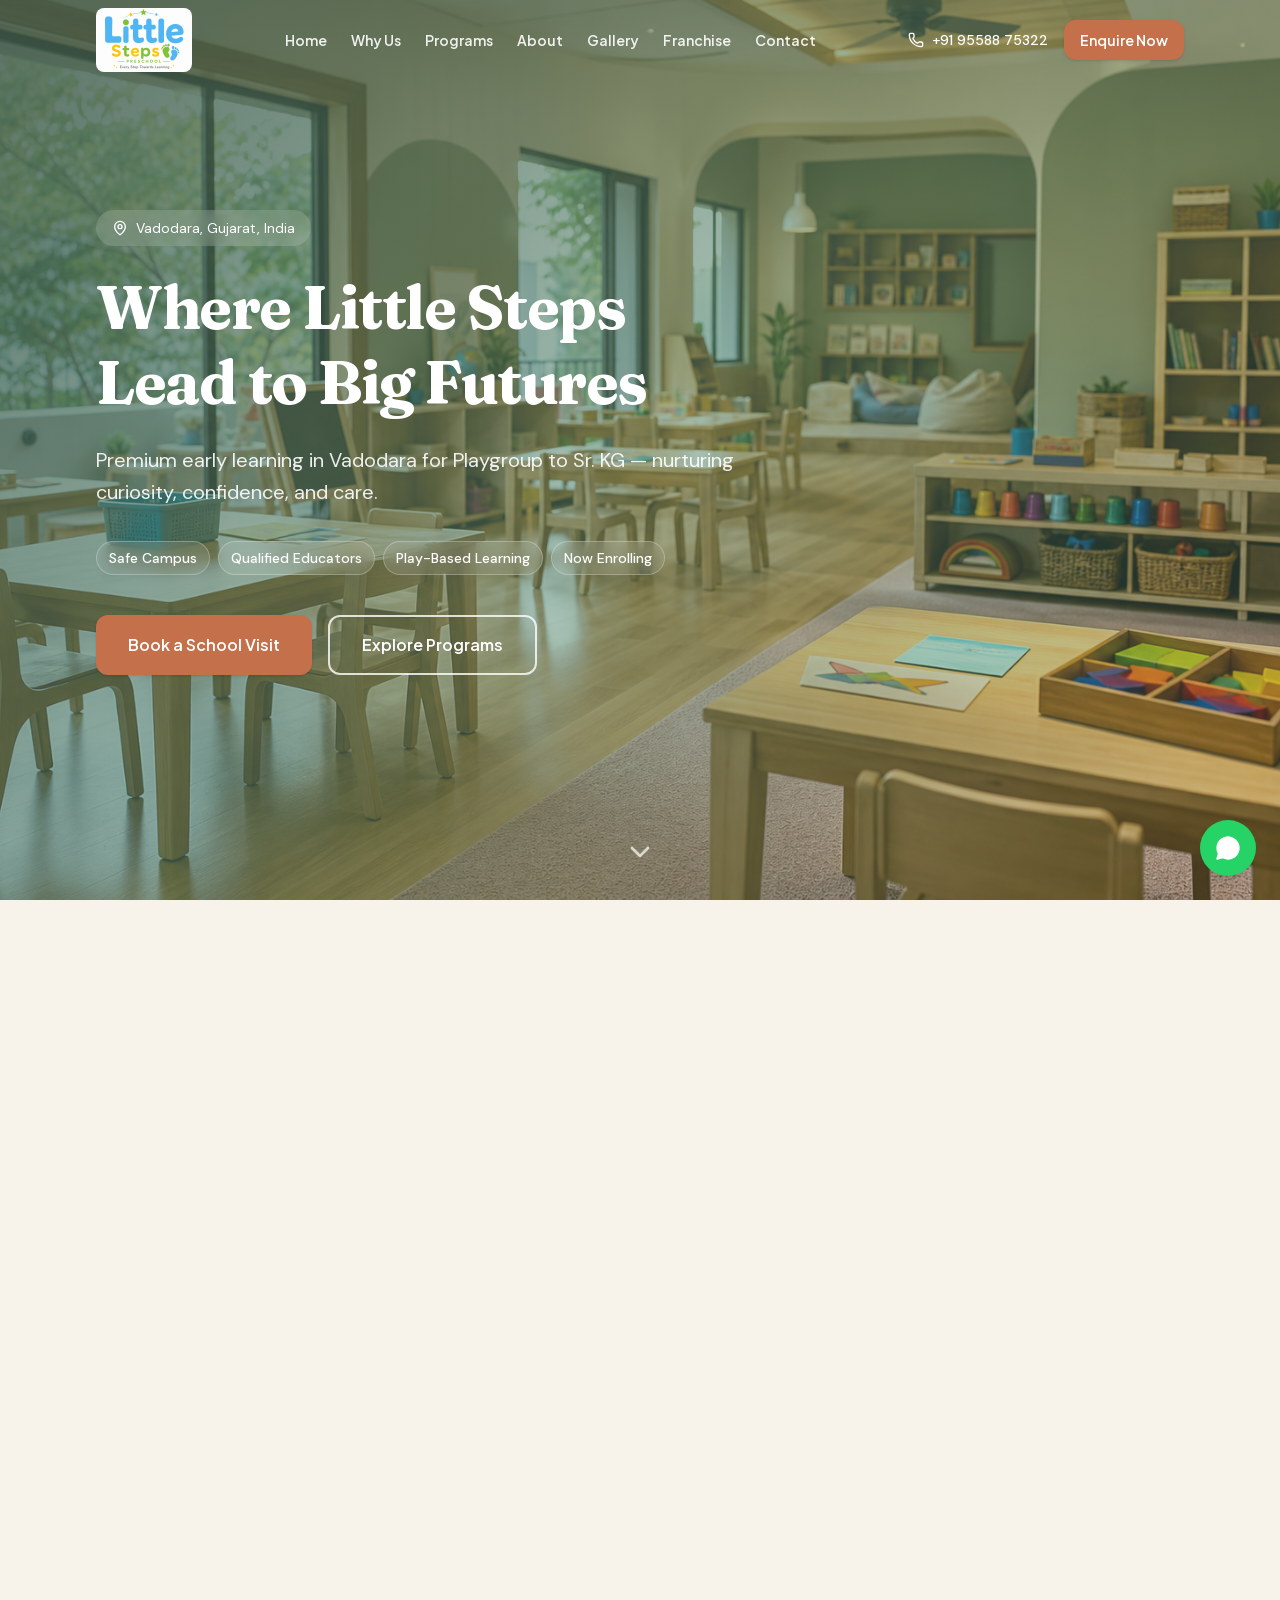
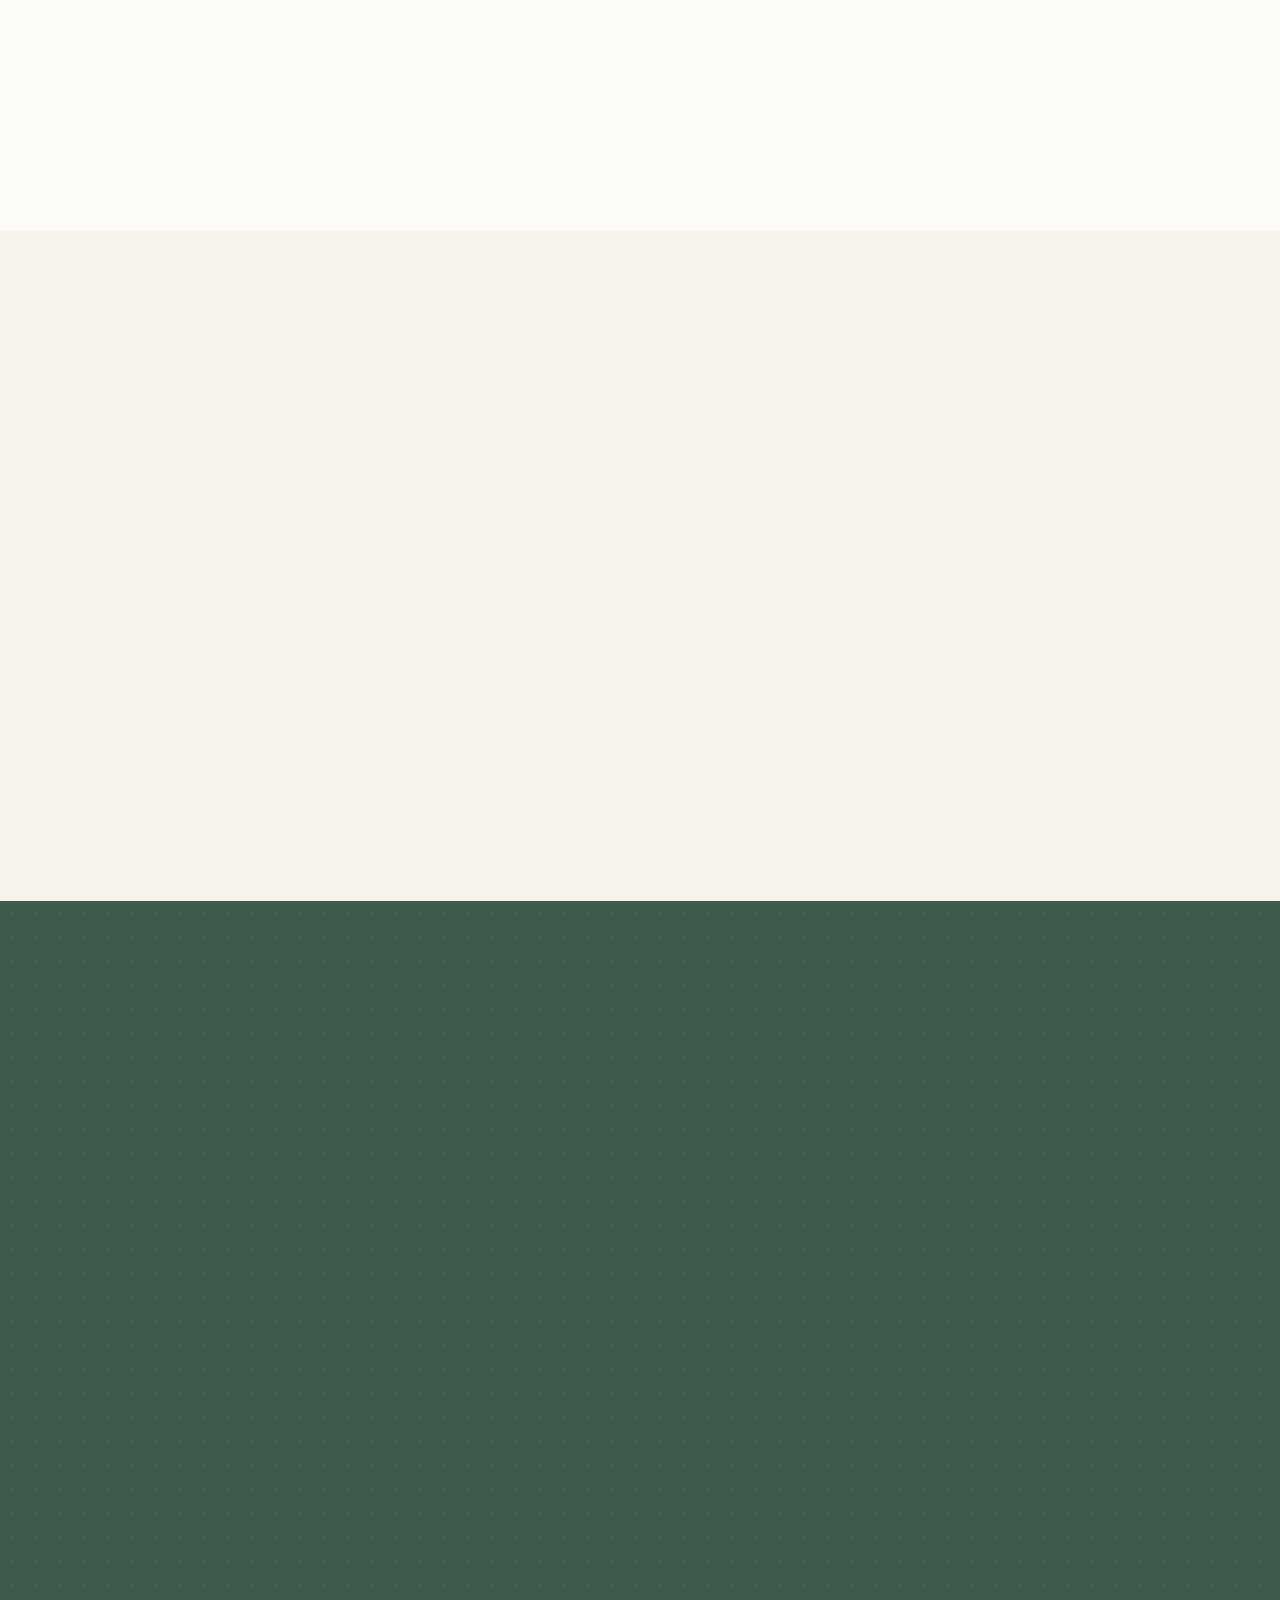
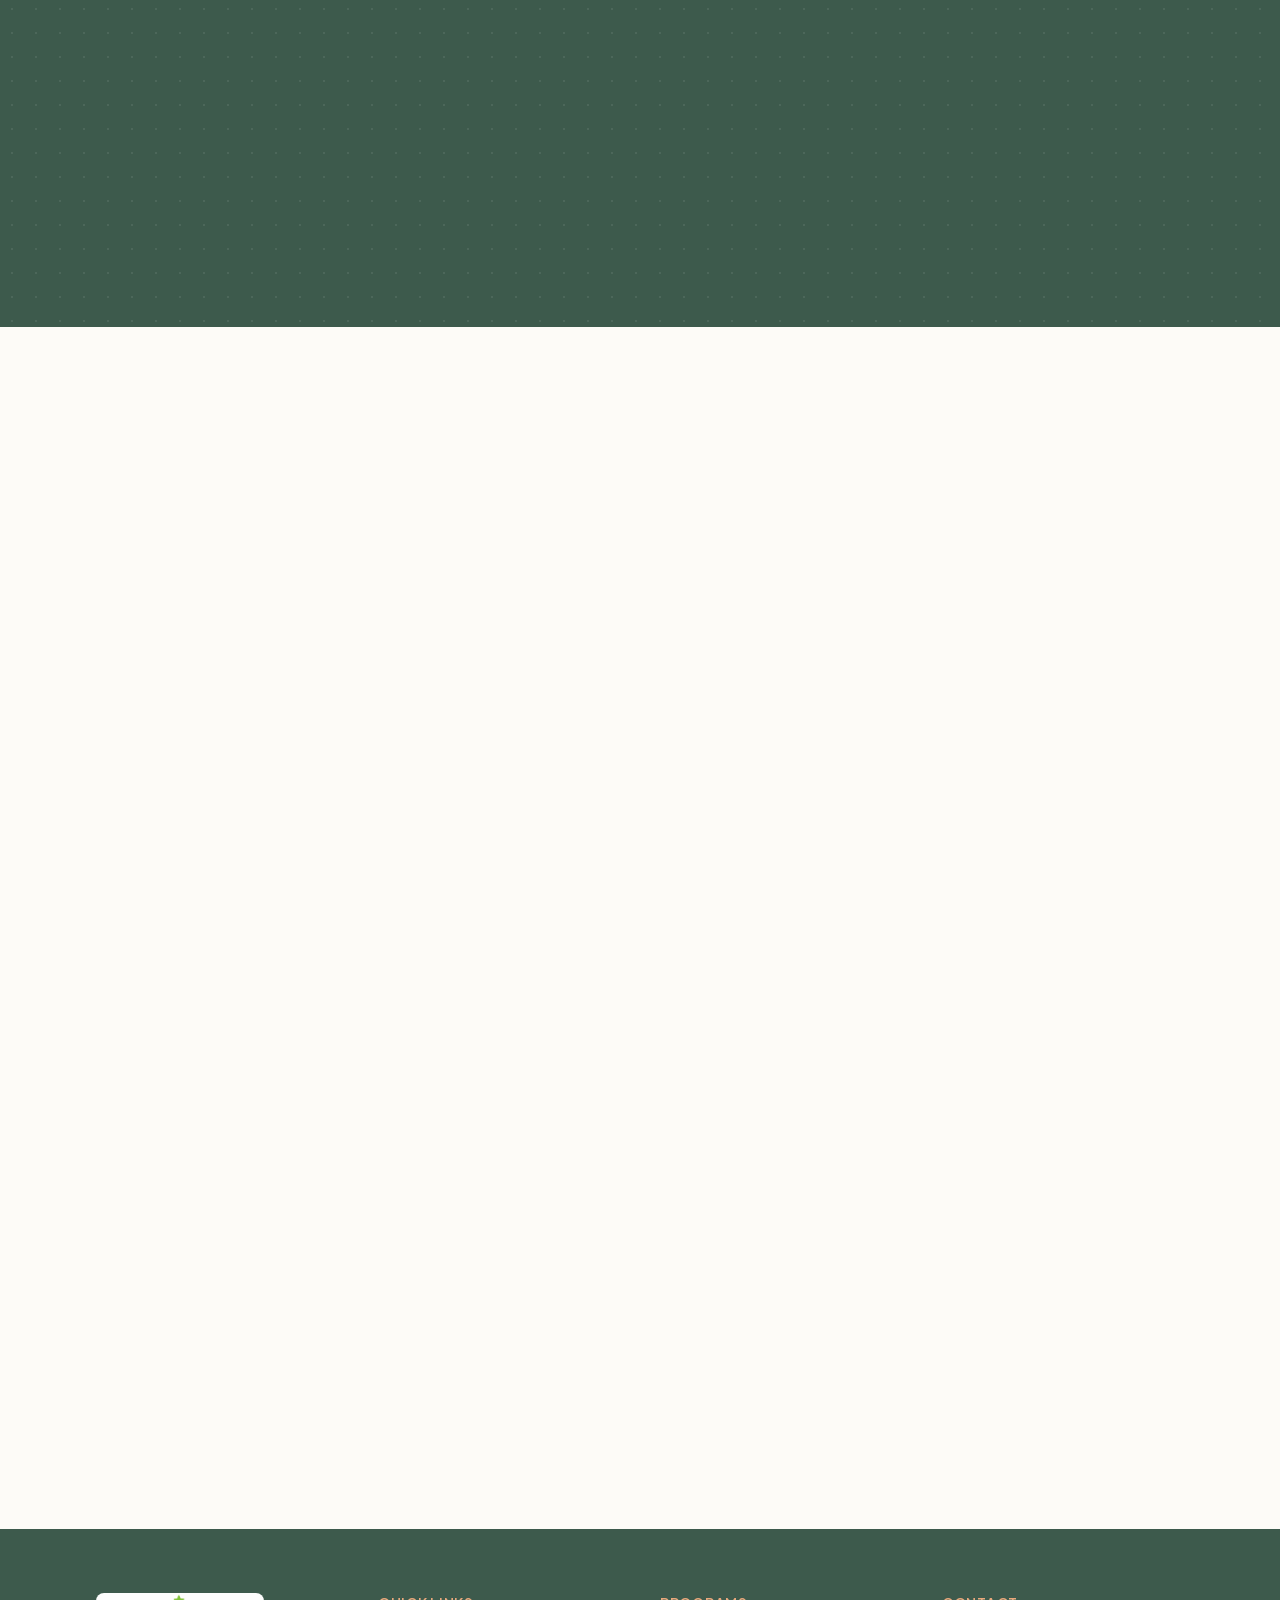
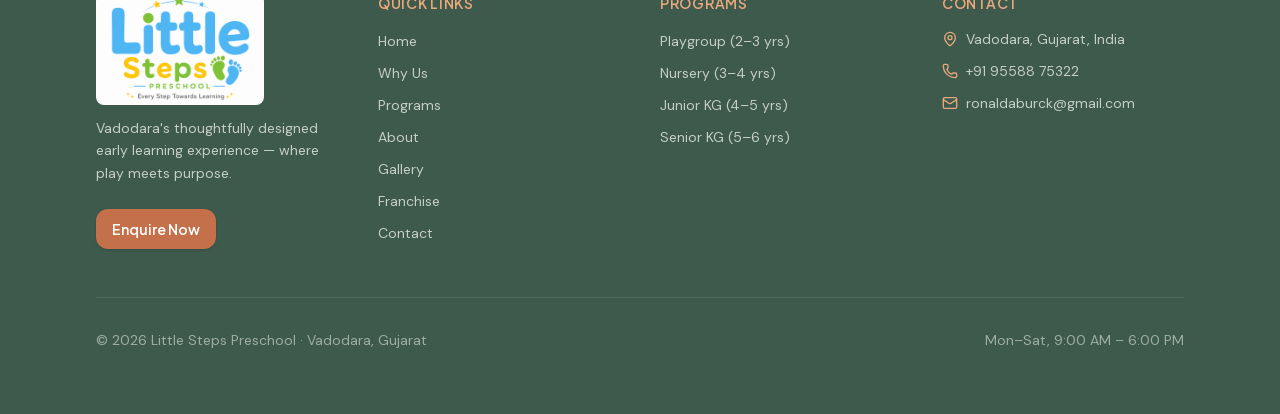
==== index.html @ 7e593a02 "Initial commit" ====
<!DOCTYPE html><html lang="en-IN" class="fraunces_17a0dd88-module__ssbtvq__variable dm_sans_423a29f3-module__rloEhq__variable plus_jakarta_sans_2dc584d7-module__QfGPyW__variable scroll-smooth"><head><meta charSet="utf-8"/><meta name="viewport" content="width=device-width, initial-scale=1"/><link rel="preload" href="/_next/static/media/03bda585a99c6450-s.p.32sris142tqlb.woff2" as="font" crossorigin="" type="font/woff2"/><link rel="preload" href="/_next/static/media/5c285b27cdda1fe8-s.p.2_mbdogr7ni8i.woff2" as="font" crossorigin="" type="font/woff2"/><link rel="preload" href="/_next/static/media/fba5a26ea33df6a3-s.p.18rizl4rsrl42.woff2" as="font" crossorigin="" type="font/woff2"/><link rel="preload" as="image" href="/images/brand/logo-full.png" fetchPriority="high"/><link rel="preload" as="image" href="/images/hero/hero-main.png" fetchPriority="high"/><link rel="stylesheet" href="/_next/static/chunks/2g18uvmetubva.css" data-precedence="next"/><link rel="preload" as="script" fetchPriority="low" href="/_next/static/chunks/1jq4o6yq14o4c.js"/><script src="/_next/static/chunks/2imbn557mdp29.js" async=""></script><script src="/_next/static/chunks/3n7dm2ojtyzwn.js" async=""></script><script src="/_next/static/chunks/turbopack-0_ef9nardpfaq.js" async=""></script><script src="/_next/static/chunks/342ohno5mhzrk.js" async=""></script><script src="/_next/static/chunks/158myu8e_yme3.js" async=""></script><script src="/_next/static/chunks/0pj2k2yqp6k7s.js" async=""></script><meta name="next-size-adjust" content=""/><title>Little Steps Preschool Vadodara | Nursery &amp; Kindergarten</title><meta name="description" content="Little Steps Preschool in Vadodara offers play-based early learning for Playgroup to Sr. KG. Safe campus, caring educators. Enquire today or explore franchise opportunities in Gujarat."/><meta name="author" content="Little Steps Preschool"/><meta name="keywords" content="preschool in Vadodara,nursery school Vadodara,kindergarten Vadodara,early learning centre Vadodara,best preschool Vadodara,play school Vadodara,preschool franchise Gujarat,nursery franchise Vadodara,playgroup admission Vadodara,junior kg school Vadodara"/><meta name="robots" content="index, follow"/><meta property="og:title" content="Little Steps Preschool — Premium Early Learning in Vadodara"/><meta property="og:description" content="Little Steps Preschool in Vadodara offers play-based early learning for Playgroup to Sr. KG. Safe campus, caring educators. Enquire today or explore franchise opportunities in Gujarat."/><meta property="og:url" content="https://littlestepspreschool.in/"/><meta property="og:site_name" content="Little Steps Preschool"/><meta property="og:locale" content="en_IN"/><meta property="og:image" content="https://littlestepspreschool.in/images/og/og-image.png"/><meta property="og:image:width" content="1200"/><meta property="og:image:height" content="630"/><meta property="og:image:alt" content="Little Steps Preschool Vadodara"/><meta property="og:type" content="website"/><meta name="twitter:card" content="summary_large_image"/><meta name="twitter:title" content="Little Steps Preschool — Premium Early Learning in Vadodara"/><meta name="twitter:description" content="Play-based early learning in Vadodara for Playgroup to Sr. KG. Enquire today."/><meta name="twitter:image" content="https://littlestepspreschool.in/images/og/og-image.png"/><link rel="icon" href="/favicon.ico?favicon.2vob68tjqpejf.ico" sizes="256x256" type="image/x-icon"/><script src="/_next/static/chunks/0cz1d0mv5g_q7.js" noModule=""></script></head><body class="font-[family-name:var(--font-dm-sans)] antialiased"><div hidden=""><!--$--><!--/$--></div><script type="application/ld+json">{"@context":"https://schema.org","@graph":[{"@type":"EducationalOrganization","@id":"https://littlestepspreschool.in/#organization","name":"Little Steps Preschool","url":"https://littlestepspreschool.in","description":"Premium early learning in Vadodara for Playgroup to Sr. KG — nurturing curiosity, confidence, and care.","email":"ronaldaburck@gmail.com","telephone":"+91-9558875322","address":{"@type":"PostalAddress","addressLocality":"Vadodara","addressRegion":"Gujarat","addressCountry":"IN"},"areaServed":{"@type":"City","name":"Vadodara"}},{"@type":"LocalBusiness","@id":"https://littlestepspreschool.in/#localbusiness","name":"Little Steps Preschool","image":"https://littlestepspreschool.in/images/og/og-image.png","url":"https://littlestepspreschool.in","telephone":"+91-9558875322","email":"ronaldaburck@gmail.com","address":{"@type":"PostalAddress","addressLocality":"Vadodara","addressRegion":"Gujarat","addressCountry":"IN"},"openingHoursSpecification":{"@type":"OpeningHoursSpecification","dayOfWeek":["Monday","Tuesday","Wednesday","Thursday","Friday","Saturday"],"opens":"09:00","closes":"18:00"},"priceRange":"$$"},{"@type":"WebSite","@id":"https://littlestepspreschool.in/#website","url":"https://littlestepspreschool.in","name":"Little Steps Preschool","publisher":{"@id":"https://littlestepspreschool.in/#organization"}}]}</script><header class="fixed inset-x-0 top-0 z-50 transition-all duration-300 bg-transparent"><div class="section-container flex h-16 items-center justify-between sm:h-20"><button class="shrink-0" aria-label="Little Steps Preschool home"><img src="/images/brand/logo-full.png" alt="Little Steps Preschool — Every Step Towards Learning" class="rounded-lg object-contain h-12 w-auto max-w-[220px] sm:h-16 sm:max-w-[280px]" decoding="async" loading="eager" fetchPriority="high"/></button><nav class="hidden items-center gap-6 lg:flex" aria-label="Main navigation"><button class="font-button relative text-sm font-medium transition-colors after:absolute after:-bottom-1 after:left-0 after:h-0.5 after:w-0 after:bg-accent after:transition-all hover:after:w-full text-white/90 hover:text-white">Home</button><button class="font-button relative text-sm font-medium transition-colors after:absolute after:-bottom-1 after:left-0 after:h-0.5 after:w-0 after:bg-accent after:transition-all hover:after:w-full text-white/90 hover:text-white">Why Us</button><button class="font-button relative text-sm font-medium transition-colors after:absolute after:-bottom-1 after:left-0 after:h-0.5 after:w-0 after:bg-accent after:transition-all hover:after:w-full text-white/90 hover:text-white">Programs</button><button class="font-button relative text-sm font-medium transition-colors after:absolute after:-bottom-1 after:left-0 after:h-0.5 after:w-0 after:bg-accent after:transition-all hover:after:w-full text-white/90 hover:text-white">About</button><button class="font-button relative text-sm font-medium transition-colors after:absolute after:-bottom-1 after:left-0 after:h-0.5 after:w-0 after:bg-accent after:transition-all hover:after:w-full text-white/90 hover:text-white">Gallery</button><button class="font-button relative text-sm font-medium transition-colors after:absolute after:-bottom-1 after:left-0 after:h-0.5 after:w-0 after:bg-accent after:transition-all hover:after:w-full text-white/90 hover:text-white">Franchise</button><button class="font-button relative text-sm font-medium transition-colors after:absolute after:-bottom-1 after:left-0 after:h-0.5 after:w-0 after:bg-accent after:transition-all hover:after:w-full text-white/90 hover:text-white">Contact</button></nav><div class="hidden items-center gap-4 lg:flex"><a href="tel:9558875322" class="flex items-center gap-2 text-sm font-medium transition-colors text-white"><svg xmlns="http://www.w3.org/2000/svg" width="24" height="24" viewBox="0 0 24 24" fill="none" stroke="currentColor" stroke-width="2" stroke-linecap="round" stroke-linejoin="round" class="lucide lucide-phone h-4 w-4" aria-hidden="true"><path d="M13.832 16.568a1 1 0 0 0 1.213-.303l.355-.465A2 2 0 0 1 17 15h3a2 2 0 0 1 2 2v3a2 2 0 0 1-2 2A18 18 0 0 1 2 4a2 2 0 0 1 2-2h3a2 2 0 0 1 2 2v3a2 2 0 0 1-.8 1.6l-.468.351a1 1 0 0 0-.292 1.233 14 14 0 0 0 6.392 6.384"></path></svg>+91 95588 75322</a><button class="font-button inline-flex items-center justify-center gap-2 rounded-xl font-semibold transition-all duration-200 disabled:cursor-not-allowed disabled:opacity-60 bg-accent text-white hover:bg-[#b06342] active:scale-[0.98] shadow-sm min-h-10 px-4 py-2 text-sm">Enquire Now</button></div><button class="rounded-lg p-2 lg:hidden text-white" aria-label="Open menu"><svg xmlns="http://www.w3.org/2000/svg" width="24" height="24" viewBox="0 0 24 24" fill="none" stroke="currentColor" stroke-width="2" stroke-linecap="round" stroke-linejoin="round" class="lucide lucide-menu h-6 w-6" aria-hidden="true"><path d="M4 5h16"></path><path d="M4 12h16"></path><path d="M4 19h16"></path></svg></button></div></header><main><section id="hero" class="relative flex min-h-screen scroll-mt-20 items-center overflow-hidden"><div class="absolute inset-0"><img src="/images/hero/hero-main.png" alt="Warm preschool classroom at Little Steps Preschool Vadodara" class="absolute inset-0 h-full w-full object-cover animate-ken-burns" decoding="async" loading="eager" fetchPriority="high"/><div class="hero-gradient absolute inset-0"></div></div><div class="section-container relative z-10 py-32 pt-28"><div class="max-w-2xl"><div class="mb-6 inline-flex items-center gap-2 rounded-full bg-white/15 px-4 py-2 text-sm text-white backdrop-blur-sm"><svg xmlns="http://www.w3.org/2000/svg" width="24" height="24" viewBox="0 0 24 24" fill="none" stroke="currentColor" stroke-width="2" stroke-linecap="round" stroke-linejoin="round" class="lucide lucide-map-pin h-4 w-4" aria-hidden="true"><path d="M20 10c0 4.993-5.539 10.193-7.399 11.799a1 1 0 0 1-1.202 0C9.539 20.193 4 14.993 4 10a8 8 0 0 1 16 0"></path><circle cx="12" cy="10" r="3"></circle></svg>Vadodara, Gujarat, India</div><h1 class="font-heading text-4xl font-bold leading-tight tracking-tight text-white sm:text-5xl lg:text-6xl">Where Little Steps Lead to Big Futures</h1><p class="mt-6 text-lg leading-relaxed text-white/90 sm:text-xl">Premium early learning in Vadodara for Playgroup to Sr. KG — nurturing curiosity, confidence, and care.</p><div class="mt-8 flex flex-wrap gap-2"><span class="rounded-full border border-white/25 bg-white/10 px-3 py-1.5 text-xs font-medium text-white backdrop-blur-sm sm:text-sm">Safe Campus</span><span class="rounded-full border border-white/25 bg-white/10 px-3 py-1.5 text-xs font-medium text-white backdrop-blur-sm sm:text-sm">Qualified Educators</span><span class="rounded-full border border-white/25 bg-white/10 px-3 py-1.5 text-xs font-medium text-white backdrop-blur-sm sm:text-sm">Play-Based Learning</span><span class="rounded-full border border-white/25 bg-white/10 px-3 py-1.5 text-xs font-medium text-white backdrop-blur-sm sm:text-sm">Now Enrolling</span></div><div class="mt-10 flex flex-col gap-4 sm:flex-row"><button class="font-button inline-flex items-center justify-center gap-2 rounded-xl font-semibold transition-all duration-200 disabled:cursor-not-allowed disabled:opacity-60 bg-accent text-white hover:bg-[#b06342] active:scale-[0.98] shadow-sm min-h-14 px-8 py-4 text-base">Book a School Visit</button><button class="font-button inline-flex items-center justify-center gap-2 rounded-xl font-semibold transition-all duration-200 disabled:cursor-not-allowed disabled:opacity-60 border-2 border-white/80 text-white hover:bg-white/10 active:scale-[0.98] min-h-14 px-8 py-4 text-base">Explore Programs</button></div></div></div><button class="absolute bottom-8 left-1/2 z-10 -translate-x-1/2 text-white/70 transition-colors hover:text-white" aria-label="Scroll to next section"><svg xmlns="http://www.w3.org/2000/svg" width="24" height="24" viewBox="0 0 24 24" fill="none" stroke="currentColor" stroke-width="2" stroke-linecap="round" stroke-linejoin="round" class="lucide lucide-chevron-down animate-bounce-subtle h-8 w-8" aria-hidden="true"><path d="m6 9 6 6 6-6"></path></svg></button></section><section id="why-us" class="bg-secondary py-20 sm:py-28"><div class="section-container"><div style="opacity:0;transform:translateY(20px)"><div class="mb-12 max-w-2xl mx-auto text-center"><h2 class="font-heading text-3xl font-semibold tracking-tight sm:text-4xl text-primary-dark">Why Vadodara Parents Trust Little Steps</h2><p class="mt-4 text-base leading-relaxed sm:text-lg text-text-muted">You want to know your child is safe, nurtured, and truly learning — so do we. Here is what sets us apart.</p></div></div><div class="grid gap-6 sm:grid-cols-2 lg:grid-cols-3"><div style="opacity:0;transform:translateY(20px)"><div class="card-base h-full p-6"><div class="mb-4 flex h-12 w-12 items-center justify-center rounded-full bg-primary/10"><svg xmlns="http://www.w3.org/2000/svg" width="24" height="24" viewBox="0 0 24 24" fill="none" stroke="currentColor" stroke-width="2" stroke-linecap="round" stroke-linejoin="round" class="lucide lucide-shield h-6 w-6 text-primary" aria-hidden="true"><path d="M20 13c0 5-3.5 7.5-7.66 8.95a1 1 0 0 1-.67-.01C7.5 20.5 4 18 4 13V6a1 1 0 0 1 1-1c2 0 4.5-1.2 6.24-2.72a1.17 1.17 0 0 1 1.52 0C14.51 3.81 17 5 19 5a1 1 0 0 1 1 1z"></path></svg></div><h3 class="font-heading text-xl font-semibold text-primary-dark">Safe &amp; Secure Environment</h3><p class="mt-2 text-sm leading-relaxed text-text-muted">Child-proof campus with hygiene protocols and attentive supervision at every step.</p></div></div><div style="opacity:0;transform:translateY(20px)"><div class="card-base h-full p-6"><div class="mb-4 flex h-12 w-12 items-center justify-center rounded-full bg-primary/10"><svg xmlns="http://www.w3.org/2000/svg" width="24" height="24" viewBox="0 0 24 24" fill="none" stroke="currentColor" stroke-width="2" stroke-linecap="round" stroke-linejoin="round" class="lucide lucide-graduation-cap h-6 w-6 text-primary" aria-hidden="true"><path d="M21.42 10.922a1 1 0 0 0-.019-1.838L12.83 5.18a2 2 0 0 0-1.66 0L2.6 9.08a1 1 0 0 0 0 1.832l8.57 3.908a2 2 0 0 0 1.66 0z"></path><path d="M22 10v6"></path><path d="M6 12.5V16a6 3 0 0 0 12 0v-3.5"></path></svg></div><h3 class="font-heading text-xl font-semibold text-primary-dark">Experienced Educators</h3><p class="mt-2 text-sm leading-relaxed text-text-muted">Caring teachers trained in early childhood development who know every child by name.</p></div></div><div style="opacity:0;transform:translateY(20px)"><div class="card-base h-full p-6"><div class="mb-4 flex h-12 w-12 items-center justify-center rounded-full bg-primary/10"><svg xmlns="http://www.w3.org/2000/svg" width="24" height="24" viewBox="0 0 24 24" fill="none" stroke="currentColor" stroke-width="2" stroke-linecap="round" stroke-linejoin="round" class="lucide lucide-book-open h-6 w-6 text-primary" aria-hidden="true"><path d="M12 7v14"></path><path d="M3 18a1 1 0 0 1-1-1V4a1 1 0 0 1 1-1h5a4 4 0 0 1 4 4 4 4 0 0 1 4-4h5a1 1 0 0 1 1 1v13a1 1 0 0 1-1 1h-6a3 3 0 0 0-3 3 3 3 0 0 0-3-3z"></path></svg></div><h3 class="font-heading text-xl font-semibold text-primary-dark">Holistic Curriculum</h3><p class="mt-2 text-sm leading-relaxed text-text-muted">Structured learning that nurtures cognitive, social, emotional, and physical growth.</p></div></div><div style="opacity:0;transform:translateY(20px)"><div class="card-base h-full p-6"><div class="mb-4 flex h-12 w-12 items-center justify-center rounded-full bg-primary/10"><svg xmlns="http://www.w3.org/2000/svg" width="24" height="24" viewBox="0 0 24 24" fill="none" stroke="currentColor" stroke-width="2" stroke-linecap="round" stroke-linejoin="round" class="lucide lucide-users h-6 w-6 text-primary" aria-hidden="true"><path d="M16 21v-2a4 4 0 0 0-4-4H6a4 4 0 0 0-4 4v2"></path><path d="M16 3.128a4 4 0 0 1 0 7.744"></path><path d="M22 21v-2a4 4 0 0 0-3-3.87"></path><circle cx="9" cy="7" r="4"></circle></svg></div><h3 class="font-heading text-xl font-semibold text-primary-dark">Small Group Attention</h3><p class="mt-2 text-sm leading-relaxed text-text-muted">Low student-to-teacher ratios so each child receives the guidance they deserve.</p></div></div><div style="opacity:0;transform:translateY(20px)"><div class="card-base h-full p-6"><div class="mb-4 flex h-12 w-12 items-center justify-center rounded-full bg-primary/10"><svg xmlns="http://www.w3.org/2000/svg" width="24" height="24" viewBox="0 0 24 24" fill="none" stroke="currentColor" stroke-width="2" stroke-linecap="round" stroke-linejoin="round" class="lucide lucide-message-circle h-6 w-6 text-primary" aria-hidden="true"><path d="M2.992 16.342a2 2 0 0 1 .094 1.167l-1.065 3.29a1 1 0 0 0 1.236 1.168l3.413-.998a2 2 0 0 1 1.099.092 10 10 0 1 0-4.777-4.719"></path></svg></div><h3 class="font-heading text-xl font-semibold text-primary-dark">Parent Partnership</h3><p class="mt-2 text-sm leading-relaxed text-text-muted">Transparent communication and regular updates so you stay connected to your child&#x27;s journey.</p></div></div><div style="opacity:0;transform:translateY(20px)"><div class="card-base h-full p-6"><div class="mb-4 flex h-12 w-12 items-center justify-center rounded-full bg-primary/10"><svg xmlns="http://www.w3.org/2000/svg" width="24" height="24" viewBox="0 0 24 24" fill="none" stroke="currentColor" stroke-width="2" stroke-linecap="round" stroke-linejoin="round" class="lucide lucide-sparkles h-6 w-6 text-primary" aria-hidden="true"><path d="M11.017 2.814a1 1 0 0 1 1.966 0l1.051 5.558a2 2 0 0 0 1.594 1.594l5.558 1.051a1 1 0 0 1 0 1.966l-5.558 1.051a2 2 0 0 0-1.594 1.594l-1.051 5.558a1 1 0 0 1-1.966 0l-1.051-5.558a2 2 0 0 0-1.594-1.594l-5.558-1.051a1 1 0 0 1 0-1.966l5.558-1.051a2 2 0 0 0 1.594-1.594z"></path><path d="M20 2v4"></path><path d="M22 4h-4"></path><circle cx="4" cy="20" r="2"></circle></svg></div><h3 class="font-heading text-xl font-semibold text-primary-dark">Joyful Learning Spaces</h3><p class="mt-2 text-sm leading-relaxed text-text-muted">Bright, thoughtfully designed classrooms and play areas that inspire curiosity.</p></div></div></div></div></section><section id="about" class="bg-background py-20 sm:py-28"><div class="section-container"><div style="opacity:0;transform:translateY(20px)"><div class="mb-12 max-w-2xl"><h2 class="font-heading text-3xl font-semibold tracking-tight sm:text-4xl text-primary-dark">About Little Steps</h2><p class="mt-4 text-base leading-relaxed sm:text-lg text-text-muted">Every big future begins with little steps — and we walk beside your child from the very first one.</p></div></div><div class="grid items-center gap-12 lg:grid-cols-2"><div style="opacity:0;transform:translateY(20px)"><div class="space-y-6"><p class="text-base leading-relaxed text-text-muted sm:text-lg">Little Steps Preschool was founded with a simple belief: early childhood is not just about care — it is about laying the foundation for a lifetime of learning. In Vadodara, we have built a warm, premium environment where every child is known, valued, and encouraged to grow at their own pace.</p><div class="space-y-4"><div><p class="font-button text-sm font-semibold uppercase tracking-wider text-primary">Our Mission</p><p class="mt-1 text-text-muted">To nurture confident, curious learners through play-based education in a safe and caring environment.</p></div><div><p class="font-button text-sm font-semibold uppercase tracking-wider text-primary">Our Vision</p><p class="mt-1 text-text-muted">To be Vadodara&#x27;s most trusted early learning partner — and expand that trust across Gujarat.</p></div><div><p class="font-button text-sm font-semibold uppercase tracking-wider text-primary">Our Values</p><ul class="mt-1 list-inside list-disc space-y-1 text-text-muted"><li>Safety and care above all</li><li>Play with purpose</li><li>Partnership with parents</li><li>Excellence in early education</li></ul></div></div><blockquote class="border-l-4 border-accent pl-4 italic text-text-muted">“We don&#x27;t just teach children — we nurture the whole child, every single day.”            </blockquote></div></div><div style="opacity:0;transform:translateY(20px)"><div class="relative"><div class="absolute -right-4 -top-4 h-full w-full rounded-3xl bg-primary/10"></div><div class="blob-mask relative aspect-[4/3] overflow-hidden"><img src="/images/about/about-campus.png" alt="Little Steps Preschool campus in Vadodara" class="absolute inset-0 h-full w-full object-cover object-cover" decoding="async" loading="lazy"/></div></div></div></div><div style="opacity:0;transform:translateY(20px)"><div class="mt-16 grid grid-cols-3 gap-8 rounded-2xl border border-card-border bg-white p-8 shadow-sm"><div class="text-center"><p class="font-heading text-4xl font-bold text-primary sm:text-5xl">0<!-- -->+</p><p class="mt-2 text-sm font-medium text-text-muted sm:text-base">Happy Families</p></div><div class="text-center"><p class="font-heading text-4xl font-bold text-primary sm:text-5xl">0</p><p class="mt-2 text-sm font-medium text-text-muted sm:text-base">Programs</p></div><div class="text-center"><p class="font-heading text-4xl font-bold text-primary sm:text-5xl">0<!-- -->+</p><p class="mt-2 text-sm font-medium text-text-muted sm:text-base">Years of Excellence</p></div></div></div></div></section><section id="programs" class="bg-background-alt py-20 sm:py-28"><div class="section-container"><div style="opacity:0;transform:translateY(20px)"><div class="mb-12 max-w-2xl mx-auto text-center"><h2 class="font-heading text-3xl font-semibold tracking-tight sm:text-4xl text-primary-dark">Programs Designed for Every Stage</h2><p class="mt-4 text-base leading-relaxed sm:text-lg text-text-muted">From first steps to school readiness — find the right program for your child&#x27;s age and development.</p></div></div><div class="flex gap-6 overflow-x-auto pb-4 snap-x snap-mandatory lg:grid lg:grid-cols-4 lg:overflow-visible lg:pb-0"><div class="w-[280px] shrink-0 snap-start lg:w-auto" style="opacity:0;transform:translateY(20px)"><div class="card-base flex h-full flex-col overflow-hidden"><div class="relative aspect-[4/3]"><img src="/images/programs/playgroup.png" alt="Playgroup program at Little Steps Preschool Vadodara" class="absolute inset-0 h-full w-full object-cover" decoding="async" loading="lazy"/><span class="absolute left-4 top-4 rounded-full bg-accent px-3 py-1 text-xs font-semibold text-white">2–3 yrs</span></div><div class="flex flex-1 flex-col p-5"><h3 class="font-heading text-xl font-semibold text-primary-dark">Playgroup</h3><p class="mt-1 text-sm font-medium text-primary">Sensory play &amp; social skills</p><ul class="mt-4 flex-1 space-y-2"><li class="flex items-start gap-2 text-sm text-text-muted"><svg xmlns="http://www.w3.org/2000/svg" width="24" height="24" viewBox="0 0 24 24" fill="none" stroke="currentColor" stroke-width="2" stroke-linecap="round" stroke-linejoin="round" class="lucide lucide-check mt-0.5 h-4 w-4 shrink-0 text-primary" aria-hidden="true"><path d="M20 6 9 17l-5-5"></path></svg>Builds confidence in new environments</li><li class="flex items-start gap-2 text-sm text-text-muted"><svg xmlns="http://www.w3.org/2000/svg" width="24" height="24" viewBox="0 0 24 24" fill="none" stroke="currentColor" stroke-width="2" stroke-linecap="round" stroke-linejoin="round" class="lucide lucide-check mt-0.5 h-4 w-4 shrink-0 text-primary" aria-hidden="true"><path d="M20 6 9 17l-5-5"></path></svg>Develops early social interaction</li><li class="flex items-start gap-2 text-sm text-text-muted"><svg xmlns="http://www.w3.org/2000/svg" width="24" height="24" viewBox="0 0 24 24" fill="none" stroke="currentColor" stroke-width="2" stroke-linecap="round" stroke-linejoin="round" class="lucide lucide-check mt-0.5 h-4 w-4 shrink-0 text-primary" aria-hidden="true"><path d="M20 6 9 17l-5-5"></path></svg>Encourages sensory exploration</li></ul></div></div></div><div class="w-[280px] shrink-0 snap-start lg:w-auto" style="opacity:0;transform:translateY(20px)"><div class="card-base flex h-full flex-col overflow-hidden"><div class="relative aspect-[4/3]"><img src="/images/programs/nursery.png" alt="Nursery program at Little Steps Preschool Vadodara" class="absolute inset-0 h-full w-full object-cover" decoding="async" loading="lazy"/><span class="absolute left-4 top-4 rounded-full bg-accent px-3 py-1 text-xs font-semibold text-white">3–4 yrs</span></div><div class="flex flex-1 flex-col p-5"><h3 class="font-heading text-xl font-semibold text-primary-dark">Nursery</h3><p class="mt-1 text-sm font-medium text-primary">Language &amp; motor skills</p><ul class="mt-4 flex-1 space-y-2"><li class="flex items-start gap-2 text-sm text-text-muted"><svg xmlns="http://www.w3.org/2000/svg" width="24" height="24" viewBox="0 0 24 24" fill="none" stroke="currentColor" stroke-width="2" stroke-linecap="round" stroke-linejoin="round" class="lucide lucide-check mt-0.5 h-4 w-4 shrink-0 text-primary" aria-hidden="true"><path d="M20 6 9 17l-5-5"></path></svg>Strengthens vocabulary and expression</li><li class="flex items-start gap-2 text-sm text-text-muted"><svg xmlns="http://www.w3.org/2000/svg" width="24" height="24" viewBox="0 0 24 24" fill="none" stroke="currentColor" stroke-width="2" stroke-linecap="round" stroke-linejoin="round" class="lucide lucide-check mt-0.5 h-4 w-4 shrink-0 text-primary" aria-hidden="true"><path d="M20 6 9 17l-5-5"></path></svg>Develops fine and gross motor skills</li><li class="flex items-start gap-2 text-sm text-text-muted"><svg xmlns="http://www.w3.org/2000/svg" width="24" height="24" viewBox="0 0 24 24" fill="none" stroke="currentColor" stroke-width="2" stroke-linecap="round" stroke-linejoin="round" class="lucide lucide-check mt-0.5 h-4 w-4 shrink-0 text-primary" aria-hidden="true"><path d="M20 6 9 17l-5-5"></path></svg>Introduces structured routines</li></ul></div></div></div><div class="w-[280px] shrink-0 snap-start lg:w-auto" style="opacity:0;transform:translateY(20px)"><div class="card-base flex h-full flex-col overflow-hidden"><div class="relative aspect-[4/3]"><img src="/images/programs/junior-kg.png" alt="Junior KG program at Little Steps Preschool Vadodara" class="absolute inset-0 h-full w-full object-cover" decoding="async" loading="lazy"/><span class="absolute left-4 top-4 rounded-full bg-accent px-3 py-1 text-xs font-semibold text-white">4–5 yrs</span></div><div class="flex flex-1 flex-col p-5"><h3 class="font-heading text-xl font-semibold text-primary-dark">Junior KG</h3><p class="mt-1 text-sm font-medium text-primary">Pre-literacy &amp; numeracy foundations</p><ul class="mt-4 flex-1 space-y-2"><li class="flex items-start gap-2 text-sm text-text-muted"><svg xmlns="http://www.w3.org/2000/svg" width="24" height="24" viewBox="0 0 24 24" fill="none" stroke="currentColor" stroke-width="2" stroke-linecap="round" stroke-linejoin="round" class="lucide lucide-check mt-0.5 h-4 w-4 shrink-0 text-primary" aria-hidden="true"><path d="M20 6 9 17l-5-5"></path></svg>Builds letter and number recognition</li><li class="flex items-start gap-2 text-sm text-text-muted"><svg xmlns="http://www.w3.org/2000/svg" width="24" height="24" viewBox="0 0 24 24" fill="none" stroke="currentColor" stroke-width="2" stroke-linecap="round" stroke-linejoin="round" class="lucide lucide-check mt-0.5 h-4 w-4 shrink-0 text-primary" aria-hidden="true"><path d="M20 6 9 17l-5-5"></path></svg>Encourages problem-solving through play</li><li class="flex items-start gap-2 text-sm text-text-muted"><svg xmlns="http://www.w3.org/2000/svg" width="24" height="24" viewBox="0 0 24 24" fill="none" stroke="currentColor" stroke-width="2" stroke-linecap="round" stroke-linejoin="round" class="lucide lucide-check mt-0.5 h-4 w-4 shrink-0 text-primary" aria-hidden="true"><path d="M20 6 9 17l-5-5"></path></svg>Prepares for formal learning</li></ul></div></div></div><div class="w-[280px] shrink-0 snap-start lg:w-auto" style="opacity:0;transform:translateY(20px)"><div class="card-base flex h-full flex-col overflow-hidden"><div class="relative aspect-[4/3]"><img src="/images/programs/senior-kg.png" alt="Senior KG program at Little Steps Preschool Vadodara" class="absolute inset-0 h-full w-full object-cover" decoding="async" loading="lazy"/><span class="absolute left-4 top-4 rounded-full bg-accent px-3 py-1 text-xs font-semibold text-white">5–6 yrs</span></div><div class="flex flex-1 flex-col p-5"><h3 class="font-heading text-xl font-semibold text-primary-dark">Senior KG</h3><p class="mt-1 text-sm font-medium text-primary">School readiness &amp; confidence</p><ul class="mt-4 flex-1 space-y-2"><li class="flex items-start gap-2 text-sm text-text-muted"><svg xmlns="http://www.w3.org/2000/svg" width="24" height="24" viewBox="0 0 24 24" fill="none" stroke="currentColor" stroke-width="2" stroke-linecap="round" stroke-linejoin="round" class="lucide lucide-check mt-0.5 h-4 w-4 shrink-0 text-primary" aria-hidden="true"><path d="M20 6 9 17l-5-5"></path></svg>Develops reading and writing readiness</li><li class="flex items-start gap-2 text-sm text-text-muted"><svg xmlns="http://www.w3.org/2000/svg" width="24" height="24" viewBox="0 0 24 24" fill="none" stroke="currentColor" stroke-width="2" stroke-linecap="round" stroke-linejoin="round" class="lucide lucide-check mt-0.5 h-4 w-4 shrink-0 text-primary" aria-hidden="true"><path d="M20 6 9 17l-5-5"></path></svg>Builds independence and self-expression</li><li class="flex items-start gap-2 text-sm text-text-muted"><svg xmlns="http://www.w3.org/2000/svg" width="24" height="24" viewBox="0 0 24 24" fill="none" stroke="currentColor" stroke-width="2" stroke-linecap="round" stroke-linejoin="round" class="lucide lucide-check mt-0.5 h-4 w-4 shrink-0 text-primary" aria-hidden="true"><path d="M20 6 9 17l-5-5"></path></svg>Prepares for primary school transition</li></ul></div></div></div></div><div style="opacity:0;transform:translateY(20px)"><div class="mt-12 text-center"><button class="font-button inline-flex items-center justify-center gap-2 rounded-xl font-semibold transition-all duration-200 disabled:cursor-not-allowed disabled:opacity-60 bg-accent text-white hover:bg-[#b06342] active:scale-[0.98] shadow-sm min-h-14 px-8 py-4 text-base">Enquire About Admission</button></div></div></div></section><section id="methodology" class="bg-background py-20 sm:py-28"><div class="section-container"><div style="opacity:0;transform:translateY(20px)"><div class="mb-12 max-w-2xl mx-auto text-center"><h2 class="font-heading text-3xl font-semibold tracking-tight sm:text-4xl text-primary-dark">How We Help Children Learn &amp; Grow</h2><p class="mt-4 text-base leading-relaxed sm:text-lg text-text-muted">Our learning methodology blends the joy of play with purposeful education — because children learn best when they love what they are doing.</p></div></div><div class="space-y-0"><div style="opacity:0;transform:translateY(20px)"><div class="flex flex-col gap-4 py-8 sm:flex-row sm:items-center sm:gap-12 border-b border-card-border "><div class="flex h-12 w-12 shrink-0 items-center justify-center rounded-full bg-primary font-heading text-lg font-bold text-white">1</div><div class="flex-1 "><h3 class="font-heading text-xl font-semibold text-primary-dark">Play-Based Learning</h3><p class="mt-2 text-text-muted">Children learn best through purposeful play that sparks curiosity and builds real understanding.</p></div></div></div><div style="opacity:0;transform:translateY(20px)"><div class="flex flex-col gap-4 py-8 sm:flex-row sm:items-center sm:gap-12 border-b border-card-border sm:flex-row-reverse"><div class="flex h-12 w-12 shrink-0 items-center justify-center rounded-full bg-primary font-heading text-lg font-bold text-white">2</div><div class="flex-1 sm:text-right"><h3 class="font-heading text-xl font-semibold text-primary-dark">Theme-Based Activities</h3><p class="mt-2 text-text-muted">Weekly themes connect art, stories, and exploration into cohesive learning experiences.</p></div></div></div><div style="opacity:0;transform:translateY(20px)"><div class="flex flex-col gap-4 py-8 sm:flex-row sm:items-center sm:gap-12 border-b border-card-border "><div class="flex h-12 w-12 shrink-0 items-center justify-center rounded-full bg-primary font-heading text-lg font-bold text-white">3</div><div class="flex-1 "><h3 class="font-heading text-xl font-semibold text-primary-dark">Language Development</h3><p class="mt-2 text-text-muted">Rich conversations, stories, and songs build vocabulary and communication confidence.</p></div></div></div><div style="opacity:0;transform:translateY(20px)"><div class="flex flex-col gap-4 py-8 sm:flex-row sm:items-center sm:gap-12 border-b border-card-border sm:flex-row-reverse"><div class="flex h-12 w-12 shrink-0 items-center justify-center rounded-full bg-primary font-heading text-lg font-bold text-white">4</div><div class="flex-1 sm:text-right"><h3 class="font-heading text-xl font-semibold text-primary-dark">Creative Expression</h3><p class="mt-2 text-text-muted">Art, music, and movement give every child space to express their unique imagination.</p></div></div></div><div style="opacity:0;transform:translateY(20px)"><div class="flex flex-col gap-4 py-8 sm:flex-row sm:items-center sm:gap-12 border-b border-card-border "><div class="flex h-12 w-12 shrink-0 items-center justify-center rounded-full bg-primary font-heading text-lg font-bold text-white">5</div><div class="flex-1 "><h3 class="font-heading text-xl font-semibold text-primary-dark">Social-Emotional Learning</h3><p class="mt-2 text-text-muted">We nurture empathy, self-regulation, and friendship skills alongside academic growth.</p></div></div></div><div style="opacity:0;transform:translateY(20px)"><div class="flex flex-col gap-4 py-8 sm:flex-row sm:items-center sm:gap-12  sm:flex-row-reverse"><div class="flex h-12 w-12 shrink-0 items-center justify-center rounded-full bg-primary font-heading text-lg font-bold text-white">6</div><div class="flex-1 sm:text-right"><h3 class="font-heading text-xl font-semibold text-primary-dark">School Readiness</h3><p class="mt-2 text-text-muted">Structured milestones prepare children for the transition to primary school with confidence.</p></div></div></div></div></div></section><section id="facilities" class="bg-secondary py-20 sm:py-28"><div class="section-container"><div style="opacity:0;transform:translateY(20px)"><div class="mb-12 max-w-2xl mx-auto text-center"><h2 class="font-heading text-3xl font-semibold tracking-tight sm:text-4xl text-primary-dark">A Safe, Stimulating Environment</h2><p class="mt-4 text-base leading-relaxed sm:text-lg text-text-muted">Every corner of our campus is designed with your child&#x27;s safety, comfort, and curiosity in mind.</p></div></div><div class="grid gap-4 sm:grid-cols-2 sm:grid-rows-2"><div style="opacity:0;transform:translateY(20px)"><div class="group relative aspect-[4/3] overflow-hidden rounded-2xl sm:aspect-auto sm:min-h-[200px] sm:col-span-2 sm:row-span-2"><img src="/images/facilities/classroom.png" alt="Colorful Classrooms at Little Steps Preschool Vadodara" class="absolute inset-0 h-full w-full object-cover transition-transform duration-300 group-hover:scale-105" decoding="async" loading="lazy"/><div class="absolute inset-0 bg-gradient-to-t from-primary-dark/80 via-primary-dark/20 to-transparent"></div><p class="absolute bottom-4 left-4 font-heading text-xl font-semibold text-white">Colorful Classrooms</p></div></div><div style="opacity:0;transform:translateY(20px)"><div class="group relative aspect-[4/3] overflow-hidden rounded-2xl sm:aspect-auto sm:min-h-[200px] sm:col-span-1"><img src="/images/facilities/play-area.png" alt="Safe Play Areas at Little Steps Preschool Vadodara" class="absolute inset-0 h-full w-full object-cover transition-transform duration-300 group-hover:scale-105" decoding="async" loading="lazy"/><div class="absolute inset-0 bg-gradient-to-t from-primary-dark/80 via-primary-dark/20 to-transparent"></div><p class="absolute bottom-4 left-4 font-heading text-xl font-semibold text-white">Safe Play Areas</p></div></div><div style="opacity:0;transform:translateY(20px)"><div class="group relative aspect-[4/3] overflow-hidden rounded-2xl sm:aspect-auto sm:min-h-[200px] sm:col-span-1"><img src="/images/facilities/learning-corner.png" alt="Learning Corners at Little Steps Preschool Vadodara" class="absolute inset-0 h-full w-full object-cover transition-transform duration-300 group-hover:scale-105" decoding="async" loading="lazy"/><div class="absolute inset-0 bg-gradient-to-t from-primary-dark/80 via-primary-dark/20 to-transparent"></div><p class="absolute bottom-4 left-4 font-heading text-xl font-semibold text-white">Learning Corners</p></div></div><div style="opacity:0;transform:translateY(20px)"><div class="group relative aspect-[4/3] overflow-hidden rounded-2xl sm:aspect-auto sm:min-h-[200px] sm:col-span-2"><img src="/images/facilities/safety.png" alt="Hygiene &amp; Safety at Little Steps Preschool Vadodara" class="absolute inset-0 h-full w-full object-cover transition-transform duration-300 group-hover:scale-105" decoding="async" loading="lazy"/><div class="absolute inset-0 bg-gradient-to-t from-primary-dark/80 via-primary-dark/20 to-transparent"></div><p class="absolute bottom-4 left-4 font-heading text-xl font-semibold text-white">Hygiene &amp; Safety</p></div></div></div></div></section><section id="activities" class="bg-background-alt py-20 sm:py-28"><div class="section-container"><div style="opacity:0;transform:translateY(20px)"><div class="mb-12 max-w-2xl mx-auto text-center"><h2 class="font-heading text-3xl font-semibold tracking-tight sm:text-4xl text-primary-dark">A Day at Little Steps</h2><p class="mt-4 text-base leading-relaxed sm:text-lg text-text-muted">A balanced rhythm of learning, play, creativity, and rest — designed for young minds and bodies.</p></div></div><div class="grid gap-12 lg:grid-cols-2"><div style="opacity:0;transform:translateY(20px)"><div class="relative space-y-0 pl-8 before:absolute before:left-3 before:top-2 before:h-[calc(100%-16px)] before:w-0.5 before:bg-primary/20"><div class="relative pb-8 last:pb-0"><div class="absolute -left-5 top-1 h-4 w-4 rounded-full border-2 border-primary bg-white"></div><span class="font-button inline-block rounded-lg bg-primary/10 px-3 py-1 text-xs font-semibold text-primary">8:30 AM</span><p class="mt-2 font-heading text-lg font-medium text-primary-dark">Arrival &amp; Free Play</p><div class="sr-only">Next activity</div></div><div class="relative pb-8 last:pb-0"><div class="absolute -left-5 top-1 h-4 w-4 rounded-full border-2 border-primary bg-white"></div><span class="font-button inline-block rounded-lg bg-primary/10 px-3 py-1 text-xs font-semibold text-primary">9:00 AM</span><p class="mt-2 font-heading text-lg font-medium text-primary-dark">Circle Time</p><div class="sr-only">Next activity</div></div><div class="relative pb-8 last:pb-0"><div class="absolute -left-5 top-1 h-4 w-4 rounded-full border-2 border-primary bg-white"></div><span class="font-button inline-block rounded-lg bg-primary/10 px-3 py-1 text-xs font-semibold text-primary">9:30 AM</span><p class="mt-2 font-heading text-lg font-medium text-primary-dark">Learning Activities</p><div class="sr-only">Next activity</div></div><div class="relative pb-8 last:pb-0"><div class="absolute -left-5 top-1 h-4 w-4 rounded-full border-2 border-primary bg-white"></div><span class="font-button inline-block rounded-lg bg-primary/10 px-3 py-1 text-xs font-semibold text-primary">10:30 AM</span><p class="mt-2 font-heading text-lg font-medium text-primary-dark">Outdoor Play</p><div class="sr-only">Next activity</div></div><div class="relative pb-8 last:pb-0"><div class="absolute -left-5 top-1 h-4 w-4 rounded-full border-2 border-primary bg-white"></div><span class="font-button inline-block rounded-lg bg-primary/10 px-3 py-1 text-xs font-semibold text-primary">11:30 AM</span><p class="mt-2 font-heading text-lg font-medium text-primary-dark">Creative Arts</p><div class="sr-only">Next activity</div></div><div class="relative pb-8 last:pb-0"><div class="absolute -left-5 top-1 h-4 w-4 rounded-full border-2 border-primary bg-white"></div><span class="font-button inline-block rounded-lg bg-primary/10 px-3 py-1 text-xs font-semibold text-primary">12:00 PM</span><p class="mt-2 font-heading text-lg font-medium text-primary-dark">Story Time</p><div class="sr-only">Next activity</div></div><div class="relative pb-8 last:pb-0"><div class="absolute -left-5 top-1 h-4 w-4 rounded-full border-2 border-primary bg-white"></div><span class="font-button inline-block rounded-lg bg-primary/10 px-3 py-1 text-xs font-semibold text-primary">1:00 PM</span><p class="mt-2 font-heading text-lg font-medium text-primary-dark">Departure</p></div></div></div><div style="opacity:0;transform:translateY(20px)"><div><p class="font-button mb-6 text-sm font-semibold uppercase tracking-wider text-primary">Activity Types</p><div class="grid grid-cols-2 gap-4 sm:grid-cols-3"><div class="card-base flex flex-col items-center p-5 text-center"><div class="mb-3 flex h-12 w-12 items-center justify-center rounded-full bg-accent-soft/30"><svg xmlns="http://www.w3.org/2000/svg" width="24" height="24" viewBox="0 0 24 24" fill="none" stroke="currentColor" stroke-width="2" stroke-linecap="round" stroke-linejoin="round" class="lucide lucide-palette h-6 w-6 text-accent" aria-hidden="true"><path d="M12 22a1 1 0 0 1 0-20 10 9 0 0 1 10 9 5 5 0 0 1-5 5h-2.25a1.75 1.75 0 0 0-1.4 2.8l.3.4a1.75 1.75 0 0 1-1.4 2.8z"></path><circle cx="13.5" cy="6.5" r=".5" fill="currentColor"></circle><circle cx="17.5" cy="10.5" r=".5" fill="currentColor"></circle><circle cx="6.5" cy="12.5" r=".5" fill="currentColor"></circle><circle cx="8.5" cy="7.5" r=".5" fill="currentColor"></circle></svg></div><p class="text-sm font-medium text-primary-dark">Art &amp; Craft</p></div><div class="card-base flex flex-col items-center p-5 text-center"><div class="mb-3 flex h-12 w-12 items-center justify-center rounded-full bg-accent-soft/30"><svg xmlns="http://www.w3.org/2000/svg" width="24" height="24" viewBox="0 0 24 24" fill="none" stroke="currentColor" stroke-width="2" stroke-linecap="round" stroke-linejoin="round" class="lucide lucide-music h-6 w-6 text-accent" aria-hidden="true"><path d="M9 18V5l12-2v13"></path><circle cx="6" cy="18" r="3"></circle><circle cx="18" cy="16" r="3"></circle></svg></div><p class="text-sm font-medium text-primary-dark">Music</p></div><div class="card-base flex flex-col items-center p-5 text-center"><div class="mb-3 flex h-12 w-12 items-center justify-center rounded-full bg-accent-soft/30"><svg xmlns="http://www.w3.org/2000/svg" width="24" height="24" viewBox="0 0 24 24" fill="none" stroke="currentColor" stroke-width="2" stroke-linecap="round" stroke-linejoin="round" class="lucide lucide-heart h-6 w-6 text-accent" aria-hidden="true"><path d="M2 9.5a5.5 5.5 0 0 1 9.591-3.676.56.56 0 0 0 .818 0A5.49 5.49 0 0 1 22 9.5c0 2.29-1.5 4-3 5.5l-5.492 5.313a2 2 0 0 1-3 .019L5 15c-1.5-1.5-3-3.2-3-5.5"></path></svg></div><p class="text-sm font-medium text-primary-dark">Dance</p></div><div class="card-base flex flex-col items-center p-5 text-center"><div class="mb-3 flex h-12 w-12 items-center justify-center rounded-full bg-accent-soft/30"><svg xmlns="http://www.w3.org/2000/svg" width="24" height="24" viewBox="0 0 24 24" fill="none" stroke="currentColor" stroke-width="2" stroke-linecap="round" stroke-linejoin="round" class="lucide lucide-book h-6 w-6 text-accent" aria-hidden="true"><path d="M4 19.5v-15A2.5 2.5 0 0 1 6.5 2H19a1 1 0 0 1 1 1v18a1 1 0 0 1-1 1H6.5a1 1 0 0 1 0-5H20"></path></svg></div><p class="text-sm font-medium text-primary-dark">Storytelling</p></div><div class="card-base flex flex-col items-center p-5 text-center"><div class="mb-3 flex h-12 w-12 items-center justify-center rounded-full bg-accent-soft/30"><svg xmlns="http://www.w3.org/2000/svg" width="24" height="24" viewBox="0 0 24 24" fill="none" stroke="currentColor" stroke-width="2" stroke-linecap="round" stroke-linejoin="round" class="lucide lucide-puzzle h-6 w-6 text-accent" aria-hidden="true"><path d="M15.39 4.39a1 1 0 0 0 1.68-.474 2.5 2.5 0 1 1 3.014 3.015 1 1 0 0 0-.474 1.68l1.683 1.682a2.414 2.414 0 0 1 0 3.414L19.61 15.39a1 1 0 0 1-1.68-.474 2.5 2.5 0 1 0-3.014 3.015 1 1 0 0 1 .474 1.68l-1.683 1.682a2.414 2.414 0 0 1-3.414 0L8.61 19.61a1 1 0 0 0-1.68.474 2.5 2.5 0 1 1-3.014-3.015 1 1 0 0 0 .474-1.68l-1.683-1.682a2.414 2.414 0 0 1 0-3.414L4.39 8.61a1 1 0 0 1 1.68.474 2.5 2.5 0 1 0 3.014-3.015 1 1 0 0 1-.474-1.68l1.683-1.682a2.414 2.414 0 0 1 3.414 0z"></path></svg></div><p class="text-sm font-medium text-primary-dark">Puzzles</p></div><div class="card-base flex flex-col items-center p-5 text-center"><div class="mb-3 flex h-12 w-12 items-center justify-center rounded-full bg-accent-soft/30"><svg xmlns="http://www.w3.org/2000/svg" width="24" height="24" viewBox="0 0 24 24" fill="none" stroke="currentColor" stroke-width="2" stroke-linecap="round" stroke-linejoin="round" class="lucide lucide-sun h-6 w-6 text-accent" aria-hidden="true"><circle cx="12" cy="12" r="4"></circle><path d="M12 2v2"></path><path d="M12 20v2"></path><path d="m4.93 4.93 1.41 1.41"></path><path d="m17.66 17.66 1.41 1.41"></path><path d="M2 12h2"></path><path d="M20 12h2"></path><path d="m6.34 17.66-1.41 1.41"></path><path d="m19.07 4.93-1.41 1.41"></path></svg></div><p class="text-sm font-medium text-primary-dark">Outdoor Play</p></div></div></div></div></div></div></section><section id="gallery" class="bg-background py-20 sm:py-28"><div class="section-container"><div style="opacity:0;transform:translateY(20px)"><div class="mb-12 max-w-2xl mx-auto text-center"><h2 class="font-heading text-3xl font-semibold tracking-tight sm:text-4xl text-primary-dark">Life at Little Steps</h2><p class="mt-4 text-base leading-relaxed sm:text-lg text-text-muted">A glimpse into the warm, vibrant world your child will explore every day.</p></div></div><div style="opacity:0;transform:translateY(20px)"><div class="mb-8 flex flex-wrap justify-center gap-2"><button class="rounded-full px-4 py-2 text-sm font-medium transition-colors bg-primary text-white">All</button><button class="rounded-full px-4 py-2 text-sm font-medium transition-colors bg-white text-text-muted hover:bg-secondary">Classroom</button><button class="rounded-full px-4 py-2 text-sm font-medium transition-colors bg-white text-text-muted hover:bg-secondary">Activities</button><button class="rounded-full px-4 py-2 text-sm font-medium transition-colors bg-white text-text-muted hover:bg-secondary">Outdoor</button></div></div><div class="columns-2 gap-4 sm:columns-3"><div style="opacity:0;transform:translateY(20px)"><button class="group relative mb-4 block w-full overflow-hidden rounded-2xl break-inside-avoid"><img src="/images/gallery/01.png" alt="Bright classroom at Little Steps Preschool Vadodara" width="400" height="300" class="h-full w-full object-cover w-full transition-transform duration-300 group-hover:scale-105" decoding="async" loading="lazy"/><div class="absolute inset-0 flex items-end bg-gradient-to-t from-primary-dark/60 to-transparent p-4 opacity-0 transition-opacity group-hover:opacity-100"><span class="text-sm font-medium capitalize text-white">classroom</span></div></button></div><div style="opacity:0;transform:translateY(20px)"><button class="group relative mb-4 block w-full overflow-hidden rounded-2xl break-inside-avoid"><img src="/images/gallery/02.png" alt="Children engaged in learning activities" width="400" height="300" class="h-full w-full object-cover w-full transition-transform duration-300 group-hover:scale-105" decoding="async" loading="lazy"/><div class="absolute inset-0 flex items-end bg-gradient-to-t from-primary-dark/60 to-transparent p-4 opacity-0 transition-opacity group-hover:opacity-100"><span class="text-sm font-medium capitalize text-white">activities</span></div></button></div><div style="opacity:0;transform:translateY(20px)"><button class="group relative mb-4 block w-full overflow-hidden rounded-2xl break-inside-avoid"><img src="/images/gallery/03.png" alt="Outdoor play area at Little Steps Preschool" width="400" height="300" class="h-full w-full object-cover w-full transition-transform duration-300 group-hover:scale-105" decoding="async" loading="lazy"/><div class="absolute inset-0 flex items-end bg-gradient-to-t from-primary-dark/60 to-transparent p-4 opacity-0 transition-opacity group-hover:opacity-100"><span class="text-sm font-medium capitalize text-white">outdoor</span></div></button></div><div style="opacity:0;transform:translateY(20px)"><button class="group relative mb-4 block w-full overflow-hidden rounded-2xl break-inside-avoid"><img src="/images/gallery/04.png" alt="Learning corner with educational materials" width="400" height="300" class="h-full w-full object-cover w-full transition-transform duration-300 group-hover:scale-105" decoding="async" loading="lazy"/><div class="absolute inset-0 flex items-end bg-gradient-to-t from-primary-dark/60 to-transparent p-4 opacity-0 transition-opacity group-hover:opacity-100"><span class="text-sm font-medium capitalize text-white">classroom</span></div></button></div><div style="opacity:0;transform:translateY(20px)"><button class="group relative mb-4 block w-full overflow-hidden rounded-2xl break-inside-avoid"><img src="/images/gallery/05.png" alt="Art and craft session at preschool" width="400" height="300" class="h-full w-full object-cover w-full transition-transform duration-300 group-hover:scale-105" decoding="async" loading="lazy"/><div class="absolute inset-0 flex items-end bg-gradient-to-t from-primary-dark/60 to-transparent p-4 opacity-0 transition-opacity group-hover:opacity-100"><span class="text-sm font-medium capitalize text-white">activities</span></div></button></div><div style="opacity:0;transform:translateY(20px)"><button class="group relative mb-4 block w-full overflow-hidden rounded-2xl break-inside-avoid"><img src="/images/gallery/06.png" alt="Children playing outdoors safely" width="400" height="300" class="h-full w-full object-cover w-full transition-transform duration-300 group-hover:scale-105" decoding="async" loading="lazy"/><div class="absolute inset-0 flex items-end bg-gradient-to-t from-primary-dark/60 to-transparent p-4 opacity-0 transition-opacity group-hover:opacity-100"><span class="text-sm font-medium capitalize text-white">outdoor</span></div></button></div><div style="opacity:0;transform:translateY(20px)"><button class="group relative mb-4 block w-full overflow-hidden rounded-2xl break-inside-avoid"><img src="/images/gallery/07.png" alt="Group learning session in classroom" width="400" height="300" class="h-full w-full object-cover w-full transition-transform duration-300 group-hover:scale-105" decoding="async" loading="lazy"/><div class="absolute inset-0 flex items-end bg-gradient-to-t from-primary-dark/60 to-transparent p-4 opacity-0 transition-opacity group-hover:opacity-100"><span class="text-sm font-medium capitalize text-white">classroom</span></div></button></div><div style="opacity:0;transform:translateY(20px)"><button class="group relative mb-4 block w-full overflow-hidden rounded-2xl break-inside-avoid"><img src="/images/gallery/08.png" alt="Music and movement activity" width="400" height="300" class="h-full w-full object-cover w-full transition-transform duration-300 group-hover:scale-105" decoding="async" loading="lazy"/><div class="absolute inset-0 flex items-end bg-gradient-to-t from-primary-dark/60 to-transparent p-4 opacity-0 transition-opacity group-hover:opacity-100"><span class="text-sm font-medium capitalize text-white">activities</span></div></button></div><div style="opacity:0;transform:translateY(20px)"><button class="group relative mb-4 block w-full overflow-hidden rounded-2xl break-inside-avoid"><img src="/images/gallery/09.png" alt="Garden play area at Little Steps" width="400" height="300" class="h-full w-full object-cover w-full transition-transform duration-300 group-hover:scale-105" decoding="async" loading="lazy"/><div class="absolute inset-0 flex items-end bg-gradient-to-t from-primary-dark/60 to-transparent p-4 opacity-0 transition-opacity group-hover:opacity-100"><span class="text-sm font-medium capitalize text-white">outdoor</span></div></button></div><div style="opacity:0;transform:translateY(20px)"><button class="group relative mb-4 block w-full overflow-hidden rounded-2xl break-inside-avoid"><img src="/images/gallery/10.png" alt="Story time at Little Steps Preschool Vadodara" width="400" height="300" class="h-full w-full object-cover w-full transition-transform duration-300 group-hover:scale-105" decoding="async" loading="lazy"/><div class="absolute inset-0 flex items-end bg-gradient-to-t from-primary-dark/60 to-transparent p-4 opacity-0 transition-opacity group-hover:opacity-100"><span class="text-sm font-medium capitalize text-white">classroom</span></div></button></div><div style="opacity:0;transform:translateY(20px)"><button class="group relative mb-4 block w-full overflow-hidden rounded-2xl break-inside-avoid"><img src="/images/gallery/11.png" alt="Sensory play activity for toddlers" width="400" height="300" class="h-full w-full object-cover w-full transition-transform duration-300 group-hover:scale-105" decoding="async" loading="lazy"/><div class="absolute inset-0 flex items-end bg-gradient-to-t from-primary-dark/60 to-transparent p-4 opacity-0 transition-opacity group-hover:opacity-100"><span class="text-sm font-medium capitalize text-white">activities</span></div></button></div><div style="opacity:0;transform:translateY(20px)"><button class="group relative mb-4 block w-full overflow-hidden rounded-2xl break-inside-avoid"><img src="/images/gallery/12.png" alt="Safe playground equipment" width="400" height="300" class="h-full w-full object-cover w-full transition-transform duration-300 group-hover:scale-105" decoding="async" loading="lazy"/><div class="absolute inset-0 flex items-end bg-gradient-to-t from-primary-dark/60 to-transparent p-4 opacity-0 transition-opacity group-hover:opacity-100"><span class="text-sm font-medium capitalize text-white">outdoor</span></div></button></div></div></div></section><section id="testimonials" class="bg-secondary py-20 sm:py-28"><div class="section-container"><div style="opacity:0;transform:translateY(20px)"><div class="mb-12 max-w-2xl mx-auto text-center"><h2 class="font-heading text-3xl font-semibold tracking-tight sm:text-4xl text-primary-dark">What Parents Say</h2><p class="mt-4 text-base leading-relaxed sm:text-lg text-text-muted">Real stories from families who chose Little Steps for their child&#x27;s early learning journey.</p></div></div><div style="opacity:0;transform:translateY(20px)"><div class="relative"><div class="grid gap-6 lg:grid-cols-3"><div class="card-base relative p-6"><span class="font-heading absolute right-6 top-4 text-5xl leading-none text-primary/10">“</span><div class="mb-4 flex gap-1"><svg xmlns="http://www.w3.org/2000/svg" width="24" height="24" viewBox="0 0 24 24" fill="none" stroke="currentColor" stroke-width="2" stroke-linecap="round" stroke-linejoin="round" class="lucide lucide-star h-4 w-4 fill-accent text-accent" aria-hidden="true"><path d="M11.525 2.295a.53.53 0 0 1 .95 0l2.31 4.679a2.123 2.123 0 0 0 1.595 1.16l5.166.756a.53.53 0 0 1 .294.904l-3.736 3.638a2.123 2.123 0 0 0-.611 1.878l.882 5.14a.53.53 0 0 1-.771.56l-4.618-2.428a2.122 2.122 0 0 0-1.973 0L6.396 21.01a.53.53 0 0 1-.77-.56l.881-5.139a2.122 2.122 0 0 0-.611-1.879L2.16 9.795a.53.53 0 0 1 .294-.906l5.165-.755a2.122 2.122 0 0 0 1.597-1.16z"></path></svg><svg xmlns="http://www.w3.org/2000/svg" width="24" height="24" viewBox="0 0 24 24" fill="none" stroke="currentColor" stroke-width="2" stroke-linecap="round" stroke-linejoin="round" class="lucide lucide-star h-4 w-4 fill-accent text-accent" aria-hidden="true"><path d="M11.525 2.295a.53.53 0 0 1 .95 0l2.31 4.679a2.123 2.123 0 0 0 1.595 1.16l5.166.756a.53.53 0 0 1 .294.904l-3.736 3.638a2.123 2.123 0 0 0-.611 1.878l.882 5.14a.53.53 0 0 1-.771.56l-4.618-2.428a2.122 2.122 0 0 0-1.973 0L6.396 21.01a.53.53 0 0 1-.77-.56l.881-5.139a2.122 2.122 0 0 0-.611-1.879L2.16 9.795a.53.53 0 0 1 .294-.906l5.165-.755a2.122 2.122 0 0 0 1.597-1.16z"></path></svg><svg xmlns="http://www.w3.org/2000/svg" width="24" height="24" viewBox="0 0 24 24" fill="none" stroke="currentColor" stroke-width="2" stroke-linecap="round" stroke-linejoin="round" class="lucide lucide-star h-4 w-4 fill-accent text-accent" aria-hidden="true"><path d="M11.525 2.295a.53.53 0 0 1 .95 0l2.31 4.679a2.123 2.123 0 0 0 1.595 1.16l5.166.756a.53.53 0 0 1 .294.904l-3.736 3.638a2.123 2.123 0 0 0-.611 1.878l.882 5.14a.53.53 0 0 1-.771.56l-4.618-2.428a2.122 2.122 0 0 0-1.973 0L6.396 21.01a.53.53 0 0 1-.77-.56l.881-5.139a2.122 2.122 0 0 0-.611-1.879L2.16 9.795a.53.53 0 0 1 .294-.906l5.165-.755a2.122 2.122 0 0 0 1.597-1.16z"></path></svg><svg xmlns="http://www.w3.org/2000/svg" width="24" height="24" viewBox="0 0 24 24" fill="none" stroke="currentColor" stroke-width="2" stroke-linecap="round" stroke-linejoin="round" class="lucide lucide-star h-4 w-4 fill-accent text-accent" aria-hidden="true"><path d="M11.525 2.295a.53.53 0 0 1 .95 0l2.31 4.679a2.123 2.123 0 0 0 1.595 1.16l5.166.756a.53.53 0 0 1 .294.904l-3.736 3.638a2.123 2.123 0 0 0-.611 1.878l.882 5.14a.53.53 0 0 1-.771.56l-4.618-2.428a2.122 2.122 0 0 0-1.973 0L6.396 21.01a.53.53 0 0 1-.77-.56l.881-5.139a2.122 2.122 0 0 0-.611-1.879L2.16 9.795a.53.53 0 0 1 .294-.906l5.165-.755a2.122 2.122 0 0 0 1.597-1.16z"></path></svg><svg xmlns="http://www.w3.org/2000/svg" width="24" height="24" viewBox="0 0 24 24" fill="none" stroke="currentColor" stroke-width="2" stroke-linecap="round" stroke-linejoin="round" class="lucide lucide-star h-4 w-4 fill-accent text-accent" aria-hidden="true"><path d="M11.525 2.295a.53.53 0 0 1 .95 0l2.31 4.679a2.123 2.123 0 0 0 1.595 1.16l5.166.756a.53.53 0 0 1 .294.904l-3.736 3.638a2.123 2.123 0 0 0-.611 1.878l.882 5.14a.53.53 0 0 1-.771.56l-4.618-2.428a2.122 2.122 0 0 0-1.973 0L6.396 21.01a.53.53 0 0 1-.77-.56l.881-5.139a2.122 2.122 0 0 0-.611-1.879L2.16 9.795a.53.53 0 0 1 .294-.906l5.165-.755a2.122 2.122 0 0 0 1.597-1.16z"></path></svg></div><p class="text-sm leading-relaxed text-text-muted">Little Steps has been wonderful for our daughter. She looks forward to school every day, and we can see her confidence growing.</p><div class="mt-6 flex items-center gap-3"><div class="flex h-10 w-10 items-center justify-center rounded-full bg-primary/10 font-button text-sm font-bold text-primary">P</div><div><p class="font-medium text-primary-dark">Priya</p><p class="text-xs text-text-muted">Nursery Parent</p></div></div></div></div><div class="mt-8 flex items-center justify-center gap-4"><button disabled="" class="rounded-full border border-card-border bg-white p-2 transition-colors hover:bg-secondary disabled:opacity-40" aria-label="Previous testimonials"><svg xmlns="http://www.w3.org/2000/svg" width="24" height="24" viewBox="0 0 24 24" fill="none" stroke="currentColor" stroke-width="2" stroke-linecap="round" stroke-linejoin="round" class="lucide lucide-chevron-left h-5 w-5 text-primary-dark" aria-hidden="true"><path d="m15 18-6-6 6-6"></path></svg></button><div class="flex gap-2"><button class="h-2 rounded-full transition-all w-6 bg-primary" aria-label="Go to testimonial set 1"></button><button class="h-2 rounded-full transition-all w-2 bg-primary/30" aria-label="Go to testimonial set 2"></button><button class="h-2 rounded-full transition-all w-2 bg-primary/30" aria-label="Go to testimonial set 3"></button><button class="h-2 rounded-full transition-all w-2 bg-primary/30" aria-label="Go to testimonial set 4"></button><button class="h-2 rounded-full transition-all w-2 bg-primary/30" aria-label="Go to testimonial set 5"></button><button class="h-2 rounded-full transition-all w-2 bg-primary/30" aria-label="Go to testimonial set 6"></button></div><button class="rounded-full border border-card-border bg-white p-2 transition-colors hover:bg-secondary disabled:opacity-40" aria-label="Next testimonials"><svg xmlns="http://www.w3.org/2000/svg" width="24" height="24" viewBox="0 0 24 24" fill="none" stroke="currentColor" stroke-width="2" stroke-linecap="round" stroke-linejoin="round" class="lucide lucide-chevron-right h-5 w-5 text-primary-dark" aria-hidden="true"><path d="m9 18 6-6-6-6"></path></svg></button></div></div></div></div></section><section id="franchise" class="relative overflow-hidden bg-primary-dark py-20 sm:py-28"><div class="dot-grid absolute inset-0 opacity-100"></div><div class="section-container relative z-10"><div style="opacity:0;transform:translateY(20px)"><div class="mb-12 max-w-2xl mx-auto text-center"><h2 class="font-heading text-3xl font-semibold tracking-tight sm:text-4xl text-white">Partner With Little Steps</h2><p class="mt-4 text-base leading-relaxed sm:text-lg text-white/80">Bring premium early learning to your community. Join a growing preschool brand trusted by Vadodara families — with curriculum, training, and brand support from day one.</p></div></div><div class="mb-12 grid gap-4 sm:grid-cols-2 lg:grid-cols-3"><div style="opacity:0;transform:translateY(20px)"><div class="rounded-2xl border border-white/10 bg-white/5 p-6 backdrop-blur-sm transition-colors hover:bg-white/10"><h3 class="font-heading text-lg font-semibold text-accent-soft">Proven Curriculum &amp; Methodology</h3><p class="mt-2 text-sm text-white/70">Ready-to-implement play-based learning framework</p></div></div><div style="opacity:0;transform:translateY(20px)"><div class="rounded-2xl border border-white/10 bg-white/5 p-6 backdrop-blur-sm transition-colors hover:bg-white/10"><h3 class="font-heading text-lg font-semibold text-accent-soft">Brand Recognition</h3><p class="mt-2 text-sm text-white/70">Leverage Little Steps identity and marketing assets</p></div></div><div style="opacity:0;transform:translateY(20px)"><div class="rounded-2xl border border-white/10 bg-white/5 p-6 backdrop-blur-sm transition-colors hover:bg-white/10"><h3 class="font-heading text-lg font-semibold text-accent-soft">Teacher Training &amp; Support</h3><p class="mt-2 text-sm text-white/70">Onboarding guidance for educators and administrators</p></div></div><div style="opacity:0;transform:translateY(20px)"><div class="rounded-2xl border border-white/10 bg-white/5 p-6 backdrop-blur-sm transition-colors hover:bg-white/10"><h3 class="font-heading text-lg font-semibold text-accent-soft">Operational Playbook</h3><p class="mt-2 text-sm text-white/70">Admissions process, parent communication, daily routines</p></div></div><div style="opacity:0;transform:translateY(20px)"><div class="rounded-2xl border border-white/10 bg-white/5 p-6 backdrop-blur-sm transition-colors hover:bg-white/10"><h3 class="font-heading text-lg font-semibold text-accent-soft">Marketing Support</h3><p class="mt-2 text-sm text-white/70">Launch assets, social templates, local SEO guidance</p></div></div><div style="opacity:0;transform:translateY(20px)"><div class="rounded-2xl border border-white/10 bg-white/5 p-6 backdrop-blur-sm transition-colors hover:bg-white/10"><h3 class="font-heading text-lg font-semibold text-accent-soft">Growing Demand in Gujarat</h3><p class="mt-2 text-sm text-white/70">Early childhood education market expansion opportunity</p></div></div></div><div style="opacity:0;transform:translateY(20px)"><div class="grid gap-6 rounded-2xl border border-white/10 bg-white/5 p-8 sm:grid-cols-3"><div class="text-center"><p class="font-heading text-3xl font-bold text-accent-soft">Growing</p><p class="mt-1 text-sm text-white/60">Network in Gujarat</p></div><div class="text-center"><p class="font-heading text-3xl font-bold text-accent-soft">Proven</p><p class="mt-1 text-sm text-white/60">Play-Based Model</p></div><div class="text-center"><p class="font-heading text-3xl font-bold text-accent-soft">Full</p><p class="mt-1 text-sm text-white/60">Training Support</p></div></div></div><div style="opacity:0;transform:translateY(20px)"><div class="mt-10 text-center"><p class="mb-6 text-sm text-white/60">Our team will contact you within 2 business days to discuss territory and next steps.</p><button class="font-button inline-flex items-center justify-center gap-2 rounded-xl font-semibold transition-all duration-200 disabled:cursor-not-allowed disabled:opacity-60 bg-accent text-white hover:bg-[#b06342] active:scale-[0.98] shadow-sm min-h-14 px-8 py-4 text-base">Request Franchise Information</button></div></div></div></section><section id="contact" class="bg-background py-20 sm:py-28"><div class="section-container"><div style="opacity:0;transform:translateY(20px)"><div class="mb-12 max-w-2xl mx-auto text-center"><h2 class="font-heading text-3xl font-semibold tracking-tight sm:text-4xl text-primary-dark">Get in Touch</h2><p class="mt-4 text-base leading-relaxed sm:text-lg text-text-muted">Ready to visit or have questions? Fill in the form and we&#x27;ll respond within 24 hours.</p></div></div><div class="grid gap-12 lg:grid-cols-2"><div style="opacity:0;transform:translateY(20px)"><div class="card-base p-6 sm:p-8"><form class="space-y-5" noValidate=""><p class="text-sm text-text-muted">Your information is private. We never share your details.</p><div><label for="fullName" class="mb-1.5 block text-sm font-medium">Full Name <span class="text-accent">*</span></label><input id="fullName" type="text" placeholder="Your full name" class="input-base" name="fullName"/></div><div><label for="phone" class="mb-1.5 block text-sm font-medium">Phone Number <span class="text-accent">*</span></label><input id="phone" type="tel" placeholder="10-digit mobile number" class="input-base" name="phone"/></div><div><label for="email" class="mb-1.5 block text-sm font-medium">Email <span class="text-accent">*</span></label><input id="email" type="email" placeholder="your@email.com" class="input-base" name="email"/></div><div><label for="enquiryType" class="mb-1.5 block text-sm font-medium">Enquiry Type <span class="text-accent">*</span></label><select id="enquiryType" class="input-base" name="enquiryType"><option value="Admission Enquiry">Admission Enquiry</option><option value="Franchise Partnership">Franchise Partnership</option><option value="General Question">General Question</option></select></div><div><label for="ageGroup" class="mb-1.5 block text-sm font-medium">Child&#x27;s Age Group <span class="text-accent">*</span></label><select id="ageGroup" class="input-base" name="ageGroup"><option value="">Select age group</option><option value="Playgroup (2–3 yrs)">Playgroup (2–3 yrs)</option><option value="Nursery (3–4 yrs)">Nursery (3–4 yrs)</option><option value="Junior KG (4–5 yrs)">Junior KG (4–5 yrs)</option><option value="Senior KG (5–6 yrs)">Senior KG (5–6 yrs)</option><option value="Not yet born / Too young">Not yet born / Too young</option></select></div><div><label for="message" class="mb-1.5 block text-sm font-medium">Message <span class="text-text-muted">(optional)</span></label><textarea id="message" rows="4" placeholder="Tell us what you&#x27;re looking for..." maxLength="500" class="input-base resize-none" name="message"></textarea></div><button class="font-button inline-flex items-center justify-center gap-2 rounded-xl font-semibold transition-all duration-200 disabled:cursor-not-allowed disabled:opacity-60 bg-accent text-white hover:bg-[#b06342] active:scale-[0.98] shadow-sm min-h-14 px-8 py-4 text-base w-full" type="submit">Submit Enquiry</button></form></div></div><div style="opacity:0;transform:translateY(20px)"><div class="space-y-8"><div><h3 class="font-heading text-xl font-semibold text-primary-dark">Little Steps Preschool</h3><ul class="mt-6 space-y-4"><li class="flex items-start gap-3 text-text-muted"><svg xmlns="http://www.w3.org/2000/svg" width="24" height="24" viewBox="0 0 24 24" fill="none" stroke="currentColor" stroke-width="2" stroke-linecap="round" stroke-linejoin="round" class="lucide lucide-map-pin mt-0.5 h-5 w-5 shrink-0 text-primary" aria-hidden="true"><path d="M20 10c0 4.993-5.539 10.193-7.399 11.799a1 1 0 0 1-1.202 0C9.539 20.193 4 14.993 4 10a8 8 0 0 1 16 0"></path><circle cx="12" cy="10" r="3"></circle></svg>Vadodara, Gujarat, India</li><li><a href="tel:9558875322" class="flex items-center gap-3 text-text-muted transition-colors hover:text-primary"><svg xmlns="http://www.w3.org/2000/svg" width="24" height="24" viewBox="0 0 24 24" fill="none" stroke="currentColor" stroke-width="2" stroke-linecap="round" stroke-linejoin="round" class="lucide lucide-phone h-5 w-5 shrink-0 text-primary" aria-hidden="true"><path d="M13.832 16.568a1 1 0 0 0 1.213-.303l.355-.465A2 2 0 0 1 17 15h3a2 2 0 0 1 2 2v3a2 2 0 0 1-2 2A18 18 0 0 1 2 4a2 2 0 0 1 2-2h3a2 2 0 0 1 2 2v3a2 2 0 0 1-.8 1.6l-.468.351a1 1 0 0 0-.292 1.233 14 14 0 0 0 6.392 6.384"></path></svg>+91 95588 75322</a></li><li><a href="mailto:ronaldaburck@gmail.com" class="flex items-center gap-3 text-text-muted transition-colors hover:text-primary"><svg xmlns="http://www.w3.org/2000/svg" width="24" height="24" viewBox="0 0 24 24" fill="none" stroke="currentColor" stroke-width="2" stroke-linecap="round" stroke-linejoin="round" class="lucide lucide-mail h-5 w-5 shrink-0 text-primary" aria-hidden="true"><path d="m22 7-8.991 5.727a2 2 0 0 1-2.009 0L2 7"></path><rect x="2" y="4" width="20" height="16" rx="2"></rect></svg>ronaldaburck@gmail.com</a></li><li class="flex items-center gap-3 text-text-muted"><svg xmlns="http://www.w3.org/2000/svg" width="24" height="24" viewBox="0 0 24 24" fill="none" stroke="currentColor" stroke-width="2" stroke-linecap="round" stroke-linejoin="round" class="lucide lucide-clock h-5 w-5 shrink-0 text-primary" aria-hidden="true"><circle cx="12" cy="12" r="10"></circle><path d="M12 6v6l4 2"></path></svg>Mon–Sat, 9:00 AM – 6:00 PM</li></ul></div><div class="overflow-hidden rounded-2xl border border-card-border"><iframe title="Little Steps Preschool location in Vadodara" src="https://maps.google.com/maps?q=Vadodara,+Gujarat,+India&amp;output=embed" width="100%" height="280" style="border:0" allowFullScreen="" loading="lazy" referrerPolicy="no-referrer-when-downgrade"></iframe></div><div class="rounded-2xl bg-secondary p-6"><p class="font-medium text-primary-dark">Admissions Process</p><ol class="mt-4 space-y-2 text-sm text-text-muted"><li>1. Submit an enquiry form</li><li>2. Attend a school visit</li><li>3. Complete the application</li><li>4. Confirmation &amp; enrollment</li></ol></div></div></div></div></div></section><!--$--><!--/$--></main><footer class="bg-primary-dark text-white"><div class="section-container py-16"><div class="grid gap-10 sm:grid-cols-2 lg:grid-cols-4"><div><img src="/images/brand/logo-full.png" alt="Little Steps Preschool — Every Step Towards Learning" class="rounded-lg object-contain h-24 w-auto max-w-[320px] sm:h-28" decoding="async" loading="lazy"/><p class="mt-3 text-sm leading-relaxed text-white/70">Vadodara&#x27;s thoughtfully designed early learning experience — where play meets purpose.</p><button class="font-button inline-flex items-center justify-center gap-2 rounded-xl font-semibold transition-all duration-200 disabled:cursor-not-allowed disabled:opacity-60 bg-accent text-white hover:bg-[#b06342] active:scale-[0.98] shadow-sm min-h-10 px-4 py-2 text-sm mt-6">Enquire Now</button></div><div><p class="font-button text-sm font-semibold uppercase tracking-wider text-accent-soft">Quick Links</p><ul class="mt-4 space-y-2"><li><button class="text-sm text-white/70 transition-colors hover:text-white">Home</button></li><li><button class="text-sm text-white/70 transition-colors hover:text-white">Why Us</button></li><li><button class="text-sm text-white/70 transition-colors hover:text-white">Programs</button></li><li><button class="text-sm text-white/70 transition-colors hover:text-white">About</button></li><li><button class="text-sm text-white/70 transition-colors hover:text-white">Gallery</button></li><li><button class="text-sm text-white/70 transition-colors hover:text-white">Franchise</button></li><li><button class="text-sm text-white/70 transition-colors hover:text-white">Contact</button></li></ul></div><div><p class="font-button text-sm font-semibold uppercase tracking-wider text-accent-soft">Programs</p><ul class="mt-4 space-y-2"><li><button class="text-sm text-white/70 transition-colors hover:text-white">Playgroup<!-- --> (<!-- -->2–3 yrs<!-- -->)</button></li><li><button class="text-sm text-white/70 transition-colors hover:text-white">Nursery<!-- --> (<!-- -->3–4 yrs<!-- -->)</button></li><li><button class="text-sm text-white/70 transition-colors hover:text-white">Junior KG<!-- --> (<!-- -->4–5 yrs<!-- -->)</button></li><li><button class="text-sm text-white/70 transition-colors hover:text-white">Senior KG<!-- --> (<!-- -->5–6 yrs<!-- -->)</button></li></ul></div><div><p class="font-button text-sm font-semibold uppercase tracking-wider text-accent-soft">Contact</p><ul class="mt-4 space-y-3"><li class="flex items-start gap-2 text-sm text-white/70"><svg xmlns="http://www.w3.org/2000/svg" width="24" height="24" viewBox="0 0 24 24" fill="none" stroke="currentColor" stroke-width="2" stroke-linecap="round" stroke-linejoin="round" class="lucide lucide-map-pin mt-0.5 h-4 w-4 shrink-0 text-accent-soft" aria-hidden="true"><path d="M20 10c0 4.993-5.539 10.193-7.399 11.799a1 1 0 0 1-1.202 0C9.539 20.193 4 14.993 4 10a8 8 0 0 1 16 0"></path><circle cx="12" cy="10" r="3"></circle></svg>Vadodara, Gujarat, India</li><li><a href="tel:9558875322" class="flex items-center gap-2 text-sm text-white/70 transition-colors hover:text-white"><svg xmlns="http://www.w3.org/2000/svg" width="24" height="24" viewBox="0 0 24 24" fill="none" stroke="currentColor" stroke-width="2" stroke-linecap="round" stroke-linejoin="round" class="lucide lucide-phone h-4 w-4 shrink-0 text-accent-soft" aria-hidden="true"><path d="M13.832 16.568a1 1 0 0 0 1.213-.303l.355-.465A2 2 0 0 1 17 15h3a2 2 0 0 1 2 2v3a2 2 0 0 1-2 2A18 18 0 0 1 2 4a2 2 0 0 1 2-2h3a2 2 0 0 1 2 2v3a2 2 0 0 1-.8 1.6l-.468.351a1 1 0 0 0-.292 1.233 14 14 0 0 0 6.392 6.384"></path></svg>+91 95588 75322</a></li><li><a href="mailto:ronaldaburck@gmail.com" class="flex items-center gap-2 text-sm text-white/70 transition-colors hover:text-white"><svg xmlns="http://www.w3.org/2000/svg" width="24" height="24" viewBox="0 0 24 24" fill="none" stroke="currentColor" stroke-width="2" stroke-linecap="round" stroke-linejoin="round" class="lucide lucide-mail h-4 w-4 shrink-0 text-accent-soft" aria-hidden="true"><path d="m22 7-8.991 5.727a2 2 0 0 1-2.009 0L2 7"></path><rect x="2" y="4" width="20" height="16" rx="2"></rect></svg>ronaldaburck@gmail.com</a></li></ul></div></div><div class="mt-12 flex flex-col items-center justify-between gap-4 border-t border-white/10 pt-8 sm:flex-row"><p class="text-sm text-white/50">© <!-- -->2026<!-- --> <!-- -->Little Steps Preschool<!-- --> · Vadodara, Gujarat</p><p class="text-sm text-white/50">Mon–Sat, 9:00 AM – 6:00 PM</p></div></div></footer><a href="https://wa.me/919558875322" target="_blank" rel="noopener noreferrer" aria-label="Chat on WhatsApp" class="fixed bottom-6 right-6 z-50 flex h-14 w-14 items-center justify-center rounded-full bg-[#25D366] text-white shadow-lg transition-transform hover:scale-105 hover:shadow-xl"><svg xmlns="http://www.w3.org/2000/svg" width="24" height="24" viewBox="0 0 24 24" fill="white" stroke="currentColor" stroke-width="0" stroke-linecap="round" stroke-linejoin="round" class="lucide lucide-message-circle h-7 w-7" aria-hidden="true"><path d="M2.992 16.342a2 2 0 0 1 .094 1.167l-1.065 3.29a1 1 0 0 0 1.236 1.168l3.413-.998a2 2 0 0 1 1.099.092 10 10 0 1 0-4.777-4.719"></path></svg></a><script src="/_next/static/chunks/1jq4o6yq14o4c.js" id="_R_" async=""></script><script>(self.__next_f=self.__next_f||[]).push([0])</script><script>self.__next_f.push([1,"1:\"$Sreact.fragment\"\n3:I[93983,[\"/_next/static/chunks/342ohno5mhzrk.js\",\"/_next/static/chunks/158myu8e_yme3.js\"],\"Header\"]\n4:I[39756,[\"/_next/static/chunks/342ohno5mhzrk.js\",\"/_next/static/chunks/158myu8e_yme3.js\"],\"default\"]\n5:I[37457,[\"/_next/static/chunks/342ohno5mhzrk.js\",\"/_next/static/chunks/158myu8e_yme3.js\"],\"default\"]\n6:I[87392,[\"/_next/static/chunks/342ohno5mhzrk.js\",\"/_next/static/chunks/158myu8e_yme3.js\"],\"Footer\"]\n7:I[26175,[\"/_next/static/chunks/342ohno5mhzrk.js\",\"/_next/static/chunks/158myu8e_yme3.js\"],\"WhatsAppFab\"]\n8:I[36181,[\"/_next/static/chunks/342ohno5mhzrk.js\",\"/_next/static/chunks/158myu8e_yme3.js\",\"/_next/static/chunks/0pj2k2yqp6k7s.js\"],\"Hero\"]\n9:I[84910,[\"/_next/static/chunks/342ohno5mhzrk.js\",\"/_next/static/chunks/158myu8e_yme3.js\",\"/_next/static/chunks/0pj2k2yqp6k7s.js\"],\"ScrollReveal\"]\n18:I[68027,[\"/_next/static/chunks/342ohno5mhzrk.js\",\"/_next/static/chunks/158myu8e_yme3.js\"],\"default\",1]\n:HL[\"/_next/static/chunks/2g18uvmetubva.css\",\"style\"]\n:HL[\"/_next/static/media/03bda585a99c6450-s.p.32sris142tqlb.woff2\",\"font\",{\"crossOrigin\":\"\",\"type\":\"font/woff2\"}]\n:HL[\"/_next/static/media/5c285b27cdda1fe8-s.p.2_mbdogr7ni8i.woff2\",\"font\",{\"crossOrigin\":\"\",\"type\":\"font/woff2\"}]\n:HL[\"/_next/static/media/fba5a26ea33df6a3-s.p.18rizl4rsrl42.woff2\",\"font\",{\"crossOrigin\":\"\",\"type\":\"font/woff2\"}]\n2:T542,{\"@context\":\"https://schema.org\",\"@graph\":[{\"@type\":\"EducationalOrganization\",\"@id\":\"https://littlestepspreschool.in/#organization\",\"name\":\"Little Steps Preschool\",\"url\":\"https://littlestepspreschool.in\",\"description\":\"Premium early learning in Vadodara for Playgroup to Sr. KG — nurturing curiosity, confidence, and care.\",\"email\":\"ronaldaburck@gmail.com\",\"telephone\":\"+91-9558875322\",\"address\":{\"@type\":\"PostalAddress\",\"addressLocality\":\"Vadodara\",\"addressRegion\":\"Gujarat\",\"addressCountry\":\"IN\"},\"areaServed\":{\"@type\":\"City\",\"name\":\"Vadodara\"}},{\"@type\":\"LocalBusiness\",\"@id\":\"https://littlestepspreschool.in/#localbusiness\",\"name\":\"Little Steps Preschool\",\"image\":\"https://littlestepspreschool.in/images/og/og-image.png\",\"url\":\"https://littlestepspreschool.in\",\"telephone\":\"+91-9558875322\",\"email\":\"ronaldaburck@gmail.com\",\"address\":{\"@type\":\"PostalAddress\",\"addressLocality\":\"Vadodara\",\"addressRegion\":\"Gujarat\",\"addressCountry\":\"IN\"},\"openingHoursSpecification\":{\"@type\":\"OpeningHoursSpecification\",\"dayOfWeek\":[\"Monday\",\"Tuesday\",\"Wednesday\",\"Thursday\",\"Friday\",\"Saturday\"],\"opens\":\"09:00\",\"closes\":\"18:00\"},\"priceRange\":\"$$\"},{\"@type\":\"WebSite\",\"@id\":\"https://littlestepspreschool.in/#website\",\"url\":\"https://littlestepspreschool.in\",\"name\":\"Little Steps Preschool\",\"publisher\":{\"@id\":\"https://littlestepspreschool.in/#organization\"}}]}"])</script><script>self.__next_f.push([1,"0:{\"P\":null,\"c\":[\"\",\"\"],\"q\":\"\",\"i\":false,\"f\":[[[\"\",{\"children\":[\"__PAGE__\",{}]},\"$undefined\",\"$undefined\",16],[[\"$\",\"$1\",\"c\",{\"children\":[[[\"$\",\"link\",\"0\",{\"rel\":\"stylesheet\",\"href\":\"/_next/static/chunks/2g18uvmetubva.css\",\"precedence\":\"next\",\"crossOrigin\":\"$undefined\",\"nonce\":\"$undefined\"}],[\"$\",\"script\",\"script-0\",{\"src\":\"/_next/static/chunks/342ohno5mhzrk.js\",\"async\":true,\"nonce\":\"$undefined\"}],[\"$\",\"script\",\"script-1\",{\"src\":\"/_next/static/chunks/158myu8e_yme3.js\",\"async\":true,\"nonce\":\"$undefined\"}]],[\"$\",\"html\",null,{\"lang\":\"en-IN\",\"className\":\"fraunces_17a0dd88-module__ssbtvq__variable dm_sans_423a29f3-module__rloEhq__variable plus_jakarta_sans_2dc584d7-module__QfGPyW__variable scroll-smooth\",\"children\":[\"$\",\"body\",null,{\"className\":\"font-[family-name:var(--font-dm-sans)] antialiased\",\"children\":[[\"$\",\"script\",null,{\"type\":\"application/ld+json\",\"dangerouslySetInnerHTML\":{\"__html\":\"$2\"}}],[\"$\",\"$L3\",null,{}],[\"$\",\"main\",null,{\"children\":[\"$\",\"$L4\",null,{\"parallelRouterKey\":\"children\",\"error\":\"$undefined\",\"errorStyles\":\"$undefined\",\"errorScripts\":\"$undefined\",\"template\":[\"$\",\"$L5\",null,{}],\"templateStyles\":\"$undefined\",\"templateScripts\":\"$undefined\",\"notFound\":[[[\"$\",\"title\",null,{\"children\":\"404: This page could not be found.\"}],[\"$\",\"div\",null,{\"style\":{\"fontFamily\":\"system-ui,\\\"Segoe UI\\\",Roboto,Helvetica,Arial,sans-serif,\\\"Apple Color Emoji\\\",\\\"Segoe UI Emoji\\\"\",\"height\":\"100vh\",\"textAlign\":\"center\",\"display\":\"flex\",\"flexDirection\":\"column\",\"alignItems\":\"center\",\"justifyContent\":\"center\"},\"children\":[\"$\",\"div\",null,{\"children\":[[\"$\",\"style\",null,{\"dangerouslySetInnerHTML\":{\"__html\":\"body{color:#000;background:#fff;margin:0}.next-error-h1{border-right:1px solid rgba(0,0,0,.3)}@media (prefers-color-scheme:dark){body{color:#fff;background:#000}.next-error-h1{border-right:1px solid rgba(255,255,255,.3)}}\"}}],[\"$\",\"h1\",null,{\"className\":\"next-error-h1\",\"style\":{\"display\":\"inline-block\",\"margin\":\"0 20px 0 0\",\"padding\":\"0 23px 0 0\",\"fontSize\":24,\"fontWeight\":500,\"verticalAlign\":\"top\",\"lineHeight\":\"49px\"},\"children\":404}],[\"$\",\"div\",null,{\"style\":{\"display\":\"inline-block\"},\"children\":[\"$\",\"h2\",null,{\"style\":{\"fontSize\":14,\"fontWeight\":400,\"lineHeight\":\"49px\",\"margin\":0},\"children\":\"This page could not be found.\"}]}]]}]}]],[]],\"forbidden\":\"$undefined\",\"unauthorized\":\"$undefined\"}]}],[\"$\",\"$L6\",null,{}],[\"$\",\"$L7\",null,{}]]}]}]]}],{\"children\":[[\"$\",\"$1\",\"c\",{\"children\":[[[\"$\",\"$L8\",null,{}],[\"$\",\"section\",null,{\"id\":\"why-us\",\"className\":\"bg-secondary py-20 sm:py-28\",\"children\":[\"$\",\"div\",null,{\"className\":\"section-container\",\"children\":[[\"$\",\"$L9\",null,{\"children\":[\"$\",\"div\",null,{\"className\":\"mb-12 max-w-2xl mx-auto text-center\",\"children\":[[\"$\",\"h2\",null,{\"className\":\"font-heading text-3xl font-semibold tracking-tight sm:text-4xl text-primary-dark\",\"children\":\"Why Vadodara Parents Trust Little Steps\"}],\"$La\"]}]}],\"$Lb\"]}]}],\"$Lc\",\"$Ld\",\"$Le\",\"$Lf\",\"$L10\",\"$L11\",\"$L12\",\"$L13\",\"$L14\"],[\"$L15\"],\"$L16\"]}],{},null,false,null]},null,false,null],\"$L17\",false]],\"m\":\"$undefined\",\"G\":[\"$18\",[\"$L19\"]],\"S\":true,\"h\":null,\"s\":\"$undefined\",\"l\":\"$undefined\",\"p\":\"$undefined\",\"d\":\"$undefined\",\"b\":\"AVJTWPAK3lLNCCNe3ng-6\"}\n"])</script><script>self.__next_f.push([1,"1a:I[5014,[\"/_next/static/chunks/342ohno5mhzrk.js\",\"/_next/static/chunks/158myu8e_yme3.js\",\"/_next/static/chunks/0pj2k2yqp6k7s.js\"],\"default\"]\n1d:I[29696,[\"/_next/static/chunks/342ohno5mhzrk.js\",\"/_next/static/chunks/158myu8e_yme3.js\",\"/_next/static/chunks/0pj2k2yqp6k7s.js\"],\"StatCounter\"]\n1e:I[76973,[\"/_next/static/chunks/342ohno5mhzrk.js\",\"/_next/static/chunks/158myu8e_yme3.js\",\"/_next/static/chunks/0pj2k2yqp6k7s.js\"],\"Programs\"]\n25:I[81332,[\"/_next/static/chunks/342ohno5mhzrk.js\",\"/_next/static/chunks/158myu8e_yme3.js\",\"/_next/static/chunks/0pj2k2yqp6k7s.js\"],\"Gallery\"]\n26:I[76499,[\"/_next/static/chunks/342ohno5mhzrk.js\",\"/_next/static/chunks/158myu8e_yme3.js\",\"/_next/static/chunks/0pj2k2yqp6k7s.js\"],\"Testimonials\"]\n27:I[44091,[\"/_next/static/chunks/342ohno5mhzrk.js\",\"/_next/static/chunks/158myu8e_yme3.js\",\"/_next/static/chunks/0pj2k2yqp6k7s.js\"],\"Franchise\"]\n28:I[61746,[\"/_next/static/chunks/342ohno5mhzrk.js\",\"/_next/static/chunks/158myu8e_yme3.js\",\"/_next/static/chunks/0pj2k2yqp6k7s.js\"],\"EnquiryForm\"]\n29:I[97367,[\"/_next/static/chunks/342ohno5mhzrk.js\",\"/_next/static/chunks/158myu8e_yme3.js\"],\"OutletBoundary\"]\n2a:\"$Sreact.suspense\"\n2c:I[97367,[\"/_next/static/chunks/342ohno5mhzrk.js\",\"/_next/static/chunks/158myu8e_yme3.js\"],\"ViewportBoundary\"]\n2e:I[97367,[\"/_next/static/chunks/342ohno5mhzrk.js\",\"/_next/static/chunks/158myu8e_yme3.js\"],\"MetadataBoundary\"]\na:[\"$\",\"p\",null,{\"className\":\"mt-4 text-base leading-relaxed sm:text-lg text-text-muted\",\"children\":\"You want to know your child is safe, nurtured, and truly learning — so do we. Here is what sets us apart.\"}]\n"])</script><script>self.__next_f.push([1,"b:[\"$\",\"div\",null,{\"className\":\"grid gap-6 sm:grid-cols-2 lg:grid-cols-3\",\"children\":[[\"$\",\"$L9\",\"Safe \u0026 Secure Environment\",{\"delay\":0,\"children\":[\"$\",\"div\",null,{\"className\":\"card-base h-full p-6\",\"children\":[[\"$\",\"div\",null,{\"className\":\"mb-4 flex h-12 w-12 items-center justify-center rounded-full bg-primary/10\",\"children\":[\"$\",\"$L1a\",null,{\"ref\":\"$undefined\",\"iconNode\":[[\"path\",{\"d\":\"M20 13c0 5-3.5 7.5-7.66 8.95a1 1 0 0 1-.67-.01C7.5 20.5 4 18 4 13V6a1 1 0 0 1 1-1c2 0 4.5-1.2 6.24-2.72a1.17 1.17 0 0 1 1.52 0C14.51 3.81 17 5 19 5a1 1 0 0 1 1 1z\",\"key\":\"oel41y\"}]],\"className\":\"lucide-shield h-6 w-6 text-primary\"}]}],[\"$\",\"h3\",null,{\"className\":\"font-heading text-xl font-semibold text-primary-dark\",\"children\":\"Safe \u0026 Secure Environment\"}],[\"$\",\"p\",null,{\"className\":\"mt-2 text-sm leading-relaxed text-text-muted\",\"children\":\"Child-proof campus with hygiene protocols and attentive supervision at every step.\"}]]}]}],[\"$\",\"$L9\",\"Experienced Educators\",{\"delay\":0.08,\"children\":[\"$\",\"div\",null,{\"className\":\"card-base h-full p-6\",\"children\":[[\"$\",\"div\",null,{\"className\":\"mb-4 flex h-12 w-12 items-center justify-center rounded-full bg-primary/10\",\"children\":[\"$\",\"$L1a\",null,{\"ref\":\"$undefined\",\"iconNode\":[[\"path\",{\"d\":\"M21.42 10.922a1 1 0 0 0-.019-1.838L12.83 5.18a2 2 0 0 0-1.66 0L2.6 9.08a1 1 0 0 0 0 1.832l8.57 3.908a2 2 0 0 0 1.66 0z\",\"key\":\"j76jl0\"}],[\"path\",{\"d\":\"M22 10v6\",\"key\":\"1lu8f3\"}],[\"path\",{\"d\":\"M6 12.5V16a6 3 0 0 0 12 0v-3.5\",\"key\":\"1r8lef\"}]],\"className\":\"lucide-graduation-cap h-6 w-6 text-primary\"}]}],[\"$\",\"h3\",null,{\"className\":\"font-heading text-xl font-semibold text-primary-dark\",\"children\":\"Experienced Educators\"}],[\"$\",\"p\",null,{\"className\":\"mt-2 text-sm leading-relaxed text-text-muted\",\"children\":\"Caring teachers trained in early childhood development who know every child by name.\"}]]}]}],[\"$\",\"$L9\",\"Holistic Curriculum\",{\"delay\":0.16,\"children\":[\"$\",\"div\",null,{\"className\":\"card-base h-full p-6\",\"children\":[[\"$\",\"div\",null,{\"className\":\"mb-4 flex h-12 w-12 items-center justify-center rounded-full bg-primary/10\",\"children\":[\"$\",\"$L1a\",null,{\"ref\":\"$undefined\",\"iconNode\":[[\"path\",{\"d\":\"M12 7v14\",\"key\":\"1akyts\"}],[\"path\",{\"d\":\"M3 18a1 1 0 0 1-1-1V4a1 1 0 0 1 1-1h5a4 4 0 0 1 4 4 4 4 0 0 1 4-4h5a1 1 0 0 1 1 1v13a1 1 0 0 1-1 1h-6a3 3 0 0 0-3 3 3 3 0 0 0-3-3z\",\"key\":\"ruj8y\"}]],\"className\":\"lucide-book-open h-6 w-6 text-primary\"}]}],[\"$\",\"h3\",null,{\"className\":\"font-heading text-xl font-semibold text-primary-dark\",\"children\":\"Holistic Curriculum\"}],[\"$\",\"p\",null,{\"className\":\"mt-2 text-sm leading-relaxed text-text-muted\",\"children\":\"Structured learning that nurtures cognitive, social, emotional, and physical growth.\"}]]}]}],[\"$\",\"$L9\",\"Small Group Attention\",{\"delay\":0.24,\"children\":[\"$\",\"div\",null,{\"className\":\"card-base h-full p-6\",\"children\":[[\"$\",\"div\",null,{\"className\":\"mb-4 flex h-12 w-12 items-center justify-center rounded-full bg-primary/10\",\"children\":[\"$\",\"$L1a\",null,{\"ref\":\"$undefined\",\"iconNode\":[[\"path\",{\"d\":\"M16 21v-2a4 4 0 0 0-4-4H6a4 4 0 0 0-4 4v2\",\"key\":\"1yyitq\"}],[\"path\",{\"d\":\"M16 3.128a4 4 0 0 1 0 7.744\",\"key\":\"16gr8j\"}],[\"path\",{\"d\":\"M22 21v-2a4 4 0 0 0-3-3.87\",\"key\":\"kshegd\"}],[\"circle\",{\"cx\":\"9\",\"cy\":\"7\",\"r\":\"4\",\"key\":\"nufk8\"}]],\"className\":\"lucide-users h-6 w-6 text-primary\"}]}],[\"$\",\"h3\",null,{\"className\":\"font-heading text-xl font-semibold text-primary-dark\",\"children\":\"Small Group Attention\"}],[\"$\",\"p\",null,{\"className\":\"mt-2 text-sm leading-relaxed text-text-muted\",\"children\":\"Low student-to-teacher ratios so each child receives the guidance they deserve.\"}]]}]}],[\"$\",\"$L9\",\"Parent Partnership\",{\"delay\":0.32,\"children\":[\"$\",\"div\",null,{\"className\":\"card-base h-full p-6\",\"children\":[[\"$\",\"div\",null,{\"className\":\"mb-4 flex h-12 w-12 items-center justify-center rounded-full bg-primary/10\",\"children\":[\"$\",\"$L1a\",null,{\"ref\":\"$undefined\",\"iconNode\":[[\"path\",{\"d\":\"M2.992 16.342a2 2 0 0 1 .094 1.167l-1.065 3.29a1 1 0 0 0 1.236 1.168l3.413-.998a2 2 0 0 1 1.099.092 10 10 0 1 0-4.777-4.719\",\"key\":\"1sd12s\"}]],\"className\":\"lucide-message-circle h-6 w-6 text-primary\"}]}],[\"$\",\"h3\",null,{\"className\":\"font-heading text-xl font-semibold text-primary-dark\",\"children\":\"Parent Partnership\"}],\"$L1b\"]}]}],\"$L1c\"]}]\n"])</script><script>self.__next_f.push([1,"c:[\"$\",\"section\",null,{\"id\":\"about\",\"className\":\"bg-background py-20 sm:py-28\",\"children\":[\"$\",\"div\",null,{\"className\":\"section-container\",\"children\":[[\"$\",\"$L9\",null,{\"children\":[\"$\",\"div\",null,{\"className\":\"mb-12 max-w-2xl\",\"children\":[[\"$\",\"h2\",null,{\"className\":\"font-heading text-3xl font-semibold tracking-tight sm:text-4xl text-primary-dark\",\"children\":\"About Little Steps\"}],[\"$\",\"p\",null,{\"className\":\"mt-4 text-base leading-relaxed sm:text-lg text-text-muted\",\"children\":\"Every big future begins with little steps — and we walk beside your child from the very first one.\"}]]}]}],[\"$\",\"div\",null,{\"className\":\"grid items-center gap-12 lg:grid-cols-2\",\"children\":[[\"$\",\"$L9\",null,{\"children\":[\"$\",\"div\",null,{\"className\":\"space-y-6\",\"children\":[[\"$\",\"p\",null,{\"className\":\"text-base leading-relaxed text-text-muted sm:text-lg\",\"children\":\"Little Steps Preschool was founded with a simple belief: early childhood is not just about care — it is about laying the foundation for a lifetime of learning. In Vadodara, we have built a warm, premium environment where every child is known, valued, and encouraged to grow at their own pace.\"}],[\"$\",\"div\",null,{\"className\":\"space-y-4\",\"children\":[[\"$\",\"div\",null,{\"children\":[[\"$\",\"p\",null,{\"className\":\"font-button text-sm font-semibold uppercase tracking-wider text-primary\",\"children\":\"Our Mission\"}],[\"$\",\"p\",null,{\"className\":\"mt-1 text-text-muted\",\"children\":\"To nurture confident, curious learners through play-based education in a safe and caring environment.\"}]]}],[\"$\",\"div\",null,{\"children\":[[\"$\",\"p\",null,{\"className\":\"font-button text-sm font-semibold uppercase tracking-wider text-primary\",\"children\":\"Our Vision\"}],[\"$\",\"p\",null,{\"className\":\"mt-1 text-text-muted\",\"children\":\"To be Vadodara's most trusted early learning partner — and expand that trust across Gujarat.\"}]]}],[\"$\",\"div\",null,{\"children\":[[\"$\",\"p\",null,{\"className\":\"font-button text-sm font-semibold uppercase tracking-wider text-primary\",\"children\":\"Our Values\"}],[\"$\",\"ul\",null,{\"className\":\"mt-1 list-inside list-disc space-y-1 text-text-muted\",\"children\":[[\"$\",\"li\",null,{\"children\":\"Safety and care above all\"}],[\"$\",\"li\",null,{\"children\":\"Play with purpose\"}],[\"$\",\"li\",null,{\"children\":\"Partnership with parents\"}],[\"$\",\"li\",null,{\"children\":\"Excellence in early education\"}]]}]]}]]}],[\"$\",\"blockquote\",null,{\"className\":\"border-l-4 border-accent pl-4 italic text-text-muted\",\"children\":\"“We don't just teach children — we nurture the whole child, every single day.”            \"}]]}]}],[\"$\",\"$L9\",null,{\"delay\":0.15,\"children\":[\"$\",\"div\",null,{\"className\":\"relative\",\"children\":[[\"$\",\"div\",null,{\"className\":\"absolute -right-4 -top-4 h-full w-full rounded-3xl bg-primary/10\"}],[\"$\",\"div\",null,{\"className\":\"blob-mask relative aspect-[4/3] overflow-hidden\",\"children\":[\"$\",\"img\",null,{\"src\":\"/images/about/about-campus.png\",\"alt\":\"Little Steps Preschool campus in Vadodara\",\"className\":\"absolute inset-0 h-full w-full object-cover object-cover\",\"decoding\":\"async\",\"loading\":\"lazy\",\"fetchPriority\":\"$undefined\"}]}]]}]}]]}],[\"$\",\"$L9\",null,{\"children\":[\"$\",\"div\",null,{\"className\":\"mt-16 grid grid-cols-3 gap-8 rounded-2xl border border-card-border bg-white p-8 shadow-sm\",\"children\":[[\"$\",\"$L1d\",\"Happy Families\",{\"value\":500,\"suffix\":\"+\",\"label\":\"Happy Families\"}],[\"$\",\"$L1d\",\"Programs\",{\"value\":4,\"suffix\":\"\",\"label\":\"Programs\"}],[\"$\",\"$L1d\",\"Years of Excellence\",{\"value\":5,\"suffix\":\"+\",\"label\":\"Years of Excellence\"}]]}]}]]}]}]\n"])</script><script>self.__next_f.push([1,"d:[\"$\",\"$L1e\",null,{}]\n"])</script><script>self.__next_f.push([1,"e:[\"$\",\"section\",null,{\"id\":\"methodology\",\"className\":\"bg-background py-20 sm:py-28\",\"children\":[\"$\",\"div\",null,{\"className\":\"section-container\",\"children\":[[\"$\",\"$L9\",null,{\"children\":[\"$\",\"div\",null,{\"className\":\"mb-12 max-w-2xl mx-auto text-center\",\"children\":[[\"$\",\"h2\",null,{\"className\":\"font-heading text-3xl font-semibold tracking-tight sm:text-4xl text-primary-dark\",\"children\":\"How We Help Children Learn \u0026 Grow\"}],[\"$\",\"p\",null,{\"className\":\"mt-4 text-base leading-relaxed sm:text-lg text-text-muted\",\"children\":\"Our learning methodology blends the joy of play with purposeful education — because children learn best when they love what they are doing.\"}]]}]}],[\"$\",\"div\",null,{\"className\":\"space-y-0\",\"children\":[[\"$\",\"$L9\",\"Play-Based Learning\",{\"delay\":0,\"children\":[\"$\",\"div\",null,{\"className\":\"flex flex-col gap-4 py-8 sm:flex-row sm:items-center sm:gap-12 border-b border-card-border \",\"children\":[[\"$\",\"div\",null,{\"className\":\"flex h-12 w-12 shrink-0 items-center justify-center rounded-full bg-primary font-heading text-lg font-bold text-white\",\"children\":1}],[\"$\",\"div\",null,{\"className\":\"flex-1 \",\"children\":[[\"$\",\"h3\",null,{\"className\":\"font-heading text-xl font-semibold text-primary-dark\",\"children\":\"Play-Based Learning\"}],[\"$\",\"p\",null,{\"className\":\"mt-2 text-text-muted\",\"children\":\"Children learn best through purposeful play that sparks curiosity and builds real understanding.\"}]]}]]}]}],[\"$\",\"$L9\",\"Theme-Based Activities\",{\"delay\":0.06,\"children\":[\"$\",\"div\",null,{\"className\":\"flex flex-col gap-4 py-8 sm:flex-row sm:items-center sm:gap-12 border-b border-card-border sm:flex-row-reverse\",\"children\":[[\"$\",\"div\",null,{\"className\":\"flex h-12 w-12 shrink-0 items-center justify-center rounded-full bg-primary font-heading text-lg font-bold text-white\",\"children\":2}],[\"$\",\"div\",null,{\"className\":\"flex-1 sm:text-right\",\"children\":[[\"$\",\"h3\",null,{\"className\":\"font-heading text-xl font-semibold text-primary-dark\",\"children\":\"Theme-Based Activities\"}],[\"$\",\"p\",null,{\"className\":\"mt-2 text-text-muted\",\"children\":\"Weekly themes connect art, stories, and exploration into cohesive learning experiences.\"}]]}]]}]}],[\"$\",\"$L9\",\"Language Development\",{\"delay\":0.12,\"children\":[\"$\",\"div\",null,{\"className\":\"flex flex-col gap-4 py-8 sm:flex-row sm:items-center sm:gap-12 border-b border-card-border \",\"children\":[[\"$\",\"div\",null,{\"className\":\"flex h-12 w-12 shrink-0 items-center justify-center rounded-full bg-primary font-heading text-lg font-bold text-white\",\"children\":3}],[\"$\",\"div\",null,{\"className\":\"flex-1 \",\"children\":[[\"$\",\"h3\",null,{\"className\":\"font-heading text-xl font-semibold text-primary-dark\",\"children\":\"Language Development\"}],[\"$\",\"p\",null,{\"className\":\"mt-2 text-text-muted\",\"children\":\"Rich conversations, stories, and songs build vocabulary and communication confidence.\"}]]}]]}]}],[\"$\",\"$L9\",\"Creative Expression\",{\"delay\":0.18,\"children\":[\"$\",\"div\",null,{\"className\":\"flex flex-col gap-4 py-8 sm:flex-row sm:items-center sm:gap-12 border-b border-card-border sm:flex-row-reverse\",\"children\":[[\"$\",\"div\",null,{\"className\":\"flex h-12 w-12 shrink-0 items-center justify-center rounded-full bg-primary font-heading text-lg font-bold text-white\",\"children\":4}],[\"$\",\"div\",null,{\"className\":\"flex-1 sm:text-right\",\"children\":[[\"$\",\"h3\",null,{\"className\":\"font-heading text-xl font-semibold text-primary-dark\",\"children\":\"Creative Expression\"}],[\"$\",\"p\",null,{\"className\":\"mt-2 text-text-muted\",\"children\":\"Art, music, and movement give every child space to express their unique imagination.\"}]]}]]}]}],[\"$\",\"$L9\",\"Social-Emotional Learning\",{\"delay\":0.24,\"children\":[\"$\",\"div\",null,{\"className\":\"flex flex-col gap-4 py-8 sm:flex-row sm:items-center sm:gap-12 border-b border-card-border \",\"children\":[[\"$\",\"div\",null,{\"className\":\"flex h-12 w-12 shrink-0 items-center justify-center rounded-full bg-primary font-heading text-lg font-bold text-white\",\"children\":5}],[\"$\",\"div\",null,{\"className\":\"flex-1 \",\"children\":[[\"$\",\"h3\",null,{\"className\":\"font-heading text-xl font-semibold text-primary-dark\",\"children\":\"Social-Emotional Learning\"}],\"$L1f\"]}]]}]}],\"$L20\"]}]]}]}]\n"])</script><script>self.__next_f.push([1,"f:[\"$\",\"section\",null,{\"id\":\"facilities\",\"className\":\"bg-secondary py-20 sm:py-28\",\"children\":[\"$\",\"div\",null,{\"className\":\"section-container\",\"children\":[[\"$\",\"$L9\",null,{\"children\":[\"$\",\"div\",null,{\"className\":\"mb-12 max-w-2xl mx-auto text-center\",\"children\":[[\"$\",\"h2\",null,{\"className\":\"font-heading text-3xl font-semibold tracking-tight sm:text-4xl text-primary-dark\",\"children\":\"A Safe, Stimulating Environment\"}],[\"$\",\"p\",null,{\"className\":\"mt-4 text-base leading-relaxed sm:text-lg text-text-muted\",\"children\":\"Every corner of our campus is designed with your child's safety, comfort, and curiosity in mind.\"}]]}]}],[\"$\",\"div\",null,{\"className\":\"grid gap-4 sm:grid-cols-2 sm:grid-rows-2\",\"children\":[[\"$\",\"$L9\",\"Colorful Classrooms\",{\"delay\":0,\"children\":[\"$\",\"div\",null,{\"className\":\"group relative aspect-[4/3] overflow-hidden rounded-2xl sm:aspect-auto sm:min-h-[200px] sm:col-span-2 sm:row-span-2\",\"children\":[[\"$\",\"img\",null,{\"src\":\"/images/facilities/classroom.png\",\"alt\":\"Colorful Classrooms at Little Steps Preschool Vadodara\",\"className\":\"absolute inset-0 h-full w-full object-cover transition-transform duration-300 group-hover:scale-105\",\"decoding\":\"async\",\"loading\":\"lazy\",\"fetchPriority\":\"$undefined\"}],[\"$\",\"div\",null,{\"className\":\"absolute inset-0 bg-gradient-to-t from-primary-dark/80 via-primary-dark/20 to-transparent\"}],[\"$\",\"p\",null,{\"className\":\"absolute bottom-4 left-4 font-heading text-xl font-semibold text-white\",\"children\":\"Colorful Classrooms\"}]]}]}],[\"$\",\"$L9\",\"Safe Play Areas\",{\"delay\":0.08,\"children\":[\"$\",\"div\",null,{\"className\":\"group relative aspect-[4/3] overflow-hidden rounded-2xl sm:aspect-auto sm:min-h-[200px] sm:col-span-1\",\"children\":[[\"$\",\"img\",null,{\"src\":\"/images/facilities/play-area.png\",\"alt\":\"Safe Play Areas at Little Steps Preschool Vadodara\",\"className\":\"absolute inset-0 h-full w-full object-cover transition-transform duration-300 group-hover:scale-105\",\"decoding\":\"async\",\"loading\":\"lazy\",\"fetchPriority\":\"$undefined\"}],[\"$\",\"div\",null,{\"className\":\"absolute inset-0 bg-gradient-to-t from-primary-dark/80 via-primary-dark/20 to-transparent\"}],[\"$\",\"p\",null,{\"className\":\"absolute bottom-4 left-4 font-heading text-xl font-semibold text-white\",\"children\":\"Safe Play Areas\"}]]}]}],[\"$\",\"$L9\",\"Learning Corners\",{\"delay\":0.16,\"children\":[\"$\",\"div\",null,{\"className\":\"group relative aspect-[4/3] overflow-hidden rounded-2xl sm:aspect-auto sm:min-h-[200px] sm:col-span-1\",\"children\":[[\"$\",\"img\",null,{\"src\":\"/images/facilities/learning-corner.png\",\"alt\":\"Learning Corners at Little Steps Preschool Vadodara\",\"className\":\"absolute inset-0 h-full w-full object-cover transition-transform duration-300 group-hover:scale-105\",\"decoding\":\"async\",\"loading\":\"lazy\",\"fetchPriority\":\"$undefined\"}],[\"$\",\"div\",null,{\"className\":\"absolute inset-0 bg-gradient-to-t from-primary-dark/80 via-primary-dark/20 to-transparent\"}],[\"$\",\"p\",null,{\"className\":\"absolute bottom-4 left-4 font-heading text-xl font-semibold text-white\",\"children\":\"Learning Corners\"}]]}]}],[\"$\",\"$L9\",\"Hygiene \u0026 Safety\",{\"delay\":0.24,\"children\":[\"$\",\"div\",null,{\"className\":\"group relative aspect-[4/3] overflow-hidden rounded-2xl sm:aspect-auto sm:min-h-[200px] sm:col-span-2\",\"children\":[[\"$\",\"img\",null,{\"src\":\"/images/facilities/safety.png\",\"alt\":\"Hygiene \u0026 Safety at Little Steps Preschool Vadodara\",\"className\":\"absolute inset-0 h-full w-full object-cover transition-transform duration-300 group-hover:scale-105\",\"decoding\":\"async\",\"loading\":\"lazy\",\"fetchPriority\":\"$undefined\"}],[\"$\",\"div\",null,{\"className\":\"absolute inset-0 bg-gradient-to-t from-primary-dark/80 via-primary-dark/20 to-transparent\"}],[\"$\",\"p\",null,{\"className\":\"absolute bottom-4 left-4 font-heading text-xl font-semibold text-white\",\"children\":\"Hygiene \u0026 Safety\"}]]}]}]]}]]}]}]\n"])</script><script>self.__next_f.push([1,"10:[\"$\",\"section\",null,{\"id\":\"activities\",\"className\":\"bg-background-alt py-20 sm:py-28\",\"children\":[\"$\",\"div\",null,{\"className\":\"section-container\",\"children\":[[\"$\",\"$L9\",null,{\"children\":[\"$\",\"div\",null,{\"className\":\"mb-12 max-w-2xl mx-auto text-center\",\"children\":[[\"$\",\"h2\",null,{\"className\":\"font-heading text-3xl font-semibold tracking-tight sm:text-4xl text-primary-dark\",\"children\":\"A Day at Little Steps\"}],[\"$\",\"p\",null,{\"className\":\"mt-4 text-base leading-relaxed sm:text-lg text-text-muted\",\"children\":\"A balanced rhythm of learning, play, creativity, and rest — designed for young minds and bodies.\"}]]}]}],[\"$\",\"div\",null,{\"className\":\"grid gap-12 lg:grid-cols-2\",\"children\":[[\"$\",\"$L9\",null,{\"children\":[\"$\",\"div\",null,{\"className\":\"relative space-y-0 pl-8 before:absolute before:left-3 before:top-2 before:h-[calc(100%-16px)] before:w-0.5 before:bg-primary/20\",\"children\":[[\"$\",\"div\",\"8:30 AM\",{\"className\":\"relative pb-8 last:pb-0\",\"children\":[[\"$\",\"div\",null,{\"className\":\"absolute -left-5 top-1 h-4 w-4 rounded-full border-2 border-primary bg-white\"}],[\"$\",\"span\",null,{\"className\":\"font-button inline-block rounded-lg bg-primary/10 px-3 py-1 text-xs font-semibold text-primary\",\"children\":\"8:30 AM\"}],[\"$\",\"p\",null,{\"className\":\"mt-2 font-heading text-lg font-medium text-primary-dark\",\"children\":\"Arrival \u0026 Free Play\"}],[\"$\",\"div\",null,{\"className\":\"sr-only\",\"children\":\"Next activity\"}]]}],[\"$\",\"div\",\"9:00 AM\",{\"className\":\"relative pb-8 last:pb-0\",\"children\":[[\"$\",\"div\",null,{\"className\":\"absolute -left-5 top-1 h-4 w-4 rounded-full border-2 border-primary bg-white\"}],[\"$\",\"span\",null,{\"className\":\"font-button inline-block rounded-lg bg-primary/10 px-3 py-1 text-xs font-semibold text-primary\",\"children\":\"9:00 AM\"}],[\"$\",\"p\",null,{\"className\":\"mt-2 font-heading text-lg font-medium text-primary-dark\",\"children\":\"Circle Time\"}],[\"$\",\"div\",null,{\"className\":\"sr-only\",\"children\":\"Next activity\"}]]}],[\"$\",\"div\",\"9:30 AM\",{\"className\":\"relative pb-8 last:pb-0\",\"children\":[[\"$\",\"div\",null,{\"className\":\"absolute -left-5 top-1 h-4 w-4 rounded-full border-2 border-primary bg-white\"}],[\"$\",\"span\",null,{\"className\":\"font-button inline-block rounded-lg bg-primary/10 px-3 py-1 text-xs font-semibold text-primary\",\"children\":\"9:30 AM\"}],[\"$\",\"p\",null,{\"className\":\"mt-2 font-heading text-lg font-medium text-primary-dark\",\"children\":\"Learning Activities\"}],[\"$\",\"div\",null,{\"className\":\"sr-only\",\"children\":\"Next activity\"}]]}],[\"$\",\"div\",\"10:30 AM\",{\"className\":\"relative pb-8 last:pb-0\",\"children\":[[\"$\",\"div\",null,{\"className\":\"absolute -left-5 top-1 h-4 w-4 rounded-full border-2 border-primary bg-white\"}],[\"$\",\"span\",null,{\"className\":\"font-button inline-block rounded-lg bg-primary/10 px-3 py-1 text-xs font-semibold text-primary\",\"children\":\"10:30 AM\"}],[\"$\",\"p\",null,{\"className\":\"mt-2 font-heading text-lg font-medium text-primary-dark\",\"children\":\"Outdoor Play\"}],[\"$\",\"div\",null,{\"className\":\"sr-only\",\"children\":\"Next activity\"}]]}],[\"$\",\"div\",\"11:30 AM\",{\"className\":\"relative pb-8 last:pb-0\",\"children\":[[\"$\",\"div\",null,{\"className\":\"absolute -left-5 top-1 h-4 w-4 rounded-full border-2 border-primary bg-white\"}],[\"$\",\"span\",null,{\"className\":\"font-button inline-block rounded-lg bg-primary/10 px-3 py-1 text-xs font-semibold text-primary\",\"children\":\"11:30 AM\"}],[\"$\",\"p\",null,{\"className\":\"mt-2 font-heading text-lg font-medium text-primary-dark\",\"children\":\"Creative Arts\"}],[\"$\",\"div\",null,{\"className\":\"sr-only\",\"children\":\"Next activity\"}]]}],[\"$\",\"div\",\"12:00 PM\",{\"className\":\"relative pb-8 last:pb-0\",\"children\":[[\"$\",\"div\",null,{\"className\":\"absolute -left-5 top-1 h-4 w-4 rounded-full border-2 border-primary bg-white\"}],[\"$\",\"span\",null,{\"className\":\"font-button inline-block rounded-lg bg-primary/10 px-3 py-1 text-xs font-semibold text-primary\",\"children\":\"12:00 PM\"}],[\"$\",\"p\",null,{\"className\":\"mt-2 font-heading text-lg font-medium text-primary-dark\",\"children\":\"Story Time\"}],[\"$\",\"div\",null,{\"className\":\"sr-only\",\"children\":\"Next activity\"}]]}],[\"$\",\"div\",\"1:00 PM\",{\"className\":\"relative pb-8 last:pb-0\",\"children\":[\"$L21\",\"$L22\",\"$L23\",false]}]]}]}],\"$L24\"]}]]}]}]\n"])</script><script>self.__next_f.push([1,"11:[\"$\",\"$L25\",null,{}]\n12:[\"$\",\"$L26\",null,{}]\n13:[\"$\",\"$L27\",null,{}]\n"])</script><script>self.__next_f.push([1,"14:[\"$\",\"section\",null,{\"id\":\"contact\",\"className\":\"bg-background py-20 sm:py-28\",\"children\":[\"$\",\"div\",null,{\"className\":\"section-container\",\"children\":[[\"$\",\"$L9\",null,{\"children\":[\"$\",\"div\",null,{\"className\":\"mb-12 max-w-2xl mx-auto text-center\",\"children\":[[\"$\",\"h2\",null,{\"className\":\"font-heading text-3xl font-semibold tracking-tight sm:text-4xl text-primary-dark\",\"children\":\"Get in Touch\"}],[\"$\",\"p\",null,{\"className\":\"mt-4 text-base leading-relaxed sm:text-lg text-text-muted\",\"children\":\"Ready to visit or have questions? Fill in the form and we'll respond within 24 hours.\"}]]}]}],[\"$\",\"div\",null,{\"className\":\"grid gap-12 lg:grid-cols-2\",\"children\":[[\"$\",\"$L9\",null,{\"children\":[\"$\",\"div\",null,{\"className\":\"card-base p-6 sm:p-8\",\"children\":[\"$\",\"$L28\",null,{}]}]}],[\"$\",\"$L9\",null,{\"delay\":0.15,\"children\":[\"$\",\"div\",null,{\"className\":\"space-y-8\",\"children\":[[\"$\",\"div\",null,{\"children\":[[\"$\",\"h3\",null,{\"className\":\"font-heading text-xl font-semibold text-primary-dark\",\"children\":\"Little Steps Preschool\"}],[\"$\",\"ul\",null,{\"className\":\"mt-6 space-y-4\",\"children\":[[\"$\",\"li\",null,{\"className\":\"flex items-start gap-3 text-text-muted\",\"children\":[[\"$\",\"$L1a\",null,{\"ref\":\"$undefined\",\"iconNode\":[[\"path\",{\"d\":\"M20 10c0 4.993-5.539 10.193-7.399 11.799a1 1 0 0 1-1.202 0C9.539 20.193 4 14.993 4 10a8 8 0 0 1 16 0\",\"key\":\"1r0f0z\"}],[\"circle\",{\"cx\":\"12\",\"cy\":\"10\",\"r\":\"3\",\"key\":\"ilqhr7\"}]],\"className\":\"lucide-map-pin mt-0.5 h-5 w-5 shrink-0 text-primary\"}],\"Vadodara, Gujarat, India\"]}],[\"$\",\"li\",null,{\"children\":[\"$\",\"a\",null,{\"href\":\"tel:9558875322\",\"className\":\"flex items-center gap-3 text-text-muted transition-colors hover:text-primary\",\"children\":[[\"$\",\"$L1a\",null,{\"ref\":\"$undefined\",\"iconNode\":[[\"path\",{\"d\":\"M13.832 16.568a1 1 0 0 0 1.213-.303l.355-.465A2 2 0 0 1 17 15h3a2 2 0 0 1 2 2v3a2 2 0 0 1-2 2A18 18 0 0 1 2 4a2 2 0 0 1 2-2h3a2 2 0 0 1 2 2v3a2 2 0 0 1-.8 1.6l-.468.351a1 1 0 0 0-.292 1.233 14 14 0 0 0 6.392 6.384\",\"key\":\"9njp5v\"}]],\"className\":\"lucide-phone h-5 w-5 shrink-0 text-primary\"}],\"+91 95588 75322\"]}]}],[\"$\",\"li\",null,{\"children\":[\"$\",\"a\",null,{\"href\":\"mailto:ronaldaburck@gmail.com\",\"className\":\"flex items-center gap-3 text-text-muted transition-colors hover:text-primary\",\"children\":[[\"$\",\"$L1a\",null,{\"ref\":\"$undefined\",\"iconNode\":[[\"path\",{\"d\":\"m22 7-8.991 5.727a2 2 0 0 1-2.009 0L2 7\",\"key\":\"132q7q\"}],[\"rect\",{\"x\":\"2\",\"y\":\"4\",\"width\":\"20\",\"height\":\"16\",\"rx\":\"2\",\"key\":\"izxlao\"}]],\"className\":\"lucide-mail h-5 w-5 shrink-0 text-primary\"}],\"ronaldaburck@gmail.com\"]}]}],[\"$\",\"li\",null,{\"className\":\"flex items-center gap-3 text-text-muted\",\"children\":[[\"$\",\"$L1a\",null,{\"ref\":\"$undefined\",\"iconNode\":[[\"circle\",{\"cx\":\"12\",\"cy\":\"12\",\"r\":\"10\",\"key\":\"1mglay\"}],[\"path\",{\"d\":\"M12 6v6l4 2\",\"key\":\"mmk7yg\"}]],\"className\":\"lucide-clock h-5 w-5 shrink-0 text-primary\"}],\"Mon–Sat, 9:00 AM – 6:00 PM\"]}]]}]]}],[\"$\",\"div\",null,{\"className\":\"overflow-hidden rounded-2xl border border-card-border\",\"children\":[\"$\",\"iframe\",null,{\"title\":\"Little Steps Preschool location in Vadodara\",\"src\":\"https://maps.google.com/maps?q=Vadodara,+Gujarat,+India\u0026output=embed\",\"width\":\"100%\",\"height\":\"280\",\"style\":{\"border\":0},\"allowFullScreen\":true,\"loading\":\"lazy\",\"referrerPolicy\":\"no-referrer-when-downgrade\"}]}],[\"$\",\"div\",null,{\"className\":\"rounded-2xl bg-secondary p-6\",\"children\":[[\"$\",\"p\",null,{\"className\":\"font-medium text-primary-dark\",\"children\":\"Admissions Process\"}],[\"$\",\"ol\",null,{\"className\":\"mt-4 space-y-2 text-sm text-text-muted\",\"children\":[[\"$\",\"li\",null,{\"children\":\"1. Submit an enquiry form\"}],[\"$\",\"li\",null,{\"children\":\"2. Attend a school visit\"}],[\"$\",\"li\",null,{\"children\":\"3. Complete the application\"}],[\"$\",\"li\",null,{\"children\":\"4. Confirmation \u0026 enrollment\"}]]}]]}]]}]}]]}]]}]}]\n"])</script><script>self.__next_f.push([1,"15:[\"$\",\"script\",\"script-0\",{\"src\":\"/_next/static/chunks/0pj2k2yqp6k7s.js\",\"async\":true,\"nonce\":\"$undefined\"}]\n16:[\"$\",\"$L29\",null,{\"children\":[\"$\",\"$2a\",null,{\"name\":\"Next.MetadataOutlet\",\"children\":\"$@2b\"}]}]\n17:[\"$\",\"$1\",\"h\",{\"children\":[null,[\"$\",\"$L2c\",null,{\"children\":\"$L2d\"}],[\"$\",\"div\",null,{\"hidden\":true,\"children\":[\"$\",\"$L2e\",null,{\"children\":[\"$\",\"$2a\",null,{\"name\":\"Next.Metadata\",\"children\":\"$L2f\"}]}]}],[\"$\",\"meta\",null,{\"name\":\"next-size-adjust\",\"content\":\"\"}]]}]\n19:[\"$\",\"link\",\"0\",{\"rel\":\"stylesheet\",\"href\":\"/_next/static/chunks/2g18uvmetubva.css\",\"precedence\":\"next\",\"crossOrigin\":\"$undefined\",\"nonce\":\"$undefined\"}]\n"])</script><script>self.__next_f.push([1,"1b:[\"$\",\"p\",null,{\"className\":\"mt-2 text-sm leading-relaxed text-text-muted\",\"children\":\"Transparent communication and regular updates so you stay connected to your child's journey.\"}]\n1c:[\"$\",\"$L9\",\"Joyful Learning Spaces\",{\"delay\":0.4,\"children\":[\"$\",\"div\",null,{\"className\":\"card-base h-full p-6\",\"children\":[[\"$\",\"div\",null,{\"className\":\"mb-4 flex h-12 w-12 items-center justify-center rounded-full bg-primary/10\",\"children\":[\"$\",\"$L1a\",null,{\"ref\":\"$undefined\",\"iconNode\":[[\"path\",{\"d\":\"M11.017 2.814a1 1 0 0 1 1.966 0l1.051 5.558a2 2 0 0 0 1.594 1.594l5.558 1.051a1 1 0 0 1 0 1.966l-5.558 1.051a2 2 0 0 0-1.594 1.594l-1.051 5.558a1 1 0 0 1-1.966 0l-1.051-5.558a2 2 0 0 0-1.594-1.594l-5.558-1.051a1 1 0 0 1 0-1.966l5.558-1.051a2 2 0 0 0 1.594-1.594z\",\"key\":\"1s2grr\"}],[\"path\",{\"d\":\"M20 2v4\",\"key\":\"1rf3ol\"}],[\"path\",{\"d\":\"M22 4h-4\",\"key\":\"gwowj6\"}],[\"circle\",{\"cx\":\"4\",\"cy\":\"20\",\"r\":\"2\",\"key\":\"6kqj1y\"}]],\"className\":\"lucide-sparkles h-6 w-6 text-primary\"}]}],[\"$\",\"h3\",null,{\"className\":\"font-heading text-xl font-semibold text-primary-dark\",\"children\":\"Joyful Learning Spaces\"}],[\"$\",\"p\",null,{\"className\":\"mt-2 text-sm leading-relaxed text-text-muted\",\"children\":\"Bright, thoughtfully designed classrooms and play areas that inspire curiosity.\"}]]}]}]\n1f:[\"$\",\"p\",null,{\"className\":\"mt-2 text-text-muted\",\"children\":\"We nurture empathy, self-regulation, and friendship skills alongside academic growth.\"}]\n20:[\"$\",\"$L9\",\"School Readiness\",{\"delay\":0.3,\"children\":[\"$\",\"div\",null,{\"className\":\"flex flex-col gap-4 py-8 sm:flex-row sm:items-center sm:gap-12  sm:flex-row-reverse\",\"children\":[[\"$\",\"div\",null,{\"className\":\"flex h-12 w-12 shrink-0 items-center justify-center rounded-full bg-primary font-heading text-lg font-bold text-white\",\"children\":6}],[\"$\",\"div\",null,{\"className\":\"flex-1 sm:text-right\",\"children\":[[\"$\",\"h3\",null,{\"className\":\"font-heading text-xl font-semibold text-primary-dark\",\"children\":\"School Readiness\"}],[\"$\",\"p\",null,{\"className\":\"mt-2 text-text-muted\",\"children\":\"Structured milestones prepare children for the transition to primary school with confidence.\"}]]}]]}]}]\n21:[\"$\",\"div\",null,{\"className\":\"absolute -left-5 top-1 h-4 w-4 rounded-full border-2 border-primary bg-white\"}]\n22:[\"$\",\"span\",null,{\"className\":\"font-button inline-block rounded-lg bg-primary/10 px-3 py-1 text-xs font-semibold text-primary\",\"children\":\"1:00 PM\"}]\n23:[\"$\",\"p\",null,{\"className\":\"mt-2 font-heading text-lg font-medium text-primary-dark\",\"children\":\"Departure\"}]\n"])</script><script>self.__next_f.push([1,"24:[\"$\",\"$L9\",null,{\"delay\":0.15,\"children\":[\"$\",\"div\",null,{\"children\":[[\"$\",\"p\",null,{\"className\":\"font-button mb-6 text-sm font-semibold uppercase tracking-wider text-primary\",\"children\":\"Activity Types\"}],[\"$\",\"div\",null,{\"className\":\"grid grid-cols-2 gap-4 sm:grid-cols-3\",\"children\":[[\"$\",\"div\",\"Art \u0026 Craft\",{\"className\":\"card-base flex flex-col items-center p-5 text-center\",\"children\":[[\"$\",\"div\",null,{\"className\":\"mb-3 flex h-12 w-12 items-center justify-center rounded-full bg-accent-soft/30\",\"children\":[\"$\",\"$L1a\",null,{\"ref\":\"$undefined\",\"iconNode\":[[\"path\",{\"d\":\"M12 22a1 1 0 0 1 0-20 10 9 0 0 1 10 9 5 5 0 0 1-5 5h-2.25a1.75 1.75 0 0 0-1.4 2.8l.3.4a1.75 1.75 0 0 1-1.4 2.8z\",\"key\":\"e79jfc\"}],[\"circle\",{\"cx\":\"13.5\",\"cy\":\"6.5\",\"r\":\".5\",\"fill\":\"currentColor\",\"key\":\"1okk4w\"}],[\"circle\",{\"cx\":\"17.5\",\"cy\":\"10.5\",\"r\":\".5\",\"fill\":\"currentColor\",\"key\":\"f64h9f\"}],[\"circle\",{\"cx\":\"6.5\",\"cy\":\"12.5\",\"r\":\".5\",\"fill\":\"currentColor\",\"key\":\"qy21gx\"}],[\"circle\",{\"cx\":\"8.5\",\"cy\":\"7.5\",\"r\":\".5\",\"fill\":\"currentColor\",\"key\":\"fotxhn\"}]],\"className\":\"lucide-palette h-6 w-6 text-accent\"}]}],[\"$\",\"p\",null,{\"className\":\"text-sm font-medium text-primary-dark\",\"children\":\"Art \u0026 Craft\"}]]}],[\"$\",\"div\",\"Music\",{\"className\":\"card-base flex flex-col items-center p-5 text-center\",\"children\":[[\"$\",\"div\",null,{\"className\":\"mb-3 flex h-12 w-12 items-center justify-center rounded-full bg-accent-soft/30\",\"children\":[\"$\",\"$L1a\",null,{\"ref\":\"$undefined\",\"iconNode\":[[\"path\",{\"d\":\"M9 18V5l12-2v13\",\"key\":\"1jmyc2\"}],[\"circle\",{\"cx\":\"6\",\"cy\":\"18\",\"r\":\"3\",\"key\":\"fqmcym\"}],[\"circle\",{\"cx\":\"18\",\"cy\":\"16\",\"r\":\"3\",\"key\":\"1hluhg\"}]],\"className\":\"lucide-music h-6 w-6 text-accent\"}]}],[\"$\",\"p\",null,{\"className\":\"text-sm font-medium text-primary-dark\",\"children\":\"Music\"}]]}],[\"$\",\"div\",\"Dance\",{\"className\":\"card-base flex flex-col items-center p-5 text-center\",\"children\":[[\"$\",\"div\",null,{\"className\":\"mb-3 flex h-12 w-12 items-center justify-center rounded-full bg-accent-soft/30\",\"children\":[\"$\",\"$L1a\",null,{\"ref\":\"$undefined\",\"iconNode\":[[\"path\",{\"d\":\"M2 9.5a5.5 5.5 0 0 1 9.591-3.676.56.56 0 0 0 .818 0A5.49 5.49 0 0 1 22 9.5c0 2.29-1.5 4-3 5.5l-5.492 5.313a2 2 0 0 1-3 .019L5 15c-1.5-1.5-3-3.2-3-5.5\",\"key\":\"mvr1a0\"}]],\"className\":\"lucide-heart h-6 w-6 text-accent\"}]}],[\"$\",\"p\",null,{\"className\":\"text-sm font-medium text-primary-dark\",\"children\":\"Dance\"}]]}],[\"$\",\"div\",\"Storytelling\",{\"className\":\"card-base flex flex-col items-center p-5 text-center\",\"children\":[[\"$\",\"div\",null,{\"className\":\"mb-3 flex h-12 w-12 items-center justify-center rounded-full bg-accent-soft/30\",\"children\":[\"$\",\"$L1a\",null,{\"ref\":\"$undefined\",\"iconNode\":[[\"path\",{\"d\":\"M4 19.5v-15A2.5 2.5 0 0 1 6.5 2H19a1 1 0 0 1 1 1v18a1 1 0 0 1-1 1H6.5a1 1 0 0 1 0-5H20\",\"key\":\"k3hazp\"}]],\"className\":\"lucide-book h-6 w-6 text-accent\"}]}],[\"$\",\"p\",null,{\"className\":\"text-sm font-medium text-primary-dark\",\"children\":\"Storytelling\"}]]}],[\"$\",\"div\",\"Puzzles\",{\"className\":\"card-base flex flex-col items-center p-5 text-center\",\"children\":[[\"$\",\"div\",null,{\"className\":\"mb-3 flex h-12 w-12 items-center justify-center rounded-full bg-accent-soft/30\",\"children\":[\"$\",\"$L1a\",null,{\"ref\":\"$undefined\",\"iconNode\":[[\"path\",{\"d\":\"M15.39 4.39a1 1 0 0 0 1.68-.474 2.5 2.5 0 1 1 3.014 3.015 1 1 0 0 0-.474 1.68l1.683 1.682a2.414 2.414 0 0 1 0 3.414L19.61 15.39a1 1 0 0 1-1.68-.474 2.5 2.5 0 1 0-3.014 3.015 1 1 0 0 1 .474 1.68l-1.683 1.682a2.414 2.414 0 0 1-3.414 0L8.61 19.61a1 1 0 0 0-1.68.474 2.5 2.5 0 1 1-3.014-3.015 1 1 0 0 0 .474-1.68l-1.683-1.682a2.414 2.414 0 0 1 0-3.414L4.39 8.61a1 1 0 0 1 1.68.474 2.5 2.5 0 1 0 3.014-3.015 1 1 0 0 1-.474-1.68l1.683-1.682a2.414 2.414 0 0 1 3.414 0z\",\"key\":\"w46dr5\"}]],\"className\":\"lucide-puzzle h-6 w-6 text-accent\"}]}],[\"$\",\"p\",null,{\"className\":\"text-sm font-medium text-primary-dark\",\"children\":\"Puzzles\"}]]}],[\"$\",\"div\",\"Outdoor Play\",{\"className\":\"card-base flex flex-col items-center p-5 text-center\",\"children\":[[\"$\",\"div\",null,{\"className\":\"mb-3 flex h-12 w-12 items-center justify-center rounded-full bg-accent-soft/30\",\"children\":[\"$\",\"$L1a\",null,{\"ref\":\"$undefined\",\"iconNode\":[[\"circle\",{\"cx\":\"12\",\"cy\":\"12\",\"r\":\"4\",\"key\":\"4exip2\"}],[\"path\",{\"d\":\"M12 2v2\",\"key\":\"tus03m\"}],[\"path\",{\"d\":\"M12 20v2\",\"key\":\"1lh1kg\"}],[\"path\",{\"d\":\"m4.93 4.93 1.41 1.41\",\"key\":\"149t6j\"}],[\"path\",{\"d\":\"m17.66 17.66 1.41 1.41\",\"key\":\"ptbguv\"}],[\"path\",{\"d\":\"M2 12h2\",\"key\":\"1t8f8n\"}],[\"path\",{\"d\":\"M20 12h2\",\"key\":\"1q8mjw\"}],[\"path\",{\"d\":\"m6.34 17.66-1.41 1.41\",\"key\":\"1m8zz5\"}],[\"path\",{\"d\":\"m19.07 4.93-1.41 1.41\",\"key\":\"1shlcs\"}]],\"className\":\"lucide-sun h-6 w-6 text-accent\"}]}],\"$L30\"]}]]}]]}]}]\n"])</script><script>self.__next_f.push([1,"30:[\"$\",\"p\",null,{\"className\":\"text-sm font-medium text-primary-dark\",\"children\":\"Outdoor Play\"}]\n"])</script><script>self.__next_f.push([1,"2d:[[\"$\",\"meta\",\"0\",{\"charSet\":\"utf-8\"}],[\"$\",\"meta\",\"1\",{\"name\":\"viewport\",\"content\":\"width=device-width, initial-scale=1\"}]]\n"])</script><script>self.__next_f.push([1,"31:I[27201,[\"/_next/static/chunks/342ohno5mhzrk.js\",\"/_next/static/chunks/158myu8e_yme3.js\"],\"IconMark\"]\n2b:null\n"])</script><script>self.__next_f.push([1,"2f:[[\"$\",\"title\",\"0\",{\"children\":\"Little Steps Preschool Vadodara | Nursery \u0026 Kindergarten\"}],[\"$\",\"meta\",\"1\",{\"name\":\"description\",\"content\":\"Little Steps Preschool in Vadodara offers play-based early learning for Playgroup to Sr. KG. Safe campus, caring educators. Enquire today or explore franchise opportunities in Gujarat.\"}],[\"$\",\"meta\",\"2\",{\"name\":\"author\",\"content\":\"Little Steps Preschool\"}],[\"$\",\"meta\",\"3\",{\"name\":\"keywords\",\"content\":\"preschool in Vadodara,nursery school Vadodara,kindergarten Vadodara,early learning centre Vadodara,best preschool Vadodara,play school Vadodara,preschool franchise Gujarat,nursery franchise Vadodara,playgroup admission Vadodara,junior kg school Vadodara\"}],[\"$\",\"meta\",\"4\",{\"name\":\"robots\",\"content\":\"index, follow\"}],[\"$\",\"meta\",\"5\",{\"property\":\"og:title\",\"content\":\"Little Steps Preschool — Premium Early Learning in Vadodara\"}],[\"$\",\"meta\",\"6\",{\"property\":\"og:description\",\"content\":\"Little Steps Preschool in Vadodara offers play-based early learning for Playgroup to Sr. KG. Safe campus, caring educators. Enquire today or explore franchise opportunities in Gujarat.\"}],[\"$\",\"meta\",\"7\",{\"property\":\"og:url\",\"content\":\"https://littlestepspreschool.in/\"}],[\"$\",\"meta\",\"8\",{\"property\":\"og:site_name\",\"content\":\"Little Steps Preschool\"}],[\"$\",\"meta\",\"9\",{\"property\":\"og:locale\",\"content\":\"en_IN\"}],[\"$\",\"meta\",\"10\",{\"property\":\"og:image\",\"content\":\"https://littlestepspreschool.in/images/og/og-image.png\"}],[\"$\",\"meta\",\"11\",{\"property\":\"og:image:width\",\"content\":\"1200\"}],[\"$\",\"meta\",\"12\",{\"property\":\"og:image:height\",\"content\":\"630\"}],[\"$\",\"meta\",\"13\",{\"property\":\"og:image:alt\",\"content\":\"Little Steps Preschool Vadodara\"}],[\"$\",\"meta\",\"14\",{\"property\":\"og:type\",\"content\":\"website\"}],[\"$\",\"meta\",\"15\",{\"name\":\"twitter:card\",\"content\":\"summary_large_image\"}],[\"$\",\"meta\",\"16\",{\"name\":\"twitter:title\",\"content\":\"Little Steps Preschool — Premium Early Learning in Vadodara\"}],[\"$\",\"meta\",\"17\",{\"name\":\"twitter:description\",\"content\":\"Play-based early learning in Vadodara for Playgroup to Sr. KG. Enquire today.\"}],[\"$\",\"meta\",\"18\",{\"name\":\"twitter:image\",\"content\":\"https://littlestepspreschool.in/images/og/og-image.png\"}],[\"$\",\"link\",\"19\",{\"rel\":\"icon\",\"href\":\"/favicon.ico?favicon.2vob68tjqpejf.ico\",\"sizes\":\"256x256\",\"type\":\"image/x-icon\"}],[\"$\",\"$L31\",\"20\",{}]]\n"])</script></body></html>
---- _next/static/chunks/2g18uvmetubva.css ----
@font-face{font-family:Fraunces;font-style:normal;font-weight:600;font-display:swap;src:url(../media/1e219c03c996efbd-s.2qo5md4hn_gum.woff2)format("woff2");unicode-range:U+102-103,U+110-111,U+128-129,U+168-169,U+1A0-1A1,U+1AF-1B0,U+300-301,U+303-304,U+308-309,U+323,U+329,U+1EA0-1EF9,U+20AB}@font-face{font-family:Fraunces;font-style:normal;font-weight:600;font-display:swap;src:url(../media/b35b0dbffda7f2c4-s.1d9rlgtqyj_-l.woff2)format("woff2");unicode-range:U+100-2BA,U+2BD-2C5,U+2C7-2CC,U+2CE-2D7,U+2DD-2FF,U+304,U+308,U+329,U+1D00-1DBF,U+1E00-1E9F,U+1EF2-1EFF,U+2020,U+20A0-20AB,U+20AD-20C0,U+2113,U+2C60-2C7F,U+A720-A7FF}@font-face{font-family:Fraunces;font-style:normal;font-weight:600;font-display:swap;src:url(../media/03bda585a99c6450-s.p.32sris142tqlb.woff2)format("woff2");unicode-range:U+??,U+131,U+152-153,U+2BB-2BC,U+2C6,U+2DA,U+2DC,U+304,U+308,U+329,U+2000-206F,U+20AC,U+2122,U+2191,U+2193,U+2212,U+2215,U+FEFF,U+FFFD}@font-face{font-family:Fraunces;font-style:normal;font-weight:700;font-display:swap;src:url(../media/1e219c03c996efbd-s.2qo5md4hn_gum.woff2)format("woff2");unicode-range:U+102-103,U+110-111,U+128-129,U+168-169,U+1A0-1A1,U+1AF-1B0,U+300-301,U+303-304,U+308-309,U+323,U+329,U+1EA0-1EF9,U+20AB}@font-face{font-family:Fraunces;font-style:normal;font-weight:700;font-display:swap;src:url(../media/b35b0dbffda7f2c4-s.1d9rlgtqyj_-l.woff2)format("woff2");unicode-range:U+100-2BA,U+2BD-2C5,U+2C7-2CC,U+2CE-2D7,U+2DD-2FF,U+304,U+308,U+329,U+1D00-1DBF,U+1E00-1E9F,U+1EF2-1EFF,U+2020,U+20A0-20AB,U+20AD-20C0,U+2113,U+2C60-2C7F,U+A720-A7FF}@font-face{font-family:Fraunces;font-style:normal;font-weight:700;font-display:swap;src:url(../media/03bda585a99c6450-s.p.32sris142tqlb.woff2)format("woff2");unicode-range:U+??,U+131,U+152-153,U+2BB-2BC,U+2C6,U+2DA,U+2DC,U+304,U+308,U+329,U+2000-206F,U+20AC,U+2122,U+2191,U+2193,U+2212,U+2215,U+FEFF,U+FFFD}@font-face{font-family:Fraunces Fallback;src:local(Times New Roman);ascent-override:84.71%;descent-override:22.09%;line-gap-override:0.0%;size-adjust:115.45%}.fraunces_17a0dd88-module__ssbtvq__className{font-family:Fraunces,Fraunces Fallback;font-style:normal}.fraunces_17a0dd88-module__ssbtvq__variable{--font-fraunces:"Fraunces", "Fraunces Fallback"}
@font-face{font-family:DM Sans;font-style:normal;font-weight:400;font-display:swap;src:url(../media/c3cb240f9c892514-s.3z_x6eowsw16y.woff2)format("woff2");unicode-range:U+100-2BA,U+2BD-2C5,U+2C7-2CC,U+2CE-2D7,U+2DD-2FF,U+304,U+308,U+329,U+1D00-1DBF,U+1E00-1E9F,U+1EF2-1EFF,U+2020,U+20A0-20AB,U+20AD-20C0,U+2113,U+2C60-2C7F,U+A720-A7FF}@font-face{font-family:DM Sans;font-style:normal;font-weight:400;font-display:swap;src:url(../media/5c285b27cdda1fe8-s.p.2_mbdogr7ni8i.woff2)format("woff2");unicode-range:U+??,U+131,U+152-153,U+2BB-2BC,U+2C6,U+2DA,U+2DC,U+304,U+308,U+329,U+2000-206F,U+20AC,U+2122,U+2191,U+2193,U+2212,U+2215,U+FEFF,U+FFFD}@font-face{font-family:DM Sans;font-style:normal;font-weight:500;font-display:swap;src:url(../media/c3cb240f9c892514-s.3z_x6eowsw16y.woff2)format("woff2");unicode-range:U+100-2BA,U+2BD-2C5,U+2C7-2CC,U+2CE-2D7,U+2DD-2FF,U+304,U+308,U+329,U+1D00-1DBF,U+1E00-1E9F,U+1EF2-1EFF,U+2020,U+20A0-20AB,U+20AD-20C0,U+2113,U+2C60-2C7F,U+A720-A7FF}@font-face{font-family:DM Sans;font-style:normal;font-weight:500;font-display:swap;src:url(../media/5c285b27cdda1fe8-s.p.2_mbdogr7ni8i.woff2)format("woff2");unicode-range:U+??,U+131,U+152-153,U+2BB-2BC,U+2C6,U+2DA,U+2DC,U+304,U+308,U+329,U+2000-206F,U+20AC,U+2122,U+2191,U+2193,U+2212,U+2215,U+FEFF,U+FFFD}@font-face{font-family:DM Sans Fallback;src:local(Arial);ascent-override:94.9%;descent-override:29.66%;line-gap-override:0.0%;size-adjust:104.53%}.dm_sans_423a29f3-module__rloEhq__className{font-family:DM Sans,DM Sans Fallback;font-style:normal}.dm_sans_423a29f3-module__rloEhq__variable{--font-dm-sans:"DM Sans", "DM Sans Fallback"}
@font-face{font-family:Plus Jakarta Sans;font-style:normal;font-weight:600;font-display:swap;src:url(../media/0b1dc8ddaa74ba49-s.0e__wj8580tc5.woff2)format("woff2");unicode-range:U+460-52F,U+1C80-1C8A,U+20B4,U+2DE0-2DFF,U+A640-A69F,U+FE2E-FE2F}@font-face{font-family:Plus Jakarta Sans;font-style:normal;font-weight:600;font-display:swap;src:url(../media/e629b5bc06499d58-s.10u7vx61f1ie7.woff2)format("woff2");unicode-range:U+102-103,U+110-111,U+128-129,U+168-169,U+1A0-1A1,U+1AF-1B0,U+300-301,U+303-304,U+308-309,U+323,U+329,U+1EA0-1EF9,U+20AB}@font-face{font-family:Plus Jakarta Sans;font-style:normal;font-weight:600;font-display:swap;src:url(../media/1a099d89ee94ee96-s.35a5cae5tspm2.woff2)format("woff2");unicode-range:U+100-2BA,U+2BD-2C5,U+2C7-2CC,U+2CE-2D7,U+2DD-2FF,U+304,U+308,U+329,U+1D00-1DBF,U+1E00-1E9F,U+1EF2-1EFF,U+2020,U+20A0-20AB,U+20AD-20C0,U+2113,U+2C60-2C7F,U+A720-A7FF}@font-face{font-family:Plus Jakarta Sans;font-style:normal;font-weight:600;font-display:swap;src:url(../media/fba5a26ea33df6a3-s.p.18rizl4rsrl42.woff2)format("woff2");unicode-range:U+??,U+131,U+152-153,U+2BB-2BC,U+2C6,U+2DA,U+2DC,U+304,U+308,U+329,U+2000-206F,U+20AC,U+2122,U+2191,U+2193,U+2212,U+2215,U+FEFF,U+FFFD}@font-face{font-family:Plus Jakarta Sans;font-style:normal;font-weight:700;font-display:swap;src:url(../media/0b1dc8ddaa74ba49-s.0e__wj8580tc5.woff2)format("woff2");unicode-range:U+460-52F,U+1C80-1C8A,U+20B4,U+2DE0-2DFF,U+A640-A69F,U+FE2E-FE2F}@font-face{font-family:Plus Jakarta Sans;font-style:normal;font-weight:700;font-display:swap;src:url(../media/e629b5bc06499d58-s.10u7vx61f1ie7.woff2)format("woff2");unicode-range:U+102-103,U+110-111,U+128-129,U+168-169,U+1A0-1A1,U+1AF-1B0,U+300-301,U+303-304,U+308-309,U+323,U+329,U+1EA0-1EF9,U+20AB}@font-face{font-family:Plus Jakarta Sans;font-style:normal;font-weight:700;font-display:swap;src:url(../media/1a099d89ee94ee96-s.35a5cae5tspm2.woff2)format("woff2");unicode-range:U+100-2BA,U+2BD-2C5,U+2C7-2CC,U+2CE-2D7,U+2DD-2FF,U+304,U+308,U+329,U+1D00-1DBF,U+1E00-1E9F,U+1EF2-1EFF,U+2020,U+20A0-20AB,U+20AD-20C0,U+2113,U+2C60-2C7F,U+A720-A7FF}@font-face{font-family:Plus Jakarta Sans;font-style:normal;font-weight:700;font-display:swap;src:url(../media/fba5a26ea33df6a3-s.p.18rizl4rsrl42.woff2)format("woff2");unicode-range:U+??,U+131,U+152-153,U+2BB-2BC,U+2C6,U+2DA,U+2DC,U+304,U+308,U+329,U+2000-206F,U+20AC,U+2122,U+2191,U+2193,U+2212,U+2215,U+FEFF,U+FFFD}@font-face{font-family:Plus Jakarta Sans Fallback;src:local(Arial);ascent-override:98.88%;descent-override:21.15%;line-gap-override:0.0%;size-adjust:104.98%}.plus_jakarta_sans_2dc584d7-module__QfGPyW__className{font-family:Plus Jakarta Sans,Plus Jakarta Sans Fallback;font-style:normal}.plus_jakarta_sans_2dc584d7-module__QfGPyW__variable{--font-plus-jakarta:"Plus Jakarta Sans", "Plus Jakarta Sans Fallback"}
@layer properties{@supports (((-webkit-hyphens:none)) and (not (margin-trim:inline))) or ((-moz-orient:inline) and (not (color:rgb(from red r g b)))){*,:before,:after,::backdrop{--tw-translate-x:0;--tw-translate-y:0;--tw-translate-z:0;--tw-rotate-x:initial;--tw-rotate-y:initial;--tw-rotate-z:initial;--tw-skew-x:initial;--tw-skew-y:initial;--tw-scroll-snap-strictness:proximity;--tw-space-y-reverse:0;--tw-border-style:solid;--tw-gradient-position:initial;--tw-gradient-from:#0000;--tw-gradient-via:#0000;--tw-gradient-to:#0000;--tw-gradient-stops:initial;--tw-gradient-via-stops:initial;--tw-gradient-from-position:0%;--tw-gradient-via-position:50%;--tw-gradient-to-position:100%;--tw-leading:initial;--tw-font-weight:initial;--tw-tracking:initial;--tw-shadow:0 0 #0000;--tw-shadow-color:initial;--tw-shadow-alpha:100%;--tw-inset-shadow:0 0 #0000;--tw-inset-shadow-color:initial;--tw-inset-shadow-alpha:100%;--tw-ring-color:initial;--tw-ring-shadow:0 0 #0000;--tw-inset-ring-color:initial;--tw-inset-ring-shadow:0 0 #0000;--tw-ring-inset:initial;--tw-ring-offset-width:0px;--tw-ring-offset-color:#fff;--tw-ring-offset-shadow:0 0 #0000;--tw-outline-style:solid;--tw-blur:initial;--tw-brightness:initial;--tw-contrast:initial;--tw-grayscale:initial;--tw-hue-rotate:initial;--tw-invert:initial;--tw-opacity:initial;--tw-saturate:initial;--tw-sepia:initial;--tw-drop-shadow:initial;--tw-drop-shadow-color:initial;--tw-drop-shadow-alpha:100%;--tw-drop-shadow-size:initial;--tw-backdrop-blur:initial;--tw-backdrop-brightness:initial;--tw-backdrop-contrast:initial;--tw-backdrop-grayscale:initial;--tw-backdrop-hue-rotate:initial;--tw-backdrop-invert:initial;--tw-backdrop-opacity:initial;--tw-backdrop-saturate:initial;--tw-backdrop-sepia:initial;--tw-duration:initial;--tw-ease:initial;--tw-scale-x:1;--tw-scale-y:1;--tw-scale-z:1;--tw-content:""}}}@layer theme{:root,:host{--font-sans:ui-sans-serif, system-ui, sans-serif, "Apple Color Emoji", "Segoe UI Emoji", "Segoe UI Symbol", "Noto Color Emoji";--font-mono:ui-monospace, SFMono-Regular, Menlo, Monaco, Consolas, "Liberation Mono", "Courier New", monospace;--color-red-50:#fef2f2;--color-red-600:#e40014;--color-black:#000;--color-white:#fff;--spacing:.25rem;--container-2xl:42rem;--container-4xl:56rem;--container-6xl:72rem;--text-xs:.75rem;--text-xs--line-height:calc(1 / .75);--text-sm:.875rem;--text-sm--line-height:calc(1.25 / .875);--text-base:1rem;--text-base--line-height:calc(1.5 / 1);--text-lg:1.125rem;--text-lg--line-height:calc(1.75 / 1.125);--text-xl:1.25rem;--text-xl--line-height:calc(1.75 / 1.25);--text-2xl:1.5rem;--text-2xl--line-height:calc(2 / 1.5);--text-3xl:1.875rem;--text-3xl--line-height:calc(2.25 / 1.875);--text-4xl:2.25rem;--text-4xl--line-height:calc(2.5 / 2.25);--text-5xl:3rem;--text-5xl--line-height:1;--text-6xl:3.75rem;--text-6xl--line-height:1;--font-weight-medium:500;--font-weight-semibold:600;--font-weight-bold:700;--tracking-tight:-.025em;--tracking-wider:.05em;--leading-tight:1.25;--leading-relaxed:1.625;--radius-lg:.5rem;--radius-xl:.75rem;--radius-2xl:1rem;--radius-3xl:1.5rem;--ease-in:cubic-bezier(.4, 0, 1, 1);--ease-out:cubic-bezier(0, 0, .2, 1);--ease-in-out:cubic-bezier(.4, 0, .2, 1);--animate-spin:spin 1s linear infinite;--blur-sm:8px;--blur-md:12px;--default-transition-duration:.15s;--default-transition-timing-function:cubic-bezier(.4, 0, .2, 1);--default-font-family:var(--font-sans);--default-mono-font-family:var(--font-mono);--color-primary:#5b8a72;--color-background:#fdfbf7;--color-card:#fff;--color-card-border:#e5e0d8;--color-text:#2c2c2c;--font-heading:var(--font-fraunces);--font-body:var(--font-dm-sans);--font-button:var(--font-plus-jakarta)}@supports (color:lab(0% 0 0)){:root,:host{--color-red-50:lab(96.5005% 4.18511 1.52329);--color-red-600:lab(48.4493% 77.4328 61.5452)}}}@layer base{*,:after,:before,::backdrop{box-sizing:border-box;border:0 solid;margin:0;padding:0}::file-selector-button{box-sizing:border-box;border:0 solid;margin:0;padding:0}html,:host{-webkit-text-size-adjust:100%;tab-size:4;line-height:1.5;font-family:var(--default-font-family,ui-sans-serif, system-ui, sans-serif, "Apple Color Emoji", "Segoe UI Emoji", "Segoe UI Symbol", "Noto Color Emoji");font-feature-settings:var(--default-font-feature-settings,normal);font-variation-settings:var(--default-font-variation-settings,normal);-webkit-tap-highlight-color:transparent}hr{height:0;color:inherit;border-top-width:1px}abbr:where([title]){-webkit-text-decoration:underline dotted;text-decoration:underline dotted}h1,h2,h3,h4,h5,h6{font-size:inherit;font-weight:inherit}a{color:inherit;-webkit-text-decoration:inherit;-webkit-text-decoration:inherit;-webkit-text-decoration:inherit;-webkit-text-decoration:inherit;text-decoration:inherit}b,strong{font-weight:bolder}code,kbd,samp,pre{font-family:var(--default-mono-font-family,ui-monospace, SFMono-Regular, Menlo, Monaco, Consolas, "Liberation Mono", "Courier New", monospace);font-feature-settings:var(--default-mono-font-feature-settings,normal);font-variation-settings:var(--default-mono-font-variation-settings,normal);font-size:1em}small{font-size:80%}sub,sup{vertical-align:baseline;font-size:75%;line-height:0;position:relative}sub{bottom:-.25em}sup{top:-.5em}table{text-indent:0;border-color:inherit;border-collapse:collapse}:-moz-focusring{outline:auto}progress{vertical-align:baseline}summary{display:list-item}ol,ul,menu{list-style:none}img,svg,video,canvas,audio,iframe,embed,object{vertical-align:middle;display:block}img,video{max-width:100%;height:auto}button,input,select,optgroup,textarea{font:inherit;font-feature-settings:inherit;font-variation-settings:inherit;letter-spacing:inherit;color:inherit;opacity:1;background-color:#0000;border-radius:0}::file-selector-button{font:inherit;font-feature-settings:inherit;font-variation-settings:inherit;letter-spacing:inherit;color:inherit;opacity:1;background-color:#0000;border-radius:0}:where(select:is([multiple],[size])) optgroup{font-weight:bolder}:where(select:is([multiple],[size])) optgroup option{padding-inline-start:20px}::file-selector-button{margin-inline-end:4px}::placeholder{opacity:1}@supports (not ((-webkit-appearance:-apple-pay-button))) or (contain-intrinsic-size:1px){::placeholder{color:currentColor}@supports (color:color-mix(in lab, red, red)){::placeholder{color:color-mix(in oklab, currentcolor 50%, transparent)}}}textarea{resize:vertical}::-webkit-search-decoration{-webkit-appearance:none}::-webkit-date-and-time-value{min-height:1lh;text-align:inherit}::-webkit-datetime-edit{display:inline-flex}::-webkit-datetime-edit-fields-wrapper{padding:0}::-webkit-datetime-edit{padding-block:0}::-webkit-datetime-edit-year-field{padding-block:0}::-webkit-datetime-edit-month-field{padding-block:0}::-webkit-datetime-edit-day-field{padding-block:0}::-webkit-datetime-edit-hour-field{padding-block:0}::-webkit-datetime-edit-minute-field{padding-block:0}::-webkit-datetime-edit-second-field{padding-block:0}::-webkit-datetime-edit-millisecond-field{padding-block:0}::-webkit-datetime-edit-meridiem-field{padding-block:0}::-webkit-calendar-picker-indicator{line-height:1}:-moz-ui-invalid{box-shadow:none}button,input:where([type=button],[type=reset],[type=submit]){appearance:button}::file-selector-button{appearance:button}::-webkit-inner-spin-button{height:auto}::-webkit-outer-spin-button{height:auto}[hidden]:where(:not([hidden=until-found])){display:none!important}}@layer components;@layer utilities{.visible{visibility:visible}.sr-only{clip-path:inset(50%);white-space:nowrap;border-width:0;width:1px;height:1px;margin:-1px;padding:0;position:absolute;overflow:hidden}.absolute{position:absolute}.fixed{position:fixed}.relative{position:relative}.static{position:static}.sticky{position:sticky}.inset-0{inset:calc(var(--spacing) * 0)}.inset-x-0{inset-inline:calc(var(--spacing) * 0)}.-top-4{top:calc(var(--spacing) * -4)}.top-0{top:calc(var(--spacing) * 0)}.top-1{top:calc(var(--spacing) * 1)}.top-4{top:calc(var(--spacing) * 4)}.-right-4{right:calc(var(--spacing) * -4)}.right-4{right:calc(var(--spacing) * 4)}.right-6{right:calc(var(--spacing) * 6)}.bottom-4{bottom:calc(var(--spacing) * 4)}.bottom-6{bottom:calc(var(--spacing) * 6)}.bottom-8{bottom:calc(var(--spacing) * 8)}.-left-5{left:calc(var(--spacing) * -5)}.left-1\/2{left:50%}.left-4{left:calc(var(--spacing) * 4)}.z-10{z-index:10}.z-50{z-index:50}.z-\[100\]{z-index:100}.mx-auto{margin-inline:auto}.mt-0\.5{margin-top:calc(var(--spacing) * .5)}.mt-1{margin-top:calc(var(--spacing) * 1)}.mt-2{margin-top:calc(var(--spacing) * 2)}.mt-3{margin-top:calc(var(--spacing) * 3)}.mt-4{margin-top:calc(var(--spacing) * 4)}.mt-6{margin-top:calc(var(--spacing) * 6)}.mt-8{margin-top:calc(var(--spacing) * 8)}.mt-10{margin-top:calc(var(--spacing) * 10)}.mt-12{margin-top:calc(var(--spacing) * 12)}.mt-16{margin-top:calc(var(--spacing) * 16)}.mb-1\.5{margin-bottom:calc(var(--spacing) * 1.5)}.mb-3{margin-bottom:calc(var(--spacing) * 3)}.mb-4{margin-bottom:calc(var(--spacing) * 4)}.mb-6{margin-bottom:calc(var(--spacing) * 6)}.mb-8{margin-bottom:calc(var(--spacing) * 8)}.mb-12{margin-bottom:calc(var(--spacing) * 12)}.block{display:block}.contents{display:contents}.flex{display:flex}.grid{display:grid}.hidden{display:none}.inline{display:inline}.inline-block{display:inline-block}.inline-flex{display:inline-flex}.aspect-\[4\/3\]{aspect-ratio:4/3}.h-2{height:calc(var(--spacing) * 2)}.h-4{height:calc(var(--spacing) * 4)}.h-5{height:calc(var(--spacing) * 5)}.h-6{height:calc(var(--spacing) * 6)}.h-7{height:calc(var(--spacing) * 7)}.h-8{height:calc(var(--spacing) * 8)}.h-10{height:calc(var(--spacing) * 10)}.h-11{height:calc(var(--spacing) * 11)}.h-12{height:calc(var(--spacing) * 12)}.h-14{height:calc(var(--spacing) * 14)}.h-16{height:calc(var(--spacing) * 16)}.h-20{height:calc(var(--spacing) * 20)}.h-24{height:calc(var(--spacing) * 24)}.h-full{height:100%}.max-h-\[85vh\]{max-height:85vh}.min-h-10{min-height:calc(var(--spacing) * 10)}.min-h-12{min-height:calc(var(--spacing) * 12)}.min-h-14{min-height:calc(var(--spacing) * 14)}.min-h-screen{min-height:100vh}.w-2{width:calc(var(--spacing) * 2)}.w-4{width:calc(var(--spacing) * 4)}.w-5{width:calc(var(--spacing) * 5)}.w-6{width:calc(var(--spacing) * 6)}.w-7{width:calc(var(--spacing) * 7)}.w-8{width:calc(var(--spacing) * 8)}.w-10{width:calc(var(--spacing) * 10)}.w-12{width:calc(var(--spacing) * 12)}.w-14{width:calc(var(--spacing) * 14)}.w-\[280px\]{width:280px}.w-auto{width:auto}.w-full{width:100%}.max-w-2xl{max-width:var(--container-2xl)}.max-w-4xl{max-width:var(--container-4xl)}.max-w-\[200px\]{max-width:200px}.max-w-\[220px\]{max-width:220px}.max-w-\[280px\]{max-width:280px}.max-w-\[320px\]{max-width:320px}.flex-1{flex:1}.shrink-0{flex-shrink:0}.grow{flex-grow:1}.-translate-x-1\/2{--tw-translate-x:calc(calc(1 / 2 * 100%) * -1);translate:var(--tw-translate-x) var(--tw-translate-y)}.transform{transform:var(--tw-rotate-x,) var(--tw-rotate-y,) var(--tw-rotate-z,) var(--tw-skew-x,) var(--tw-skew-y,)}.animate-spin{animation:var(--animate-spin)}.resize{resize:both}.resize-none{resize:none}.snap-x{scroll-snap-type:x var(--tw-scroll-snap-strictness)}.snap-mandatory{--tw-scroll-snap-strictness:mandatory}.snap-start{scroll-snap-align:start}.scroll-mt-20{scroll-margin-top:calc(var(--spacing) * 20)}.list-inside{list-style-position:inside}.list-disc{list-style-type:disc}.columns-2{columns:2}.break-inside-avoid{break-inside:avoid}.grid-cols-2{grid-template-columns:repeat(2,minmax(0,1fr))}.grid-cols-3{grid-template-columns:repeat(3,minmax(0,1fr))}.flex-col{flex-direction:column}.flex-wrap{flex-wrap:wrap}.items-center{align-items:center}.items-end{align-items:flex-end}.items-start{align-items:flex-start}.justify-between{justify-content:space-between}.justify-center{justify-content:center}.gap-1{gap:calc(var(--spacing) * 1)}.gap-2{gap:calc(var(--spacing) * 2)}.gap-3{gap:calc(var(--spacing) * 3)}.gap-4{gap:calc(var(--spacing) * 4)}.gap-6{gap:calc(var(--spacing) * 6)}.gap-8{gap:calc(var(--spacing) * 8)}.gap-10{gap:calc(var(--spacing) * 10)}.gap-12{gap:calc(var(--spacing) * 12)}:where(.space-y-0>:not(:last-child)){--tw-space-y-reverse:0;margin-block-start:calc(calc(var(--spacing) * 0) * var(--tw-space-y-reverse));margin-block-end:calc(calc(var(--spacing) * 0) * calc(1 - var(--tw-space-y-reverse)))}:where(.space-y-1>:not(:last-child)){--tw-space-y-reverse:0;margin-block-start:calc(calc(var(--spacing) * 1) * var(--tw-space-y-reverse));margin-block-end:calc(calc(var(--spacing) * 1) * calc(1 - var(--tw-space-y-reverse)))}:where(.space-y-2>:not(:last-child)){--tw-space-y-reverse:0;margin-block-start:calc(calc(var(--spacing) * 2) * var(--tw-space-y-reverse));margin-block-end:calc(calc(var(--spacing) * 2) * calc(1 - var(--tw-space-y-reverse)))}:where(.space-y-3>:not(:last-child)){--tw-space-y-reverse:0;margin-block-start:calc(calc(var(--spacing) * 3) * var(--tw-space-y-reverse));margin-block-end:calc(calc(var(--spacing) * 3) * calc(1 - var(--tw-space-y-reverse)))}:where(.space-y-4>:not(:last-child)){--tw-space-y-reverse:0;margin-block-start:calc(calc(var(--spacing) * 4) * var(--tw-space-y-reverse));margin-block-end:calc(calc(var(--spacing) * 4) * calc(1 - var(--tw-space-y-reverse)))}:where(.space-y-5>:not(:last-child)){--tw-space-y-reverse:0;margin-block-start:calc(calc(var(--spacing) * 5) * var(--tw-space-y-reverse));margin-block-end:calc(calc(var(--spacing) * 5) * calc(1 - var(--tw-space-y-reverse)))}:where(.space-y-6>:not(:last-child)){--tw-space-y-reverse:0;margin-block-start:calc(calc(var(--spacing) * 6) * var(--tw-space-y-reverse));margin-block-end:calc(calc(var(--spacing) * 6) * calc(1 - var(--tw-space-y-reverse)))}:where(.space-y-8>:not(:last-child)){--tw-space-y-reverse:0;margin-block-start:calc(calc(var(--spacing) * 8) * var(--tw-space-y-reverse));margin-block-end:calc(calc(var(--spacing) * 8) * calc(1 - var(--tw-space-y-reverse)))}.overflow-hidden{overflow:hidden}.overflow-x-auto{overflow-x:auto}.scroll-smooth{scroll-behavior:smooth}.rounded-2xl{border-radius:var(--radius-2xl)}.rounded-3xl{border-radius:var(--radius-3xl)}.rounded-full{border-radius:3.40282e38px}.rounded-lg{border-radius:var(--radius-lg)}.rounded-xl{border-radius:var(--radius-xl)}.border{border-style:var(--tw-border-style);border-width:1px}.border-2{border-style:var(--tw-border-style);border-width:2px}.border-t{border-top-style:var(--tw-border-style);border-top-width:1px}.border-b{border-bottom-style:var(--tw-border-style);border-bottom-width:1px}.border-l-4{border-left-style:var(--tw-border-style);border-left-width:4px}.border-accent{border-color:#c4704b}.border-card-border{border-color:#e5e0d8}.border-primary{border-color:#5b8a72}.border-primary\/20{border-color:#5b8a7233;border-color:lab(53.5652% -20.8249 7.58297/.2)}.border-white\/10{border-color:#ffffff1a}@supports (color:color-mix(in lab, red, red)){.border-white\/10{border-color:color-mix(in oklab, var(--color-white) 10%, transparent)}}.border-white\/25{border-color:#ffffff40}@supports (color:color-mix(in lab, red, red)){.border-white\/25{border-color:color-mix(in oklab, var(--color-white) 25%, transparent)}}.border-white\/80{border-color:#fffc}@supports (color:color-mix(in lab, red, red)){.border-white\/80{border-color:color-mix(in oklab, var(--color-white) 80%, transparent)}}.bg-\[\#25D366\]{background-color:#25d366}.bg-accent{background-color:#c4704b}.bg-accent-soft\/30{background-color:#e8a87c4d;background-color:lab(74.3477% 20.5332 32.5043/.3)}.bg-background{background-color:#fdfbf7}.bg-background-alt{background-color:#eef4f0}.bg-black\/90{background-color:#000000e6}@supports (color:color-mix(in lab, red, red)){.bg-black\/90{background-color:color-mix(in oklab, var(--color-black) 90%, transparent)}}.bg-primary{background-color:#5b8a72}.bg-primary-dark{background-color:#3d5a4c}.bg-primary\/5{background-color:#5b8a720d;background-color:lab(53.5652% -20.8249 7.58297/.05)}.bg-primary\/10{background-color:#5b8a721a;background-color:lab(53.5652% -20.8249 7.58297/.1)}.bg-primary\/30{background-color:#5b8a724d;background-color:lab(53.5652% -20.8249 7.58297/.3)}.bg-red-50{background-color:var(--color-red-50)}.bg-secondary{background-color:#f7f2ea}.bg-transparent{background-color:#0000}.bg-white{background-color:var(--color-white)}.bg-white\/5{background-color:#ffffff0d}@supports (color:color-mix(in lab, red, red)){.bg-white\/5{background-color:color-mix(in oklab, var(--color-white) 5%, transparent)}}.bg-white\/10{background-color:#ffffff1a}@supports (color:color-mix(in lab, red, red)){.bg-white\/10{background-color:color-mix(in oklab, var(--color-white) 10%, transparent)}}.bg-white\/15{background-color:#ffffff26}@supports (color:color-mix(in lab, red, red)){.bg-white\/15{background-color:color-mix(in oklab, var(--color-white) 15%, transparent)}}.bg-white\/95{background-color:#fffffff2}@supports (color:color-mix(in lab, red, red)){.bg-white\/95{background-color:color-mix(in oklab, var(--color-white) 95%, transparent)}}.bg-gradient-to-t{--tw-gradient-position:to top in oklab;background-image:linear-gradient(var(--tw-gradient-stops))}.from-primary-dark\/60{--tw-gradient-from:#3d5a4c99;--tw-gradient-stops:var(--tw-gradient-via-stops,var(--tw-gradient-position), var(--tw-gradient-from) var(--tw-gradient-from-position), var(--tw-gradient-to) var(--tw-gradient-to-position))}@supports (color:lab(0% 0 0)){.from-primary-dark\/60{--tw-gradient-from:lab(35.608% -13.8037 4.49904/.6)}}.from-primary-dark\/80{--tw-gradient-from:#3d5a4ccc;--tw-gradient-stops:var(--tw-gradient-via-stops,var(--tw-gradient-position), var(--tw-gradient-from) var(--tw-gradient-from-position), var(--tw-gradient-to) var(--tw-gradient-to-position))}@supports (color:lab(0% 0 0)){.from-primary-dark\/80{--tw-gradient-from:lab(35.608% -13.8037 4.49904/.8)}}.via-primary-dark\/20{--tw-gradient-via:#3d5a4c33;--tw-gradient-via-stops:var(--tw-gradient-position), var(--tw-gradient-from) var(--tw-gradient-from-position), var(--tw-gradient-via) var(--tw-gradient-via-position), var(--tw-gradient-to) var(--tw-gradient-to-position);--tw-gradient-stops:var(--tw-gradient-via-stops)}@supports (color:lab(0% 0 0)){.via-primary-dark\/20{--tw-gradient-via:lab(35.608% -13.8037 4.49904/.2)}}.to-transparent{--tw-gradient-to:transparent;--tw-gradient-stops:var(--tw-gradient-via-stops,var(--tw-gradient-position), var(--tw-gradient-from) var(--tw-gradient-from-position), var(--tw-gradient-to) var(--tw-gradient-to-position))}.fill-accent{fill:#c4704b}.object-contain{object-fit:contain}.object-cover{object-fit:cover}.p-2{padding:calc(var(--spacing) * 2)}.p-3{padding:calc(var(--spacing) * 3)}.p-4{padding:calc(var(--spacing) * 4)}.p-5{padding:calc(var(--spacing) * 5)}.p-6{padding:calc(var(--spacing) * 6)}.p-8{padding:calc(var(--spacing) * 8)}.px-3{padding-inline:calc(var(--spacing) * 3)}.px-4{padding-inline:calc(var(--spacing) * 4)}.px-6{padding-inline:calc(var(--spacing) * 6)}.px-8{padding-inline:calc(var(--spacing) * 8)}.py-1{padding-block:calc(var(--spacing) * 1)}.py-1\.5{padding-block:calc(var(--spacing) * 1.5)}.py-2{padding-block:calc(var(--spacing) * 2)}.py-3{padding-block:calc(var(--spacing) * 3)}.py-4{padding-block:calc(var(--spacing) * 4)}.py-8{padding-block:calc(var(--spacing) * 8)}.py-16{padding-block:calc(var(--spacing) * 16)}.py-20{padding-block:calc(var(--spacing) * 20)}.py-32{padding-block:calc(var(--spacing) * 32)}.pt-8{padding-top:calc(var(--spacing) * 8)}.pt-28{padding-top:calc(var(--spacing) * 28)}.pb-4{padding-bottom:calc(var(--spacing) * 4)}.pb-8{padding-bottom:calc(var(--spacing) * 8)}.pl-4{padding-left:calc(var(--spacing) * 4)}.pl-8{padding-left:calc(var(--spacing) * 8)}.text-center{text-align:center}.text-left{text-align:left}.font-\[family-name\:var\(--font-dm-sans\)\]{font-family:var(--font-dm-sans)}.font-button{font-family:var(--font-plus-jakarta)}.font-heading{font-family:var(--font-fraunces)}.text-2xl{font-size:var(--text-2xl);line-height:var(--tw-leading,var(--text-2xl--line-height))}.text-3xl{font-size:var(--text-3xl);line-height:var(--tw-leading,var(--text-3xl--line-height))}.text-4xl{font-size:var(--text-4xl);line-height:var(--tw-leading,var(--text-4xl--line-height))}.text-5xl{font-size:var(--text-5xl);line-height:var(--tw-leading,var(--text-5xl--line-height))}.text-base{font-size:var(--text-base);line-height:var(--tw-leading,var(--text-base--line-height))}.text-lg{font-size:var(--text-lg);line-height:var(--tw-leading,var(--text-lg--line-height))}.text-sm{font-size:var(--text-sm);line-height:var(--tw-leading,var(--text-sm--line-height))}.text-xl{font-size:var(--text-xl);line-height:var(--tw-leading,var(--text-xl--line-height))}.text-xs{font-size:var(--text-xs);line-height:var(--tw-leading,var(--text-xs--line-height))}.leading-none{--tw-leading:1;line-height:1}.leading-relaxed{--tw-leading:var(--leading-relaxed);line-height:var(--leading-relaxed)}.leading-tight{--tw-leading:var(--leading-tight);line-height:var(--leading-tight)}.font-bold{--tw-font-weight:var(--font-weight-bold);font-weight:var(--font-weight-bold)}.font-medium{--tw-font-weight:var(--font-weight-medium);font-weight:var(--font-weight-medium)}.font-semibold{--tw-font-weight:var(--font-weight-semibold);font-weight:var(--font-weight-semibold)}.tracking-tight{--tw-tracking:var(--tracking-tight);letter-spacing:var(--tracking-tight)}.tracking-wider{--tw-tracking:var(--tracking-wider);letter-spacing:var(--tracking-wider)}.text-accent{color:#c4704b}.text-accent-soft{color:#e8a87c}.text-primary{color:#5b8a72}.text-primary-dark{color:#3d5a4c}.text-primary\/10{color:#5b8a721a;color:lab(53.5652% -20.8249 7.58297/.1)}.text-red-600{color:var(--color-red-600)}.text-text{color:#2c2c2c}.text-text-muted{color:#6b6560}.text-white{color:var(--color-white)}.text-white\/50{color:#ffffff80}@supports (color:color-mix(in lab, red, red)){.text-white\/50{color:color-mix(in oklab, var(--color-white) 50%, transparent)}}.text-white\/60{color:#fff9}@supports (color:color-mix(in lab, red, red)){.text-white\/60{color:color-mix(in oklab, var(--color-white) 60%, transparent)}}.text-white\/70{color:#ffffffb3}@supports (color:color-mix(in lab, red, red)){.text-white\/70{color:color-mix(in oklab, var(--color-white) 70%, transparent)}}.text-white\/80{color:#fffc}@supports (color:color-mix(in lab, red, red)){.text-white\/80{color:color-mix(in oklab, var(--color-white) 80%, transparent)}}.text-white\/90{color:#ffffffe6}@supports (color:color-mix(in lab, red, red)){.text-white\/90{color:color-mix(in oklab, var(--color-white) 90%, transparent)}}.capitalize{text-transform:capitalize}.lowercase{text-transform:lowercase}.uppercase{text-transform:uppercase}.italic{font-style:italic}.antialiased{-webkit-font-smoothing:antialiased;-moz-osx-font-smoothing:grayscale}.opacity-0{opacity:0}.opacity-100{opacity:1}.shadow-lg{--tw-shadow:0 10px 15px -3px var(--tw-shadow-color,#0000001a), 0 4px 6px -4px var(--tw-shadow-color,#0000001a);box-shadow:var(--tw-inset-shadow), var(--tw-inset-ring-shadow), var(--tw-ring-offset-shadow), var(--tw-ring-shadow), var(--tw-shadow)}.shadow-sm{--tw-shadow:0 1px 3px 0 var(--tw-shadow-color,#0000001a), 0 1px 2px -1px var(--tw-shadow-color,#0000001a);box-shadow:var(--tw-inset-shadow), var(--tw-inset-ring-shadow), var(--tw-ring-offset-shadow), var(--tw-ring-shadow), var(--tw-shadow)}.outline{outline-style:var(--tw-outline-style);outline-width:1px}.blur{--tw-blur:blur(8px);filter:var(--tw-blur,) var(--tw-brightness,) var(--tw-contrast,) var(--tw-grayscale,) var(--tw-hue-rotate,) var(--tw-invert,) var(--tw-saturate,) var(--tw-sepia,) var(--tw-drop-shadow,)}.drop-shadow{--tw-drop-shadow-size:drop-shadow(0 1px 2px var(--tw-drop-shadow-color,#0000001a)) drop-shadow(0 1px 1px var(--tw-drop-shadow-color,#0000000f));--tw-drop-shadow:drop-shadow(0 1px 2px #0000001a) drop-shadow(0 1px 1px #0000000f);filter:var(--tw-blur,) var(--tw-brightness,) var(--tw-contrast,) var(--tw-grayscale,) var(--tw-hue-rotate,) var(--tw-invert,) var(--tw-saturate,) var(--tw-sepia,) var(--tw-drop-shadow,)}.filter{filter:var(--tw-blur,) var(--tw-brightness,) var(--tw-contrast,) var(--tw-grayscale,) var(--tw-hue-rotate,) var(--tw-invert,) var(--tw-saturate,) var(--tw-sepia,) var(--tw-drop-shadow,)}.backdrop-blur-md{--tw-backdrop-blur:blur(var(--blur-md));-webkit-backdrop-filter:var(--tw-backdrop-blur,) var(--tw-backdrop-brightness,) var(--tw-backdrop-contrast,) var(--tw-backdrop-grayscale,) var(--tw-backdrop-hue-rotate,) var(--tw-backdrop-invert,) var(--tw-backdrop-opacity,) var(--tw-backdrop-saturate,) var(--tw-backdrop-sepia,);backdrop-filter:var(--tw-backdrop-blur,) var(--tw-backdrop-brightness,) var(--tw-backdrop-contrast,) var(--tw-backdrop-grayscale,) var(--tw-backdrop-hue-rotate,) var(--tw-backdrop-invert,) var(--tw-backdrop-opacity,) var(--tw-backdrop-saturate,) var(--tw-backdrop-sepia,)}.backdrop-blur-sm{--tw-backdrop-blur:blur(var(--blur-sm));-webkit-backdrop-filter:var(--tw-backdrop-blur,) var(--tw-backdrop-brightness,) var(--tw-backdrop-contrast,) var(--tw-backdrop-grayscale,) var(--tw-backdrop-hue-rotate,) var(--tw-backdrop-invert,) var(--tw-backdrop-opacity,) var(--tw-backdrop-saturate,) var(--tw-backdrop-sepia,);backdrop-filter:var(--tw-backdrop-blur,) var(--tw-backdrop-brightness,) var(--tw-backdrop-contrast,) var(--tw-backdrop-grayscale,) var(--tw-backdrop-hue-rotate,) var(--tw-backdrop-invert,) var(--tw-backdrop-opacity,) var(--tw-backdrop-saturate,) var(--tw-backdrop-sepia,)}.transition{transition-property:color,background-color,border-color,outline-color,text-decoration-color,fill,stroke,--tw-gradient-from,--tw-gradient-via,--tw-gradient-to,opacity,box-shadow,transform,translate,scale,rotate,filter,-webkit-backdrop-filter,backdrop-filter,display,content-visibility,overlay,pointer-events;transition-timing-function:var(--tw-ease,var(--default-transition-timing-function));transition-duration:var(--tw-duration,var(--default-transition-duration))}.transition-all{transition-property:all;transition-timing-function:var(--tw-ease,var(--default-transition-timing-function));transition-duration:var(--tw-duration,var(--default-transition-duration))}.transition-colors{transition-property:color,background-color,border-color,outline-color,text-decoration-color,fill,stroke,--tw-gradient-from,--tw-gradient-via,--tw-gradient-to;transition-timing-function:var(--tw-ease,var(--default-transition-timing-function));transition-duration:var(--tw-duration,var(--default-transition-duration))}.transition-opacity{transition-property:opacity;transition-timing-function:var(--tw-ease,var(--default-transition-timing-function));transition-duration:var(--tw-duration,var(--default-transition-duration))}.transition-transform{transition-property:transform,translate,scale,rotate;transition-timing-function:var(--tw-ease,var(--default-transition-timing-function));transition-duration:var(--tw-duration,var(--default-transition-duration))}.duration-200{--tw-duration:.2s;transition-duration:.2s}.duration-300{--tw-duration:.3s;transition-duration:.3s}.ease-in{--tw-ease:var(--ease-in);transition-timing-function:var(--ease-in)}.ease-in-out{--tw-ease:var(--ease-in-out);transition-timing-function:var(--ease-in-out)}.ease-out{--tw-ease:var(--ease-out);transition-timing-function:var(--ease-out)}@media (hover:hover){.group-hover\:scale-105:is(:where(.group):hover *){--tw-scale-x:105%;--tw-scale-y:105%;--tw-scale-z:105%;scale:var(--tw-scale-x) var(--tw-scale-y)}.group-hover\:opacity-100:is(:where(.group):hover *){opacity:1}}.before\:absolute:before{content:var(--tw-content);position:absolute}.before\:top-2:before{content:var(--tw-content);top:calc(var(--spacing) * 2)}.before\:left-3:before{content:var(--tw-content);left:calc(var(--spacing) * 3)}.before\:h-\[calc\(100\%-16px\)\]:before{content:var(--tw-content);height:calc(100% - 16px)}.before\:w-0\.5:before{content:var(--tw-content);width:calc(var(--spacing) * .5)}.before\:bg-primary\/20:before{content:var(--tw-content);background-color:#5b8a7233;background-color:lab(53.5652% -20.8249 7.58297/.2)}.after\:absolute:after{content:var(--tw-content);position:absolute}.after\:-bottom-1:after{content:var(--tw-content);bottom:calc(var(--spacing) * -1)}.after\:left-0:after{content:var(--tw-content);left:calc(var(--spacing) * 0)}.after\:h-0\.5:after{content:var(--tw-content);height:calc(var(--spacing) * .5)}.after\:w-0:after{content:var(--tw-content);width:calc(var(--spacing) * 0)}.after\:bg-accent:after{content:var(--tw-content);background-color:#c4704b}.after\:transition-all:after{content:var(--tw-content);transition-property:all;transition-timing-function:var(--tw-ease,var(--default-transition-timing-function));transition-duration:var(--tw-duration,var(--default-transition-duration))}.last\:pb-0:last-child{padding-bottom:calc(var(--spacing) * 0)}@media (hover:hover){.hover\:scale-105:hover{--tw-scale-x:105%;--tw-scale-y:105%;--tw-scale-z:105%;scale:var(--tw-scale-x) var(--tw-scale-y)}.hover\:bg-\[\#b06342\]:hover{background-color:#b06342}.hover\:bg-primary-dark:hover{background-color:#3d5a4c}.hover\:bg-primary\/10:hover{background-color:#5b8a721a;background-color:lab(53.5652% -20.8249 7.58297/.1)}.hover\:bg-secondary:hover{background-color:#f7f2ea}.hover\:bg-white\/10:hover{background-color:#ffffff1a}@supports (color:color-mix(in lab, red, red)){.hover\:bg-white\/10:hover{background-color:color-mix(in oklab, var(--color-white) 10%, transparent)}}.hover\:bg-white\/20:hover{background-color:#fff3}@supports (color:color-mix(in lab, red, red)){.hover\:bg-white\/20:hover{background-color:color-mix(in oklab, var(--color-white) 20%, transparent)}}.hover\:text-primary:hover{color:#5b8a72}.hover\:text-primary-dark:hover{color:#3d5a4c}.hover\:text-white:hover{color:var(--color-white)}.hover\:shadow-xl:hover{--tw-shadow:0 20px 25px -5px var(--tw-shadow-color,#0000001a), 0 8px 10px -6px var(--tw-shadow-color,#0000001a);box-shadow:var(--tw-inset-shadow), var(--tw-inset-ring-shadow), var(--tw-ring-offset-shadow), var(--tw-ring-shadow), var(--tw-shadow)}.hover\:after\:w-full:hover:after{content:var(--tw-content);width:100%}}.active\:scale-\[0\.98\]:active{scale:.98}.disabled\:cursor-not-allowed:disabled{cursor:not-allowed}.disabled\:opacity-40:disabled{opacity:.4}.disabled\:opacity-60:disabled{opacity:.6}@media (min-width:40rem){.sm\:col-span-1{grid-column:span 1/span 1}.sm\:col-span-2{grid-column:span 2/span 2}.sm\:row-span-2{grid-row:span 2/span 2}.sm\:aspect-auto{aspect-ratio:auto}.sm\:h-14{height:calc(var(--spacing) * 14)}.sm\:h-16{height:calc(var(--spacing) * 16)}.sm\:h-20{height:calc(var(--spacing) * 20)}.sm\:h-24{height:calc(var(--spacing) * 24)}.sm\:h-28{height:calc(var(--spacing) * 28)}.sm\:min-h-\[200px\]{min-height:200px}.sm\:max-w-\[240px\]{max-width:240px}.sm\:max-w-\[280px\]{max-width:280px}.sm\:columns-3{columns:3}.sm\:grid-cols-2{grid-template-columns:repeat(2,minmax(0,1fr))}.sm\:grid-cols-3{grid-template-columns:repeat(3,minmax(0,1fr))}.sm\:grid-rows-2{grid-template-rows:repeat(2,minmax(0,1fr))}.sm\:flex-row{flex-direction:row}.sm\:flex-row-reverse{flex-direction:row-reverse}.sm\:items-center{align-items:center}.sm\:gap-12{gap:calc(var(--spacing) * 12)}.sm\:p-8{padding:calc(var(--spacing) * 8)}.sm\:py-28{padding-block:calc(var(--spacing) * 28)}.sm\:text-right{text-align:right}.sm\:text-4xl{font-size:var(--text-4xl);line-height:var(--tw-leading,var(--text-4xl--line-height))}.sm\:text-5xl{font-size:var(--text-5xl);line-height:var(--tw-leading,var(--text-5xl--line-height))}.sm\:text-base{font-size:var(--text-base);line-height:var(--tw-leading,var(--text-base--line-height))}.sm\:text-lg{font-size:var(--text-lg);line-height:var(--tw-leading,var(--text-lg--line-height))}.sm\:text-sm{font-size:var(--text-sm);line-height:var(--tw-leading,var(--text-sm--line-height))}.sm\:text-xl{font-size:var(--text-xl);line-height:var(--tw-leading,var(--text-xl--line-height))}}@media (min-width:64rem){.lg\:flex{display:flex}.lg\:grid{display:grid}.lg\:hidden{display:none}.lg\:w-auto{width:auto}.lg\:grid-cols-2{grid-template-columns:repeat(2,minmax(0,1fr))}.lg\:grid-cols-3{grid-template-columns:repeat(3,minmax(0,1fr))}.lg\:grid-cols-4{grid-template-columns:repeat(4,minmax(0,1fr))}.lg\:overflow-visible{overflow:visible}.lg\:pb-0{padding-bottom:calc(var(--spacing) * 0)}.lg\:text-6xl{font-size:var(--text-6xl);line-height:var(--tw-leading,var(--text-6xl--line-height))}}}:root{--color-primary:#5b8a72;--color-primary-dark:#3d5a4c;--color-secondary:#f7f2ea;--color-accent:#c4704b;--color-accent-soft:#e8a87c;--color-background:#fdfbf7;--color-background-alt:#eef4f0;--color-card:#fff;--color-card-border:#e5e0d8;--color-text:#2c2c2c;--color-text-muted:#6b6560;--shadow-card:0 4px 24px #3d5a4c14;--shadow-card-hover:0 8px 32px #3d5a4c1f}html{scroll-behavior:smooth}@media (prefers-reduced-motion:reduce){html{scroll-behavior:auto}*,:before,:after{transition-duration:.01ms!important;animation-duration:.01ms!important;animation-iteration-count:1!important}}body{background:var(--color-background);color:var(--color-text);font-family:var(--font-body), system-ui, sans-serif}section[id]{scroll-margin-top:5rem}.font-heading{font-family:var(--font-heading), Georgia, serif}.font-button{font-family:var(--font-button), system-ui, sans-serif}@keyframes ken-burns{0%{transform:scale(1)}to{transform:scale(1.05)}}.animate-ken-burns{animation:20s ease-in-out infinite alternate ken-burns}.section-container{width:100%;max-width:var(--container-6xl);padding-inline:calc(var(--spacing) * 4);margin-inline:auto}@media (min-width:40rem){.section-container{padding-inline:calc(var(--spacing) * 6)}}@media (min-width:64rem){.section-container{padding-inline:calc(var(--spacing) * 8)}}.card-base{background:var(--color-card);border:1px solid var(--color-card-border);box-shadow:var(--shadow-card);border-radius:16px;transition:transform .2s,box-shadow .2s}.card-base:hover{box-shadow:var(--shadow-card-hover);transform:translateY(-4px)}.hero-gradient{background:linear-gradient(135deg,#3d5a4cd9 0%,#5b8a728c 50%,#5b8a7240 100%)}.input-base{border-radius:var(--radius-xl);border-style:var(--tw-border-style);background-color:var(--color-white);width:100%;padding-inline:calc(var(--spacing) * 4);padding-block:calc(var(--spacing) * 3);font-size:var(--text-base);line-height:var(--tw-leading,var(--text-base--line-height));color:#2c2c2c;transition-property:color,background-color,border-color,outline-color,text-decoration-color,fill,stroke,--tw-gradient-from,--tw-gradient-via,--tw-gradient-to;transition-timing-function:var(--tw-ease,var(--default-transition-timing-function));transition-duration:var(--tw-duration,var(--default-transition-duration));--tw-outline-style:none;border-width:1px;border-color:#e5e0d8;outline-style:none}.input-base:focus{border-color:var(--color-primary);box-shadow:0 0 0 3px #5b8a4c26}.input-error{border-color:#dc2626}.blob-mask{clip-path:polygon(0 0,100% 0,100% 85%,85% 100%,0 100%);border-radius:24px}.dot-grid{background-image:radial-gradient(circle,#ffffff14 1px,#0000 1px);background-size:24px 24px}@property --tw-translate-x{syntax:"*";inherits:false;initial-value:0}@property --tw-translate-y{syntax:"*";inherits:false;initial-value:0}@property --tw-translate-z{syntax:"*";inherits:false;initial-value:0}@property --tw-rotate-x{syntax:"*";inherits:false}@property --tw-rotate-y{syntax:"*";inherits:false}@property --tw-rotate-z{syntax:"*";inherits:false}@property --tw-skew-x{syntax:"*";inherits:false}@property --tw-skew-y{syntax:"*";inherits:false}@property --tw-scroll-snap-strictness{syntax:"*";inherits:false;initial-value:proximity}@property --tw-space-y-reverse{syntax:"*";inherits:false;initial-value:0}@property --tw-border-style{syntax:"*";inherits:false;initial-value:solid}@property --tw-gradient-position{syntax:"*";inherits:false}@property --tw-gradient-from{syntax:"<color>";inherits:false;initial-value:#0000}@property --tw-gradient-via{syntax:"<color>";inherits:false;initial-value:#0000}@property --tw-gradient-to{syntax:"<color>";inherits:false;initial-value:#0000}@property --tw-gradient-stops{syntax:"*";inherits:false}@property --tw-gradient-via-stops{syntax:"*";inherits:false}@property --tw-gradient-from-position{syntax:"<length-percentage>";inherits:false;initial-value:0%}@property --tw-gradient-via-position{syntax:"<length-percentage>";inherits:false;initial-value:50%}@property --tw-gradient-to-position{syntax:"<length-percentage>";inherits:false;initial-value:100%}@property --tw-leading{syntax:"*";inherits:false}@property --tw-font-weight{syntax:"*";inherits:false}@property --tw-tracking{syntax:"*";inherits:false}@property --tw-shadow{syntax:"*";inherits:false;initial-value:0 0 #0000}@property --tw-shadow-color{syntax:"*";inherits:false}@property --tw-shadow-alpha{syntax:"<percentage>";inherits:false;initial-value:100%}@property --tw-inset-shadow{syntax:"*";inherits:false;initial-value:0 0 #0000}@property --tw-inset-shadow-color{syntax:"*";inherits:false}@property --tw-inset-shadow-alpha{syntax:"<percentage>";inherits:false;initial-value:100%}@property --tw-ring-color{syntax:"*";inherits:false}@property --tw-ring-shadow{syntax:"*";inherits:false;initial-value:0 0 #0000}@property --tw-inset-ring-color{syntax:"*";inherits:false}@property --tw-inset-ring-shadow{syntax:"*";inherits:false;initial-value:0 0 #0000}@property --tw-ring-inset{syntax:"*";inherits:false}@property --tw-ring-offset-width{syntax:"<length>";inherits:false;initial-value:0}@property --tw-ring-offset-color{syntax:"*";inherits:false;initial-value:#fff}@property --tw-ring-offset-shadow{syntax:"*";inherits:false;initial-value:0 0 #0000}@property --tw-outline-style{syntax:"*";inherits:false;initial-value:solid}@property --tw-blur{syntax:"*";inherits:false}@property --tw-brightness{syntax:"*";inherits:false}@property --tw-contrast{syntax:"*";inherits:false}@property --tw-grayscale{syntax:"*";inherits:false}@property --tw-hue-rotate{syntax:"*";inherits:false}@property --tw-invert{syntax:"*";inherits:false}@property --tw-opacity{syntax:"*";inherits:false}@property --tw-saturate{syntax:"*";inherits:false}@property --tw-sepia{syntax:"*";inherits:false}@property --tw-drop-shadow{syntax:"*";inherits:false}@property --tw-drop-shadow-color{syntax:"*";inherits:false}@property --tw-drop-shadow-alpha{syntax:"<percentage>";inherits:false;initial-value:100%}@property --tw-drop-shadow-size{syntax:"*";inherits:false}@property --tw-backdrop-blur{syntax:"*";inherits:false}@property --tw-backdrop-brightness{syntax:"*";inherits:false}@property --tw-backdrop-contrast{syntax:"*";inherits:false}@property --tw-backdrop-grayscale{syntax:"*";inherits:false}@property --tw-backdrop-hue-rotate{syntax:"*";inherits:false}@property --tw-backdrop-invert{syntax:"*";inherits:false}@property --tw-backdrop-opacity{syntax:"*";inherits:false}@property --tw-backdrop-saturate{syntax:"*";inherits:false}@property --tw-backdrop-sepia{syntax:"*";inherits:false}@property --tw-duration{syntax:"*";inherits:false}@property --tw-ease{syntax:"*";inherits:false}@property --tw-scale-x{syntax:"*";inherits:false;initial-value:1}@property --tw-scale-y{syntax:"*";inherits:false;initial-value:1}@property --tw-scale-z{syntax:"*";inherits:false;initial-value:1}@property --tw-content{syntax:"*";inherits:false;initial-value:""}@keyframes spin{to{transform:rotate(360deg)}}
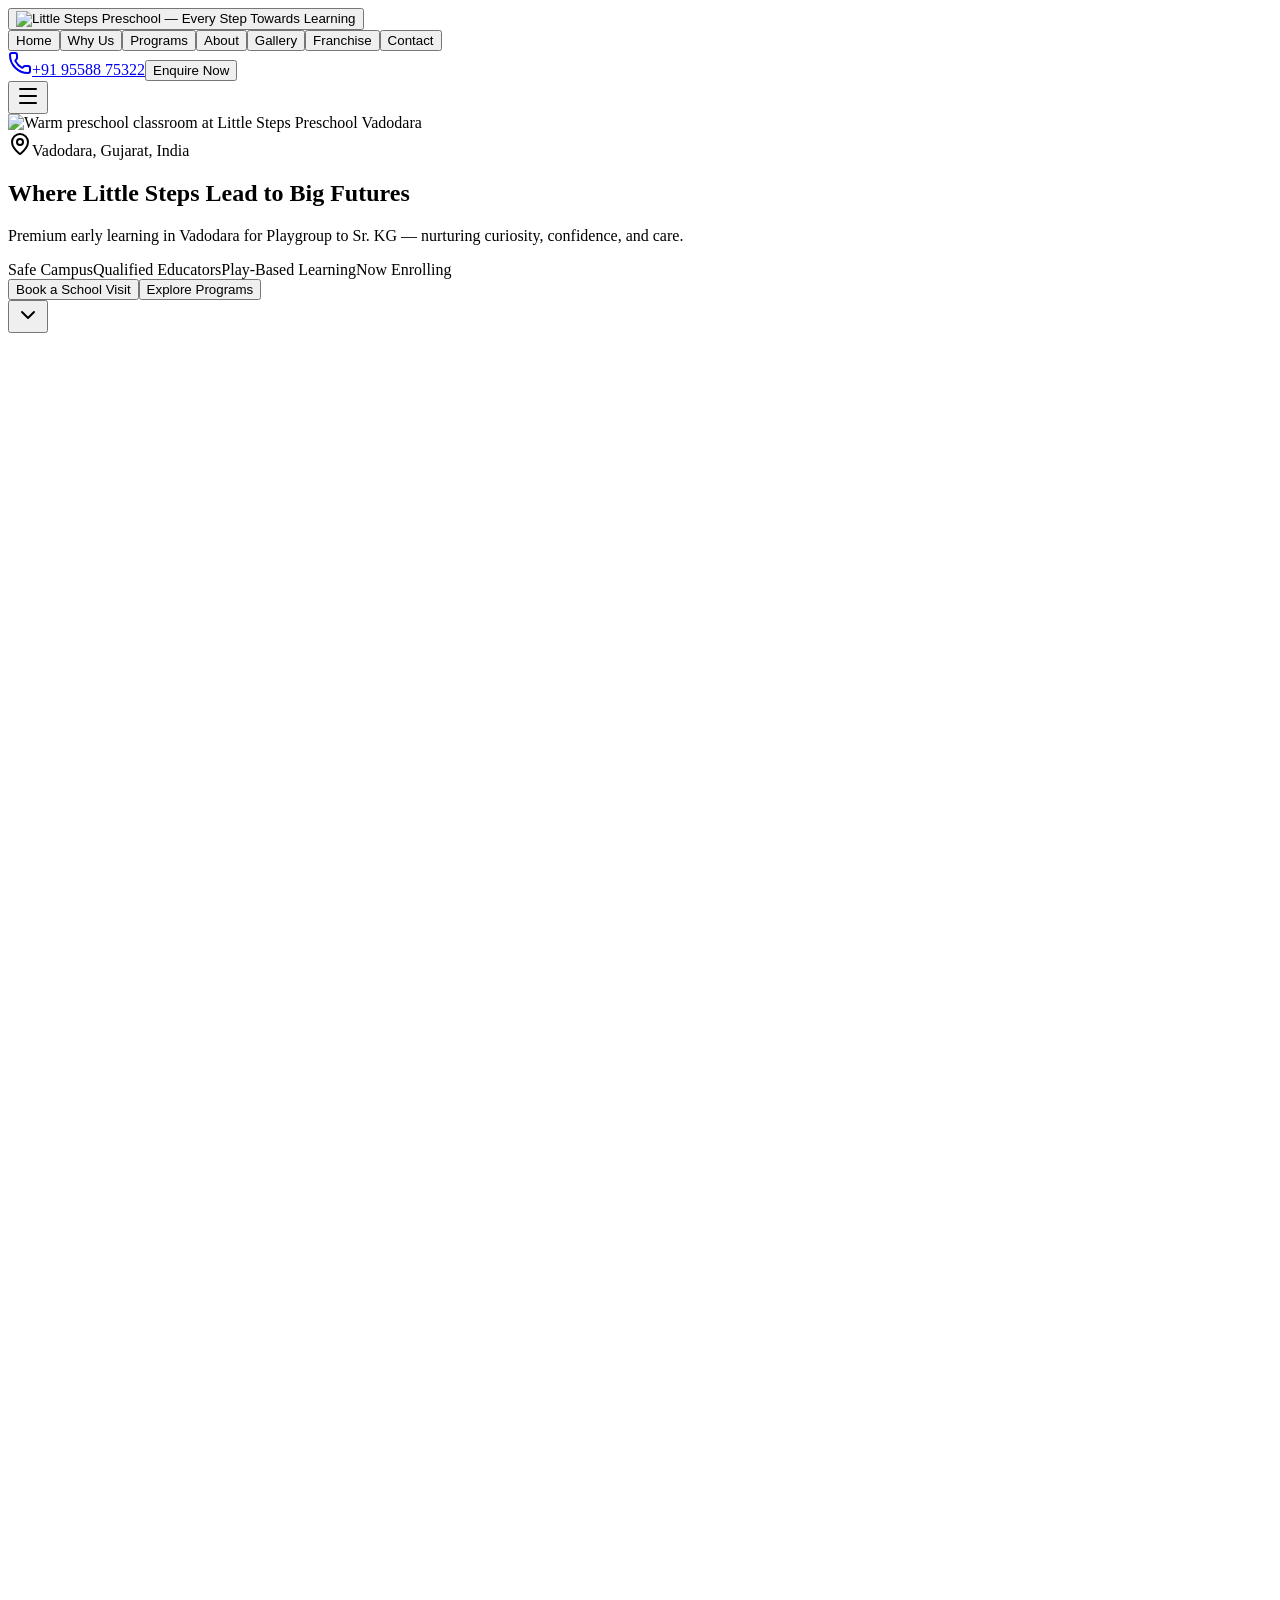
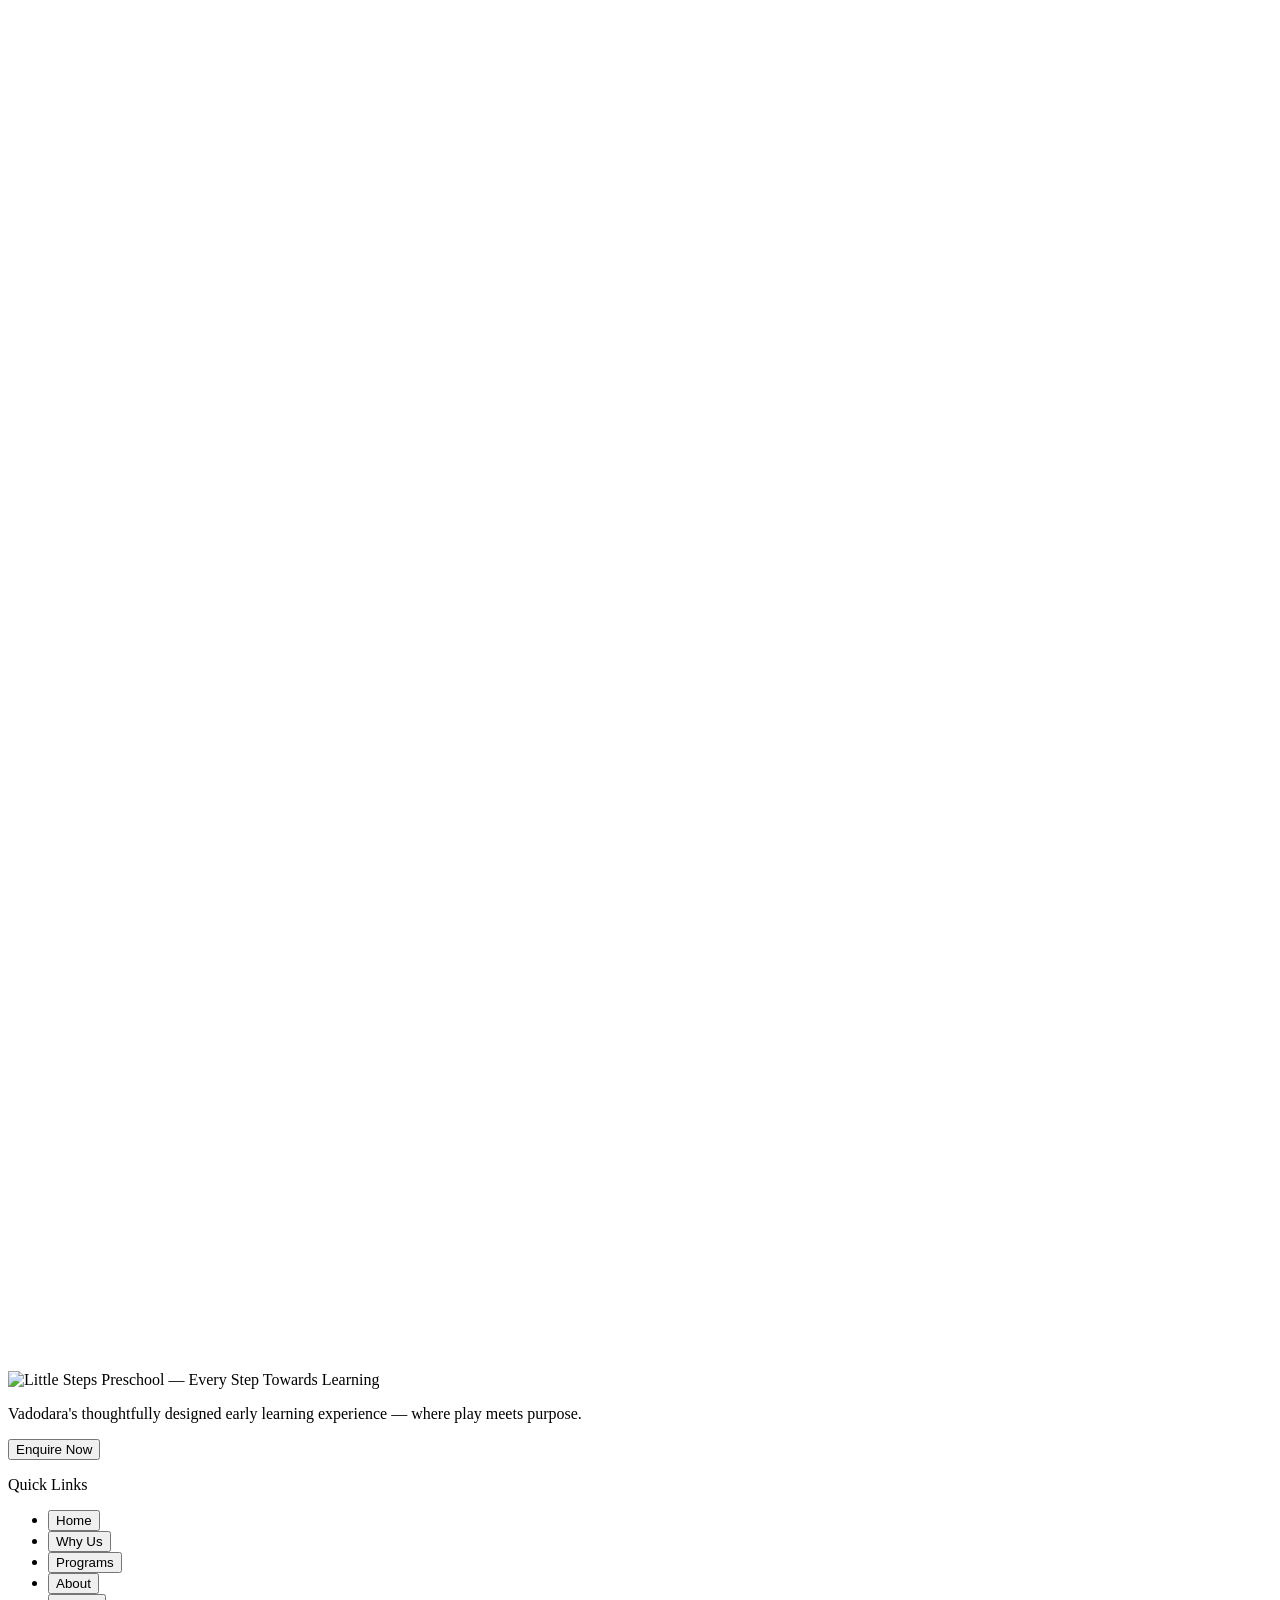
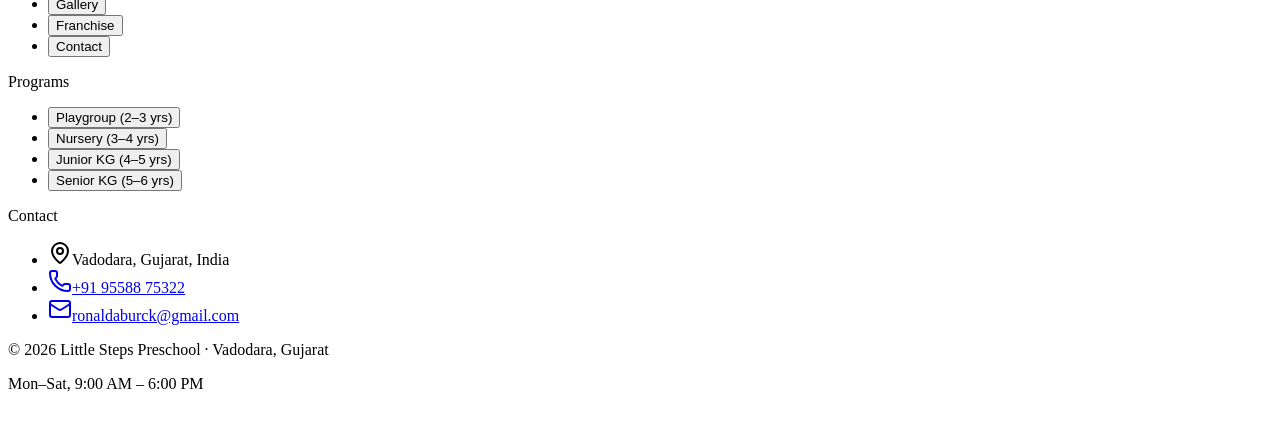
==== commit 02082739: "Updated homepage and images" ====
--- a/index.html
+++ b/index.html
@@ -1 +1 @@
-<!DOCTYPE html><html lang="en-IN" class="fraunces_17a0dd88-module__ssbtvq__variable dm_sans_423a29f3-module__rloEhq__variable plus_jakarta_sans_2dc584d7-module__QfGPyW__variable scroll-smooth"><head><meta charSet="utf-8"/><meta name="viewport" content="width=device-width, initial-scale=1"/><link rel="preload" href="/_next/static/media/03bda585a99c6450-s.p.32sris142tqlb.woff2" as="font" crossorigin="" type="font/woff2"/><link rel="preload" href="/_next/static/media/5c285b27cdda1fe8-s.p.2_mbdogr7ni8i.woff2" as="font" crossorigin="" type="font/woff2"/><link rel="preload" href="/_next/static/media/fba5a26ea33df6a3-s.p.18rizl4rsrl42.woff2" as="font" crossorigin="" type="font/woff2"/><link rel="preload" as="image" href="/images/brand/logo-full.png" fetchPriority="high"/><link rel="preload" as="image" href="/images/hero/hero-main.png" fetchPriority="high"/><link rel="stylesheet" href="/_next/static/chunks/2g18uvmetubva.css" data-precedence="next"/><link rel="preload" as="script" fetchPriority="low" href="/_next/static/chunks/1jq4o6yq14o4c.js"/><script src="/_next/static/chunks/2imbn557mdp29.js" async=""></script><script src="/_next/static/chunks/3n7dm2ojtyzwn.js" async=""></script><script src="/_next/static/chunks/turbopack-0_ef9nardpfaq.js" async=""></script><script src="/_next/static/chunks/342ohno5mhzrk.js" async=""></script><script src="/_next/static/chunks/158myu8e_yme3.js" async=""></script><script src="/_next/static/chunks/0pj2k2yqp6k7s.js" async=""></script><meta name="next-size-adjust" content=""/><title>Little Steps Preschool Vadodara | Nursery &amp; Kindergarten</title><meta name="description" content="Little Steps Preschool in Vadodara offers play-based early learning for Playgroup to Sr. KG. Safe campus, caring educators. Enquire today or explore franchise opportunities in Gujarat."/><meta name="author" content="Little Steps Preschool"/><meta name="keywords" content="preschool in Vadodara,nursery school Vadodara,kindergarten Vadodara,early learning centre Vadodara,best preschool Vadodara,play school Vadodara,preschool franchise Gujarat,nursery franchise Vadodara,playgroup admission Vadodara,junior kg school Vadodara"/><meta name="robots" content="index, follow"/><meta property="og:title" content="Little Steps Preschool — Premium Early Learning in Vadodara"/><meta property="og:description" content="Little Steps Preschool in Vadodara offers play-based early learning for Playgroup to Sr. KG. Safe campus, caring educators. Enquire today or explore franchise opportunities in Gujarat."/><meta property="og:url" content="https://littlestepspreschool.in/"/><meta property="og:site_name" content="Little Steps Preschool"/><meta property="og:locale" content="en_IN"/><meta property="og:image" content="https://littlestepspreschool.in/images/og/og-image.png"/><meta property="og:image:width" content="1200"/><meta property="og:image:height" content="630"/><meta property="og:image:alt" content="Little Steps Preschool Vadodara"/><meta property="og:type" content="website"/><meta name="twitter:card" content="summary_large_image"/><meta name="twitter:title" content="Little Steps Preschool — Premium Early Learning in Vadodara"/><meta name="twitter:description" content="Play-based early learning in Vadodara for Playgroup to Sr. KG. Enquire today."/><meta name="twitter:image" content="https://littlestepspreschool.in/images/og/og-image.png"/><link rel="icon" href="/favicon.ico?favicon.2vob68tjqpejf.ico" sizes="256x256" type="image/x-icon"/><script src="/_next/static/chunks/0cz1d0mv5g_q7.js" noModule=""></script></head><body class="font-[family-name:var(--font-dm-sans)] antialiased"><div hidden=""><!--$--><!--/$--></div><script type="application/ld+json">{"@context":"https://schema.org","@graph":[{"@type":"EducationalOrganization","@id":"https://littlestepspreschool.in/#organization","name":"Little Steps Preschool","url":"https://littlestepspreschool.in","description":"Premium early learning in Vadodara for Playgroup to Sr. KG — nurturing curiosity, confidence, and care.","email":"ronaldaburck@gmail.com","telephone":"+91-9558875322","address":{"@type":"PostalAddress","addressLocality":"Vadodara","addressRegion":"Gujarat","addressCountry":"IN"},"areaServed":{"@type":"City","name":"Vadodara"}},{"@type":"LocalBusiness","@id":"https://littlestepspreschool.in/#localbusiness","name":"Little Steps Preschool","image":"https://littlestepspreschool.in/images/og/og-image.png","url":"https://littlestepspreschool.in","telephone":"+91-9558875322","email":"ronaldaburck@gmail.com","address":{"@type":"PostalAddress","addressLocality":"Vadodara","addressRegion":"Gujarat","addressCountry":"IN"},"openingHoursSpecification":{"@type":"OpeningHoursSpecification","dayOfWeek":["Monday","Tuesday","Wednesday","Thursday","Friday","Saturday"],"opens":"09:00","closes":"18:00"},"priceRange":"$$"},{"@type":"WebSite","@id":"https://littlestepspreschool.in/#website","url":"https://littlestepspreschool.in","name":"Little Steps Preschool","publisher":{"@id":"https://littlestepspreschool.in/#organization"}}]}</script><header class="fixed inset-x-0 top-0 z-50 transition-all duration-300 bg-transparent"><div class="section-container flex h-16 items-center justify-between sm:h-20"><button class="shrink-0" aria-label="Little Steps Preschool home"><img src="/images/brand/logo-full.png" alt="Little Steps Preschool — Every Step Towards Learning" class="rounded-lg object-contain h-12 w-auto max-w-[220px] sm:h-16 sm:max-w-[280px]" decoding="async" loading="eager" fetchPriority="high"/></button><nav class="hidden items-center gap-6 lg:flex" aria-label="Main navigation"><button class="font-button relative text-sm font-medium transition-colors after:absolute after:-bottom-1 after:left-0 after:h-0.5 after:w-0 after:bg-accent after:transition-all hover:after:w-full text-white/90 hover:text-white">Home</button><button class="font-button relative text-sm font-medium transition-colors after:absolute after:-bottom-1 after:left-0 after:h-0.5 after:w-0 after:bg-accent after:transition-all hover:after:w-full text-white/90 hover:text-white">Why Us</button><button class="font-button relative text-sm font-medium transition-colors after:absolute after:-bottom-1 after:left-0 after:h-0.5 after:w-0 after:bg-accent after:transition-all hover:after:w-full text-white/90 hover:text-white">Programs</button><button class="font-button relative text-sm font-medium transition-colors after:absolute after:-bottom-1 after:left-0 after:h-0.5 after:w-0 after:bg-accent after:transition-all hover:after:w-full text-white/90 hover:text-white">About</button><button class="font-button relative text-sm font-medium transition-colors after:absolute after:-bottom-1 after:left-0 after:h-0.5 after:w-0 after:bg-accent after:transition-all hover:after:w-full text-white/90 hover:text-white">Gallery</button><button class="font-button relative text-sm font-medium transition-colors after:absolute after:-bottom-1 after:left-0 after:h-0.5 after:w-0 after:bg-accent after:transition-all hover:after:w-full text-white/90 hover:text-white">Franchise</button><button class="font-button relative text-sm font-medium transition-colors after:absolute after:-bottom-1 after:left-0 after:h-0.5 after:w-0 after:bg-accent after:transition-all hover:after:w-full text-white/90 hover:text-white">Contact</button></nav><div class="hidden items-center gap-4 lg:flex"><a href="tel:9558875322" class="flex items-center gap-2 text-sm font-medium transition-colors text-white"><svg xmlns="http://www.w3.org/2000/svg" width="24" height="24" viewBox="0 0 24 24" fill="none" stroke="currentColor" stroke-width="2" stroke-linecap="round" stroke-linejoin="round" class="lucide lucide-phone h-4 w-4" aria-hidden="true"><path d="M13.832 16.568a1 1 0 0 0 1.213-.303l.355-.465A2 2 0 0 1 17 15h3a2 2 0 0 1 2 2v3a2 2 0 0 1-2 2A18 18 0 0 1 2 4a2 2 0 0 1 2-2h3a2 2 0 0 1 2 2v3a2 2 0 0 1-.8 1.6l-.468.351a1 1 0 0 0-.292 1.233 14 14 0 0 0 6.392 6.384"></path></svg>+91 95588 75322</a><button class="font-button inline-flex items-center justify-center gap-2 rounded-xl font-semibold transition-all duration-200 disabled:cursor-not-allowed disabled:opacity-60 bg-accent text-white hover:bg-[#b06342] active:scale-[0.98] shadow-sm min-h-10 px-4 py-2 text-sm">Enquire Now</button></div><button class="rounded-lg p-2 lg:hidden text-white" aria-label="Open menu"><svg xmlns="http://www.w3.org/2000/svg" width="24" height="24" viewBox="0 0 24 24" fill="none" stroke="currentColor" stroke-width="2" stroke-linecap="round" stroke-linejoin="round" class="lucide lucide-menu h-6 w-6" aria-hidden="true"><path d="M4 5h16"></path><path d="M4 12h16"></path><path d="M4 19h16"></path></svg></button></div></header><main><section id="hero" class="relative flex min-h-screen scroll-mt-20 items-center overflow-hidden"><div class="absolute inset-0"><img src="/images/hero/hero-main.png" alt="Warm preschool classroom at Little Steps Preschool Vadodara" class="absolute inset-0 h-full w-full object-cover animate-ken-burns" decoding="async" loading="eager" fetchPriority="high"/><div class="hero-gradient absolute inset-0"></div></div><div class="section-container relative z-10 py-32 pt-28"><div class="max-w-2xl"><div class="mb-6 inline-flex items-center gap-2 rounded-full bg-white/15 px-4 py-2 text-sm text-white backdrop-blur-sm"><svg xmlns="http://www.w3.org/2000/svg" width="24" height="24" viewBox="0 0 24 24" fill="none" stroke="currentColor" stroke-width="2" stroke-linecap="round" stroke-linejoin="round" class="lucide lucide-map-pin h-4 w-4" aria-hidden="true"><path d="M20 10c0 4.993-5.539 10.193-7.399 11.799a1 1 0 0 1-1.202 0C9.539 20.193 4 14.993 4 10a8 8 0 0 1 16 0"></path><circle cx="12" cy="10" r="3"></circle></svg>Vadodara, Gujarat, India</div><h1 class="font-heading text-4xl font-bold leading-tight tracking-tight text-white sm:text-5xl lg:text-6xl">Where Little Steps Lead to Big Futures</h1><p class="mt-6 text-lg leading-relaxed text-white/90 sm:text-xl">Premium early learning in Vadodara for Playgroup to Sr. KG — nurturing curiosity, confidence, and care.</p><div class="mt-8 flex flex-wrap gap-2"><span class="rounded-full border border-white/25 bg-white/10 px-3 py-1.5 text-xs font-medium text-white backdrop-blur-sm sm:text-sm">Safe Campus</span><span class="rounded-full border border-white/25 bg-white/10 px-3 py-1.5 text-xs font-medium text-white backdrop-blur-sm sm:text-sm">Qualified Educators</span><span class="rounded-full border border-white/25 bg-white/10 px-3 py-1.5 text-xs font-medium text-white backdrop-blur-sm sm:text-sm">Play-Based Learning</span><span class="rounded-full border border-white/25 bg-white/10 px-3 py-1.5 text-xs font-medium text-white backdrop-blur-sm sm:text-sm">Now Enrolling</span></div><div class="mt-10 flex flex-col gap-4 sm:flex-row"><button class="font-button inline-flex items-center justify-center gap-2 rounded-xl font-semibold transition-all duration-200 disabled:cursor-not-allowed disabled:opacity-60 bg-accent text-white hover:bg-[#b06342] active:scale-[0.98] shadow-sm min-h-14 px-8 py-4 text-base">Book a School Visit</button><button class="font-button inline-flex items-center justify-center gap-2 rounded-xl font-semibold transition-all duration-200 disabled:cursor-not-allowed disabled:opacity-60 border-2 border-white/80 text-white hover:bg-white/10 active:scale-[0.98] min-h-14 px-8 py-4 text-base">Explore Programs</button></div></div></div><button class="absolute bottom-8 left-1/2 z-10 -translate-x-1/2 text-white/70 transition-colors hover:text-white" aria-label="Scroll to next section"><svg xmlns="http://www.w3.org/2000/svg" width="24" height="24" viewBox="0 0 24 24" fill="none" stroke="currentColor" stroke-width="2" stroke-linecap="round" stroke-linejoin="round" class="lucide lucide-chevron-down animate-bounce-subtle h-8 w-8" aria-hidden="true"><path d="m6 9 6 6 6-6"></path></svg></button></section><section id="why-us" class="bg-secondary py-20 sm:py-28"><div class="section-container"><div style="opacity:0;transform:translateY(20px)"><div class="mb-12 max-w-2xl mx-auto text-center"><h2 class="font-heading text-3xl font-semibold tracking-tight sm:text-4xl text-primary-dark">Why Vadodara Parents Trust Little Steps</h2><p class="mt-4 text-base leading-relaxed sm:text-lg text-text-muted">You want to know your child is safe, nurtured, and truly learning — so do we. Here is what sets us apart.</p></div></div><div class="grid gap-6 sm:grid-cols-2 lg:grid-cols-3"><div style="opacity:0;transform:translateY(20px)"><div class="card-base h-full p-6"><div class="mb-4 flex h-12 w-12 items-center justify-center rounded-full bg-primary/10"><svg xmlns="http://www.w3.org/2000/svg" width="24" height="24" viewBox="0 0 24 24" fill="none" stroke="currentColor" stroke-width="2" stroke-linecap="round" stroke-linejoin="round" class="lucide lucide-shield h-6 w-6 text-primary" aria-hidden="true"><path d="M20 13c0 5-3.5 7.5-7.66 8.95a1 1 0 0 1-.67-.01C7.5 20.5 4 18 4 13V6a1 1 0 0 1 1-1c2 0 4.5-1.2 6.24-2.72a1.17 1.17 0 0 1 1.52 0C14.51 3.81 17 5 19 5a1 1 0 0 1 1 1z"></path></svg></div><h3 class="font-heading text-xl font-semibold text-primary-dark">Safe &amp; Secure Environment</h3><p class="mt-2 text-sm leading-relaxed text-text-muted">Child-proof campus with hygiene protocols and attentive supervision at every step.</p></div></div><div style="opacity:0;transform:translateY(20px)"><div class="card-base h-full p-6"><div class="mb-4 flex h-12 w-12 items-center justify-center rounded-full bg-primary/10"><svg xmlns="http://www.w3.org/2000/svg" width="24" height="24" viewBox="0 0 24 24" fill="none" stroke="currentColor" stroke-width="2" stroke-linecap="round" stroke-linejoin="round" class="lucide lucide-graduation-cap h-6 w-6 text-primary" aria-hidden="true"><path d="M21.42 10.922a1 1 0 0 0-.019-1.838L12.83 5.18a2 2 0 0 0-1.66 0L2.6 9.08a1 1 0 0 0 0 1.832l8.57 3.908a2 2 0 0 0 1.66 0z"></path><path d="M22 10v6"></path><path d="M6 12.5V16a6 3 0 0 0 12 0v-3.5"></path></svg></div><h3 class="font-heading text-xl font-semibold text-primary-dark">Experienced Educators</h3><p class="mt-2 text-sm leading-relaxed text-text-muted">Caring teachers trained in early childhood development who know every child by name.</p></div></div><div style="opacity:0;transform:translateY(20px)"><div class="card-base h-full p-6"><div class="mb-4 flex h-12 w-12 items-center justify-center rounded-full bg-primary/10"><svg xmlns="http://www.w3.org/2000/svg" width="24" height="24" viewBox="0 0 24 24" fill="none" stroke="currentColor" stroke-width="2" stroke-linecap="round" stroke-linejoin="round" class="lucide lucide-book-open h-6 w-6 text-primary" aria-hidden="true"><path d="M12 7v14"></path><path d="M3 18a1 1 0 0 1-1-1V4a1 1 0 0 1 1-1h5a4 4 0 0 1 4 4 4 4 0 0 1 4-4h5a1 1 0 0 1 1 1v13a1 1 0 0 1-1 1h-6a3 3 0 0 0-3 3 3 3 0 0 0-3-3z"></path></svg></div><h3 class="font-heading text-xl font-semibold text-primary-dark">Holistic Curriculum</h3><p class="mt-2 text-sm leading-relaxed text-text-muted">Structured learning that nurtures cognitive, social, emotional, and physical growth.</p></div></div><div style="opacity:0;transform:translateY(20px)"><div class="card-base h-full p-6"><div class="mb-4 flex h-12 w-12 items-center justify-center rounded-full bg-primary/10"><svg xmlns="http://www.w3.org/2000/svg" width="24" height="24" viewBox="0 0 24 24" fill="none" stroke="currentColor" stroke-width="2" stroke-linecap="round" stroke-linejoin="round" class="lucide lucide-users h-6 w-6 text-primary" aria-hidden="true"><path d="M16 21v-2a4 4 0 0 0-4-4H6a4 4 0 0 0-4 4v2"></path><path d="M16 3.128a4 4 0 0 1 0 7.744"></path><path d="M22 21v-2a4 4 0 0 0-3-3.87"></path><circle cx="9" cy="7" r="4"></circle></svg></div><h3 class="font-heading text-xl font-semibold text-primary-dark">Small Group Attention</h3><p class="mt-2 text-sm leading-relaxed text-text-muted">Low student-to-teacher ratios so each child receives the guidance they deserve.</p></div></div><div style="opacity:0;transform:translateY(20px)"><div class="card-base h-full p-6"><div class="mb-4 flex h-12 w-12 items-center justify-center rounded-full bg-primary/10"><svg xmlns="http://www.w3.org/2000/svg" width="24" height="24" viewBox="0 0 24 24" fill="none" stroke="currentColor" stroke-width="2" stroke-linecap="round" stroke-linejoin="round" class="lucide lucide-message-circle h-6 w-6 text-primary" aria-hidden="true"><path d="M2.992 16.342a2 2 0 0 1 .094 1.167l-1.065 3.29a1 1 0 0 0 1.236 1.168l3.413-.998a2 2 0 0 1 1.099.092 10 10 0 1 0-4.777-4.719"></path></svg></div><h3 class="font-heading text-xl font-semibold text-primary-dark">Parent Partnership</h3><p class="mt-2 text-sm leading-relaxed text-text-muted">Transparent communication and regular updates so you stay connected to your child&#x27;s journey.</p></div></div><div style="opacity:0;transform:translateY(20px)"><div class="card-base h-full p-6"><div class="mb-4 flex h-12 w-12 items-center justify-center rounded-full bg-primary/10"><svg xmlns="http://www.w3.org/2000/svg" width="24" height="24" viewBox="0 0 24 24" fill="none" stroke="currentColor" stroke-width="2" stroke-linecap="round" stroke-linejoin="round" class="lucide lucide-sparkles h-6 w-6 text-primary" aria-hidden="true"><path d="M11.017 2.814a1 1 0 0 1 1.966 0l1.051 5.558a2 2 0 0 0 1.594 1.594l5.558 1.051a1 1 0 0 1 0 1.966l-5.558 1.051a2 2 0 0 0-1.594 1.594l-1.051 5.558a1 1 0 0 1-1.966 0l-1.051-5.558a2 2 0 0 0-1.594-1.594l-5.558-1.051a1 1 0 0 1 0-1.966l5.558-1.051a2 2 0 0 0 1.594-1.594z"></path><path d="M20 2v4"></path><path d="M22 4h-4"></path><circle cx="4" cy="20" r="2"></circle></svg></div><h3 class="font-heading text-xl font-semibold text-primary-dark">Joyful Learning Spaces</h3><p class="mt-2 text-sm leading-relaxed text-text-muted">Bright, thoughtfully designed classrooms and play areas that inspire curiosity.</p></div></div></div></div></section><section id="about" class="bg-background py-20 sm:py-28"><div class="section-container"><div style="opacity:0;transform:translateY(20px)"><div class="mb-12 max-w-2xl"><h2 class="font-heading text-3xl font-semibold tracking-tight sm:text-4xl text-primary-dark">About Little Steps</h2><p class="mt-4 text-base leading-relaxed sm:text-lg text-text-muted">Every big future begins with little steps — and we walk beside your child from the very first one.</p></div></div><div class="grid items-center gap-12 lg:grid-cols-2"><div style="opacity:0;transform:translateY(20px)"><div class="space-y-6"><p class="text-base leading-relaxed text-text-muted sm:text-lg">Little Steps Preschool was founded with a simple belief: early childhood is not just about care — it is about laying the foundation for a lifetime of learning. In Vadodara, we have built a warm, premium environment where every child is known, valued, and encouraged to grow at their own pace.</p><div class="space-y-4"><div><p class="font-button text-sm font-semibold uppercase tracking-wider text-primary">Our Mission</p><p class="mt-1 text-text-muted">To nurture confident, curious learners through play-based education in a safe and caring environment.</p></div><div><p class="font-button text-sm font-semibold uppercase tracking-wider text-primary">Our Vision</p><p class="mt-1 text-text-muted">To be Vadodara&#x27;s most trusted early learning partner — and expand that trust across Gujarat.</p></div><div><p class="font-button text-sm font-semibold uppercase tracking-wider text-primary">Our Values</p><ul class="mt-1 list-inside list-disc space-y-1 text-text-muted"><li>Safety and care above all</li><li>Play with purpose</li><li>Partnership with parents</li><li>Excellence in early education</li></ul></div></div><blockquote class="border-l-4 border-accent pl-4 italic text-text-muted">“We don&#x27;t just teach children — we nurture the whole child, every single day.”            </blockquote></div></div><div style="opacity:0;transform:translateY(20px)"><div class="relative"><div class="absolute -right-4 -top-4 h-full w-full rounded-3xl bg-primary/10"></div><div class="blob-mask relative aspect-[4/3] overflow-hidden"><img src="/images/about/about-campus.png" alt="Little Steps Preschool campus in Vadodara" class="absolute inset-0 h-full w-full object-cover object-cover" decoding="async" loading="lazy"/></div></div></div></div><div style="opacity:0;transform:translateY(20px)"><div class="mt-16 grid grid-cols-3 gap-8 rounded-2xl border border-card-border bg-white p-8 shadow-sm"><div class="text-center"><p class="font-heading text-4xl font-bold text-primary sm:text-5xl">0<!-- -->+</p><p class="mt-2 text-sm font-medium text-text-muted sm:text-base">Happy Families</p></div><div class="text-center"><p class="font-heading text-4xl font-bold text-primary sm:text-5xl">0</p><p class="mt-2 text-sm font-medium text-text-muted sm:text-base">Programs</p></div><div class="text-center"><p class="font-heading text-4xl font-bold text-primary sm:text-5xl">0<!-- -->+</p><p class="mt-2 text-sm font-medium text-text-muted sm:text-base">Years of Excellence</p></div></div></div></div></section><section id="programs" class="bg-background-alt py-20 sm:py-28"><div class="section-container"><div style="opacity:0;transform:translateY(20px)"><div class="mb-12 max-w-2xl mx-auto text-center"><h2 class="font-heading text-3xl font-semibold tracking-tight sm:text-4xl text-primary-dark">Programs Designed for Every Stage</h2><p class="mt-4 text-base leading-relaxed sm:text-lg text-text-muted">From first steps to school readiness — find the right program for your child&#x27;s age and development.</p></div></div><div class="flex gap-6 overflow-x-auto pb-4 snap-x snap-mandatory lg:grid lg:grid-cols-4 lg:overflow-visible lg:pb-0"><div class="w-[280px] shrink-0 snap-start lg:w-auto" style="opacity:0;transform:translateY(20px)"><div class="card-base flex h-full flex-col overflow-hidden"><div class="relative aspect-[4/3]"><img src="/images/programs/playgroup.png" alt="Playgroup program at Little Steps Preschool Vadodara" class="absolute inset-0 h-full w-full object-cover" decoding="async" loading="lazy"/><span class="absolute left-4 top-4 rounded-full bg-accent px-3 py-1 text-xs font-semibold text-white">2–3 yrs</span></div><div class="flex flex-1 flex-col p-5"><h3 class="font-heading text-xl font-semibold text-primary-dark">Playgroup</h3><p class="mt-1 text-sm font-medium text-primary">Sensory play &amp; social skills</p><ul class="mt-4 flex-1 space-y-2"><li class="flex items-start gap-2 text-sm text-text-muted"><svg xmlns="http://www.w3.org/2000/svg" width="24" height="24" viewBox="0 0 24 24" fill="none" stroke="currentColor" stroke-width="2" stroke-linecap="round" stroke-linejoin="round" class="lucide lucide-check mt-0.5 h-4 w-4 shrink-0 text-primary" aria-hidden="true"><path d="M20 6 9 17l-5-5"></path></svg>Builds confidence in new environments</li><li class="flex items-start gap-2 text-sm text-text-muted"><svg xmlns="http://www.w3.org/2000/svg" width="24" height="24" viewBox="0 0 24 24" fill="none" stroke="currentColor" stroke-width="2" stroke-linecap="round" stroke-linejoin="round" class="lucide lucide-check mt-0.5 h-4 w-4 shrink-0 text-primary" aria-hidden="true"><path d="M20 6 9 17l-5-5"></path></svg>Develops early social interaction</li><li class="flex items-start gap-2 text-sm text-text-muted"><svg xmlns="http://www.w3.org/2000/svg" width="24" height="24" viewBox="0 0 24 24" fill="none" stroke="currentColor" stroke-width="2" stroke-linecap="round" stroke-linejoin="round" class="lucide lucide-check mt-0.5 h-4 w-4 shrink-0 text-primary" aria-hidden="true"><path d="M20 6 9 17l-5-5"></path></svg>Encourages sensory exploration</li></ul></div></div></div><div class="w-[280px] shrink-0 snap-start lg:w-auto" style="opacity:0;transform:translateY(20px)"><div class="card-base flex h-full flex-col overflow-hidden"><div class="relative aspect-[4/3]"><img src="/images/programs/nursery.png" alt="Nursery program at Little Steps Preschool Vadodara" class="absolute inset-0 h-full w-full object-cover" decoding="async" loading="lazy"/><span class="absolute left-4 top-4 rounded-full bg-accent px-3 py-1 text-xs font-semibold text-white">3–4 yrs</span></div><div class="flex flex-1 flex-col p-5"><h3 class="font-heading text-xl font-semibold text-primary-dark">Nursery</h3><p class="mt-1 text-sm font-medium text-primary">Language &amp; motor skills</p><ul class="mt-4 flex-1 space-y-2"><li class="flex items-start gap-2 text-sm text-text-muted"><svg xmlns="http://www.w3.org/2000/svg" width="24" height="24" viewBox="0 0 24 24" fill="none" stroke="currentColor" stroke-width="2" stroke-linecap="round" stroke-linejoin="round" class="lucide lucide-check mt-0.5 h-4 w-4 shrink-0 text-primary" aria-hidden="true"><path d="M20 6 9 17l-5-5"></path></svg>Strengthens vocabulary and expression</li><li class="flex items-start gap-2 text-sm text-text-muted"><svg xmlns="http://www.w3.org/2000/svg" width="24" height="24" viewBox="0 0 24 24" fill="none" stroke="currentColor" stroke-width="2" stroke-linecap="round" stroke-linejoin="round" class="lucide lucide-check mt-0.5 h-4 w-4 shrink-0 text-primary" aria-hidden="true"><path d="M20 6 9 17l-5-5"></path></svg>Develops fine and gross motor skills</li><li class="flex items-start gap-2 text-sm text-text-muted"><svg xmlns="http://www.w3.org/2000/svg" width="24" height="24" viewBox="0 0 24 24" fill="none" stroke="currentColor" stroke-width="2" stroke-linecap="round" stroke-linejoin="round" class="lucide lucide-check mt-0.5 h-4 w-4 shrink-0 text-primary" aria-hidden="true"><path d="M20 6 9 17l-5-5"></path></svg>Introduces structured routines</li></ul></div></div></div><div class="w-[280px] shrink-0 snap-start lg:w-auto" style="opacity:0;transform:translateY(20px)"><div class="card-base flex h-full flex-col overflow-hidden"><div class="relative aspect-[4/3]"><img src="/images/programs/junior-kg.png" alt="Junior KG program at Little Steps Preschool Vadodara" class="absolute inset-0 h-full w-full object-cover" decoding="async" loading="lazy"/><span class="absolute left-4 top-4 rounded-full bg-accent px-3 py-1 text-xs font-semibold text-white">4–5 yrs</span></div><div class="flex flex-1 flex-col p-5"><h3 class="font-heading text-xl font-semibold text-primary-dark">Junior KG</h3><p class="mt-1 text-sm font-medium text-primary">Pre-literacy &amp; numeracy foundations</p><ul class="mt-4 flex-1 space-y-2"><li class="flex items-start gap-2 text-sm text-text-muted"><svg xmlns="http://www.w3.org/2000/svg" width="24" height="24" viewBox="0 0 24 24" fill="none" stroke="currentColor" stroke-width="2" stroke-linecap="round" stroke-linejoin="round" class="lucide lucide-check mt-0.5 h-4 w-4 shrink-0 text-primary" aria-hidden="true"><path d="M20 6 9 17l-5-5"></path></svg>Builds letter and number recognition</li><li class="flex items-start gap-2 text-sm text-text-muted"><svg xmlns="http://www.w3.org/2000/svg" width="24" height="24" viewBox="0 0 24 24" fill="none" stroke="currentColor" stroke-width="2" stroke-linecap="round" stroke-linejoin="round" class="lucide lucide-check mt-0.5 h-4 w-4 shrink-0 text-primary" aria-hidden="true"><path d="M20 6 9 17l-5-5"></path></svg>Encourages problem-solving through play</li><li class="flex items-start gap-2 text-sm text-text-muted"><svg xmlns="http://www.w3.org/2000/svg" width="24" height="24" viewBox="0 0 24 24" fill="none" stroke="currentColor" stroke-width="2" stroke-linecap="round" stroke-linejoin="round" class="lucide lucide-check mt-0.5 h-4 w-4 shrink-0 text-primary" aria-hidden="true"><path d="M20 6 9 17l-5-5"></path></svg>Prepares for formal learning</li></ul></div></div></div><div class="w-[280px] shrink-0 snap-start lg:w-auto" style="opacity:0;transform:translateY(20px)"><div class="card-base flex h-full flex-col overflow-hidden"><div class="relative aspect-[4/3]"><img src="/images/programs/senior-kg.png" alt="Senior KG program at Little Steps Preschool Vadodara" class="absolute inset-0 h-full w-full object-cover" decoding="async" loading="lazy"/><span class="absolute left-4 top-4 rounded-full bg-accent px-3 py-1 text-xs font-semibold text-white">5–6 yrs</span></div><div class="flex flex-1 flex-col p-5"><h3 class="font-heading text-xl font-semibold text-primary-dark">Senior KG</h3><p class="mt-1 text-sm font-medium text-primary">School readiness &amp; confidence</p><ul class="mt-4 flex-1 space-y-2"><li class="flex items-start gap-2 text-sm text-text-muted"><svg xmlns="http://www.w3.org/2000/svg" width="24" height="24" viewBox="0 0 24 24" fill="none" stroke="currentColor" stroke-width="2" stroke-linecap="round" stroke-linejoin="round" class="lucide lucide-check mt-0.5 h-4 w-4 shrink-0 text-primary" aria-hidden="true"><path d="M20 6 9 17l-5-5"></path></svg>Develops reading and writing readiness</li><li class="flex items-start gap-2 text-sm text-text-muted"><svg xmlns="http://www.w3.org/2000/svg" width="24" height="24" viewBox="0 0 24 24" fill="none" stroke="currentColor" stroke-width="2" stroke-linecap="round" stroke-linejoin="round" class="lucide lucide-check mt-0.5 h-4 w-4 shrink-0 text-primary" aria-hidden="true"><path d="M20 6 9 17l-5-5"></path></svg>Builds independence and self-expression</li><li class="flex items-start gap-2 text-sm text-text-muted"><svg xmlns="http://www.w3.org/2000/svg" width="24" height="24" viewBox="0 0 24 24" fill="none" stroke="currentColor" stroke-width="2" stroke-linecap="round" stroke-linejoin="round" class="lucide lucide-check mt-0.5 h-4 w-4 shrink-0 text-primary" aria-hidden="true"><path d="M20 6 9 17l-5-5"></path></svg>Prepares for primary school transition</li></ul></div></div></div></div><div style="opacity:0;transform:translateY(20px)"><div class="mt-12 text-center"><button class="font-button inline-flex items-center justify-center gap-2 rounded-xl font-semibold transition-all duration-200 disabled:cursor-not-allowed disabled:opacity-60 bg-accent text-white hover:bg-[#b06342] active:scale-[0.98] shadow-sm min-h-14 px-8 py-4 text-base">Enquire About Admission</button></div></div></div></section><section id="methodology" class="bg-background py-20 sm:py-28"><div class="section-container"><div style="opacity:0;transform:translateY(20px)"><div class="mb-12 max-w-2xl mx-auto text-center"><h2 class="font-heading text-3xl font-semibold tracking-tight sm:text-4xl text-primary-dark">How We Help Children Learn &amp; Grow</h2><p class="mt-4 text-base leading-relaxed sm:text-lg text-text-muted">Our learning methodology blends the joy of play with purposeful education — because children learn best when they love what they are doing.</p></div></div><div class="space-y-0"><div style="opacity:0;transform:translateY(20px)"><div class="flex flex-col gap-4 py-8 sm:flex-row sm:items-center sm:gap-12 border-b border-card-border "><div class="flex h-12 w-12 shrink-0 items-center justify-center rounded-full bg-primary font-heading text-lg font-bold text-white">1</div><div class="flex-1 "><h3 class="font-heading text-xl font-semibold text-primary-dark">Play-Based Learning</h3><p class="mt-2 text-text-muted">Children learn best through purposeful play that sparks curiosity and builds real understanding.</p></div></div></div><div style="opacity:0;transform:translateY(20px)"><div class="flex flex-col gap-4 py-8 sm:flex-row sm:items-center sm:gap-12 border-b border-card-border sm:flex-row-reverse"><div class="flex h-12 w-12 shrink-0 items-center justify-center rounded-full bg-primary font-heading text-lg font-bold text-white">2</div><div class="flex-1 sm:text-right"><h3 class="font-heading text-xl font-semibold text-primary-dark">Theme-Based Activities</h3><p class="mt-2 text-text-muted">Weekly themes connect art, stories, and exploration into cohesive learning experiences.</p></div></div></div><div style="opacity:0;transform:translateY(20px)"><div class="flex flex-col gap-4 py-8 sm:flex-row sm:items-center sm:gap-12 border-b border-card-border "><div class="flex h-12 w-12 shrink-0 items-center justify-center rounded-full bg-primary font-heading text-lg font-bold text-white">3</div><div class="flex-1 "><h3 class="font-heading text-xl font-semibold text-primary-dark">Language Development</h3><p class="mt-2 text-text-muted">Rich conversations, stories, and songs build vocabulary and communication confidence.</p></div></div></div><div style="opacity:0;transform:translateY(20px)"><div class="flex flex-col gap-4 py-8 sm:flex-row sm:items-center sm:gap-12 border-b border-card-border sm:flex-row-reverse"><div class="flex h-12 w-12 shrink-0 items-center justify-center rounded-full bg-primary font-heading text-lg font-bold text-white">4</div><div class="flex-1 sm:text-right"><h3 class="font-heading text-xl font-semibold text-primary-dark">Creative Expression</h3><p class="mt-2 text-text-muted">Art, music, and movement give every child space to express their unique imagination.</p></div></div></div><div style="opacity:0;transform:translateY(20px)"><div class="flex flex-col gap-4 py-8 sm:flex-row sm:items-center sm:gap-12 border-b border-card-border "><div class="flex h-12 w-12 shrink-0 items-center justify-center rounded-full bg-primary font-heading text-lg font-bold text-white">5</div><div class="flex-1 "><h3 class="font-heading text-xl font-semibold text-primary-dark">Social-Emotional Learning</h3><p class="mt-2 text-text-muted">We nurture empathy, self-regulation, and friendship skills alongside academic growth.</p></div></div></div><div style="opacity:0;transform:translateY(20px)"><div class="flex flex-col gap-4 py-8 sm:flex-row sm:items-center sm:gap-12  sm:flex-row-reverse"><div class="flex h-12 w-12 shrink-0 items-center justify-center rounded-full bg-primary font-heading text-lg font-bold text-white">6</div><div class="flex-1 sm:text-right"><h3 class="font-heading text-xl font-semibold text-primary-dark">School Readiness</h3><p class="mt-2 text-text-muted">Structured milestones prepare children for the transition to primary school with confidence.</p></div></div></div></div></div></section><section id="facilities" class="bg-secondary py-20 sm:py-28"><div class="section-container"><div style="opacity:0;transform:translateY(20px)"><div class="mb-12 max-w-2xl mx-auto text-center"><h2 class="font-heading text-3xl font-semibold tracking-tight sm:text-4xl text-primary-dark">A Safe, Stimulating Environment</h2><p class="mt-4 text-base leading-relaxed sm:text-lg text-text-muted">Every corner of our campus is designed with your child&#x27;s safety, comfort, and curiosity in mind.</p></div></div><div class="grid gap-4 sm:grid-cols-2 sm:grid-rows-2"><div style="opacity:0;transform:translateY(20px)"><div class="group relative aspect-[4/3] overflow-hidden rounded-2xl sm:aspect-auto sm:min-h-[200px] sm:col-span-2 sm:row-span-2"><img src="/images/facilities/classroom.png" alt="Colorful Classrooms at Little Steps Preschool Vadodara" class="absolute inset-0 h-full w-full object-cover transition-transform duration-300 group-hover:scale-105" decoding="async" loading="lazy"/><div class="absolute inset-0 bg-gradient-to-t from-primary-dark/80 via-primary-dark/20 to-transparent"></div><p class="absolute bottom-4 left-4 font-heading text-xl font-semibold text-white">Colorful Classrooms</p></div></div><div style="opacity:0;transform:translateY(20px)"><div class="group relative aspect-[4/3] overflow-hidden rounded-2xl sm:aspect-auto sm:min-h-[200px] sm:col-span-1"><img src="/images/facilities/play-area.png" alt="Safe Play Areas at Little Steps Preschool Vadodara" class="absolute inset-0 h-full w-full object-cover transition-transform duration-300 group-hover:scale-105" decoding="async" loading="lazy"/><div class="absolute inset-0 bg-gradient-to-t from-primary-dark/80 via-primary-dark/20 to-transparent"></div><p class="absolute bottom-4 left-4 font-heading text-xl font-semibold text-white">Safe Play Areas</p></div></div><div style="opacity:0;transform:translateY(20px)"><div class="group relative aspect-[4/3] overflow-hidden rounded-2xl sm:aspect-auto sm:min-h-[200px] sm:col-span-1"><img src="/images/facilities/learning-corner.png" alt="Learning Corners at Little Steps Preschool Vadodara" class="absolute inset-0 h-full w-full object-cover transition-transform duration-300 group-hover:scale-105" decoding="async" loading="lazy"/><div class="absolute inset-0 bg-gradient-to-t from-primary-dark/80 via-primary-dark/20 to-transparent"></div><p class="absolute bottom-4 left-4 font-heading text-xl font-semibold text-white">Learning Corners</p></div></div><div style="opacity:0;transform:translateY(20px)"><div class="group relative aspect-[4/3] overflow-hidden rounded-2xl sm:aspect-auto sm:min-h-[200px] sm:col-span-2"><img src="/images/facilities/safety.png" alt="Hygiene &amp; Safety at Little Steps Preschool Vadodara" class="absolute inset-0 h-full w-full object-cover transition-transform duration-300 group-hover:scale-105" decoding="async" loading="lazy"/><div class="absolute inset-0 bg-gradient-to-t from-primary-dark/80 via-primary-dark/20 to-transparent"></div><p class="absolute bottom-4 left-4 font-heading text-xl font-semibold text-white">Hygiene &amp; Safety</p></div></div></div></div></section><section id="activities" class="bg-background-alt py-20 sm:py-28"><div class="section-container"><div style="opacity:0;transform:translateY(20px)"><div class="mb-12 max-w-2xl mx-auto text-center"><h2 class="font-heading text-3xl font-semibold tracking-tight sm:text-4xl text-primary-dark">A Day at Little Steps</h2><p class="mt-4 text-base leading-relaxed sm:text-lg text-text-muted">A balanced rhythm of learning, play, creativity, and rest — designed for young minds and bodies.</p></div></div><div class="grid gap-12 lg:grid-cols-2"><div style="opacity:0;transform:translateY(20px)"><div class="relative space-y-0 pl-8 before:absolute before:left-3 before:top-2 before:h-[calc(100%-16px)] before:w-0.5 before:bg-primary/20"><div class="relative pb-8 last:pb-0"><div class="absolute -left-5 top-1 h-4 w-4 rounded-full border-2 border-primary bg-white"></div><span class="font-button inline-block rounded-lg bg-primary/10 px-3 py-1 text-xs font-semibold text-primary">8:30 AM</span><p class="mt-2 font-heading text-lg font-medium text-primary-dark">Arrival &amp; Free Play</p><div class="sr-only">Next activity</div></div><div class="relative pb-8 last:pb-0"><div class="absolute -left-5 top-1 h-4 w-4 rounded-full border-2 border-primary bg-white"></div><span class="font-button inline-block rounded-lg bg-primary/10 px-3 py-1 text-xs font-semibold text-primary">9:00 AM</span><p class="mt-2 font-heading text-lg font-medium text-primary-dark">Circle Time</p><div class="sr-only">Next activity</div></div><div class="relative pb-8 last:pb-0"><div class="absolute -left-5 top-1 h-4 w-4 rounded-full border-2 border-primary bg-white"></div><span class="font-button inline-block rounded-lg bg-primary/10 px-3 py-1 text-xs font-semibold text-primary">9:30 AM</span><p class="mt-2 font-heading text-lg font-medium text-primary-dark">Learning Activities</p><div class="sr-only">Next activity</div></div><div class="relative pb-8 last:pb-0"><div class="absolute -left-5 top-1 h-4 w-4 rounded-full border-2 border-primary bg-white"></div><span class="font-button inline-block rounded-lg bg-primary/10 px-3 py-1 text-xs font-semibold text-primary">10:30 AM</span><p class="mt-2 font-heading text-lg font-medium text-primary-dark">Outdoor Play</p><div class="sr-only">Next activity</div></div><div class="relative pb-8 last:pb-0"><div class="absolute -left-5 top-1 h-4 w-4 rounded-full border-2 border-primary bg-white"></div><span class="font-button inline-block rounded-lg bg-primary/10 px-3 py-1 text-xs font-semibold text-primary">11:30 AM</span><p class="mt-2 font-heading text-lg font-medium text-primary-dark">Creative Arts</p><div class="sr-only">Next activity</div></div><div class="relative pb-8 last:pb-0"><div class="absolute -left-5 top-1 h-4 w-4 rounded-full border-2 border-primary bg-white"></div><span class="font-button inline-block rounded-lg bg-primary/10 px-3 py-1 text-xs font-semibold text-primary">12:00 PM</span><p class="mt-2 font-heading text-lg font-medium text-primary-dark">Story Time</p><div class="sr-only">Next activity</div></div><div class="relative pb-8 last:pb-0"><div class="absolute -left-5 top-1 h-4 w-4 rounded-full border-2 border-primary bg-white"></div><span class="font-button inline-block rounded-lg bg-primary/10 px-3 py-1 text-xs font-semibold text-primary">1:00 PM</span><p class="mt-2 font-heading text-lg font-medium text-primary-dark">Departure</p></div></div></div><div style="opacity:0;transform:translateY(20px)"><div><p class="font-button mb-6 text-sm font-semibold uppercase tracking-wider text-primary">Activity Types</p><div class="grid grid-cols-2 gap-4 sm:grid-cols-3"><div class="card-base flex flex-col items-center p-5 text-center"><div class="mb-3 flex h-12 w-12 items-center justify-center rounded-full bg-accent-soft/30"><svg xmlns="http://www.w3.org/2000/svg" width="24" height="24" viewBox="0 0 24 24" fill="none" stroke="currentColor" stroke-width="2" stroke-linecap="round" stroke-linejoin="round" class="lucide lucide-palette h-6 w-6 text-accent" aria-hidden="true"><path d="M12 22a1 1 0 0 1 0-20 10 9 0 0 1 10 9 5 5 0 0 1-5 5h-2.25a1.75 1.75 0 0 0-1.4 2.8l.3.4a1.75 1.75 0 0 1-1.4 2.8z"></path><circle cx="13.5" cy="6.5" r=".5" fill="currentColor"></circle><circle cx="17.5" cy="10.5" r=".5" fill="currentColor"></circle><circle cx="6.5" cy="12.5" r=".5" fill="currentColor"></circle><circle cx="8.5" cy="7.5" r=".5" fill="currentColor"></circle></svg></div><p class="text-sm font-medium text-primary-dark">Art &amp; Craft</p></div><div class="card-base flex flex-col items-center p-5 text-center"><div class="mb-3 flex h-12 w-12 items-center justify-center rounded-full bg-accent-soft/30"><svg xmlns="http://www.w3.org/2000/svg" width="24" height="24" viewBox="0 0 24 24" fill="none" stroke="currentColor" stroke-width="2" stroke-linecap="round" stroke-linejoin="round" class="lucide lucide-music h-6 w-6 text-accent" aria-hidden="true"><path d="M9 18V5l12-2v13"></path><circle cx="6" cy="18" r="3"></circle><circle cx="18" cy="16" r="3"></circle></svg></div><p class="text-sm font-medium text-primary-dark">Music</p></div><div class="card-base flex flex-col items-center p-5 text-center"><div class="mb-3 flex h-12 w-12 items-center justify-center rounded-full bg-accent-soft/30"><svg xmlns="http://www.w3.org/2000/svg" width="24" height="24" viewBox="0 0 24 24" fill="none" stroke="currentColor" stroke-width="2" stroke-linecap="round" stroke-linejoin="round" class="lucide lucide-heart h-6 w-6 text-accent" aria-hidden="true"><path d="M2 9.5a5.5 5.5 0 0 1 9.591-3.676.56.56 0 0 0 .818 0A5.49 5.49 0 0 1 22 9.5c0 2.29-1.5 4-3 5.5l-5.492 5.313a2 2 0 0 1-3 .019L5 15c-1.5-1.5-3-3.2-3-5.5"></path></svg></div><p class="text-sm font-medium text-primary-dark">Dance</p></div><div class="card-base flex flex-col items-center p-5 text-center"><div class="mb-3 flex h-12 w-12 items-center justify-center rounded-full bg-accent-soft/30"><svg xmlns="http://www.w3.org/2000/svg" width="24" height="24" viewBox="0 0 24 24" fill="none" stroke="currentColor" stroke-width="2" stroke-linecap="round" stroke-linejoin="round" class="lucide lucide-book h-6 w-6 text-accent" aria-hidden="true"><path d="M4 19.5v-15A2.5 2.5 0 0 1 6.5 2H19a1 1 0 0 1 1 1v18a1 1 0 0 1-1 1H6.5a1 1 0 0 1 0-5H20"></path></svg></div><p class="text-sm font-medium text-primary-dark">Storytelling</p></div><div class="card-base flex flex-col items-center p-5 text-center"><div class="mb-3 flex h-12 w-12 items-center justify-center rounded-full bg-accent-soft/30"><svg xmlns="http://www.w3.org/2000/svg" width="24" height="24" viewBox="0 0 24 24" fill="none" stroke="currentColor" stroke-width="2" stroke-linecap="round" stroke-linejoin="round" class="lucide lucide-puzzle h-6 w-6 text-accent" aria-hidden="true"><path d="M15.39 4.39a1 1 0 0 0 1.68-.474 2.5 2.5 0 1 1 3.014 3.015 1 1 0 0 0-.474 1.68l1.683 1.682a2.414 2.414 0 0 1 0 3.414L19.61 15.39a1 1 0 0 1-1.68-.474 2.5 2.5 0 1 0-3.014 3.015 1 1 0 0 1 .474 1.68l-1.683 1.682a2.414 2.414 0 0 1-3.414 0L8.61 19.61a1 1 0 0 0-1.68.474 2.5 2.5 0 1 1-3.014-3.015 1 1 0 0 0 .474-1.68l-1.683-1.682a2.414 2.414 0 0 1 0-3.414L4.39 8.61a1 1 0 0 1 1.68.474 2.5 2.5 0 1 0 3.014-3.015 1 1 0 0 1-.474-1.68l1.683-1.682a2.414 2.414 0 0 1 3.414 0z"></path></svg></div><p class="text-sm font-medium text-primary-dark">Puzzles</p></div><div class="card-base flex flex-col items-center p-5 text-center"><div class="mb-3 flex h-12 w-12 items-center justify-center rounded-full bg-accent-soft/30"><svg xmlns="http://www.w3.org/2000/svg" width="24" height="24" viewBox="0 0 24 24" fill="none" stroke="currentColor" stroke-width="2" stroke-linecap="round" stroke-linejoin="round" class="lucide lucide-sun h-6 w-6 text-accent" aria-hidden="true"><circle cx="12" cy="12" r="4"></circle><path d="M12 2v2"></path><path d="M12 20v2"></path><path d="m4.93 4.93 1.41 1.41"></path><path d="m17.66 17.66 1.41 1.41"></path><path d="M2 12h2"></path><path d="M20 12h2"></path><path d="m6.34 17.66-1.41 1.41"></path><path d="m19.07 4.93-1.41 1.41"></path></svg></div><p class="text-sm font-medium text-primary-dark">Outdoor Play</p></div></div></div></div></div></div></section><section id="gallery" class="bg-background py-20 sm:py-28"><div class="section-container"><div style="opacity:0;transform:translateY(20px)"><div class="mb-12 max-w-2xl mx-auto text-center"><h2 class="font-heading text-3xl font-semibold tracking-tight sm:text-4xl text-primary-dark">Life at Little Steps</h2><p class="mt-4 text-base leading-relaxed sm:text-lg text-text-muted">A glimpse into the warm, vibrant world your child will explore every day.</p></div></div><div style="opacity:0;transform:translateY(20px)"><div class="mb-8 flex flex-wrap justify-center gap-2"><button class="rounded-full px-4 py-2 text-sm font-medium transition-colors bg-primary text-white">All</button><button class="rounded-full px-4 py-2 text-sm font-medium transition-colors bg-white text-text-muted hover:bg-secondary">Classroom</button><button class="rounded-full px-4 py-2 text-sm font-medium transition-colors bg-white text-text-muted hover:bg-secondary">Activities</button><button class="rounded-full px-4 py-2 text-sm font-medium transition-colors bg-white text-text-muted hover:bg-secondary">Outdoor</button></div></div><div class="columns-2 gap-4 sm:columns-3"><div style="opacity:0;transform:translateY(20px)"><button class="group relative mb-4 block w-full overflow-hidden rounded-2xl break-inside-avoid"><img src="/images/gallery/01.png" alt="Bright classroom at Little Steps Preschool Vadodara" width="400" height="300" class="h-full w-full object-cover w-full transition-transform duration-300 group-hover:scale-105" decoding="async" loading="lazy"/><div class="absolute inset-0 flex items-end bg-gradient-to-t from-primary-dark/60 to-transparent p-4 opacity-0 transition-opacity group-hover:opacity-100"><span class="text-sm font-medium capitalize text-white">classroom</span></div></button></div><div style="opacity:0;transform:translateY(20px)"><button class="group relative mb-4 block w-full overflow-hidden rounded-2xl break-inside-avoid"><img src="/images/gallery/02.png" alt="Children engaged in learning activities" width="400" height="300" class="h-full w-full object-cover w-full transition-transform duration-300 group-hover:scale-105" decoding="async" loading="lazy"/><div class="absolute inset-0 flex items-end bg-gradient-to-t from-primary-dark/60 to-transparent p-4 opacity-0 transition-opacity group-hover:opacity-100"><span class="text-sm font-medium capitalize text-white">activities</span></div></button></div><div style="opacity:0;transform:translateY(20px)"><button class="group relative mb-4 block w-full overflow-hidden rounded-2xl break-inside-avoid"><img src="/images/gallery/03.png" alt="Outdoor play area at Little Steps Preschool" width="400" height="300" class="h-full w-full object-cover w-full transition-transform duration-300 group-hover:scale-105" decoding="async" loading="lazy"/><div class="absolute inset-0 flex items-end bg-gradient-to-t from-primary-dark/60 to-transparent p-4 opacity-0 transition-opacity group-hover:opacity-100"><span class="text-sm font-medium capitalize text-white">outdoor</span></div></button></div><div style="opacity:0;transform:translateY(20px)"><button class="group relative mb-4 block w-full overflow-hidden rounded-2xl break-inside-avoid"><img src="/images/gallery/04.png" alt="Learning corner with educational materials" width="400" height="300" class="h-full w-full object-cover w-full transition-transform duration-300 group-hover:scale-105" decoding="async" loading="lazy"/><div class="absolute inset-0 flex items-end bg-gradient-to-t from-primary-dark/60 to-transparent p-4 opacity-0 transition-opacity group-hover:opacity-100"><span class="text-sm font-medium capitalize text-white">classroom</span></div></button></div><div style="opacity:0;transform:translateY(20px)"><button class="group relative mb-4 block w-full overflow-hidden rounded-2xl break-inside-avoid"><img src="/images/gallery/05.png" alt="Art and craft session at preschool" width="400" height="300" class="h-full w-full object-cover w-full transition-transform duration-300 group-hover:scale-105" decoding="async" loading="lazy"/><div class="absolute inset-0 flex items-end bg-gradient-to-t from-primary-dark/60 to-transparent p-4 opacity-0 transition-opacity group-hover:opacity-100"><span class="text-sm font-medium capitalize text-white">activities</span></div></button></div><div style="opacity:0;transform:translateY(20px)"><button class="group relative mb-4 block w-full overflow-hidden rounded-2xl break-inside-avoid"><img src="/images/gallery/06.png" alt="Children playing outdoors safely" width="400" height="300" class="h-full w-full object-cover w-full transition-transform duration-300 group-hover:scale-105" decoding="async" loading="lazy"/><div class="absolute inset-0 flex items-end bg-gradient-to-t from-primary-dark/60 to-transparent p-4 opacity-0 transition-opacity group-hover:opacity-100"><span class="text-sm font-medium capitalize text-white">outdoor</span></div></button></div><div style="opacity:0;transform:translateY(20px)"><button class="group relative mb-4 block w-full overflow-hidden rounded-2xl break-inside-avoid"><img src="/images/gallery/07.png" alt="Group learning session in classroom" width="400" height="300" class="h-full w-full object-cover w-full transition-transform duration-300 group-hover:scale-105" decoding="async" loading="lazy"/><div class="absolute inset-0 flex items-end bg-gradient-to-t from-primary-dark/60 to-transparent p-4 opacity-0 transition-opacity group-hover:opacity-100"><span class="text-sm font-medium capitalize text-white">classroom</span></div></button></div><div style="opacity:0;transform:translateY(20px)"><button class="group relative mb-4 block w-full overflow-hidden rounded-2xl break-inside-avoid"><img src="/images/gallery/08.png" alt="Music and movement activity" width="400" height="300" class="h-full w-full object-cover w-full transition-transform duration-300 group-hover:scale-105" decoding="async" loading="lazy"/><div class="absolute inset-0 flex items-end bg-gradient-to-t from-primary-dark/60 to-transparent p-4 opacity-0 transition-opacity group-hover:opacity-100"><span class="text-sm font-medium capitalize text-white">activities</span></div></button></div><div style="opacity:0;transform:translateY(20px)"><button class="group relative mb-4 block w-full overflow-hidden rounded-2xl break-inside-avoid"><img src="/images/gallery/09.png" alt="Garden play area at Little Steps" width="400" height="300" class="h-full w-full object-cover w-full transition-transform duration-300 group-hover:scale-105" decoding="async" loading="lazy"/><div class="absolute inset-0 flex items-end bg-gradient-to-t from-primary-dark/60 to-transparent p-4 opacity-0 transition-opacity group-hover:opacity-100"><span class="text-sm font-medium capitalize text-white">outdoor</span></div></button></div><div style="opacity:0;transform:translateY(20px)"><button class="group relative mb-4 block w-full overflow-hidden rounded-2xl break-inside-avoid"><img src="/images/gallery/10.png" alt="Story time at Little Steps Preschool Vadodara" width="400" height="300" class="h-full w-full object-cover w-full transition-transform duration-300 group-hover:scale-105" decoding="async" loading="lazy"/><div class="absolute inset-0 flex items-end bg-gradient-to-t from-primary-dark/60 to-transparent p-4 opacity-0 transition-opacity group-hover:opacity-100"><span class="text-sm font-medium capitalize text-white">classroom</span></div></button></div><div style="opacity:0;transform:translateY(20px)"><button class="group relative mb-4 block w-full overflow-hidden rounded-2xl break-inside-avoid"><img src="/images/gallery/11.png" alt="Sensory play activity for toddlers" width="400" height="300" class="h-full w-full object-cover w-full transition-transform duration-300 group-hover:scale-105" decoding="async" loading="lazy"/><div class="absolute inset-0 flex items-end bg-gradient-to-t from-primary-dark/60 to-transparent p-4 opacity-0 transition-opacity group-hover:opacity-100"><span class="text-sm font-medium capitalize text-white">activities</span></div></button></div><div style="opacity:0;transform:translateY(20px)"><button class="group relative mb-4 block w-full overflow-hidden rounded-2xl break-inside-avoid"><img src="/images/gallery/12.png" alt="Safe playground equipment" width="400" height="300" class="h-full w-full object-cover w-full transition-transform duration-300 group-hover:scale-105" decoding="async" loading="lazy"/><div class="absolute inset-0 flex items-end bg-gradient-to-t from-primary-dark/60 to-transparent p-4 opacity-0 transition-opacity group-hover:opacity-100"><span class="text-sm font-medium capitalize text-white">outdoor</span></div></button></div></div></div></section><section id="testimonials" class="bg-secondary py-20 sm:py-28"><div class="section-container"><div style="opacity:0;transform:translateY(20px)"><div class="mb-12 max-w-2xl mx-auto text-center"><h2 class="font-heading text-3xl font-semibold tracking-tight sm:text-4xl text-primary-dark">What Parents Say</h2><p class="mt-4 text-base leading-relaxed sm:text-lg text-text-muted">Real stories from families who chose Little Steps for their child&#x27;s early learning journey.</p></div></div><div style="opacity:0;transform:translateY(20px)"><div class="relative"><div class="grid gap-6 lg:grid-cols-3"><div class="card-base relative p-6"><span class="font-heading absolute right-6 top-4 text-5xl leading-none text-primary/10">“</span><div class="mb-4 flex gap-1"><svg xmlns="http://www.w3.org/2000/svg" width="24" height="24" viewBox="0 0 24 24" fill="none" stroke="currentColor" stroke-width="2" stroke-linecap="round" stroke-linejoin="round" class="lucide lucide-star h-4 w-4 fill-accent text-accent" aria-hidden="true"><path d="M11.525 2.295a.53.53 0 0 1 .95 0l2.31 4.679a2.123 2.123 0 0 0 1.595 1.16l5.166.756a.53.53 0 0 1 .294.904l-3.736 3.638a2.123 2.123 0 0 0-.611 1.878l.882 5.14a.53.53 0 0 1-.771.56l-4.618-2.428a2.122 2.122 0 0 0-1.973 0L6.396 21.01a.53.53 0 0 1-.77-.56l.881-5.139a2.122 2.122 0 0 0-.611-1.879L2.16 9.795a.53.53 0 0 1 .294-.906l5.165-.755a2.122 2.122 0 0 0 1.597-1.16z"></path></svg><svg xmlns="http://www.w3.org/2000/svg" width="24" height="24" viewBox="0 0 24 24" fill="none" stroke="currentColor" stroke-width="2" stroke-linecap="round" stroke-linejoin="round" class="lucide lucide-star h-4 w-4 fill-accent text-accent" aria-hidden="true"><path d="M11.525 2.295a.53.53 0 0 1 .95 0l2.31 4.679a2.123 2.123 0 0 0 1.595 1.16l5.166.756a.53.53 0 0 1 .294.904l-3.736 3.638a2.123 2.123 0 0 0-.611 1.878l.882 5.14a.53.53 0 0 1-.771.56l-4.618-2.428a2.122 2.122 0 0 0-1.973 0L6.396 21.01a.53.53 0 0 1-.77-.56l.881-5.139a2.122 2.122 0 0 0-.611-1.879L2.16 9.795a.53.53 0 0 1 .294-.906l5.165-.755a2.122 2.122 0 0 0 1.597-1.16z"></path></svg><svg xmlns="http://www.w3.org/2000/svg" width="24" height="24" viewBox="0 0 24 24" fill="none" stroke="currentColor" stroke-width="2" stroke-linecap="round" stroke-linejoin="round" class="lucide lucide-star h-4 w-4 fill-accent text-accent" aria-hidden="true"><path d="M11.525 2.295a.53.53 0 0 1 .95 0l2.31 4.679a2.123 2.123 0 0 0 1.595 1.16l5.166.756a.53.53 0 0 1 .294.904l-3.736 3.638a2.123 2.123 0 0 0-.611 1.878l.882 5.14a.53.53 0 0 1-.771.56l-4.618-2.428a2.122 2.122 0 0 0-1.973 0L6.396 21.01a.53.53 0 0 1-.77-.56l.881-5.139a2.122 2.122 0 0 0-.611-1.879L2.16 9.795a.53.53 0 0 1 .294-.906l5.165-.755a2.122 2.122 0 0 0 1.597-1.16z"></path></svg><svg xmlns="http://www.w3.org/2000/svg" width="24" height="24" viewBox="0 0 24 24" fill="none" stroke="currentColor" stroke-width="2" stroke-linecap="round" stroke-linejoin="round" class="lucide lucide-star h-4 w-4 fill-accent text-accent" aria-hidden="true"><path d="M11.525 2.295a.53.53 0 0 1 .95 0l2.31 4.679a2.123 2.123 0 0 0 1.595 1.16l5.166.756a.53.53 0 0 1 .294.904l-3.736 3.638a2.123 2.123 0 0 0-.611 1.878l.882 5.14a.53.53 0 0 1-.771.56l-4.618-2.428a2.122 2.122 0 0 0-1.973 0L6.396 21.01a.53.53 0 0 1-.77-.56l.881-5.139a2.122 2.122 0 0 0-.611-1.879L2.16 9.795a.53.53 0 0 1 .294-.906l5.165-.755a2.122 2.122 0 0 0 1.597-1.16z"></path></svg><svg xmlns="http://www.w3.org/2000/svg" width="24" height="24" viewBox="0 0 24 24" fill="none" stroke="currentColor" stroke-width="2" stroke-linecap="round" stroke-linejoin="round" class="lucide lucide-star h-4 w-4 fill-accent text-accent" aria-hidden="true"><path d="M11.525 2.295a.53.53 0 0 1 .95 0l2.31 4.679a2.123 2.123 0 0 0 1.595 1.16l5.166.756a.53.53 0 0 1 .294.904l-3.736 3.638a2.123 2.123 0 0 0-.611 1.878l.882 5.14a.53.53 0 0 1-.771.56l-4.618-2.428a2.122 2.122 0 0 0-1.973 0L6.396 21.01a.53.53 0 0 1-.77-.56l.881-5.139a2.122 2.122 0 0 0-.611-1.879L2.16 9.795a.53.53 0 0 1 .294-.906l5.165-.755a2.122 2.122 0 0 0 1.597-1.16z"></path></svg></div><p class="text-sm leading-relaxed text-text-muted">Little Steps has been wonderful for our daughter. She looks forward to school every day, and we can see her confidence growing.</p><div class="mt-6 flex items-center gap-3"><div class="flex h-10 w-10 items-center justify-center rounded-full bg-primary/10 font-button text-sm font-bold text-primary">P</div><div><p class="font-medium text-primary-dark">Priya</p><p class="text-xs text-text-muted">Nursery Parent</p></div></div></div></div><div class="mt-8 flex items-center justify-center gap-4"><button disabled="" class="rounded-full border border-card-border bg-white p-2 transition-colors hover:bg-secondary disabled:opacity-40" aria-label="Previous testimonials"><svg xmlns="http://www.w3.org/2000/svg" width="24" height="24" viewBox="0 0 24 24" fill="none" stroke="currentColor" stroke-width="2" stroke-linecap="round" stroke-linejoin="round" class="lucide lucide-chevron-left h-5 w-5 text-primary-dark" aria-hidden="true"><path d="m15 18-6-6 6-6"></path></svg></button><div class="flex gap-2"><button class="h-2 rounded-full transition-all w-6 bg-primary" aria-label="Go to testimonial set 1"></button><button class="h-2 rounded-full transition-all w-2 bg-primary/30" aria-label="Go to testimonial set 2"></button><button class="h-2 rounded-full transition-all w-2 bg-primary/30" aria-label="Go to testimonial set 3"></button><button class="h-2 rounded-full transition-all w-2 bg-primary/30" aria-label="Go to testimonial set 4"></button><button class="h-2 rounded-full transition-all w-2 bg-primary/30" aria-label="Go to testimonial set 5"></button><button class="h-2 rounded-full transition-all w-2 bg-primary/30" aria-label="Go to testimonial set 6"></button></div><button class="rounded-full border border-card-border bg-white p-2 transition-colors hover:bg-secondary disabled:opacity-40" aria-label="Next testimonials"><svg xmlns="http://www.w3.org/2000/svg" width="24" height="24" viewBox="0 0 24 24" fill="none" stroke="currentColor" stroke-width="2" stroke-linecap="round" stroke-linejoin="round" class="lucide lucide-chevron-right h-5 w-5 text-primary-dark" aria-hidden="true"><path d="m9 18 6-6-6-6"></path></svg></button></div></div></div></div></section><section id="franchise" class="relative overflow-hidden bg-primary-dark py-20 sm:py-28"><div class="dot-grid absolute inset-0 opacity-100"></div><div class="section-container relative z-10"><div style="opacity:0;transform:translateY(20px)"><div class="mb-12 max-w-2xl mx-auto text-center"><h2 class="font-heading text-3xl font-semibold tracking-tight sm:text-4xl text-white">Partner With Little Steps</h2><p class="mt-4 text-base leading-relaxed sm:text-lg text-white/80">Bring premium early learning to your community. Join a growing preschool brand trusted by Vadodara families — with curriculum, training, and brand support from day one.</p></div></div><div class="mb-12 grid gap-4 sm:grid-cols-2 lg:grid-cols-3"><div style="opacity:0;transform:translateY(20px)"><div class="rounded-2xl border border-white/10 bg-white/5 p-6 backdrop-blur-sm transition-colors hover:bg-white/10"><h3 class="font-heading text-lg font-semibold text-accent-soft">Proven Curriculum &amp; Methodology</h3><p class="mt-2 text-sm text-white/70">Ready-to-implement play-based learning framework</p></div></div><div style="opacity:0;transform:translateY(20px)"><div class="rounded-2xl border border-white/10 bg-white/5 p-6 backdrop-blur-sm transition-colors hover:bg-white/10"><h3 class="font-heading text-lg font-semibold text-accent-soft">Brand Recognition</h3><p class="mt-2 text-sm text-white/70">Leverage Little Steps identity and marketing assets</p></div></div><div style="opacity:0;transform:translateY(20px)"><div class="rounded-2xl border border-white/10 bg-white/5 p-6 backdrop-blur-sm transition-colors hover:bg-white/10"><h3 class="font-heading text-lg font-semibold text-accent-soft">Teacher Training &amp; Support</h3><p class="mt-2 text-sm text-white/70">Onboarding guidance for educators and administrators</p></div></div><div style="opacity:0;transform:translateY(20px)"><div class="rounded-2xl border border-white/10 bg-white/5 p-6 backdrop-blur-sm transition-colors hover:bg-white/10"><h3 class="font-heading text-lg font-semibold text-accent-soft">Operational Playbook</h3><p class="mt-2 text-sm text-white/70">Admissions process, parent communication, daily routines</p></div></div><div style="opacity:0;transform:translateY(20px)"><div class="rounded-2xl border border-white/10 bg-white/5 p-6 backdrop-blur-sm transition-colors hover:bg-white/10"><h3 class="font-heading text-lg font-semibold text-accent-soft">Marketing Support</h3><p class="mt-2 text-sm text-white/70">Launch assets, social templates, local SEO guidance</p></div></div><div style="opacity:0;transform:translateY(20px)"><div class="rounded-2xl border border-white/10 bg-white/5 p-6 backdrop-blur-sm transition-colors hover:bg-white/10"><h3 class="font-heading text-lg font-semibold text-accent-soft">Growing Demand in Gujarat</h3><p class="mt-2 text-sm text-white/70">Early childhood education market expansion opportunity</p></div></div></div><div style="opacity:0;transform:translateY(20px)"><div class="grid gap-6 rounded-2xl border border-white/10 bg-white/5 p-8 sm:grid-cols-3"><div class="text-center"><p class="font-heading text-3xl font-bold text-accent-soft">Growing</p><p class="mt-1 text-sm text-white/60">Network in Gujarat</p></div><div class="text-center"><p class="font-heading text-3xl font-bold text-accent-soft">Proven</p><p class="mt-1 text-sm text-white/60">Play-Based Model</p></div><div class="text-center"><p class="font-heading text-3xl font-bold text-accent-soft">Full</p><p class="mt-1 text-sm text-white/60">Training Support</p></div></div></div><div style="opacity:0;transform:translateY(20px)"><div class="mt-10 text-center"><p class="mb-6 text-sm text-white/60">Our team will contact you within 2 business days to discuss territory and next steps.</p><button class="font-button inline-flex items-center justify-center gap-2 rounded-xl font-semibold transition-all duration-200 disabled:cursor-not-allowed disabled:opacity-60 bg-accent text-white hover:bg-[#b06342] active:scale-[0.98] shadow-sm min-h-14 px-8 py-4 text-base">Request Franchise Information</button></div></div></div></section><section id="contact" class="bg-background py-20 sm:py-28"><div class="section-container"><div style="opacity:0;transform:translateY(20px)"><div class="mb-12 max-w-2xl mx-auto text-center"><h2 class="font-heading text-3xl font-semibold tracking-tight sm:text-4xl text-primary-dark">Get in Touch</h2><p class="mt-4 text-base leading-relaxed sm:text-lg text-text-muted">Ready to visit or have questions? Fill in the form and we&#x27;ll respond within 24 hours.</p></div></div><div class="grid gap-12 lg:grid-cols-2"><div style="opacity:0;transform:translateY(20px)"><div class="card-base p-6 sm:p-8"><form class="space-y-5" noValidate=""><p class="text-sm text-text-muted">Your information is private. We never share your details.</p><div><label for="fullName" class="mb-1.5 block text-sm font-medium">Full Name <span class="text-accent">*</span></label><input id="fullName" type="text" placeholder="Your full name" class="input-base" name="fullName"/></div><div><label for="phone" class="mb-1.5 block text-sm font-medium">Phone Number <span class="text-accent">*</span></label><input id="phone" type="tel" placeholder="10-digit mobile number" class="input-base" name="phone"/></div><div><label for="email" class="mb-1.5 block text-sm font-medium">Email <span class="text-accent">*</span></label><input id="email" type="email" placeholder="your@email.com" class="input-base" name="email"/></div><div><label for="enquiryType" class="mb-1.5 block text-sm font-medium">Enquiry Type <span class="text-accent">*</span></label><select id="enquiryType" class="input-base" name="enquiryType"><option value="Admission Enquiry">Admission Enquiry</option><option value="Franchise Partnership">Franchise Partnership</option><option value="General Question">General Question</option></select></div><div><label for="ageGroup" class="mb-1.5 block text-sm font-medium">Child&#x27;s Age Group <span class="text-accent">*</span></label><select id="ageGroup" class="input-base" name="ageGroup"><option value="">Select age group</option><option value="Playgroup (2–3 yrs)">Playgroup (2–3 yrs)</option><option value="Nursery (3–4 yrs)">Nursery (3–4 yrs)</option><option value="Junior KG (4–5 yrs)">Junior KG (4–5 yrs)</option><option value="Senior KG (5–6 yrs)">Senior KG (5–6 yrs)</option><option value="Not yet born / Too young">Not yet born / Too young</option></select></div><div><label for="message" class="mb-1.5 block text-sm font-medium">Message <span class="text-text-muted">(optional)</span></label><textarea id="message" rows="4" placeholder="Tell us what you&#x27;re looking for..." maxLength="500" class="input-base resize-none" name="message"></textarea></div><button class="font-button inline-flex items-center justify-center gap-2 rounded-xl font-semibold transition-all duration-200 disabled:cursor-not-allowed disabled:opacity-60 bg-accent text-white hover:bg-[#b06342] active:scale-[0.98] shadow-sm min-h-14 px-8 py-4 text-base w-full" type="submit">Submit Enquiry</button></form></div></div><div style="opacity:0;transform:translateY(20px)"><div class="space-y-8"><div><h3 class="font-heading text-xl font-semibold text-primary-dark">Little Steps Preschool</h3><ul class="mt-6 space-y-4"><li class="flex items-start gap-3 text-text-muted"><svg xmlns="http://www.w3.org/2000/svg" width="24" height="24" viewBox="0 0 24 24" fill="none" stroke="currentColor" stroke-width="2" stroke-linecap="round" stroke-linejoin="round" class="lucide lucide-map-pin mt-0.5 h-5 w-5 shrink-0 text-primary" aria-hidden="true"><path d="M20 10c0 4.993-5.539 10.193-7.399 11.799a1 1 0 0 1-1.202 0C9.539 20.193 4 14.993 4 10a8 8 0 0 1 16 0"></path><circle cx="12" cy="10" r="3"></circle></svg>Vadodara, Gujarat, India</li><li><a href="tel:9558875322" class="flex items-center gap-3 text-text-muted transition-colors hover:text-primary"><svg xmlns="http://www.w3.org/2000/svg" width="24" height="24" viewBox="0 0 24 24" fill="none" stroke="currentColor" stroke-width="2" stroke-linecap="round" stroke-linejoin="round" class="lucide lucide-phone h-5 w-5 shrink-0 text-primary" aria-hidden="true"><path d="M13.832 16.568a1 1 0 0 0 1.213-.303l.355-.465A2 2 0 0 1 17 15h3a2 2 0 0 1 2 2v3a2 2 0 0 1-2 2A18 18 0 0 1 2 4a2 2 0 0 1 2-2h3a2 2 0 0 1 2 2v3a2 2 0 0 1-.8 1.6l-.468.351a1 1 0 0 0-.292 1.233 14 14 0 0 0 6.392 6.384"></path></svg>+91 95588 75322</a></li><li><a href="mailto:ronaldaburck@gmail.com" class="flex items-center gap-3 text-text-muted transition-colors hover:text-primary"><svg xmlns="http://www.w3.org/2000/svg" width="24" height="24" viewBox="0 0 24 24" fill="none" stroke="currentColor" stroke-width="2" stroke-linecap="round" stroke-linejoin="round" class="lucide lucide-mail h-5 w-5 shrink-0 text-primary" aria-hidden="true"><path d="m22 7-8.991 5.727a2 2 0 0 1-2.009 0L2 7"></path><rect x="2" y="4" width="20" height="16" rx="2"></rect></svg>ronaldaburck@gmail.com</a></li><li class="flex items-center gap-3 text-text-muted"><svg xmlns="http://www.w3.org/2000/svg" width="24" height="24" viewBox="0 0 24 24" fill="none" stroke="currentColor" stroke-width="2" stroke-linecap="round" stroke-linejoin="round" class="lucide lucide-clock h-5 w-5 shrink-0 text-primary" aria-hidden="true"><circle cx="12" cy="12" r="10"></circle><path d="M12 6v6l4 2"></path></svg>Mon–Sat, 9:00 AM – 6:00 PM</li></ul></div><div class="overflow-hidden rounded-2xl border border-card-border"><iframe title="Little Steps Preschool location in Vadodara" src="https://maps.google.com/maps?q=Vadodara,+Gujarat,+India&amp;output=embed" width="100%" height="280" style="border:0" allowFullScreen="" loading="lazy" referrerPolicy="no-referrer-when-downgrade"></iframe></div><div class="rounded-2xl bg-secondary p-6"><p class="font-medium text-primary-dark">Admissions Process</p><ol class="mt-4 space-y-2 text-sm text-text-muted"><li>1. Submit an enquiry form</li><li>2. Attend a school visit</li><li>3. Complete the application</li><li>4. Confirmation &amp; enrollment</li></ol></div></div></div></div></div></section><!--$--><!--/$--></main><footer class="bg-primary-dark text-white"><div class="section-container py-16"><div class="grid gap-10 sm:grid-cols-2 lg:grid-cols-4"><div><img src="/images/brand/logo-full.png" alt="Little Steps Preschool — Every Step Towards Learning" class="rounded-lg object-contain h-24 w-auto max-w-[320px] sm:h-28" decoding="async" loading="lazy"/><p class="mt-3 text-sm leading-relaxed text-white/70">Vadodara&#x27;s thoughtfully designed early learning experience — where play meets purpose.</p><button class="font-button inline-flex items-center justify-center gap-2 rounded-xl font-semibold transition-all duration-200 disabled:cursor-not-allowed disabled:opacity-60 bg-accent text-white hover:bg-[#b06342] active:scale-[0.98] shadow-sm min-h-10 px-4 py-2 text-sm mt-6">Enquire Now</button></div><div><p class="font-button text-sm font-semibold uppercase tracking-wider text-accent-soft">Quick Links</p><ul class="mt-4 space-y-2"><li><button class="text-sm text-white/70 transition-colors hover:text-white">Home</button></li><li><button class="text-sm text-white/70 transition-colors hover:text-white">Why Us</button></li><li><button class="text-sm text-white/70 transition-colors hover:text-white">Programs</button></li><li><button class="text-sm text-white/70 transition-colors hover:text-white">About</button></li><li><button class="text-sm text-white/70 transition-colors hover:text-white">Gallery</button></li><li><button class="text-sm text-white/70 transition-colors hover:text-white">Franchise</button></li><li><button class="text-sm text-white/70 transition-colors hover:text-white">Contact</button></li></ul></div><div><p class="font-button text-sm font-semibold uppercase tracking-wider text-accent-soft">Programs</p><ul class="mt-4 space-y-2"><li><button class="text-sm text-white/70 transition-colors hover:text-white">Playgroup<!-- --> (<!-- -->2–3 yrs<!-- -->)</button></li><li><button class="text-sm text-white/70 transition-colors hover:text-white">Nursery<!-- --> (<!-- -->3–4 yrs<!-- -->)</button></li><li><button class="text-sm text-white/70 transition-colors hover:text-white">Junior KG<!-- --> (<!-- -->4–5 yrs<!-- -->)</button></li><li><button class="text-sm text-white/70 transition-colors hover:text-white">Senior KG<!-- --> (<!-- -->5–6 yrs<!-- -->)</button></li></ul></div><div><p class="font-button text-sm font-semibold uppercase tracking-wider text-accent-soft">Contact</p><ul class="mt-4 space-y-3"><li class="flex items-start gap-2 text-sm text-white/70"><svg xmlns="http://www.w3.org/2000/svg" width="24" height="24" viewBox="0 0 24 24" fill="none" stroke="currentColor" stroke-width="2" stroke-linecap="round" stroke-linejoin="round" class="lucide lucide-map-pin mt-0.5 h-4 w-4 shrink-0 text-accent-soft" aria-hidden="true"><path d="M20 10c0 4.993-5.539 10.193-7.399 11.799a1 1 0 0 1-1.202 0C9.539 20.193 4 14.993 4 10a8 8 0 0 1 16 0"></path><circle cx="12" cy="10" r="3"></circle></svg>Vadodara, Gujarat, India</li><li><a href="tel:9558875322" class="flex items-center gap-2 text-sm text-white/70 transition-colors hover:text-white"><svg xmlns="http://www.w3.org/2000/svg" width="24" height="24" viewBox="0 0 24 24" fill="none" stroke="currentColor" stroke-width="2" stroke-linecap="round" stroke-linejoin="round" class="lucide lucide-phone h-4 w-4 shrink-0 text-accent-soft" aria-hidden="true"><path d="M13.832 16.568a1 1 0 0 0 1.213-.303l.355-.465A2 2 0 0 1 17 15h3a2 2 0 0 1 2 2v3a2 2 0 0 1-2 2A18 18 0 0 1 2 4a2 2 0 0 1 2-2h3a2 2 0 0 1 2 2v3a2 2 0 0 1-.8 1.6l-.468.351a1 1 0 0 0-.292 1.233 14 14 0 0 0 6.392 6.384"></path></svg>+91 95588 75322</a></li><li><a href="mailto:ronaldaburck@gmail.com" class="flex items-center gap-2 text-sm text-white/70 transition-colors hover:text-white"><svg xmlns="http://www.w3.org/2000/svg" width="24" height="24" viewBox="0 0 24 24" fill="none" stroke="currentColor" stroke-width="2" stroke-linecap="round" stroke-linejoin="round" class="lucide lucide-mail h-4 w-4 shrink-0 text-accent-soft" aria-hidden="true"><path d="m22 7-8.991 5.727a2 2 0 0 1-2.009 0L2 7"></path><rect x="2" y="4" width="20" height="16" rx="2"></rect></svg>ronaldaburck@gmail.com</a></li></ul></div></div><div class="mt-12 flex flex-col items-center justify-between gap-4 border-t border-white/10 pt-8 sm:flex-row"><p class="text-sm text-white/50">© <!-- -->2026<!-- --> <!-- -->Little Steps Preschool<!-- --> · Vadodara, Gujarat</p><p class="text-sm text-white/50">Mon–Sat, 9:00 AM – 6:00 PM</p></div></div></footer><a href="https://wa.me/919558875322" target="_blank" rel="noopener noreferrer" aria-label="Chat on WhatsApp" class="fixed bottom-6 right-6 z-50 flex h-14 w-14 items-center justify-center rounded-full bg-[#25D366] text-white shadow-lg transition-transform hover:scale-105 hover:shadow-xl"><svg xmlns="http://www.w3.org/2000/svg" width="24" height="24" viewBox="0 0 24 24" fill="white" stroke="currentColor" stroke-width="0" stroke-linecap="round" stroke-linejoin="round" class="lucide lucide-message-circle h-7 w-7" aria-hidden="true"><path d="M2.992 16.342a2 2 0 0 1 .094 1.167l-1.065 3.29a1 1 0 0 0 1.236 1.168l3.413-.998a2 2 0 0 1 1.099.092 10 10 0 1 0-4.777-4.719"></path></svg></a><script src="/_next/static/chunks/1jq4o6yq14o4c.js" id="_R_" async=""></script><script>(self.__next_f=self.__next_f||[]).push([0])</script><script>self.__next_f.push([1,"1:\"$Sreact.fragment\"\n3:I[93983,[\"/_next/static/chunks/342ohno5mhzrk.js\",\"/_next/static/chunks/158myu8e_yme3.js\"],\"Header\"]\n4:I[39756,[\"/_next/static/chunks/342ohno5mhzrk.js\",\"/_next/static/chunks/158myu8e_yme3.js\"],\"default\"]\n5:I[37457,[\"/_next/static/chunks/342ohno5mhzrk.js\",\"/_next/static/chunks/158myu8e_yme3.js\"],\"default\"]\n6:I[87392,[\"/_next/static/chunks/342ohno5mhzrk.js\",\"/_next/static/chunks/158myu8e_yme3.js\"],\"Footer\"]\n7:I[26175,[\"/_next/static/chunks/342ohno5mhzrk.js\",\"/_next/static/chunks/158myu8e_yme3.js\"],\"WhatsAppFab\"]\n8:I[36181,[\"/_next/static/chunks/342ohno5mhzrk.js\",\"/_next/static/chunks/158myu8e_yme3.js\",\"/_next/static/chunks/0pj2k2yqp6k7s.js\"],\"Hero\"]\n9:I[84910,[\"/_next/static/chunks/342ohno5mhzrk.js\",\"/_next/static/chunks/158myu8e_yme3.js\",\"/_next/static/chunks/0pj2k2yqp6k7s.js\"],\"ScrollReveal\"]\n18:I[68027,[\"/_next/static/chunks/342ohno5mhzrk.js\",\"/_next/static/chunks/158myu8e_yme3.js\"],\"default\",1]\n:HL[\"/_next/static/chunks/2g18uvmetubva.css\",\"style\"]\n:HL[\"/_next/static/media/03bda585a99c6450-s.p.32sris142tqlb.woff2\",\"font\",{\"crossOrigin\":\"\",\"type\":\"font/woff2\"}]\n:HL[\"/_next/static/media/5c285b27cdda1fe8-s.p.2_mbdogr7ni8i.woff2\",\"font\",{\"crossOrigin\":\"\",\"type\":\"font/woff2\"}]\n:HL[\"/_next/static/media/fba5a26ea33df6a3-s.p.18rizl4rsrl42.woff2\",\"font\",{\"crossOrigin\":\"\",\"type\":\"font/woff2\"}]\n2:T542,{\"@context\":\"https://schema.org\",\"@graph\":[{\"@type\":\"EducationalOrganization\",\"@id\":\"https://littlestepspreschool.in/#organization\",\"name\":\"Little Steps Preschool\",\"url\":\"https://littlestepspreschool.in\",\"description\":\"Premium early learning in Vadodara for Playgroup to Sr. KG — nurturing curiosity, confidence, and care.\",\"email\":\"ronaldaburck@gmail.com\",\"telephone\":\"+91-9558875322\",\"address\":{\"@type\":\"PostalAddress\",\"addressLocality\":\"Vadodara\",\"addressRegion\":\"Gujarat\",\"addressCountry\":\"IN\"},\"areaServed\":{\"@type\":\"City\",\"name\":\"Vadodara\"}},{\"@type\":\"LocalBusiness\",\"@id\":\"https://littlestepspreschool.in/#localbusiness\",\"name\":\"Little Steps Preschool\",\"image\":\"https://littlestepspreschool.in/images/og/og-image.png\",\"url\":\"https://littlestepspreschool.in\",\"telephone\":\"+91-9558875322\",\"email\":\"ronaldaburck@gmail.com\",\"address\":{\"@type\":\"PostalAddress\",\"addressLocality\":\"Vadodara\",\"addressRegion\":\"Gujarat\",\"addressCountry\":\"IN\"},\"openingHoursSpecification\":{\"@type\":\"OpeningHoursSpecification\",\"dayOfWeek\":[\"Monday\",\"Tuesday\",\"Wednesday\",\"Thursday\",\"Friday\",\"Saturday\"],\"opens\":\"09:00\",\"closes\":\"18:00\"},\"priceRange\":\"$$\"},{\"@type\":\"WebSite\",\"@id\":\"https://littlestepspreschool.in/#website\",\"url\":\"https://littlestepspreschool.in\",\"name\":\"Little Steps Preschool\",\"publisher\":{\"@id\":\"https://littlestepspreschool.in/#organization\"}}]}"])</script><script>self.__next_f.push([1,"0:{\"P\":null,\"c\":[\"\",\"\"],\"q\":\"\",\"i\":false,\"f\":[[[\"\",{\"children\":[\"__PAGE__\",{}]},\"$undefined\",\"$undefined\",16],[[\"$\",\"$1\",\"c\",{\"children\":[[[\"$\",\"link\",\"0\",{\"rel\":\"stylesheet\",\"href\":\"/_next/static/chunks/2g18uvmetubva.css\",\"precedence\":\"next\",\"crossOrigin\":\"$undefined\",\"nonce\":\"$undefined\"}],[\"$\",\"script\",\"script-0\",{\"src\":\"/_next/static/chunks/342ohno5mhzrk.js\",\"async\":true,\"nonce\":\"$undefined\"}],[\"$\",\"script\",\"script-1\",{\"src\":\"/_next/static/chunks/158myu8e_yme3.js\",\"async\":true,\"nonce\":\"$undefined\"}]],[\"$\",\"html\",null,{\"lang\":\"en-IN\",\"className\":\"fraunces_17a0dd88-module__ssbtvq__variable dm_sans_423a29f3-module__rloEhq__variable plus_jakarta_sans_2dc584d7-module__QfGPyW__variable scroll-smooth\",\"children\":[\"$\",\"body\",null,{\"className\":\"font-[family-name:var(--font-dm-sans)] antialiased\",\"children\":[[\"$\",\"script\",null,{\"type\":\"application/ld+json\",\"dangerouslySetInnerHTML\":{\"__html\":\"$2\"}}],[\"$\",\"$L3\",null,{}],[\"$\",\"main\",null,{\"children\":[\"$\",\"$L4\",null,{\"parallelRouterKey\":\"children\",\"error\":\"$undefined\",\"errorStyles\":\"$undefined\",\"errorScripts\":\"$undefined\",\"template\":[\"$\",\"$L5\",null,{}],\"templateStyles\":\"$undefined\",\"templateScripts\":\"$undefined\",\"notFound\":[[[\"$\",\"title\",null,{\"children\":\"404: This page could not be found.\"}],[\"$\",\"div\",null,{\"style\":{\"fontFamily\":\"system-ui,\\\"Segoe UI\\\",Roboto,Helvetica,Arial,sans-serif,\\\"Apple Color Emoji\\\",\\\"Segoe UI Emoji\\\"\",\"height\":\"100vh\",\"textAlign\":\"center\",\"display\":\"flex\",\"flexDirection\":\"column\",\"alignItems\":\"center\",\"justifyContent\":\"center\"},\"children\":[\"$\",\"div\",null,{\"children\":[[\"$\",\"style\",null,{\"dangerouslySetInnerHTML\":{\"__html\":\"body{color:#000;background:#fff;margin:0}.next-error-h1{border-right:1px solid rgba(0,0,0,.3)}@media (prefers-color-scheme:dark){body{color:#fff;background:#000}.next-error-h1{border-right:1px solid rgba(255,255,255,.3)}}\"}}],[\"$\",\"h1\",null,{\"className\":\"next-error-h1\",\"style\":{\"display\":\"inline-block\",\"margin\":\"0 20px 0 0\",\"padding\":\"0 23px 0 0\",\"fontSize\":24,\"fontWeight\":500,\"verticalAlign\":\"top\",\"lineHeight\":\"49px\"},\"children\":404}],[\"$\",\"div\",null,{\"style\":{\"display\":\"inline-block\"},\"children\":[\"$\",\"h2\",null,{\"style\":{\"fontSize\":14,\"fontWeight\":400,\"lineHeight\":\"49px\",\"margin\":0},\"children\":\"This page could not be found.\"}]}]]}]}]],[]],\"forbidden\":\"$undefined\",\"unauthorized\":\"$undefined\"}]}],[\"$\",\"$L6\",null,{}],[\"$\",\"$L7\",null,{}]]}]}]]}],{\"children\":[[\"$\",\"$1\",\"c\",{\"children\":[[[\"$\",\"$L8\",null,{}],[\"$\",\"section\",null,{\"id\":\"why-us\",\"className\":\"bg-secondary py-20 sm:py-28\",\"children\":[\"$\",\"div\",null,{\"className\":\"section-container\",\"children\":[[\"$\",\"$L9\",null,{\"children\":[\"$\",\"div\",null,{\"className\":\"mb-12 max-w-2xl mx-auto text-center\",\"children\":[[\"$\",\"h2\",null,{\"className\":\"font-heading text-3xl font-semibold tracking-tight sm:text-4xl text-primary-dark\",\"children\":\"Why Vadodara Parents Trust Little Steps\"}],\"$La\"]}]}],\"$Lb\"]}]}],\"$Lc\",\"$Ld\",\"$Le\",\"$Lf\",\"$L10\",\"$L11\",\"$L12\",\"$L13\",\"$L14\"],[\"$L15\"],\"$L16\"]}],{},null,false,null]},null,false,null],\"$L17\",false]],\"m\":\"$undefined\",\"G\":[\"$18\",[\"$L19\"]],\"S\":true,\"h\":null,\"s\":\"$undefined\",\"l\":\"$undefined\",\"p\":\"$undefined\",\"d\":\"$undefined\",\"b\":\"AVJTWPAK3lLNCCNe3ng-6\"}\n"])</script><script>self.__next_f.push([1,"1a:I[5014,[\"/_next/static/chunks/342ohno5mhzrk.js\",\"/_next/static/chunks/158myu8e_yme3.js\",\"/_next/static/chunks/0pj2k2yqp6k7s.js\"],\"default\"]\n1d:I[29696,[\"/_next/static/chunks/342ohno5mhzrk.js\",\"/_next/static/chunks/158myu8e_yme3.js\",\"/_next/static/chunks/0pj2k2yqp6k7s.js\"],\"StatCounter\"]\n1e:I[76973,[\"/_next/static/chunks/342ohno5mhzrk.js\",\"/_next/static/chunks/158myu8e_yme3.js\",\"/_next/static/chunks/0pj2k2yqp6k7s.js\"],\"Programs\"]\n25:I[81332,[\"/_next/static/chunks/342ohno5mhzrk.js\",\"/_next/static/chunks/158myu8e_yme3.js\",\"/_next/static/chunks/0pj2k2yqp6k7s.js\"],\"Gallery\"]\n26:I[76499,[\"/_next/static/chunks/342ohno5mhzrk.js\",\"/_next/static/chunks/158myu8e_yme3.js\",\"/_next/static/chunks/0pj2k2yqp6k7s.js\"],\"Testimonials\"]\n27:I[44091,[\"/_next/static/chunks/342ohno5mhzrk.js\",\"/_next/static/chunks/158myu8e_yme3.js\",\"/_next/static/chunks/0pj2k2yqp6k7s.js\"],\"Franchise\"]\n28:I[61746,[\"/_next/static/chunks/342ohno5mhzrk.js\",\"/_next/static/chunks/158myu8e_yme3.js\",\"/_next/static/chunks/0pj2k2yqp6k7s.js\"],\"EnquiryForm\"]\n29:I[97367,[\"/_next/static/chunks/342ohno5mhzrk.js\",\"/_next/static/chunks/158myu8e_yme3.js\"],\"OutletBoundary\"]\n2a:\"$Sreact.suspense\"\n2c:I[97367,[\"/_next/static/chunks/342ohno5mhzrk.js\",\"/_next/static/chunks/158myu8e_yme3.js\"],\"ViewportBoundary\"]\n2e:I[97367,[\"/_next/static/chunks/342ohno5mhzrk.js\",\"/_next/static/chunks/158myu8e_yme3.js\"],\"MetadataBoundary\"]\na:[\"$\",\"p\",null,{\"className\":\"mt-4 text-base leading-relaxed sm:text-lg text-text-muted\",\"children\":\"You want to know your child is safe, nurtured, and truly learning — so do we. Here is what sets us apart.\"}]\n"])</script><script>self.__next_f.push([1,"b:[\"$\",\"div\",null,{\"className\":\"grid gap-6 sm:grid-cols-2 lg:grid-cols-3\",\"children\":[[\"$\",\"$L9\",\"Safe \u0026 Secure Environment\",{\"delay\":0,\"children\":[\"$\",\"div\",null,{\"className\":\"card-base h-full p-6\",\"children\":[[\"$\",\"div\",null,{\"className\":\"mb-4 flex h-12 w-12 items-center justify-center rounded-full bg-primary/10\",\"children\":[\"$\",\"$L1a\",null,{\"ref\":\"$undefined\",\"iconNode\":[[\"path\",{\"d\":\"M20 13c0 5-3.5 7.5-7.66 8.95a1 1 0 0 1-.67-.01C7.5 20.5 4 18 4 13V6a1 1 0 0 1 1-1c2 0 4.5-1.2 6.24-2.72a1.17 1.17 0 0 1 1.52 0C14.51 3.81 17 5 19 5a1 1 0 0 1 1 1z\",\"key\":\"oel41y\"}]],\"className\":\"lucide-shield h-6 w-6 text-primary\"}]}],[\"$\",\"h3\",null,{\"className\":\"font-heading text-xl font-semibold text-primary-dark\",\"children\":\"Safe \u0026 Secure Environment\"}],[\"$\",\"p\",null,{\"className\":\"mt-2 text-sm leading-relaxed text-text-muted\",\"children\":\"Child-proof campus with hygiene protocols and attentive supervision at every step.\"}]]}]}],[\"$\",\"$L9\",\"Experienced Educators\",{\"delay\":0.08,\"children\":[\"$\",\"div\",null,{\"className\":\"card-base h-full p-6\",\"children\":[[\"$\",\"div\",null,{\"className\":\"mb-4 flex h-12 w-12 items-center justify-center rounded-full bg-primary/10\",\"children\":[\"$\",\"$L1a\",null,{\"ref\":\"$undefined\",\"iconNode\":[[\"path\",{\"d\":\"M21.42 10.922a1 1 0 0 0-.019-1.838L12.83 5.18a2 2 0 0 0-1.66 0L2.6 9.08a1 1 0 0 0 0 1.832l8.57 3.908a2 2 0 0 0 1.66 0z\",\"key\":\"j76jl0\"}],[\"path\",{\"d\":\"M22 10v6\",\"key\":\"1lu8f3\"}],[\"path\",{\"d\":\"M6 12.5V16a6 3 0 0 0 12 0v-3.5\",\"key\":\"1r8lef\"}]],\"className\":\"lucide-graduation-cap h-6 w-6 text-primary\"}]}],[\"$\",\"h3\",null,{\"className\":\"font-heading text-xl font-semibold text-primary-dark\",\"children\":\"Experienced Educators\"}],[\"$\",\"p\",null,{\"className\":\"mt-2 text-sm leading-relaxed text-text-muted\",\"children\":\"Caring teachers trained in early childhood development who know every child by name.\"}]]}]}],[\"$\",\"$L9\",\"Holistic Curriculum\",{\"delay\":0.16,\"children\":[\"$\",\"div\",null,{\"className\":\"card-base h-full p-6\",\"children\":[[\"$\",\"div\",null,{\"className\":\"mb-4 flex h-12 w-12 items-center justify-center rounded-full bg-primary/10\",\"children\":[\"$\",\"$L1a\",null,{\"ref\":\"$undefined\",\"iconNode\":[[\"path\",{\"d\":\"M12 7v14\",\"key\":\"1akyts\"}],[\"path\",{\"d\":\"M3 18a1 1 0 0 1-1-1V4a1 1 0 0 1 1-1h5a4 4 0 0 1 4 4 4 4 0 0 1 4-4h5a1 1 0 0 1 1 1v13a1 1 0 0 1-1 1h-6a3 3 0 0 0-3 3 3 3 0 0 0-3-3z\",\"key\":\"ruj8y\"}]],\"className\":\"lucide-book-open h-6 w-6 text-primary\"}]}],[\"$\",\"h3\",null,{\"className\":\"font-heading text-xl font-semibold text-primary-dark\",\"children\":\"Holistic Curriculum\"}],[\"$\",\"p\",null,{\"className\":\"mt-2 text-sm leading-relaxed text-text-muted\",\"children\":\"Structured learning that nurtures cognitive, social, emotional, and physical growth.\"}]]}]}],[\"$\",\"$L9\",\"Small Group Attention\",{\"delay\":0.24,\"children\":[\"$\",\"div\",null,{\"className\":\"card-base h-full p-6\",\"children\":[[\"$\",\"div\",null,{\"className\":\"mb-4 flex h-12 w-12 items-center justify-center rounded-full bg-primary/10\",\"children\":[\"$\",\"$L1a\",null,{\"ref\":\"$undefined\",\"iconNode\":[[\"path\",{\"d\":\"M16 21v-2a4 4 0 0 0-4-4H6a4 4 0 0 0-4 4v2\",\"key\":\"1yyitq\"}],[\"path\",{\"d\":\"M16 3.128a4 4 0 0 1 0 7.744\",\"key\":\"16gr8j\"}],[\"path\",{\"d\":\"M22 21v-2a4 4 0 0 0-3-3.87\",\"key\":\"kshegd\"}],[\"circle\",{\"cx\":\"9\",\"cy\":\"7\",\"r\":\"4\",\"key\":\"nufk8\"}]],\"className\":\"lucide-users h-6 w-6 text-primary\"}]}],[\"$\",\"h3\",null,{\"className\":\"font-heading text-xl font-semibold text-primary-dark\",\"children\":\"Small Group Attention\"}],[\"$\",\"p\",null,{\"className\":\"mt-2 text-sm leading-relaxed text-text-muted\",\"children\":\"Low student-to-teacher ratios so each child receives the guidance they deserve.\"}]]}]}],[\"$\",\"$L9\",\"Parent Partnership\",{\"delay\":0.32,\"children\":[\"$\",\"div\",null,{\"className\":\"card-base h-full p-6\",\"children\":[[\"$\",\"div\",null,{\"className\":\"mb-4 flex h-12 w-12 items-center justify-center rounded-full bg-primary/10\",\"children\":[\"$\",\"$L1a\",null,{\"ref\":\"$undefined\",\"iconNode\":[[\"path\",{\"d\":\"M2.992 16.342a2 2 0 0 1 .094 1.167l-1.065 3.29a1 1 0 0 0 1.236 1.168l3.413-.998a2 2 0 0 1 1.099.092 10 10 0 1 0-4.777-4.719\",\"key\":\"1sd12s\"}]],\"className\":\"lucide-message-circle h-6 w-6 text-primary\"}]}],[\"$\",\"h3\",null,{\"className\":\"font-heading text-xl font-semibold text-primary-dark\",\"children\":\"Parent Partnership\"}],\"$L1b\"]}]}],\"$L1c\"]}]\n"])</script><script>self.__next_f.push([1,"c:[\"$\",\"section\",null,{\"id\":\"about\",\"className\":\"bg-background py-20 sm:py-28\",\"children\":[\"$\",\"div\",null,{\"className\":\"section-container\",\"children\":[[\"$\",\"$L9\",null,{\"children\":[\"$\",\"div\",null,{\"className\":\"mb-12 max-w-2xl\",\"children\":[[\"$\",\"h2\",null,{\"className\":\"font-heading text-3xl font-semibold tracking-tight sm:text-4xl text-primary-dark\",\"children\":\"About Little Steps\"}],[\"$\",\"p\",null,{\"className\":\"mt-4 text-base leading-relaxed sm:text-lg text-text-muted\",\"children\":\"Every big future begins with little steps — and we walk beside your child from the very first one.\"}]]}]}],[\"$\",\"div\",null,{\"className\":\"grid items-center gap-12 lg:grid-cols-2\",\"children\":[[\"$\",\"$L9\",null,{\"children\":[\"$\",\"div\",null,{\"className\":\"space-y-6\",\"children\":[[\"$\",\"p\",null,{\"className\":\"text-base leading-relaxed text-text-muted sm:text-lg\",\"children\":\"Little Steps Preschool was founded with a simple belief: early childhood is not just about care — it is about laying the foundation for a lifetime of learning. In Vadodara, we have built a warm, premium environment where every child is known, valued, and encouraged to grow at their own pace.\"}],[\"$\",\"div\",null,{\"className\":\"space-y-4\",\"children\":[[\"$\",\"div\",null,{\"children\":[[\"$\",\"p\",null,{\"className\":\"font-button text-sm font-semibold uppercase tracking-wider text-primary\",\"children\":\"Our Mission\"}],[\"$\",\"p\",null,{\"className\":\"mt-1 text-text-muted\",\"children\":\"To nurture confident, curious learners through play-based education in a safe and caring environment.\"}]]}],[\"$\",\"div\",null,{\"children\":[[\"$\",\"p\",null,{\"className\":\"font-button text-sm font-semibold uppercase tracking-wider text-primary\",\"children\":\"Our Vision\"}],[\"$\",\"p\",null,{\"className\":\"mt-1 text-text-muted\",\"children\":\"To be Vadodara's most trusted early learning partner — and expand that trust across Gujarat.\"}]]}],[\"$\",\"div\",null,{\"children\":[[\"$\",\"p\",null,{\"className\":\"font-button text-sm font-semibold uppercase tracking-wider text-primary\",\"children\":\"Our Values\"}],[\"$\",\"ul\",null,{\"className\":\"mt-1 list-inside list-disc space-y-1 text-text-muted\",\"children\":[[\"$\",\"li\",null,{\"children\":\"Safety and care above all\"}],[\"$\",\"li\",null,{\"children\":\"Play with purpose\"}],[\"$\",\"li\",null,{\"children\":\"Partnership with parents\"}],[\"$\",\"li\",null,{\"children\":\"Excellence in early education\"}]]}]]}]]}],[\"$\",\"blockquote\",null,{\"className\":\"border-l-4 border-accent pl-4 italic text-text-muted\",\"children\":\"“We don't just teach children — we nurture the whole child, every single day.”            \"}]]}]}],[\"$\",\"$L9\",null,{\"delay\":0.15,\"children\":[\"$\",\"div\",null,{\"className\":\"relative\",\"children\":[[\"$\",\"div\",null,{\"className\":\"absolute -right-4 -top-4 h-full w-full rounded-3xl bg-primary/10\"}],[\"$\",\"div\",null,{\"className\":\"blob-mask relative aspect-[4/3] overflow-hidden\",\"children\":[\"$\",\"img\",null,{\"src\":\"/images/about/about-campus.png\",\"alt\":\"Little Steps Preschool campus in Vadodara\",\"className\":\"absolute inset-0 h-full w-full object-cover object-cover\",\"decoding\":\"async\",\"loading\":\"lazy\",\"fetchPriority\":\"$undefined\"}]}]]}]}]]}],[\"$\",\"$L9\",null,{\"children\":[\"$\",\"div\",null,{\"className\":\"mt-16 grid grid-cols-3 gap-8 rounded-2xl border border-card-border bg-white p-8 shadow-sm\",\"children\":[[\"$\",\"$L1d\",\"Happy Families\",{\"value\":500,\"suffix\":\"+\",\"label\":\"Happy Families\"}],[\"$\",\"$L1d\",\"Programs\",{\"value\":4,\"suffix\":\"\",\"label\":\"Programs\"}],[\"$\",\"$L1d\",\"Years of Excellence\",{\"value\":5,\"suffix\":\"+\",\"label\":\"Years of Excellence\"}]]}]}]]}]}]\n"])</script><script>self.__next_f.push([1,"d:[\"$\",\"$L1e\",null,{}]\n"])</script><script>self.__next_f.push([1,"e:[\"$\",\"section\",null,{\"id\":\"methodology\",\"className\":\"bg-background py-20 sm:py-28\",\"children\":[\"$\",\"div\",null,{\"className\":\"section-container\",\"children\":[[\"$\",\"$L9\",null,{\"children\":[\"$\",\"div\",null,{\"className\":\"mb-12 max-w-2xl mx-auto text-center\",\"children\":[[\"$\",\"h2\",null,{\"className\":\"font-heading text-3xl font-semibold tracking-tight sm:text-4xl text-primary-dark\",\"children\":\"How We Help Children Learn \u0026 Grow\"}],[\"$\",\"p\",null,{\"className\":\"mt-4 text-base leading-relaxed sm:text-lg text-text-muted\",\"children\":\"Our learning methodology blends the joy of play with purposeful education — because children learn best when they love what they are doing.\"}]]}]}],[\"$\",\"div\",null,{\"className\":\"space-y-0\",\"children\":[[\"$\",\"$L9\",\"Play-Based Learning\",{\"delay\":0,\"children\":[\"$\",\"div\",null,{\"className\":\"flex flex-col gap-4 py-8 sm:flex-row sm:items-center sm:gap-12 border-b border-card-border \",\"children\":[[\"$\",\"div\",null,{\"className\":\"flex h-12 w-12 shrink-0 items-center justify-center rounded-full bg-primary font-heading text-lg font-bold text-white\",\"children\":1}],[\"$\",\"div\",null,{\"className\":\"flex-1 \",\"children\":[[\"$\",\"h3\",null,{\"className\":\"font-heading text-xl font-semibold text-primary-dark\",\"children\":\"Play-Based Learning\"}],[\"$\",\"p\",null,{\"className\":\"mt-2 text-text-muted\",\"children\":\"Children learn best through purposeful play that sparks curiosity and builds real understanding.\"}]]}]]}]}],[\"$\",\"$L9\",\"Theme-Based Activities\",{\"delay\":0.06,\"children\":[\"$\",\"div\",null,{\"className\":\"flex flex-col gap-4 py-8 sm:flex-row sm:items-center sm:gap-12 border-b border-card-border sm:flex-row-reverse\",\"children\":[[\"$\",\"div\",null,{\"className\":\"flex h-12 w-12 shrink-0 items-center justify-center rounded-full bg-primary font-heading text-lg font-bold text-white\",\"children\":2}],[\"$\",\"div\",null,{\"className\":\"flex-1 sm:text-right\",\"children\":[[\"$\",\"h3\",null,{\"className\":\"font-heading text-xl font-semibold text-primary-dark\",\"children\":\"Theme-Based Activities\"}],[\"$\",\"p\",null,{\"className\":\"mt-2 text-text-muted\",\"children\":\"Weekly themes connect art, stories, and exploration into cohesive learning experiences.\"}]]}]]}]}],[\"$\",\"$L9\",\"Language Development\",{\"delay\":0.12,\"children\":[\"$\",\"div\",null,{\"className\":\"flex flex-col gap-4 py-8 sm:flex-row sm:items-center sm:gap-12 border-b border-card-border \",\"children\":[[\"$\",\"div\",null,{\"className\":\"flex h-12 w-12 shrink-0 items-center justify-center rounded-full bg-primary font-heading text-lg font-bold text-white\",\"children\":3}],[\"$\",\"div\",null,{\"className\":\"flex-1 \",\"children\":[[\"$\",\"h3\",null,{\"className\":\"font-heading text-xl font-semibold text-primary-dark\",\"children\":\"Language Development\"}],[\"$\",\"p\",null,{\"className\":\"mt-2 text-text-muted\",\"children\":\"Rich conversations, stories, and songs build vocabulary and communication confidence.\"}]]}]]}]}],[\"$\",\"$L9\",\"Creative Expression\",{\"delay\":0.18,\"children\":[\"$\",\"div\",null,{\"className\":\"flex flex-col gap-4 py-8 sm:flex-row sm:items-center sm:gap-12 border-b border-card-border sm:flex-row-reverse\",\"children\":[[\"$\",\"div\",null,{\"className\":\"flex h-12 w-12 shrink-0 items-center justify-center rounded-full bg-primary font-heading text-lg font-bold text-white\",\"children\":4}],[\"$\",\"div\",null,{\"className\":\"flex-1 sm:text-right\",\"children\":[[\"$\",\"h3\",null,{\"className\":\"font-heading text-xl font-semibold text-primary-dark\",\"children\":\"Creative Expression\"}],[\"$\",\"p\",null,{\"className\":\"mt-2 text-text-muted\",\"children\":\"Art, music, and movement give every child space to express their unique imagination.\"}]]}]]}]}],[\"$\",\"$L9\",\"Social-Emotional Learning\",{\"delay\":0.24,\"children\":[\"$\",\"div\",null,{\"className\":\"flex flex-col gap-4 py-8 sm:flex-row sm:items-center sm:gap-12 border-b border-card-border \",\"children\":[[\"$\",\"div\",null,{\"className\":\"flex h-12 w-12 shrink-0 items-center justify-center rounded-full bg-primary font-heading text-lg font-bold text-white\",\"children\":5}],[\"$\",\"div\",null,{\"className\":\"flex-1 \",\"children\":[[\"$\",\"h3\",null,{\"className\":\"font-heading text-xl font-semibold text-primary-dark\",\"children\":\"Social-Emotional Learning\"}],\"$L1f\"]}]]}]}],\"$L20\"]}]]}]}]\n"])</script><script>self.__next_f.push([1,"f:[\"$\",\"section\",null,{\"id\":\"facilities\",\"className\":\"bg-secondary py-20 sm:py-28\",\"children\":[\"$\",\"div\",null,{\"className\":\"section-container\",\"children\":[[\"$\",\"$L9\",null,{\"children\":[\"$\",\"div\",null,{\"className\":\"mb-12 max-w-2xl mx-auto text-center\",\"children\":[[\"$\",\"h2\",null,{\"className\":\"font-heading text-3xl font-semibold tracking-tight sm:text-4xl text-primary-dark\",\"children\":\"A Safe, Stimulating Environment\"}],[\"$\",\"p\",null,{\"className\":\"mt-4 text-base leading-relaxed sm:text-lg text-text-muted\",\"children\":\"Every corner of our campus is designed with your child's safety, comfort, and curiosity in mind.\"}]]}]}],[\"$\",\"div\",null,{\"className\":\"grid gap-4 sm:grid-cols-2 sm:grid-rows-2\",\"children\":[[\"$\",\"$L9\",\"Colorful Classrooms\",{\"delay\":0,\"children\":[\"$\",\"div\",null,{\"className\":\"group relative aspect-[4/3] overflow-hidden rounded-2xl sm:aspect-auto sm:min-h-[200px] sm:col-span-2 sm:row-span-2\",\"children\":[[\"$\",\"img\",null,{\"src\":\"/images/facilities/classroom.png\",\"alt\":\"Colorful Classrooms at Little Steps Preschool Vadodara\",\"className\":\"absolute inset-0 h-full w-full object-cover transition-transform duration-300 group-hover:scale-105\",\"decoding\":\"async\",\"loading\":\"lazy\",\"fetchPriority\":\"$undefined\"}],[\"$\",\"div\",null,{\"className\":\"absolute inset-0 bg-gradient-to-t from-primary-dark/80 via-primary-dark/20 to-transparent\"}],[\"$\",\"p\",null,{\"className\":\"absolute bottom-4 left-4 font-heading text-xl font-semibold text-white\",\"children\":\"Colorful Classrooms\"}]]}]}],[\"$\",\"$L9\",\"Safe Play Areas\",{\"delay\":0.08,\"children\":[\"$\",\"div\",null,{\"className\":\"group relative aspect-[4/3] overflow-hidden rounded-2xl sm:aspect-auto sm:min-h-[200px] sm:col-span-1\",\"children\":[[\"$\",\"img\",null,{\"src\":\"/images/facilities/play-area.png\",\"alt\":\"Safe Play Areas at Little Steps Preschool Vadodara\",\"className\":\"absolute inset-0 h-full w-full object-cover transition-transform duration-300 group-hover:scale-105\",\"decoding\":\"async\",\"loading\":\"lazy\",\"fetchPriority\":\"$undefined\"}],[\"$\",\"div\",null,{\"className\":\"absolute inset-0 bg-gradient-to-t from-primary-dark/80 via-primary-dark/20 to-transparent\"}],[\"$\",\"p\",null,{\"className\":\"absolute bottom-4 left-4 font-heading text-xl font-semibold text-white\",\"children\":\"Safe Play Areas\"}]]}]}],[\"$\",\"$L9\",\"Learning Corners\",{\"delay\":0.16,\"children\":[\"$\",\"div\",null,{\"className\":\"group relative aspect-[4/3] overflow-hidden rounded-2xl sm:aspect-auto sm:min-h-[200px] sm:col-span-1\",\"children\":[[\"$\",\"img\",null,{\"src\":\"/images/facilities/learning-corner.png\",\"alt\":\"Learning Corners at Little Steps Preschool Vadodara\",\"className\":\"absolute inset-0 h-full w-full object-cover transition-transform duration-300 group-hover:scale-105\",\"decoding\":\"async\",\"loading\":\"lazy\",\"fetchPriority\":\"$undefined\"}],[\"$\",\"div\",null,{\"className\":\"absolute inset-0 bg-gradient-to-t from-primary-dark/80 via-primary-dark/20 to-transparent\"}],[\"$\",\"p\",null,{\"className\":\"absolute bottom-4 left-4 font-heading text-xl font-semibold text-white\",\"children\":\"Learning Corners\"}]]}]}],[\"$\",\"$L9\",\"Hygiene \u0026 Safety\",{\"delay\":0.24,\"children\":[\"$\",\"div\",null,{\"className\":\"group relative aspect-[4/3] overflow-hidden rounded-2xl sm:aspect-auto sm:min-h-[200px] sm:col-span-2\",\"children\":[[\"$\",\"img\",null,{\"src\":\"/images/facilities/safety.png\",\"alt\":\"Hygiene \u0026 Safety at Little Steps Preschool Vadodara\",\"className\":\"absolute inset-0 h-full w-full object-cover transition-transform duration-300 group-hover:scale-105\",\"decoding\":\"async\",\"loading\":\"lazy\",\"fetchPriority\":\"$undefined\"}],[\"$\",\"div\",null,{\"className\":\"absolute inset-0 bg-gradient-to-t from-primary-dark/80 via-primary-dark/20 to-transparent\"}],[\"$\",\"p\",null,{\"className\":\"absolute bottom-4 left-4 font-heading text-xl font-semibold text-white\",\"children\":\"Hygiene \u0026 Safety\"}]]}]}]]}]]}]}]\n"])</script><script>self.__next_f.push([1,"10:[\"$\",\"section\",null,{\"id\":\"activities\",\"className\":\"bg-background-alt py-20 sm:py-28\",\"children\":[\"$\",\"div\",null,{\"className\":\"section-container\",\"children\":[[\"$\",\"$L9\",null,{\"children\":[\"$\",\"div\",null,{\"className\":\"mb-12 max-w-2xl mx-auto text-center\",\"children\":[[\"$\",\"h2\",null,{\"className\":\"font-heading text-3xl font-semibold tracking-tight sm:text-4xl text-primary-dark\",\"children\":\"A Day at Little Steps\"}],[\"$\",\"p\",null,{\"className\":\"mt-4 text-base leading-relaxed sm:text-lg text-text-muted\",\"children\":\"A balanced rhythm of learning, play, creativity, and rest — designed for young minds and bodies.\"}]]}]}],[\"$\",\"div\",null,{\"className\":\"grid gap-12 lg:grid-cols-2\",\"children\":[[\"$\",\"$L9\",null,{\"children\":[\"$\",\"div\",null,{\"className\":\"relative space-y-0 pl-8 before:absolute before:left-3 before:top-2 before:h-[calc(100%-16px)] before:w-0.5 before:bg-primary/20\",\"children\":[[\"$\",\"div\",\"8:30 AM\",{\"className\":\"relative pb-8 last:pb-0\",\"children\":[[\"$\",\"div\",null,{\"className\":\"absolute -left-5 top-1 h-4 w-4 rounded-full border-2 border-primary bg-white\"}],[\"$\",\"span\",null,{\"className\":\"font-button inline-block rounded-lg bg-primary/10 px-3 py-1 text-xs font-semibold text-primary\",\"children\":\"8:30 AM\"}],[\"$\",\"p\",null,{\"className\":\"mt-2 font-heading text-lg font-medium text-primary-dark\",\"children\":\"Arrival \u0026 Free Play\"}],[\"$\",\"div\",null,{\"className\":\"sr-only\",\"children\":\"Next activity\"}]]}],[\"$\",\"div\",\"9:00 AM\",{\"className\":\"relative pb-8 last:pb-0\",\"children\":[[\"$\",\"div\",null,{\"className\":\"absolute -left-5 top-1 h-4 w-4 rounded-full border-2 border-primary bg-white\"}],[\"$\",\"span\",null,{\"className\":\"font-button inline-block rounded-lg bg-primary/10 px-3 py-1 text-xs font-semibold text-primary\",\"children\":\"9:00 AM\"}],[\"$\",\"p\",null,{\"className\":\"mt-2 font-heading text-lg font-medium text-primary-dark\",\"children\":\"Circle Time\"}],[\"$\",\"div\",null,{\"className\":\"sr-only\",\"children\":\"Next activity\"}]]}],[\"$\",\"div\",\"9:30 AM\",{\"className\":\"relative pb-8 last:pb-0\",\"children\":[[\"$\",\"div\",null,{\"className\":\"absolute -left-5 top-1 h-4 w-4 rounded-full border-2 border-primary bg-white\"}],[\"$\",\"span\",null,{\"className\":\"font-button inline-block rounded-lg bg-primary/10 px-3 py-1 text-xs font-semibold text-primary\",\"children\":\"9:30 AM\"}],[\"$\",\"p\",null,{\"className\":\"mt-2 font-heading text-lg font-medium text-primary-dark\",\"children\":\"Learning Activities\"}],[\"$\",\"div\",null,{\"className\":\"sr-only\",\"children\":\"Next activity\"}]]}],[\"$\",\"div\",\"10:30 AM\",{\"className\":\"relative pb-8 last:pb-0\",\"children\":[[\"$\",\"div\",null,{\"className\":\"absolute -left-5 top-1 h-4 w-4 rounded-full border-2 border-primary bg-white\"}],[\"$\",\"span\",null,{\"className\":\"font-button inline-block rounded-lg bg-primary/10 px-3 py-1 text-xs font-semibold text-primary\",\"children\":\"10:30 AM\"}],[\"$\",\"p\",null,{\"className\":\"mt-2 font-heading text-lg font-medium text-primary-dark\",\"children\":\"Outdoor Play\"}],[\"$\",\"div\",null,{\"className\":\"sr-only\",\"children\":\"Next activity\"}]]}],[\"$\",\"div\",\"11:30 AM\",{\"className\":\"relative pb-8 last:pb-0\",\"children\":[[\"$\",\"div\",null,{\"className\":\"absolute -left-5 top-1 h-4 w-4 rounded-full border-2 border-primary bg-white\"}],[\"$\",\"span\",null,{\"className\":\"font-button inline-block rounded-lg bg-primary/10 px-3 py-1 text-xs font-semibold text-primary\",\"children\":\"11:30 AM\"}],[\"$\",\"p\",null,{\"className\":\"mt-2 font-heading text-lg font-medium text-primary-dark\",\"children\":\"Creative Arts\"}],[\"$\",\"div\",null,{\"className\":\"sr-only\",\"children\":\"Next activity\"}]]}],[\"$\",\"div\",\"12:00 PM\",{\"className\":\"relative pb-8 last:pb-0\",\"children\":[[\"$\",\"div\",null,{\"className\":\"absolute -left-5 top-1 h-4 w-4 rounded-full border-2 border-primary bg-white\"}],[\"$\",\"span\",null,{\"className\":\"font-button inline-block rounded-lg bg-primary/10 px-3 py-1 text-xs font-semibold text-primary\",\"children\":\"12:00 PM\"}],[\"$\",\"p\",null,{\"className\":\"mt-2 font-heading text-lg font-medium text-primary-dark\",\"children\":\"Story Time\"}],[\"$\",\"div\",null,{\"className\":\"sr-only\",\"children\":\"Next activity\"}]]}],[\"$\",\"div\",\"1:00 PM\",{\"className\":\"relative pb-8 last:pb-0\",\"children\":[\"$L21\",\"$L22\",\"$L23\",false]}]]}]}],\"$L24\"]}]]}]}]\n"])</script><script>self.__next_f.push([1,"11:[\"$\",\"$L25\",null,{}]\n12:[\"$\",\"$L26\",null,{}]\n13:[\"$\",\"$L27\",null,{}]\n"])</script><script>self.__next_f.push([1,"14:[\"$\",\"section\",null,{\"id\":\"contact\",\"className\":\"bg-background py-20 sm:py-28\",\"children\":[\"$\",\"div\",null,{\"className\":\"section-container\",\"children\":[[\"$\",\"$L9\",null,{\"children\":[\"$\",\"div\",null,{\"className\":\"mb-12 max-w-2xl mx-auto text-center\",\"children\":[[\"$\",\"h2\",null,{\"className\":\"font-heading text-3xl font-semibold tracking-tight sm:text-4xl text-primary-dark\",\"children\":\"Get in Touch\"}],[\"$\",\"p\",null,{\"className\":\"mt-4 text-base leading-relaxed sm:text-lg text-text-muted\",\"children\":\"Ready to visit or have questions? Fill in the form and we'll respond within 24 hours.\"}]]}]}],[\"$\",\"div\",null,{\"className\":\"grid gap-12 lg:grid-cols-2\",\"children\":[[\"$\",\"$L9\",null,{\"children\":[\"$\",\"div\",null,{\"className\":\"card-base p-6 sm:p-8\",\"children\":[\"$\",\"$L28\",null,{}]}]}],[\"$\",\"$L9\",null,{\"delay\":0.15,\"children\":[\"$\",\"div\",null,{\"className\":\"space-y-8\",\"children\":[[\"$\",\"div\",null,{\"children\":[[\"$\",\"h3\",null,{\"className\":\"font-heading text-xl font-semibold text-primary-dark\",\"children\":\"Little Steps Preschool\"}],[\"$\",\"ul\",null,{\"className\":\"mt-6 space-y-4\",\"children\":[[\"$\",\"li\",null,{\"className\":\"flex items-start gap-3 text-text-muted\",\"children\":[[\"$\",\"$L1a\",null,{\"ref\":\"$undefined\",\"iconNode\":[[\"path\",{\"d\":\"M20 10c0 4.993-5.539 10.193-7.399 11.799a1 1 0 0 1-1.202 0C9.539 20.193 4 14.993 4 10a8 8 0 0 1 16 0\",\"key\":\"1r0f0z\"}],[\"circle\",{\"cx\":\"12\",\"cy\":\"10\",\"r\":\"3\",\"key\":\"ilqhr7\"}]],\"className\":\"lucide-map-pin mt-0.5 h-5 w-5 shrink-0 text-primary\"}],\"Vadodara, Gujarat, India\"]}],[\"$\",\"li\",null,{\"children\":[\"$\",\"a\",null,{\"href\":\"tel:9558875322\",\"className\":\"flex items-center gap-3 text-text-muted transition-colors hover:text-primary\",\"children\":[[\"$\",\"$L1a\",null,{\"ref\":\"$undefined\",\"iconNode\":[[\"path\",{\"d\":\"M13.832 16.568a1 1 0 0 0 1.213-.303l.355-.465A2 2 0 0 1 17 15h3a2 2 0 0 1 2 2v3a2 2 0 0 1-2 2A18 18 0 0 1 2 4a2 2 0 0 1 2-2h3a2 2 0 0 1 2 2v3a2 2 0 0 1-.8 1.6l-.468.351a1 1 0 0 0-.292 1.233 14 14 0 0 0 6.392 6.384\",\"key\":\"9njp5v\"}]],\"className\":\"lucide-phone h-5 w-5 shrink-0 text-primary\"}],\"+91 95588 75322\"]}]}],[\"$\",\"li\",null,{\"children\":[\"$\",\"a\",null,{\"href\":\"mailto:ronaldaburck@gmail.com\",\"className\":\"flex items-center gap-3 text-text-muted transition-colors hover:text-primary\",\"children\":[[\"$\",\"$L1a\",null,{\"ref\":\"$undefined\",\"iconNode\":[[\"path\",{\"d\":\"m22 7-8.991 5.727a2 2 0 0 1-2.009 0L2 7\",\"key\":\"132q7q\"}],[\"rect\",{\"x\":\"2\",\"y\":\"4\",\"width\":\"20\",\"height\":\"16\",\"rx\":\"2\",\"key\":\"izxlao\"}]],\"className\":\"lucide-mail h-5 w-5 shrink-0 text-primary\"}],\"ronaldaburck@gmail.com\"]}]}],[\"$\",\"li\",null,{\"className\":\"flex items-center gap-3 text-text-muted\",\"children\":[[\"$\",\"$L1a\",null,{\"ref\":\"$undefined\",\"iconNode\":[[\"circle\",{\"cx\":\"12\",\"cy\":\"12\",\"r\":\"10\",\"key\":\"1mglay\"}],[\"path\",{\"d\":\"M12 6v6l4 2\",\"key\":\"mmk7yg\"}]],\"className\":\"lucide-clock h-5 w-5 shrink-0 text-primary\"}],\"Mon–Sat, 9:00 AM – 6:00 PM\"]}]]}]]}],[\"$\",\"div\",null,{\"className\":\"overflow-hidden rounded-2xl border border-card-border\",\"children\":[\"$\",\"iframe\",null,{\"title\":\"Little Steps Preschool location in Vadodara\",\"src\":\"https://maps.google.com/maps?q=Vadodara,+Gujarat,+India\u0026output=embed\",\"width\":\"100%\",\"height\":\"280\",\"style\":{\"border\":0},\"allowFullScreen\":true,\"loading\":\"lazy\",\"referrerPolicy\":\"no-referrer-when-downgrade\"}]}],[\"$\",\"div\",null,{\"className\":\"rounded-2xl bg-secondary p-6\",\"children\":[[\"$\",\"p\",null,{\"className\":\"font-medium text-primary-dark\",\"children\":\"Admissions Process\"}],[\"$\",\"ol\",null,{\"className\":\"mt-4 space-y-2 text-sm text-text-muted\",\"children\":[[\"$\",\"li\",null,{\"children\":\"1. Submit an enquiry form\"}],[\"$\",\"li\",null,{\"children\":\"2. Attend a school visit\"}],[\"$\",\"li\",null,{\"children\":\"3. Complete the application\"}],[\"$\",\"li\",null,{\"children\":\"4. Confirmation \u0026 enrollment\"}]]}]]}]]}]}]]}]]}]}]\n"])</script><script>self.__next_f.push([1,"15:[\"$\",\"script\",\"script-0\",{\"src\":\"/_next/static/chunks/0pj2k2yqp6k7s.js\",\"async\":true,\"nonce\":\"$undefined\"}]\n16:[\"$\",\"$L29\",null,{\"children\":[\"$\",\"$2a\",null,{\"name\":\"Next.MetadataOutlet\",\"children\":\"$@2b\"}]}]\n17:[\"$\",\"$1\",\"h\",{\"children\":[null,[\"$\",\"$L2c\",null,{\"children\":\"$L2d\"}],[\"$\",\"div\",null,{\"hidden\":true,\"children\":[\"$\",\"$L2e\",null,{\"children\":[\"$\",\"$2a\",null,{\"name\":\"Next.Metadata\",\"children\":\"$L2f\"}]}]}],[\"$\",\"meta\",null,{\"name\":\"next-size-adjust\",\"content\":\"\"}]]}]\n19:[\"$\",\"link\",\"0\",{\"rel\":\"stylesheet\",\"href\":\"/_next/static/chunks/2g18uvmetubva.css\",\"precedence\":\"next\",\"crossOrigin\":\"$undefined\",\"nonce\":\"$undefined\"}]\n"])</script><script>self.__next_f.push([1,"1b:[\"$\",\"p\",null,{\"className\":\"mt-2 text-sm leading-relaxed text-text-muted\",\"children\":\"Transparent communication and regular updates so you stay connected to your child's journey.\"}]\n1c:[\"$\",\"$L9\",\"Joyful Learning Spaces\",{\"delay\":0.4,\"children\":[\"$\",\"div\",null,{\"className\":\"card-base h-full p-6\",\"children\":[[\"$\",\"div\",null,{\"className\":\"mb-4 flex h-12 w-12 items-center justify-center rounded-full bg-primary/10\",\"children\":[\"$\",\"$L1a\",null,{\"ref\":\"$undefined\",\"iconNode\":[[\"path\",{\"d\":\"M11.017 2.814a1 1 0 0 1 1.966 0l1.051 5.558a2 2 0 0 0 1.594 1.594l5.558 1.051a1 1 0 0 1 0 1.966l-5.558 1.051a2 2 0 0 0-1.594 1.594l-1.051 5.558a1 1 0 0 1-1.966 0l-1.051-5.558a2 2 0 0 0-1.594-1.594l-5.558-1.051a1 1 0 0 1 0-1.966l5.558-1.051a2 2 0 0 0 1.594-1.594z\",\"key\":\"1s2grr\"}],[\"path\",{\"d\":\"M20 2v4\",\"key\":\"1rf3ol\"}],[\"path\",{\"d\":\"M22 4h-4\",\"key\":\"gwowj6\"}],[\"circle\",{\"cx\":\"4\",\"cy\":\"20\",\"r\":\"2\",\"key\":\"6kqj1y\"}]],\"className\":\"lucide-sparkles h-6 w-6 text-primary\"}]}],[\"$\",\"h3\",null,{\"className\":\"font-heading text-xl font-semibold text-primary-dark\",\"children\":\"Joyful Learning Spaces\"}],[\"$\",\"p\",null,{\"className\":\"mt-2 text-sm leading-relaxed text-text-muted\",\"children\":\"Bright, thoughtfully designed classrooms and play areas that inspire curiosity.\"}]]}]}]\n1f:[\"$\",\"p\",null,{\"className\":\"mt-2 text-text-muted\",\"children\":\"We nurture empathy, self-regulation, and friendship skills alongside academic growth.\"}]\n20:[\"$\",\"$L9\",\"School Readiness\",{\"delay\":0.3,\"children\":[\"$\",\"div\",null,{\"className\":\"flex flex-col gap-4 py-8 sm:flex-row sm:items-center sm:gap-12  sm:flex-row-reverse\",\"children\":[[\"$\",\"div\",null,{\"className\":\"flex h-12 w-12 shrink-0 items-center justify-center rounded-full bg-primary font-heading text-lg font-bold text-white\",\"children\":6}],[\"$\",\"div\",null,{\"className\":\"flex-1 sm:text-right\",\"children\":[[\"$\",\"h3\",null,{\"className\":\"font-heading text-xl font-semibold text-primary-dark\",\"children\":\"School Readiness\"}],[\"$\",\"p\",null,{\"className\":\"mt-2 text-text-muted\",\"children\":\"Structured milestones prepare children for the transition to primary school with confidence.\"}]]}]]}]}]\n21:[\"$\",\"div\",null,{\"className\":\"absolute -left-5 top-1 h-4 w-4 rounded-full border-2 border-primary bg-white\"}]\n22:[\"$\",\"span\",null,{\"className\":\"font-button inline-block rounded-lg bg-primary/10 px-3 py-1 text-xs font-semibold text-primary\",\"children\":\"1:00 PM\"}]\n23:[\"$\",\"p\",null,{\"className\":\"mt-2 font-heading text-lg font-medium text-primary-dark\",\"children\":\"Departure\"}]\n"])</script><script>self.__next_f.push([1,"24:[\"$\",\"$L9\",null,{\"delay\":0.15,\"children\":[\"$\",\"div\",null,{\"children\":[[\"$\",\"p\",null,{\"className\":\"font-button mb-6 text-sm font-semibold uppercase tracking-wider text-primary\",\"children\":\"Activity Types\"}],[\"$\",\"div\",null,{\"className\":\"grid grid-cols-2 gap-4 sm:grid-cols-3\",\"children\":[[\"$\",\"div\",\"Art \u0026 Craft\",{\"className\":\"card-base flex flex-col items-center p-5 text-center\",\"children\":[[\"$\",\"div\",null,{\"className\":\"mb-3 flex h-12 w-12 items-center justify-center rounded-full bg-accent-soft/30\",\"children\":[\"$\",\"$L1a\",null,{\"ref\":\"$undefined\",\"iconNode\":[[\"path\",{\"d\":\"M12 22a1 1 0 0 1 0-20 10 9 0 0 1 10 9 5 5 0 0 1-5 5h-2.25a1.75 1.75 0 0 0-1.4 2.8l.3.4a1.75 1.75 0 0 1-1.4 2.8z\",\"key\":\"e79jfc\"}],[\"circle\",{\"cx\":\"13.5\",\"cy\":\"6.5\",\"r\":\".5\",\"fill\":\"currentColor\",\"key\":\"1okk4w\"}],[\"circle\",{\"cx\":\"17.5\",\"cy\":\"10.5\",\"r\":\".5\",\"fill\":\"currentColor\",\"key\":\"f64h9f\"}],[\"circle\",{\"cx\":\"6.5\",\"cy\":\"12.5\",\"r\":\".5\",\"fill\":\"currentColor\",\"key\":\"qy21gx\"}],[\"circle\",{\"cx\":\"8.5\",\"cy\":\"7.5\",\"r\":\".5\",\"fill\":\"currentColor\",\"key\":\"fotxhn\"}]],\"className\":\"lucide-palette h-6 w-6 text-accent\"}]}],[\"$\",\"p\",null,{\"className\":\"text-sm font-medium text-primary-dark\",\"children\":\"Art \u0026 Craft\"}]]}],[\"$\",\"div\",\"Music\",{\"className\":\"card-base flex flex-col items-center p-5 text-center\",\"children\":[[\"$\",\"div\",null,{\"className\":\"mb-3 flex h-12 w-12 items-center justify-center rounded-full bg-accent-soft/30\",\"children\":[\"$\",\"$L1a\",null,{\"ref\":\"$undefined\",\"iconNode\":[[\"path\",{\"d\":\"M9 18V5l12-2v13\",\"key\":\"1jmyc2\"}],[\"circle\",{\"cx\":\"6\",\"cy\":\"18\",\"r\":\"3\",\"key\":\"fqmcym\"}],[\"circle\",{\"cx\":\"18\",\"cy\":\"16\",\"r\":\"3\",\"key\":\"1hluhg\"}]],\"className\":\"lucide-music h-6 w-6 text-accent\"}]}],[\"$\",\"p\",null,{\"className\":\"text-sm font-medium text-primary-dark\",\"children\":\"Music\"}]]}],[\"$\",\"div\",\"Dance\",{\"className\":\"card-base flex flex-col items-center p-5 text-center\",\"children\":[[\"$\",\"div\",null,{\"className\":\"mb-3 flex h-12 w-12 items-center justify-center rounded-full bg-accent-soft/30\",\"children\":[\"$\",\"$L1a\",null,{\"ref\":\"$undefined\",\"iconNode\":[[\"path\",{\"d\":\"M2 9.5a5.5 5.5 0 0 1 9.591-3.676.56.56 0 0 0 .818 0A5.49 5.49 0 0 1 22 9.5c0 2.29-1.5 4-3 5.5l-5.492 5.313a2 2 0 0 1-3 .019L5 15c-1.5-1.5-3-3.2-3-5.5\",\"key\":\"mvr1a0\"}]],\"className\":\"lucide-heart h-6 w-6 text-accent\"}]}],[\"$\",\"p\",null,{\"className\":\"text-sm font-medium text-primary-dark\",\"children\":\"Dance\"}]]}],[\"$\",\"div\",\"Storytelling\",{\"className\":\"card-base flex flex-col items-center p-5 text-center\",\"children\":[[\"$\",\"div\",null,{\"className\":\"mb-3 flex h-12 w-12 items-center justify-center rounded-full bg-accent-soft/30\",\"children\":[\"$\",\"$L1a\",null,{\"ref\":\"$undefined\",\"iconNode\":[[\"path\",{\"d\":\"M4 19.5v-15A2.5 2.5 0 0 1 6.5 2H19a1 1 0 0 1 1 1v18a1 1 0 0 1-1 1H6.5a1 1 0 0 1 0-5H20\",\"key\":\"k3hazp\"}]],\"className\":\"lucide-book h-6 w-6 text-accent\"}]}],[\"$\",\"p\",null,{\"className\":\"text-sm font-medium text-primary-dark\",\"children\":\"Storytelling\"}]]}],[\"$\",\"div\",\"Puzzles\",{\"className\":\"card-base flex flex-col items-center p-5 text-center\",\"children\":[[\"$\",\"div\",null,{\"className\":\"mb-3 flex h-12 w-12 items-center justify-center rounded-full bg-accent-soft/30\",\"children\":[\"$\",\"$L1a\",null,{\"ref\":\"$undefined\",\"iconNode\":[[\"path\",{\"d\":\"M15.39 4.39a1 1 0 0 0 1.68-.474 2.5 2.5 0 1 1 3.014 3.015 1 1 0 0 0-.474 1.68l1.683 1.682a2.414 2.414 0 0 1 0 3.414L19.61 15.39a1 1 0 0 1-1.68-.474 2.5 2.5 0 1 0-3.014 3.015 1 1 0 0 1 .474 1.68l-1.683 1.682a2.414 2.414 0 0 1-3.414 0L8.61 19.61a1 1 0 0 0-1.68.474 2.5 2.5 0 1 1-3.014-3.015 1 1 0 0 0 .474-1.68l-1.683-1.682a2.414 2.414 0 0 1 0-3.414L4.39 8.61a1 1 0 0 1 1.68.474 2.5 2.5 0 1 0 3.014-3.015 1 1 0 0 1-.474-1.68l1.683-1.682a2.414 2.414 0 0 1 3.414 0z\",\"key\":\"w46dr5\"}]],\"className\":\"lucide-puzzle h-6 w-6 text-accent\"}]}],[\"$\",\"p\",null,{\"className\":\"text-sm font-medium text-primary-dark\",\"children\":\"Puzzles\"}]]}],[\"$\",\"div\",\"Outdoor Play\",{\"className\":\"card-base flex flex-col items-center p-5 text-center\",\"children\":[[\"$\",\"div\",null,{\"className\":\"mb-3 flex h-12 w-12 items-center justify-center rounded-full bg-accent-soft/30\",\"children\":[\"$\",\"$L1a\",null,{\"ref\":\"$undefined\",\"iconNode\":[[\"circle\",{\"cx\":\"12\",\"cy\":\"12\",\"r\":\"4\",\"key\":\"4exip2\"}],[\"path\",{\"d\":\"M12 2v2\",\"key\":\"tus03m\"}],[\"path\",{\"d\":\"M12 20v2\",\"key\":\"1lh1kg\"}],[\"path\",{\"d\":\"m4.93 4.93 1.41 1.41\",\"key\":\"149t6j\"}],[\"path\",{\"d\":\"m17.66 17.66 1.41 1.41\",\"key\":\"ptbguv\"}],[\"path\",{\"d\":\"M2 12h2\",\"key\":\"1t8f8n\"}],[\"path\",{\"d\":\"M20 12h2\",\"key\":\"1q8mjw\"}],[\"path\",{\"d\":\"m6.34 17.66-1.41 1.41\",\"key\":\"1m8zz5\"}],[\"path\",{\"d\":\"m19.07 4.93-1.41 1.41\",\"key\":\"1shlcs\"}]],\"className\":\"lucide-sun h-6 w-6 text-accent\"}]}],\"$L30\"]}]]}]]}]}]\n"])</script><script>self.__next_f.push([1,"30:[\"$\",\"p\",null,{\"className\":\"text-sm font-medium text-primary-dark\",\"children\":\"Outdoor Play\"}]\n"])</script><script>self.__next_f.push([1,"2d:[[\"$\",\"meta\",\"0\",{\"charSet\":\"utf-8\"}],[\"$\",\"meta\",\"1\",{\"name\":\"viewport\",\"content\":\"width=device-width, initial-scale=1\"}]]\n"])</script><script>self.__next_f.push([1,"31:I[27201,[\"/_next/static/chunks/342ohno5mhzrk.js\",\"/_next/static/chunks/158myu8e_yme3.js\"],\"IconMark\"]\n2b:null\n"])</script><script>self.__next_f.push([1,"2f:[[\"$\",\"title\",\"0\",{\"children\":\"Little Steps Preschool Vadodara | Nursery \u0026 Kindergarten\"}],[\"$\",\"meta\",\"1\",{\"name\":\"description\",\"content\":\"Little Steps Preschool in Vadodara offers play-based early learning for Playgroup to Sr. KG. Safe campus, caring educators. Enquire today or explore franchise opportunities in Gujarat.\"}],[\"$\",\"meta\",\"2\",{\"name\":\"author\",\"content\":\"Little Steps Preschool\"}],[\"$\",\"meta\",\"3\",{\"name\":\"keywords\",\"content\":\"preschool in Vadodara,nursery school Vadodara,kindergarten Vadodara,early learning centre Vadodara,best preschool Vadodara,play school Vadodara,preschool franchise Gujarat,nursery franchise Vadodara,playgroup admission Vadodara,junior kg school Vadodara\"}],[\"$\",\"meta\",\"4\",{\"name\":\"robots\",\"content\":\"index, follow\"}],[\"$\",\"meta\",\"5\",{\"property\":\"og:title\",\"content\":\"Little Steps Preschool — Premium Early Learning in Vadodara\"}],[\"$\",\"meta\",\"6\",{\"property\":\"og:description\",\"content\":\"Little Steps Preschool in Vadodara offers play-based early learning for Playgroup to Sr. KG. Safe campus, caring educators. Enquire today or explore franchise opportunities in Gujarat.\"}],[\"$\",\"meta\",\"7\",{\"property\":\"og:url\",\"content\":\"https://littlestepspreschool.in/\"}],[\"$\",\"meta\",\"8\",{\"property\":\"og:site_name\",\"content\":\"Little Steps Preschool\"}],[\"$\",\"meta\",\"9\",{\"property\":\"og:locale\",\"content\":\"en_IN\"}],[\"$\",\"meta\",\"10\",{\"property\":\"og:image\",\"content\":\"https://littlestepspreschool.in/images/og/og-image.png\"}],[\"$\",\"meta\",\"11\",{\"property\":\"og:image:width\",\"content\":\"1200\"}],[\"$\",\"meta\",\"12\",{\"property\":\"og:image:height\",\"content\":\"630\"}],[\"$\",\"meta\",\"13\",{\"property\":\"og:image:alt\",\"content\":\"Little Steps Preschool Vadodara\"}],[\"$\",\"meta\",\"14\",{\"property\":\"og:type\",\"content\":\"website\"}],[\"$\",\"meta\",\"15\",{\"name\":\"twitter:card\",\"content\":\"summary_large_image\"}],[\"$\",\"meta\",\"16\",{\"name\":\"twitter:title\",\"content\":\"Little Steps Preschool — Premium Early Learning in Vadodara\"}],[\"$\",\"meta\",\"17\",{\"name\":\"twitter:description\",\"content\":\"Play-based early learning in Vadodara for Playgroup to Sr. KG. Enquire today.\"}],[\"$\",\"meta\",\"18\",{\"name\":\"twitter:image\",\"content\":\"https://littlestepspreschool.in/images/og/og-image.png\"}],[\"$\",\"link\",\"19\",{\"rel\":\"icon\",\"href\":\"/favicon.ico?favicon.2vob68tjqpejf.ico\",\"sizes\":\"256x256\",\"type\":\"image/x-icon\"}],[\"$\",\"$L31\",\"20\",{}]]\n"])</script></body></html>+<!DOCTYPE html><html lang="en-IN" class="fraunces_17a0dd88-module__ssbtvq__variable dm_sans_423a29f3-module__rloEhq__variable plus_jakarta_sans_2dc584d7-module__QfGPyW__variable scroll-smooth"><head><meta charSet="utf-8"/><meta name="viewport" content="width=device-width, initial-scale=1"/><link rel="preload" href="/little-steps-website/_next/static/media/03bda585a99c6450-s.p.32sris142tqlb.woff2" as="font" crossorigin="" type="font/woff2"/><link rel="preload" href="/little-steps-website/_next/static/media/5c285b27cdda1fe8-s.p.2_mbdogr7ni8i.woff2" as="font" crossorigin="" type="font/woff2"/><link rel="preload" href="/little-steps-website/_next/static/media/fba5a26ea33df6a3-s.p.18rizl4rsrl42.woff2" as="font" crossorigin="" type="font/woff2"/><link rel="preload" as="image" href="/little-steps-website/images/brand/logo-full.png" fetchPriority="high"/><link rel="preload" as="image" href="/little-steps-website/images/hero/hero-main.png" fetchPriority="high"/><link rel="stylesheet" href="/little-steps-website/_next/static/chunks/1oezakdmc6h7y.css" data-precedence="next"/><link rel="preload" as="script" fetchPriority="low" href="/little-steps-website/_next/static/chunks/1jq4o6yq14o4c.js"/><script src="/little-steps-website/_next/static/chunks/1hc47x7x08m36.js" async=""></script><script src="/little-steps-website/_next/static/chunks/3n7dm2ojtyzwn.js" async=""></script><script src="/little-steps-website/_next/static/chunks/turbopack-38_ky3sgan9j-.js" async=""></script><script src="/little-steps-website/_next/static/chunks/0b2z8qbsbpa9d.js" async=""></script><script src="/little-steps-website/_next/static/chunks/158myu8e_yme3.js" async=""></script><script src="/little-steps-website/_next/static/chunks/0pj2k2yqp6k7s.js" async=""></script><meta name="next-size-adjust" content=""/><title>Little Steps Preschool Vadodara | Nursery &amp; Kindergarten</title><meta name="description" content="Little Steps Preschool in Vadodara offers play-based early learning for Playgroup to Sr. KG. Safe campus, caring educators. Enquire today or explore franchise opportunities in Gujarat."/><meta name="author" content="Little Steps Preschool"/><meta name="keywords" content="preschool in Vadodara,nursery school Vadodara,kindergarten Vadodara,early learning centre Vadodara,best preschool Vadodara,play school Vadodara,preschool franchise Gujarat,nursery franchise Vadodara,playgroup admission Vadodara,junior kg school Vadodara"/><meta name="robots" content="index, follow"/><meta property="og:title" content="Little Steps Preschool — Premium Early Learning in Vadodara"/><meta property="og:description" content="Little Steps Preschool in Vadodara offers play-based early learning for Playgroup to Sr. KG. Safe campus, caring educators. Enquire today or explore franchise opportunities in Gujarat."/><meta property="og:url" content="https://littlestepspreschool.in/"/><meta property="og:site_name" content="Little Steps Preschool"/><meta property="og:locale" content="en_IN"/><meta property="og:image" content="https://littlestepspreschool.in/images/og/og-image.png"/><meta property="og:image:width" content="1200"/><meta property="og:image:height" content="630"/><meta property="og:image:alt" content="Little Steps Preschool Vadodara"/><meta property="og:type" content="website"/><meta name="twitter:card" content="summary_large_image"/><meta name="twitter:title" content="Little Steps Preschool — Premium Early Learning in Vadodara"/><meta name="twitter:description" content="Play-based early learning in Vadodara for Playgroup to Sr. KG. Enquire today."/><meta name="twitter:image" content="https://littlestepspreschool.in/images/og/og-image.png"/><link rel="icon" href="/little-steps-website/favicon.ico?favicon.2vob68tjqpejf.ico" sizes="256x256" type="image/x-icon"/><script src="/little-steps-website/_next/static/chunks/0cz1d0mv5g_q7.js" noModule=""></script></head><body class="font-[family-name:var(--font-dm-sans)] antialiased"><div hidden=""><!--$--><!--/$--></div><script type="application/ld+json">{"@context":"https://schema.org","@graph":[{"@type":"EducationalOrganization","@id":"https://littlestepspreschool.in/#organization","name":"Little Steps Preschool","url":"https://littlestepspreschool.in","description":"Premium early learning in Vadodara for Playgroup to Sr. KG — nurturing curiosity, confidence, and care.","email":"ronaldaburck@gmail.com","telephone":"+91-9558875322","address":{"@type":"PostalAddress","addressLocality":"Vadodara","addressRegion":"Gujarat","addressCountry":"IN"},"areaServed":{"@type":"City","name":"Vadodara"}},{"@type":"LocalBusiness","@id":"https://littlestepspreschool.in/#localbusiness","name":"Little Steps Preschool","image":"https://littlestepspreschool.in/images/og/og-image.png","url":"https://littlestepspreschool.in","telephone":"+91-9558875322","email":"ronaldaburck@gmail.com","address":{"@type":"PostalAddress","addressLocality":"Vadodara","addressRegion":"Gujarat","addressCountry":"IN"},"openingHoursSpecification":{"@type":"OpeningHoursSpecification","dayOfWeek":["Monday","Tuesday","Wednesday","Thursday","Friday","Saturday"],"opens":"09:00","closes":"18:00"},"priceRange":"$$"},{"@type":"WebSite","@id":"https://littlestepspreschool.in/#website","url":"https://littlestepspreschool.in","name":"Little Steps Preschool","publisher":{"@id":"https://littlestepspreschool.in/#organization"}}]}</script><header class="fixed inset-x-0 top-0 z-50 transition-all duration-300 bg-transparent"><div class="section-container flex h-16 items-center justify-between sm:h-20"><button class="shrink-0" aria-label="Little Steps Preschool home"><img src="/little-steps-website/images/brand/logo-full.png" alt="Little Steps Preschool — Every Step Towards Learning" class="rounded-lg object-contain h-12 w-auto max-w-[220px] sm:h-16 sm:max-w-[280px]" decoding="async" loading="eager" fetchPriority="high"/></button><nav class="hidden items-center gap-6 lg:flex" aria-label="Main navigation"><button class="font-button relative text-sm font-medium transition-colors after:absolute after:-bottom-1 after:left-0 after:h-0.5 after:w-0 after:bg-accent after:transition-all hover:after:w-full text-white/90 hover:text-white">Home</button><button class="font-button relative text-sm font-medium transition-colors after:absolute after:-bottom-1 after:left-0 after:h-0.5 after:w-0 after:bg-accent after:transition-all hover:after:w-full text-white/90 hover:text-white">Why Us</button><button class="font-button relative text-sm font-medium transition-colors after:absolute after:-bottom-1 after:left-0 after:h-0.5 after:w-0 after:bg-accent after:transition-all hover:after:w-full text-white/90 hover:text-white">Programs</button><button class="font-button relative text-sm font-medium transition-colors after:absolute after:-bottom-1 after:left-0 after:h-0.5 after:w-0 after:bg-accent after:transition-all hover:after:w-full text-white/90 hover:text-white">About</button><button class="font-button relative text-sm font-medium transition-colors after:absolute after:-bottom-1 after:left-0 after:h-0.5 after:w-0 after:bg-accent after:transition-all hover:after:w-full text-white/90 hover:text-white">Gallery</button><button class="font-button relative text-sm font-medium transition-colors after:absolute after:-bottom-1 after:left-0 after:h-0.5 after:w-0 after:bg-accent after:transition-all hover:after:w-full text-white/90 hover:text-white">Franchise</button><button class="font-button relative text-sm font-medium transition-colors after:absolute after:-bottom-1 after:left-0 after:h-0.5 after:w-0 after:bg-accent after:transition-all hover:after:w-full text-white/90 hover:text-white">Contact</button></nav><div class="hidden items-center gap-4 lg:flex"><a href="tel:9558875322" class="flex items-center gap-2 text-sm font-medium transition-colors text-white"><svg xmlns="http://www.w3.org/2000/svg" width="24" height="24" viewBox="0 0 24 24" fill="none" stroke="currentColor" stroke-width="2" stroke-linecap="round" stroke-linejoin="round" class="lucide lucide-phone h-4 w-4" aria-hidden="true"><path d="M13.832 16.568a1 1 0 0 0 1.213-.303l.355-.465A2 2 0 0 1 17 15h3a2 2 0 0 1 2 2v3a2 2 0 0 1-2 2A18 18 0 0 1 2 4a2 2 0 0 1 2-2h3a2 2 0 0 1 2 2v3a2 2 0 0 1-.8 1.6l-.468.351a1 1 0 0 0-.292 1.233 14 14 0 0 0 6.392 6.384"></path></svg>+91 95588 75322</a><button class="font-button inline-flex items-center justify-center gap-2 rounded-xl font-semibold transition-all duration-200 disabled:cursor-not-allowed disabled:opacity-60 bg-accent text-white hover:bg-[#b06342] active:scale-[0.98] shadow-sm min-h-10 px-4 py-2 text-sm">Enquire Now</button></div><button class="rounded-lg p-2 lg:hidden text-white" aria-label="Open menu"><svg xmlns="http://www.w3.org/2000/svg" width="24" height="24" viewBox="0 0 24 24" fill="none" stroke="currentColor" stroke-width="2" stroke-linecap="round" stroke-linejoin="round" class="lucide lucide-menu h-6 w-6" aria-hidden="true"><path d="M4 5h16"></path><path d="M4 12h16"></path><path d="M4 19h16"></path></svg></button></div></header><main><section id="hero" class="relative flex min-h-screen scroll-mt-20 items-center overflow-hidden"><div class="absolute inset-0"><img src="/little-steps-website/images/hero/hero-main.png" alt="Warm preschool classroom at Little Steps Preschool Vadodara" class="absolute inset-0 h-full w-full object-cover animate-ken-burns" decoding="async" loading="eager" fetchPriority="high"/><div class="hero-gradient absolute inset-0"></div></div><div class="section-container relative z-10 py-32 pt-28"><div class="max-w-2xl"><div class="mb-6 inline-flex items-center gap-2 rounded-full bg-white/15 px-4 py-2 text-sm text-white backdrop-blur-sm"><svg xmlns="http://www.w3.org/2000/svg" width="24" height="24" viewBox="0 0 24 24" fill="none" stroke="currentColor" stroke-width="2" stroke-linecap="round" stroke-linejoin="round" class="lucide lucide-map-pin h-4 w-4" aria-hidden="true"><path d="M20 10c0 4.993-5.539 10.193-7.399 11.799a1 1 0 0 1-1.202 0C9.539 20.193 4 14.993 4 10a8 8 0 0 1 16 0"></path><circle cx="12" cy="10" r="3"></circle></svg>Vadodara, Gujarat, India</div><h1 class="font-heading text-4xl font-bold leading-tight tracking-tight text-white sm:text-5xl lg:text-6xl">Where Little Steps Lead to Big Futures</h1><p class="mt-6 text-lg leading-relaxed text-white/90 sm:text-xl">Premium early learning in Vadodara for Playgroup to Sr. KG — nurturing curiosity, confidence, and care.</p><div class="mt-8 flex flex-wrap gap-2"><span class="rounded-full border border-white/25 bg-white/10 px-3 py-1.5 text-xs font-medium text-white backdrop-blur-sm sm:text-sm">Safe Campus</span><span class="rounded-full border border-white/25 bg-white/10 px-3 py-1.5 text-xs font-medium text-white backdrop-blur-sm sm:text-sm">Qualified Educators</span><span class="rounded-full border border-white/25 bg-white/10 px-3 py-1.5 text-xs font-medium text-white backdrop-blur-sm sm:text-sm">Play-Based Learning</span><span class="rounded-full border border-white/25 bg-white/10 px-3 py-1.5 text-xs font-medium text-white backdrop-blur-sm sm:text-sm">Now Enrolling</span></div><div class="mt-10 flex flex-col gap-4 sm:flex-row"><button class="font-button inline-flex items-center justify-center gap-2 rounded-xl font-semibold transition-all duration-200 disabled:cursor-not-allowed disabled:opacity-60 bg-accent text-white hover:bg-[#b06342] active:scale-[0.98] shadow-sm min-h-14 px-8 py-4 text-base">Book a School Visit</button><button class="font-button inline-flex items-center justify-center gap-2 rounded-xl font-semibold transition-all duration-200 disabled:cursor-not-allowed disabled:opacity-60 border-2 border-white/80 text-white hover:bg-white/10 active:scale-[0.98] min-h-14 px-8 py-4 text-base">Explore Programs</button></div></div></div><button class="absolute bottom-8 left-1/2 z-10 -translate-x-1/2 text-white/70 transition-colors hover:text-white" aria-label="Scroll to next section"><svg xmlns="http://www.w3.org/2000/svg" width="24" height="24" viewBox="0 0 24 24" fill="none" stroke="currentColor" stroke-width="2" stroke-linecap="round" stroke-linejoin="round" class="lucide lucide-chevron-down animate-bounce-subtle h-8 w-8" aria-hidden="true"><path d="m6 9 6 6 6-6"></path></svg></button></section><section id="why-us" class="bg-secondary py-20 sm:py-28"><div class="section-container"><div style="opacity:0;transform:translateY(20px)"><div class="mb-12 max-w-2xl mx-auto text-center"><h2 class="font-heading text-3xl font-semibold tracking-tight sm:text-4xl text-primary-dark">Why Vadodara Parents Trust Little Steps</h2><p class="mt-4 text-base leading-relaxed sm:text-lg text-text-muted">You want to know your child is safe, nurtured, and truly learning — so do we. Here is what sets us apart.</p></div></div><div class="grid gap-6 sm:grid-cols-2 lg:grid-cols-3"><div style="opacity:0;transform:translateY(20px)"><div class="card-base h-full p-6"><div class="mb-4 flex h-12 w-12 items-center justify-center rounded-full bg-primary/10"><svg xmlns="http://www.w3.org/2000/svg" width="24" height="24" viewBox="0 0 24 24" fill="none" stroke="currentColor" stroke-width="2" stroke-linecap="round" stroke-linejoin="round" class="lucide lucide-shield h-6 w-6 text-primary" aria-hidden="true"><path d="M20 13c0 5-3.5 7.5-7.66 8.95a1 1 0 0 1-.67-.01C7.5 20.5 4 18 4 13V6a1 1 0 0 1 1-1c2 0 4.5-1.2 6.24-2.72a1.17 1.17 0 0 1 1.52 0C14.51 3.81 17 5 19 5a1 1 0 0 1 1 1z"></path></svg></div><h3 class="font-heading text-xl font-semibold text-primary-dark">Safe &amp; Secure Environment</h3><p class="mt-2 text-sm leading-relaxed text-text-muted">Child-proof campus with hygiene protocols and attentive supervision at every step.</p></div></div><div style="opacity:0;transform:translateY(20px)"><div class="card-base h-full p-6"><div class="mb-4 flex h-12 w-12 items-center justify-center rounded-full bg-primary/10"><svg xmlns="http://www.w3.org/2000/svg" width="24" height="24" viewBox="0 0 24 24" fill="none" stroke="currentColor" stroke-width="2" stroke-linecap="round" stroke-linejoin="round" class="lucide lucide-graduation-cap h-6 w-6 text-primary" aria-hidden="true"><path d="M21.42 10.922a1 1 0 0 0-.019-1.838L12.83 5.18a2 2 0 0 0-1.66 0L2.6 9.08a1 1 0 0 0 0 1.832l8.57 3.908a2 2 0 0 0 1.66 0z"></path><path d="M22 10v6"></path><path d="M6 12.5V16a6 3 0 0 0 12 0v-3.5"></path></svg></div><h3 class="font-heading text-xl font-semibold text-primary-dark">Experienced Educators</h3><p class="mt-2 text-sm leading-relaxed text-text-muted">Caring teachers trained in early childhood development who know every child by name.</p></div></div><div style="opacity:0;transform:translateY(20px)"><div class="card-base h-full p-6"><div class="mb-4 flex h-12 w-12 items-center justify-center rounded-full bg-primary/10"><svg xmlns="http://www.w3.org/2000/svg" width="24" height="24" viewBox="0 0 24 24" fill="none" stroke="currentColor" stroke-width="2" stroke-linecap="round" stroke-linejoin="round" class="lucide lucide-book-open h-6 w-6 text-primary" aria-hidden="true"><path d="M12 7v14"></path><path d="M3 18a1 1 0 0 1-1-1V4a1 1 0 0 1 1-1h5a4 4 0 0 1 4 4 4 4 0 0 1 4-4h5a1 1 0 0 1 1 1v13a1 1 0 0 1-1 1h-6a3 3 0 0 0-3 3 3 3 0 0 0-3-3z"></path></svg></div><h3 class="font-heading text-xl font-semibold text-primary-dark">Holistic Curriculum</h3><p class="mt-2 text-sm leading-relaxed text-text-muted">Structured learning that nurtures cognitive, social, emotional, and physical growth.</p></div></div><div style="opacity:0;transform:translateY(20px)"><div class="card-base h-full p-6"><div class="mb-4 flex h-12 w-12 items-center justify-center rounded-full bg-primary/10"><svg xmlns="http://www.w3.org/2000/svg" width="24" height="24" viewBox="0 0 24 24" fill="none" stroke="currentColor" stroke-width="2" stroke-linecap="round" stroke-linejoin="round" class="lucide lucide-users h-6 w-6 text-primary" aria-hidden="true"><path d="M16 21v-2a4 4 0 0 0-4-4H6a4 4 0 0 0-4 4v2"></path><path d="M16 3.128a4 4 0 0 1 0 7.744"></path><path d="M22 21v-2a4 4 0 0 0-3-3.87"></path><circle cx="9" cy="7" r="4"></circle></svg></div><h3 class="font-heading text-xl font-semibold text-primary-dark">Small Group Attention</h3><p class="mt-2 text-sm leading-relaxed text-text-muted">Low student-to-teacher ratios so each child receives the guidance they deserve.</p></div></div><div style="opacity:0;transform:translateY(20px)"><div class="card-base h-full p-6"><div class="mb-4 flex h-12 w-12 items-center justify-center rounded-full bg-primary/10"><svg xmlns="http://www.w3.org/2000/svg" width="24" height="24" viewBox="0 0 24 24" fill="none" stroke="currentColor" stroke-width="2" stroke-linecap="round" stroke-linejoin="round" class="lucide lucide-message-circle h-6 w-6 text-primary" aria-hidden="true"><path d="M2.992 16.342a2 2 0 0 1 .094 1.167l-1.065 3.29a1 1 0 0 0 1.236 1.168l3.413-.998a2 2 0 0 1 1.099.092 10 10 0 1 0-4.777-4.719"></path></svg></div><h3 class="font-heading text-xl font-semibold text-primary-dark">Parent Partnership</h3><p class="mt-2 text-sm leading-relaxed text-text-muted">Transparent communication and regular updates so you stay connected to your child&#x27;s journey.</p></div></div><div style="opacity:0;transform:translateY(20px)"><div class="card-base h-full p-6"><div class="mb-4 flex h-12 w-12 items-center justify-center rounded-full bg-primary/10"><svg xmlns="http://www.w3.org/2000/svg" width="24" height="24" viewBox="0 0 24 24" fill="none" stroke="currentColor" stroke-width="2" stroke-linecap="round" stroke-linejoin="round" class="lucide lucide-sparkles h-6 w-6 text-primary" aria-hidden="true"><path d="M11.017 2.814a1 1 0 0 1 1.966 0l1.051 5.558a2 2 0 0 0 1.594 1.594l5.558 1.051a1 1 0 0 1 0 1.966l-5.558 1.051a2 2 0 0 0-1.594 1.594l-1.051 5.558a1 1 0 0 1-1.966 0l-1.051-5.558a2 2 0 0 0-1.594-1.594l-5.558-1.051a1 1 0 0 1 0-1.966l5.558-1.051a2 2 0 0 0 1.594-1.594z"></path><path d="M20 2v4"></path><path d="M22 4h-4"></path><circle cx="4" cy="20" r="2"></circle></svg></div><h3 class="font-heading text-xl font-semibold text-primary-dark">Joyful Learning Spaces</h3><p class="mt-2 text-sm leading-relaxed text-text-muted">Bright, thoughtfully designed classrooms and play areas that inspire curiosity.</p></div></div></div></div></section><section id="about" class="bg-background py-20 sm:py-28"><div class="section-container"><div style="opacity:0;transform:translateY(20px)"><div class="mb-12 max-w-2xl"><h2 class="font-heading text-3xl font-semibold tracking-tight sm:text-4xl text-primary-dark">About Little Steps</h2><p class="mt-4 text-base leading-relaxed sm:text-lg text-text-muted">Every big future begins with little steps — and we walk beside your child from the very first one.</p></div></div><div class="grid items-center gap-12 lg:grid-cols-2"><div style="opacity:0;transform:translateY(20px)"><div class="space-y-6"><p class="text-base leading-relaxed text-text-muted sm:text-lg">Little Steps Preschool was founded with a simple belief: early childhood is not just about care — it is about laying the foundation for a lifetime of learning. In Vadodara, we have built a warm, premium environment where every child is known, valued, and encouraged to grow at their own pace.</p><div class="space-y-4"><div><p class="font-button text-sm font-semibold uppercase tracking-wider text-primary">Our Mission</p><p class="mt-1 text-text-muted">To nurture confident, curious learners through play-based education in a safe and caring environment.</p></div><div><p class="font-button text-sm font-semibold uppercase tracking-wider text-primary">Our Vision</p><p class="mt-1 text-text-muted">To be Vadodara&#x27;s most trusted early learning partner — and expand that trust across Gujarat.</p></div><div><p class="font-button text-sm font-semibold uppercase tracking-wider text-primary">Our Values</p><ul class="mt-1 list-inside list-disc space-y-1 text-text-muted"><li>Safety and care above all</li><li>Play with purpose</li><li>Partnership with parents</li><li>Excellence in early education</li></ul></div></div><blockquote class="border-l-4 border-accent pl-4 italic text-text-muted">“We don&#x27;t just teach children — we nurture the whole child, every single day.”            </blockquote></div></div><div style="opacity:0;transform:translateY(20px)"><div class="relative"><div class="absolute -right-4 -top-4 h-full w-full rounded-3xl bg-primary/10"></div><div class="blob-mask relative aspect-[4/3] overflow-hidden"><img src="/little-steps-website/images/about/about-campus.png" alt="Little Steps Preschool campus in Vadodara" class="absolute inset-0 h-full w-full object-cover object-cover" decoding="async" loading="lazy"/></div></div></div></div><div style="opacity:0;transform:translateY(20px)"><div class="mt-16 grid grid-cols-3 gap-8 rounded-2xl border border-card-border bg-white p-8 shadow-sm"><div class="text-center"><p class="font-heading text-4xl font-bold text-primary sm:text-5xl">0<!-- -->+</p><p class="mt-2 text-sm font-medium text-text-muted sm:text-base">Happy Families</p></div><div class="text-center"><p class="font-heading text-4xl font-bold text-primary sm:text-5xl">0</p><p class="mt-2 text-sm font-medium text-text-muted sm:text-base">Programs</p></div><div class="text-center"><p class="font-heading text-4xl font-bold text-primary sm:text-5xl">0<!-- -->+</p><p class="mt-2 text-sm font-medium text-text-muted sm:text-base">Years of Excellence</p></div></div></div></div></section><section id="programs" class="bg-background-alt py-20 sm:py-28"><div class="section-container"><div style="opacity:0;transform:translateY(20px)"><div class="mb-12 max-w-2xl mx-auto text-center"><h2 class="font-heading text-3xl font-semibold tracking-tight sm:text-4xl text-primary-dark">Programs Designed for Every Stage</h2><p class="mt-4 text-base leading-relaxed sm:text-lg text-text-muted">From first steps to school readiness — find the right program for your child&#x27;s age and development.</p></div></div><div class="flex gap-6 overflow-x-auto pb-4 snap-x snap-mandatory lg:grid lg:grid-cols-4 lg:overflow-visible lg:pb-0"><div class="w-[280px] shrink-0 snap-start lg:w-auto" style="opacity:0;transform:translateY(20px)"><div class="card-base flex h-full flex-col overflow-hidden"><div class="relative aspect-[4/3]"><img src="/little-steps-website/images/programs/playgroup.png" alt="Playgroup program at Little Steps Preschool Vadodara" class="absolute inset-0 h-full w-full object-cover" decoding="async" loading="lazy"/><span class="absolute left-4 top-4 rounded-full bg-accent px-3 py-1 text-xs font-semibold text-white">2–3 yrs</span></div><div class="flex flex-1 flex-col p-5"><h3 class="font-heading text-xl font-semibold text-primary-dark">Playgroup</h3><p class="mt-1 text-sm font-medium text-primary">Sensory play &amp; social skills</p><ul class="mt-4 flex-1 space-y-2"><li class="flex items-start gap-2 text-sm text-text-muted"><svg xmlns="http://www.w3.org/2000/svg" width="24" height="24" viewBox="0 0 24 24" fill="none" stroke="currentColor" stroke-width="2" stroke-linecap="round" stroke-linejoin="round" class="lucide lucide-check mt-0.5 h-4 w-4 shrink-0 text-primary" aria-hidden="true"><path d="M20 6 9 17l-5-5"></path></svg>Builds confidence in new environments</li><li class="flex items-start gap-2 text-sm text-text-muted"><svg xmlns="http://www.w3.org/2000/svg" width="24" height="24" viewBox="0 0 24 24" fill="none" stroke="currentColor" stroke-width="2" stroke-linecap="round" stroke-linejoin="round" class="lucide lucide-check mt-0.5 h-4 w-4 shrink-0 text-primary" aria-hidden="true"><path d="M20 6 9 17l-5-5"></path></svg>Develops early social interaction</li><li class="flex items-start gap-2 text-sm text-text-muted"><svg xmlns="http://www.w3.org/2000/svg" width="24" height="24" viewBox="0 0 24 24" fill="none" stroke="currentColor" stroke-width="2" stroke-linecap="round" stroke-linejoin="round" class="lucide lucide-check mt-0.5 h-4 w-4 shrink-0 text-primary" aria-hidden="true"><path d="M20 6 9 17l-5-5"></path></svg>Encourages sensory exploration</li></ul></div></div></div><div class="w-[280px] shrink-0 snap-start lg:w-auto" style="opacity:0;transform:translateY(20px)"><div class="card-base flex h-full flex-col overflow-hidden"><div class="relative aspect-[4/3]"><img src="/little-steps-website/images/programs/nursery.png" alt="Nursery program at Little Steps Preschool Vadodara" class="absolute inset-0 h-full w-full object-cover" decoding="async" loading="lazy"/><span class="absolute left-4 top-4 rounded-full bg-accent px-3 py-1 text-xs font-semibold text-white">3–4 yrs</span></div><div class="flex flex-1 flex-col p-5"><h3 class="font-heading text-xl font-semibold text-primary-dark">Nursery</h3><p class="mt-1 text-sm font-medium text-primary">Language &amp; motor skills</p><ul class="mt-4 flex-1 space-y-2"><li class="flex items-start gap-2 text-sm text-text-muted"><svg xmlns="http://www.w3.org/2000/svg" width="24" height="24" viewBox="0 0 24 24" fill="none" stroke="currentColor" stroke-width="2" stroke-linecap="round" stroke-linejoin="round" class="lucide lucide-check mt-0.5 h-4 w-4 shrink-0 text-primary" aria-hidden="true"><path d="M20 6 9 17l-5-5"></path></svg>Strengthens vocabulary and expression</li><li class="flex items-start gap-2 text-sm text-text-muted"><svg xmlns="http://www.w3.org/2000/svg" width="24" height="24" viewBox="0 0 24 24" fill="none" stroke="currentColor" stroke-width="2" stroke-linecap="round" stroke-linejoin="round" class="lucide lucide-check mt-0.5 h-4 w-4 shrink-0 text-primary" aria-hidden="true"><path d="M20 6 9 17l-5-5"></path></svg>Develops fine and gross motor skills</li><li class="flex items-start gap-2 text-sm text-text-muted"><svg xmlns="http://www.w3.org/2000/svg" width="24" height="24" viewBox="0 0 24 24" fill="none" stroke="currentColor" stroke-width="2" stroke-linecap="round" stroke-linejoin="round" class="lucide lucide-check mt-0.5 h-4 w-4 shrink-0 text-primary" aria-hidden="true"><path d="M20 6 9 17l-5-5"></path></svg>Introduces structured routines</li></ul></div></div></div><div class="w-[280px] shrink-0 snap-start lg:w-auto" style="opacity:0;transform:translateY(20px)"><div class="card-base flex h-full flex-col overflow-hidden"><div class="relative aspect-[4/3]"><img src="/little-steps-website/images/programs/junior-kg.png" alt="Junior KG program at Little Steps Preschool Vadodara" class="absolute inset-0 h-full w-full object-cover" decoding="async" loading="lazy"/><span class="absolute left-4 top-4 rounded-full bg-accent px-3 py-1 text-xs font-semibold text-white">4–5 yrs</span></div><div class="flex flex-1 flex-col p-5"><h3 class="font-heading text-xl font-semibold text-primary-dark">Junior KG</h3><p class="mt-1 text-sm font-medium text-primary">Pre-literacy &amp; numeracy foundations</p><ul class="mt-4 flex-1 space-y-2"><li class="flex items-start gap-2 text-sm text-text-muted"><svg xmlns="http://www.w3.org/2000/svg" width="24" height="24" viewBox="0 0 24 24" fill="none" stroke="currentColor" stroke-width="2" stroke-linecap="round" stroke-linejoin="round" class="lucide lucide-check mt-0.5 h-4 w-4 shrink-0 text-primary" aria-hidden="true"><path d="M20 6 9 17l-5-5"></path></svg>Builds letter and number recognition</li><li class="flex items-start gap-2 text-sm text-text-muted"><svg xmlns="http://www.w3.org/2000/svg" width="24" height="24" viewBox="0 0 24 24" fill="none" stroke="currentColor" stroke-width="2" stroke-linecap="round" stroke-linejoin="round" class="lucide lucide-check mt-0.5 h-4 w-4 shrink-0 text-primary" aria-hidden="true"><path d="M20 6 9 17l-5-5"></path></svg>Encourages problem-solving through play</li><li class="flex items-start gap-2 text-sm text-text-muted"><svg xmlns="http://www.w3.org/2000/svg" width="24" height="24" viewBox="0 0 24 24" fill="none" stroke="currentColor" stroke-width="2" stroke-linecap="round" stroke-linejoin="round" class="lucide lucide-check mt-0.5 h-4 w-4 shrink-0 text-primary" aria-hidden="true"><path d="M20 6 9 17l-5-5"></path></svg>Prepares for formal learning</li></ul></div></div></div><div class="w-[280px] shrink-0 snap-start lg:w-auto" style="opacity:0;transform:translateY(20px)"><div class="card-base flex h-full flex-col overflow-hidden"><div class="relative aspect-[4/3]"><img src="/little-steps-website/images/programs/senior-kg.png" alt="Senior KG program at Little Steps Preschool Vadodara" class="absolute inset-0 h-full w-full object-cover" decoding="async" loading="lazy"/><span class="absolute left-4 top-4 rounded-full bg-accent px-3 py-1 text-xs font-semibold text-white">5–6 yrs</span></div><div class="flex flex-1 flex-col p-5"><h3 class="font-heading text-xl font-semibold text-primary-dark">Senior KG</h3><p class="mt-1 text-sm font-medium text-primary">School readiness &amp; confidence</p><ul class="mt-4 flex-1 space-y-2"><li class="flex items-start gap-2 text-sm text-text-muted"><svg xmlns="http://www.w3.org/2000/svg" width="24" height="24" viewBox="0 0 24 24" fill="none" stroke="currentColor" stroke-width="2" stroke-linecap="round" stroke-linejoin="round" class="lucide lucide-check mt-0.5 h-4 w-4 shrink-0 text-primary" aria-hidden="true"><path d="M20 6 9 17l-5-5"></path></svg>Develops reading and writing readiness</li><li class="flex items-start gap-2 text-sm text-text-muted"><svg xmlns="http://www.w3.org/2000/svg" width="24" height="24" viewBox="0 0 24 24" fill="none" stroke="currentColor" stroke-width="2" stroke-linecap="round" stroke-linejoin="round" class="lucide lucide-check mt-0.5 h-4 w-4 shrink-0 text-primary" aria-hidden="true"><path d="M20 6 9 17l-5-5"></path></svg>Builds independence and self-expression</li><li class="flex items-start gap-2 text-sm text-text-muted"><svg xmlns="http://www.w3.org/2000/svg" width="24" height="24" viewBox="0 0 24 24" fill="none" stroke="currentColor" stroke-width="2" stroke-linecap="round" stroke-linejoin="round" class="lucide lucide-check mt-0.5 h-4 w-4 shrink-0 text-primary" aria-hidden="true"><path d="M20 6 9 17l-5-5"></path></svg>Prepares for primary school transition</li></ul></div></div></div></div><div style="opacity:0;transform:translateY(20px)"><div class="mt-12 text-center"><button class="font-button inline-flex items-center justify-center gap-2 rounded-xl font-semibold transition-all duration-200 disabled:cursor-not-allowed disabled:opacity-60 bg-accent text-white hover:bg-[#b06342] active:scale-[0.98] shadow-sm min-h-14 px-8 py-4 text-base">Enquire About Admission</button></div></div></div></section><section id="methodology" class="bg-background py-20 sm:py-28"><div class="section-container"><div style="opacity:0;transform:translateY(20px)"><div class="mb-12 max-w-2xl mx-auto text-center"><h2 class="font-heading text-3xl font-semibold tracking-tight sm:text-4xl text-primary-dark">How We Help Children Learn &amp; Grow</h2><p class="mt-4 text-base leading-relaxed sm:text-lg text-text-muted">Our learning methodology blends the joy of play with purposeful education — because children learn best when they love what they are doing.</p></div></div><div class="space-y-0"><div style="opacity:0;transform:translateY(20px)"><div class="flex flex-col gap-4 py-8 sm:flex-row sm:items-center sm:gap-12 border-b border-card-border "><div class="flex h-12 w-12 shrink-0 items-center justify-center rounded-full bg-primary font-heading text-lg font-bold text-white">1</div><div class="flex-1 "><h3 class="font-heading text-xl font-semibold text-primary-dark">Play-Based Learning</h3><p class="mt-2 text-text-muted">Children learn best through purposeful play that sparks curiosity and builds real understanding.</p></div></div></div><div style="opacity:0;transform:translateY(20px)"><div class="flex flex-col gap-4 py-8 sm:flex-row sm:items-center sm:gap-12 border-b border-card-border sm:flex-row-reverse"><div class="flex h-12 w-12 shrink-0 items-center justify-center rounded-full bg-primary font-heading text-lg font-bold text-white">2</div><div class="flex-1 sm:text-right"><h3 class="font-heading text-xl font-semibold text-primary-dark">Theme-Based Activities</h3><p class="mt-2 text-text-muted">Weekly themes connect art, stories, and exploration into cohesive learning experiences.</p></div></div></div><div style="opacity:0;transform:translateY(20px)"><div class="flex flex-col gap-4 py-8 sm:flex-row sm:items-center sm:gap-12 border-b border-card-border "><div class="flex h-12 w-12 shrink-0 items-center justify-center rounded-full bg-primary font-heading text-lg font-bold text-white">3</div><div class="flex-1 "><h3 class="font-heading text-xl font-semibold text-primary-dark">Language Development</h3><p class="mt-2 text-text-muted">Rich conversations, stories, and songs build vocabulary and communication confidence.</p></div></div></div><div style="opacity:0;transform:translateY(20px)"><div class="flex flex-col gap-4 py-8 sm:flex-row sm:items-center sm:gap-12 border-b border-card-border sm:flex-row-reverse"><div class="flex h-12 w-12 shrink-0 items-center justify-center rounded-full bg-primary font-heading text-lg font-bold text-white">4</div><div class="flex-1 sm:text-right"><h3 class="font-heading text-xl font-semibold text-primary-dark">Creative Expression</h3><p class="mt-2 text-text-muted">Art, music, and movement give every child space to express their unique imagination.</p></div></div></div><div style="opacity:0;transform:translateY(20px)"><div class="flex flex-col gap-4 py-8 sm:flex-row sm:items-center sm:gap-12 border-b border-card-border "><div class="flex h-12 w-12 shrink-0 items-center justify-center rounded-full bg-primary font-heading text-lg font-bold text-white">5</div><div class="flex-1 "><h3 class="font-heading text-xl font-semibold text-primary-dark">Social-Emotional Learning</h3><p class="mt-2 text-text-muted">We nurture empathy, self-regulation, and friendship skills alongside academic growth.</p></div></div></div><div style="opacity:0;transform:translateY(20px)"><div class="flex flex-col gap-4 py-8 sm:flex-row sm:items-center sm:gap-12  sm:flex-row-reverse"><div class="flex h-12 w-12 shrink-0 items-center justify-center rounded-full bg-primary font-heading text-lg font-bold text-white">6</div><div class="flex-1 sm:text-right"><h3 class="font-heading text-xl font-semibold text-primary-dark">School Readiness</h3><p class="mt-2 text-text-muted">Structured milestones prepare children for the transition to primary school with confidence.</p></div></div></div></div></div></section><section id="facilities" class="bg-secondary py-20 sm:py-28"><div class="section-container"><div style="opacity:0;transform:translateY(20px)"><div class="mb-12 max-w-2xl mx-auto text-center"><h2 class="font-heading text-3xl font-semibold tracking-tight sm:text-4xl text-primary-dark">A Safe, Stimulating Environment</h2><p class="mt-4 text-base leading-relaxed sm:text-lg text-text-muted">Every corner of our campus is designed with your child&#x27;s safety, comfort, and curiosity in mind.</p></div></div><div class="grid gap-4 sm:grid-cols-2 sm:grid-rows-2"><div style="opacity:0;transform:translateY(20px)"><div class="group relative aspect-[4/3] overflow-hidden rounded-2xl sm:aspect-auto sm:min-h-[200px] sm:col-span-2 sm:row-span-2"><img src="/little-steps-website/images/facilities/classroom.png" alt="Colorful Classrooms at Little Steps Preschool Vadodara" class="absolute inset-0 h-full w-full object-cover transition-transform duration-300 group-hover:scale-105" decoding="async" loading="lazy"/><div class="absolute inset-0 bg-gradient-to-t from-primary-dark/80 via-primary-dark/20 to-transparent"></div><p class="absolute bottom-4 left-4 font-heading text-xl font-semibold text-white">Colorful Classrooms</p></div></div><div style="opacity:0;transform:translateY(20px)"><div class="group relative aspect-[4/3] overflow-hidden rounded-2xl sm:aspect-auto sm:min-h-[200px] sm:col-span-1"><img src="/little-steps-website/images/facilities/play-area.png" alt="Safe Play Areas at Little Steps Preschool Vadodara" class="absolute inset-0 h-full w-full object-cover transition-transform duration-300 group-hover:scale-105" decoding="async" loading="lazy"/><div class="absolute inset-0 bg-gradient-to-t from-primary-dark/80 via-primary-dark/20 to-transparent"></div><p class="absolute bottom-4 left-4 font-heading text-xl font-semibold text-white">Safe Play Areas</p></div></div><div style="opacity:0;transform:translateY(20px)"><div class="group relative aspect-[4/3] overflow-hidden rounded-2xl sm:aspect-auto sm:min-h-[200px] sm:col-span-1"><img src="/little-steps-website/images/facilities/learning-corner.png" alt="Learning Corners at Little Steps Preschool Vadodara" class="absolute inset-0 h-full w-full object-cover transition-transform duration-300 group-hover:scale-105" decoding="async" loading="lazy"/><div class="absolute inset-0 bg-gradient-to-t from-primary-dark/80 via-primary-dark/20 to-transparent"></div><p class="absolute bottom-4 left-4 font-heading text-xl font-semibold text-white">Learning Corners</p></div></div><div style="opacity:0;transform:translateY(20px)"><div class="group relative aspect-[4/3] overflow-hidden rounded-2xl sm:aspect-auto sm:min-h-[200px] sm:col-span-2"><img src="/little-steps-website/images/facilities/safety.png" alt="Hygiene &amp; Safety at Little Steps Preschool Vadodara" class="absolute inset-0 h-full w-full object-cover transition-transform duration-300 group-hover:scale-105" decoding="async" loading="lazy"/><div class="absolute inset-0 bg-gradient-to-t from-primary-dark/80 via-primary-dark/20 to-transparent"></div><p class="absolute bottom-4 left-4 font-heading text-xl font-semibold text-white">Hygiene &amp; Safety</p></div></div></div></div></section><section id="activities" class="bg-background-alt py-20 sm:py-28"><div class="section-container"><div style="opacity:0;transform:translateY(20px)"><div class="mb-12 max-w-2xl mx-auto text-center"><h2 class="font-heading text-3xl font-semibold tracking-tight sm:text-4xl text-primary-dark">A Day at Little Steps</h2><p class="mt-4 text-base leading-relaxed sm:text-lg text-text-muted">A balanced rhythm of learning, play, creativity, and rest — designed for young minds and bodies.</p></div></div><div class="grid gap-12 lg:grid-cols-2"><div style="opacity:0;transform:translateY(20px)"><div class="relative space-y-0 pl-8 before:absolute before:left-3 before:top-2 before:h-[calc(100%-16px)] before:w-0.5 before:bg-primary/20"><div class="relative pb-8 last:pb-0"><div class="absolute -left-5 top-1 h-4 w-4 rounded-full border-2 border-primary bg-white"></div><span class="font-button inline-block rounded-lg bg-primary/10 px-3 py-1 text-xs font-semibold text-primary">8:30 AM</span><p class="mt-2 font-heading text-lg font-medium text-primary-dark">Arrival &amp; Free Play</p><div class="sr-only">Next activity</div></div><div class="relative pb-8 last:pb-0"><div class="absolute -left-5 top-1 h-4 w-4 rounded-full border-2 border-primary bg-white"></div><span class="font-button inline-block rounded-lg bg-primary/10 px-3 py-1 text-xs font-semibold text-primary">9:00 AM</span><p class="mt-2 font-heading text-lg font-medium text-primary-dark">Circle Time</p><div class="sr-only">Next activity</div></div><div class="relative pb-8 last:pb-0"><div class="absolute -left-5 top-1 h-4 w-4 rounded-full border-2 border-primary bg-white"></div><span class="font-button inline-block rounded-lg bg-primary/10 px-3 py-1 text-xs font-semibold text-primary">9:30 AM</span><p class="mt-2 font-heading text-lg font-medium text-primary-dark">Learning Activities</p><div class="sr-only">Next activity</div></div><div class="relative pb-8 last:pb-0"><div class="absolute -left-5 top-1 h-4 w-4 rounded-full border-2 border-primary bg-white"></div><span class="font-button inline-block rounded-lg bg-primary/10 px-3 py-1 text-xs font-semibold text-primary">10:30 AM</span><p class="mt-2 font-heading text-lg font-medium text-primary-dark">Outdoor Play</p><div class="sr-only">Next activity</div></div><div class="relative pb-8 last:pb-0"><div class="absolute -left-5 top-1 h-4 w-4 rounded-full border-2 border-primary bg-white"></div><span class="font-button inline-block rounded-lg bg-primary/10 px-3 py-1 text-xs font-semibold text-primary">11:30 AM</span><p class="mt-2 font-heading text-lg font-medium text-primary-dark">Creative Arts</p><div class="sr-only">Next activity</div></div><div class="relative pb-8 last:pb-0"><div class="absolute -left-5 top-1 h-4 w-4 rounded-full border-2 border-primary bg-white"></div><span class="font-button inline-block rounded-lg bg-primary/10 px-3 py-1 text-xs font-semibold text-primary">12:00 PM</span><p class="mt-2 font-heading text-lg font-medium text-primary-dark">Story Time</p><div class="sr-only">Next activity</div></div><div class="relative pb-8 last:pb-0"><div class="absolute -left-5 top-1 h-4 w-4 rounded-full border-2 border-primary bg-white"></div><span class="font-button inline-block rounded-lg bg-primary/10 px-3 py-1 text-xs font-semibold text-primary">1:00 PM</span><p class="mt-2 font-heading text-lg font-medium text-primary-dark">Departure</p></div></div></div><div style="opacity:0;transform:translateY(20px)"><div><p class="font-button mb-6 text-sm font-semibold uppercase tracking-wider text-primary">Activity Types</p><div class="grid grid-cols-2 gap-4 sm:grid-cols-3"><div class="card-base flex flex-col items-center p-5 text-center"><div class="mb-3 flex h-12 w-12 items-center justify-center rounded-full bg-accent-soft/30"><svg xmlns="http://www.w3.org/2000/svg" width="24" height="24" viewBox="0 0 24 24" fill="none" stroke="currentColor" stroke-width="2" stroke-linecap="round" stroke-linejoin="round" class="lucide lucide-palette h-6 w-6 text-accent" aria-hidden="true"><path d="M12 22a1 1 0 0 1 0-20 10 9 0 0 1 10 9 5 5 0 0 1-5 5h-2.25a1.75 1.75 0 0 0-1.4 2.8l.3.4a1.75 1.75 0 0 1-1.4 2.8z"></path><circle cx="13.5" cy="6.5" r=".5" fill="currentColor"></circle><circle cx="17.5" cy="10.5" r=".5" fill="currentColor"></circle><circle cx="6.5" cy="12.5" r=".5" fill="currentColor"></circle><circle cx="8.5" cy="7.5" r=".5" fill="currentColor"></circle></svg></div><p class="text-sm font-medium text-primary-dark">Art &amp; Craft</p></div><div class="card-base flex flex-col items-center p-5 text-center"><div class="mb-3 flex h-12 w-12 items-center justify-center rounded-full bg-accent-soft/30"><svg xmlns="http://www.w3.org/2000/svg" width="24" height="24" viewBox="0 0 24 24" fill="none" stroke="currentColor" stroke-width="2" stroke-linecap="round" stroke-linejoin="round" class="lucide lucide-music h-6 w-6 text-accent" aria-hidden="true"><path d="M9 18V5l12-2v13"></path><circle cx="6" cy="18" r="3"></circle><circle cx="18" cy="16" r="3"></circle></svg></div><p class="text-sm font-medium text-primary-dark">Music</p></div><div class="card-base flex flex-col items-center p-5 text-center"><div class="mb-3 flex h-12 w-12 items-center justify-center rounded-full bg-accent-soft/30"><svg xmlns="http://www.w3.org/2000/svg" width="24" height="24" viewBox="0 0 24 24" fill="none" stroke="currentColor" stroke-width="2" stroke-linecap="round" stroke-linejoin="round" class="lucide lucide-heart h-6 w-6 text-accent" aria-hidden="true"><path d="M2 9.5a5.5 5.5 0 0 1 9.591-3.676.56.56 0 0 0 .818 0A5.49 5.49 0 0 1 22 9.5c0 2.29-1.5 4-3 5.5l-5.492 5.313a2 2 0 0 1-3 .019L5 15c-1.5-1.5-3-3.2-3-5.5"></path></svg></div><p class="text-sm font-medium text-primary-dark">Dance</p></div><div class="card-base flex flex-col items-center p-5 text-center"><div class="mb-3 flex h-12 w-12 items-center justify-center rounded-full bg-accent-soft/30"><svg xmlns="http://www.w3.org/2000/svg" width="24" height="24" viewBox="0 0 24 24" fill="none" stroke="currentColor" stroke-width="2" stroke-linecap="round" stroke-linejoin="round" class="lucide lucide-book h-6 w-6 text-accent" aria-hidden="true"><path d="M4 19.5v-15A2.5 2.5 0 0 1 6.5 2H19a1 1 0 0 1 1 1v18a1 1 0 0 1-1 1H6.5a1 1 0 0 1 0-5H20"></path></svg></div><p class="text-sm font-medium text-primary-dark">Storytelling</p></div><div class="card-base flex flex-col items-center p-5 text-center"><div class="mb-3 flex h-12 w-12 items-center justify-center rounded-full bg-accent-soft/30"><svg xmlns="http://www.w3.org/2000/svg" width="24" height="24" viewBox="0 0 24 24" fill="none" stroke="currentColor" stroke-width="2" stroke-linecap="round" stroke-linejoin="round" class="lucide lucide-puzzle h-6 w-6 text-accent" aria-hidden="true"><path d="M15.39 4.39a1 1 0 0 0 1.68-.474 2.5 2.5 0 1 1 3.014 3.015 1 1 0 0 0-.474 1.68l1.683 1.682a2.414 2.414 0 0 1 0 3.414L19.61 15.39a1 1 0 0 1-1.68-.474 2.5 2.5 0 1 0-3.014 3.015 1 1 0 0 1 .474 1.68l-1.683 1.682a2.414 2.414 0 0 1-3.414 0L8.61 19.61a1 1 0 0 0-1.68.474 2.5 2.5 0 1 1-3.014-3.015 1 1 0 0 0 .474-1.68l-1.683-1.682a2.414 2.414 0 0 1 0-3.414L4.39 8.61a1 1 0 0 1 1.68.474 2.5 2.5 0 1 0 3.014-3.015 1 1 0 0 1-.474-1.68l1.683-1.682a2.414 2.414 0 0 1 3.414 0z"></path></svg></div><p class="text-sm font-medium text-primary-dark">Puzzles</p></div><div class="card-base flex flex-col items-center p-5 text-center"><div class="mb-3 flex h-12 w-12 items-center justify-center rounded-full bg-accent-soft/30"><svg xmlns="http://www.w3.org/2000/svg" width="24" height="24" viewBox="0 0 24 24" fill="none" stroke="currentColor" stroke-width="2" stroke-linecap="round" stroke-linejoin="round" class="lucide lucide-sun h-6 w-6 text-accent" aria-hidden="true"><circle cx="12" cy="12" r="4"></circle><path d="M12 2v2"></path><path d="M12 20v2"></path><path d="m4.93 4.93 1.41 1.41"></path><path d="m17.66 17.66 1.41 1.41"></path><path d="M2 12h2"></path><path d="M20 12h2"></path><path d="m6.34 17.66-1.41 1.41"></path><path d="m19.07 4.93-1.41 1.41"></path></svg></div><p class="text-sm font-medium text-primary-dark">Outdoor Play</p></div></div></div></div></div></div></section><section id="gallery" class="bg-background py-20 sm:py-28"><div class="section-container"><div style="opacity:0;transform:translateY(20px)"><div class="mb-12 max-w-2xl mx-auto text-center"><h2 class="font-heading text-3xl font-semibold tracking-tight sm:text-4xl text-primary-dark">Life at Little Steps</h2><p class="mt-4 text-base leading-relaxed sm:text-lg text-text-muted">A glimpse into the warm, vibrant world your child will explore every day.</p></div></div><div style="opacity:0;transform:translateY(20px)"><div class="mb-8 flex flex-wrap justify-center gap-2"><button class="rounded-full px-4 py-2 text-sm font-medium transition-colors bg-primary text-white">All</button><button class="rounded-full px-4 py-2 text-sm font-medium transition-colors bg-white text-text-muted hover:bg-secondary">Classroom</button><button class="rounded-full px-4 py-2 text-sm font-medium transition-colors bg-white text-text-muted hover:bg-secondary">Activities</button><button class="rounded-full px-4 py-2 text-sm font-medium transition-colors bg-white text-text-muted hover:bg-secondary">Outdoor</button></div></div><div class="columns-2 gap-4 sm:columns-3"><div style="opacity:0;transform:translateY(20px)"><button class="group relative mb-4 block w-full overflow-hidden rounded-2xl break-inside-avoid"><img src="/little-steps-website/images/gallery/01.png" alt="Bright classroom at Little Steps Preschool Vadodara" width="400" height="300" class="h-full w-full object-cover w-full transition-transform duration-300 group-hover:scale-105" decoding="async" loading="lazy"/><div class="absolute inset-0 flex items-end bg-gradient-to-t from-primary-dark/60 to-transparent p-4 opacity-0 transition-opacity group-hover:opacity-100"><span class="text-sm font-medium capitalize text-white">classroom</span></div></button></div><div style="opacity:0;transform:translateY(20px)"><button class="group relative mb-4 block w-full overflow-hidden rounded-2xl break-inside-avoid"><img src="/little-steps-website/images/gallery/02.png" alt="Children engaged in learning activities" width="400" height="300" class="h-full w-full object-cover w-full transition-transform duration-300 group-hover:scale-105" decoding="async" loading="lazy"/><div class="absolute inset-0 flex items-end bg-gradient-to-t from-primary-dark/60 to-transparent p-4 opacity-0 transition-opacity group-hover:opacity-100"><span class="text-sm font-medium capitalize text-white">activities</span></div></button></div><div style="opacity:0;transform:translateY(20px)"><button class="group relative mb-4 block w-full overflow-hidden rounded-2xl break-inside-avoid"><img src="/little-steps-website/images/gallery/03.png" alt="Outdoor play area at Little Steps Preschool" width="400" height="300" class="h-full w-full object-cover w-full transition-transform duration-300 group-hover:scale-105" decoding="async" loading="lazy"/><div class="absolute inset-0 flex items-end bg-gradient-to-t from-primary-dark/60 to-transparent p-4 opacity-0 transition-opacity group-hover:opacity-100"><span class="text-sm font-medium capitalize text-white">outdoor</span></div></button></div><div style="opacity:0;transform:translateY(20px)"><button class="group relative mb-4 block w-full overflow-hidden rounded-2xl break-inside-avoid"><img src="/little-steps-website/images/gallery/04.png" alt="Learning corner with educational materials" width="400" height="300" class="h-full w-full object-cover w-full transition-transform duration-300 group-hover:scale-105" decoding="async" loading="lazy"/><div class="absolute inset-0 flex items-end bg-gradient-to-t from-primary-dark/60 to-transparent p-4 opacity-0 transition-opacity group-hover:opacity-100"><span class="text-sm font-medium capitalize text-white">classroom</span></div></button></div><div style="opacity:0;transform:translateY(20px)"><button class="group relative mb-4 block w-full overflow-hidden rounded-2xl break-inside-avoid"><img src="/little-steps-website/images/gallery/05.png" alt="Art and craft session at preschool" width="400" height="300" class="h-full w-full object-cover w-full transition-transform duration-300 group-hover:scale-105" decoding="async" loading="lazy"/><div class="absolute inset-0 flex items-end bg-gradient-to-t from-primary-dark/60 to-transparent p-4 opacity-0 transition-opacity group-hover:opacity-100"><span class="text-sm font-medium capitalize text-white">activities</span></div></button></div><div style="opacity:0;transform:translateY(20px)"><button class="group relative mb-4 block w-full overflow-hidden rounded-2xl break-inside-avoid"><img src="/little-steps-website/images/gallery/06.png" alt="Children playing outdoors safely" width="400" height="300" class="h-full w-full object-cover w-full transition-transform duration-300 group-hover:scale-105" decoding="async" loading="lazy"/><div class="absolute inset-0 flex items-end bg-gradient-to-t from-primary-dark/60 to-transparent p-4 opacity-0 transition-opacity group-hover:opacity-100"><span class="text-sm font-medium capitalize text-white">outdoor</span></div></button></div><div style="opacity:0;transform:translateY(20px)"><button class="group relative mb-4 block w-full overflow-hidden rounded-2xl break-inside-avoid"><img src="/little-steps-website/images/gallery/07.png" alt="Group learning session in classroom" width="400" height="300" class="h-full w-full object-cover w-full transition-transform duration-300 group-hover:scale-105" decoding="async" loading="lazy"/><div class="absolute inset-0 flex items-end bg-gradient-to-t from-primary-dark/60 to-transparent p-4 opacity-0 transition-opacity group-hover:opacity-100"><span class="text-sm font-medium capitalize text-white">classroom</span></div></button></div><div style="opacity:0;transform:translateY(20px)"><button class="group relative mb-4 block w-full overflow-hidden rounded-2xl break-inside-avoid"><img src="/little-steps-website/images/gallery/08.png" alt="Music and movement activity" width="400" height="300" class="h-full w-full object-cover w-full transition-transform duration-300 group-hover:scale-105" decoding="async" loading="lazy"/><div class="absolute inset-0 flex items-end bg-gradient-to-t from-primary-dark/60 to-transparent p-4 opacity-0 transition-opacity group-hover:opacity-100"><span class="text-sm font-medium capitalize text-white">activities</span></div></button></div><div style="opacity:0;transform:translateY(20px)"><button class="group relative mb-4 block w-full overflow-hidden rounded-2xl break-inside-avoid"><img src="/little-steps-website/images/gallery/09.png" alt="Garden play area at Little Steps" width="400" height="300" class="h-full w-full object-cover w-full transition-transform duration-300 group-hover:scale-105" decoding="async" loading="lazy"/><div class="absolute inset-0 flex items-end bg-gradient-to-t from-primary-dark/60 to-transparent p-4 opacity-0 transition-opacity group-hover:opacity-100"><span class="text-sm font-medium capitalize text-white">outdoor</span></div></button></div><div style="opacity:0;transform:translateY(20px)"><button class="group relative mb-4 block w-full overflow-hidden rounded-2xl break-inside-avoid"><img src="/little-steps-website/images/gallery/10.png" alt="Story time at Little Steps Preschool Vadodara" width="400" height="300" class="h-full w-full object-cover w-full transition-transform duration-300 group-hover:scale-105" decoding="async" loading="lazy"/><div class="absolute inset-0 flex items-end bg-gradient-to-t from-primary-dark/60 to-transparent p-4 opacity-0 transition-opacity group-hover:opacity-100"><span class="text-sm font-medium capitalize text-white">classroom</span></div></button></div><div style="opacity:0;transform:translateY(20px)"><button class="group relative mb-4 block w-full overflow-hidden rounded-2xl break-inside-avoid"><img src="/little-steps-website/images/gallery/11.png" alt="Sensory play activity for toddlers" width="400" height="300" class="h-full w-full object-cover w-full transition-transform duration-300 group-hover:scale-105" decoding="async" loading="lazy"/><div class="absolute inset-0 flex items-end bg-gradient-to-t from-primary-dark/60 to-transparent p-4 opacity-0 transition-opacity group-hover:opacity-100"><span class="text-sm font-medium capitalize text-white">activities</span></div></button></div><div style="opacity:0;transform:translateY(20px)"><button class="group relative mb-4 block w-full overflow-hidden rounded-2xl break-inside-avoid"><img src="/little-steps-website/images/gallery/12.png" alt="Safe playground equipment" width="400" height="300" class="h-full w-full object-cover w-full transition-transform duration-300 group-hover:scale-105" decoding="async" loading="lazy"/><div class="absolute inset-0 flex items-end bg-gradient-to-t from-primary-dark/60 to-transparent p-4 opacity-0 transition-opacity group-hover:opacity-100"><span class="text-sm font-medium capitalize text-white">outdoor</span></div></button></div></div></div></section><section id="testimonials" class="bg-secondary py-20 sm:py-28"><div class="section-container"><div style="opacity:0;transform:translateY(20px)"><div class="mb-12 max-w-2xl mx-auto text-center"><h2 class="font-heading text-3xl font-semibold tracking-tight sm:text-4xl text-primary-dark">What Parents Say</h2><p class="mt-4 text-base leading-relaxed sm:text-lg text-text-muted">Real stories from families who chose Little Steps for their child&#x27;s early learning journey.</p></div></div><div style="opacity:0;transform:translateY(20px)"><div class="relative"><div class="grid gap-6 lg:grid-cols-3"><div class="card-base relative p-6"><span class="font-heading absolute right-6 top-4 text-5xl leading-none text-primary/10">“</span><div class="mb-4 flex gap-1"><svg xmlns="http://www.w3.org/2000/svg" width="24" height="24" viewBox="0 0 24 24" fill="none" stroke="currentColor" stroke-width="2" stroke-linecap="round" stroke-linejoin="round" class="lucide lucide-star h-4 w-4 fill-accent text-accent" aria-hidden="true"><path d="M11.525 2.295a.53.53 0 0 1 .95 0l2.31 4.679a2.123 2.123 0 0 0 1.595 1.16l5.166.756a.53.53 0 0 1 .294.904l-3.736 3.638a2.123 2.123 0 0 0-.611 1.878l.882 5.14a.53.53 0 0 1-.771.56l-4.618-2.428a2.122 2.122 0 0 0-1.973 0L6.396 21.01a.53.53 0 0 1-.77-.56l.881-5.139a2.122 2.122 0 0 0-.611-1.879L2.16 9.795a.53.53 0 0 1 .294-.906l5.165-.755a2.122 2.122 0 0 0 1.597-1.16z"></path></svg><svg xmlns="http://www.w3.org/2000/svg" width="24" height="24" viewBox="0 0 24 24" fill="none" stroke="currentColor" stroke-width="2" stroke-linecap="round" stroke-linejoin="round" class="lucide lucide-star h-4 w-4 fill-accent text-accent" aria-hidden="true"><path d="M11.525 2.295a.53.53 0 0 1 .95 0l2.31 4.679a2.123 2.123 0 0 0 1.595 1.16l5.166.756a.53.53 0 0 1 .294.904l-3.736 3.638a2.123 2.123 0 0 0-.611 1.878l.882 5.14a.53.53 0 0 1-.771.56l-4.618-2.428a2.122 2.122 0 0 0-1.973 0L6.396 21.01a.53.53 0 0 1-.77-.56l.881-5.139a2.122 2.122 0 0 0-.611-1.879L2.16 9.795a.53.53 0 0 1 .294-.906l5.165-.755a2.122 2.122 0 0 0 1.597-1.16z"></path></svg><svg xmlns="http://www.w3.org/2000/svg" width="24" height="24" viewBox="0 0 24 24" fill="none" stroke="currentColor" stroke-width="2" stroke-linecap="round" stroke-linejoin="round" class="lucide lucide-star h-4 w-4 fill-accent text-accent" aria-hidden="true"><path d="M11.525 2.295a.53.53 0 0 1 .95 0l2.31 4.679a2.123 2.123 0 0 0 1.595 1.16l5.166.756a.53.53 0 0 1 .294.904l-3.736 3.638a2.123 2.123 0 0 0-.611 1.878l.882 5.14a.53.53 0 0 1-.771.56l-4.618-2.428a2.122 2.122 0 0 0-1.973 0L6.396 21.01a.53.53 0 0 1-.77-.56l.881-5.139a2.122 2.122 0 0 0-.611-1.879L2.16 9.795a.53.53 0 0 1 .294-.906l5.165-.755a2.122 2.122 0 0 0 1.597-1.16z"></path></svg><svg xmlns="http://www.w3.org/2000/svg" width="24" height="24" viewBox="0 0 24 24" fill="none" stroke="currentColor" stroke-width="2" stroke-linecap="round" stroke-linejoin="round" class="lucide lucide-star h-4 w-4 fill-accent text-accent" aria-hidden="true"><path d="M11.525 2.295a.53.53 0 0 1 .95 0l2.31 4.679a2.123 2.123 0 0 0 1.595 1.16l5.166.756a.53.53 0 0 1 .294.904l-3.736 3.638a2.123 2.123 0 0 0-.611 1.878l.882 5.14a.53.53 0 0 1-.771.56l-4.618-2.428a2.122 2.122 0 0 0-1.973 0L6.396 21.01a.53.53 0 0 1-.77-.56l.881-5.139a2.122 2.122 0 0 0-.611-1.879L2.16 9.795a.53.53 0 0 1 .294-.906l5.165-.755a2.122 2.122 0 0 0 1.597-1.16z"></path></svg><svg xmlns="http://www.w3.org/2000/svg" width="24" height="24" viewBox="0 0 24 24" fill="none" stroke="currentColor" stroke-width="2" stroke-linecap="round" stroke-linejoin="round" class="lucide lucide-star h-4 w-4 fill-accent text-accent" aria-hidden="true"><path d="M11.525 2.295a.53.53 0 0 1 .95 0l2.31 4.679a2.123 2.123 0 0 0 1.595 1.16l5.166.756a.53.53 0 0 1 .294.904l-3.736 3.638a2.123 2.123 0 0 0-.611 1.878l.882 5.14a.53.53 0 0 1-.771.56l-4.618-2.428a2.122 2.122 0 0 0-1.973 0L6.396 21.01a.53.53 0 0 1-.77-.56l.881-5.139a2.122 2.122 0 0 0-.611-1.879L2.16 9.795a.53.53 0 0 1 .294-.906l5.165-.755a2.122 2.122 0 0 0 1.597-1.16z"></path></svg></div><p class="text-sm leading-relaxed text-text-muted">Little Steps has been wonderful for our daughter. She looks forward to school every day, and we can see her confidence growing.</p><div class="mt-6 flex items-center gap-3"><div class="flex h-10 w-10 items-center justify-center rounded-full bg-primary/10 font-button text-sm font-bold text-primary">P</div><div><p class="font-medium text-primary-dark">Priya</p><p class="text-xs text-text-muted">Nursery Parent</p></div></div></div></div><div class="mt-8 flex items-center justify-center gap-4"><button disabled="" class="rounded-full border border-card-border bg-white p-2 transition-colors hover:bg-secondary disabled:opacity-40" aria-label="Previous testimonials"><svg xmlns="http://www.w3.org/2000/svg" width="24" height="24" viewBox="0 0 24 24" fill="none" stroke="currentColor" stroke-width="2" stroke-linecap="round" stroke-linejoin="round" class="lucide lucide-chevron-left h-5 w-5 text-primary-dark" aria-hidden="true"><path d="m15 18-6-6 6-6"></path></svg></button><div class="flex gap-2"><button class="h-2 rounded-full transition-all w-6 bg-primary" aria-label="Go to testimonial set 1"></button><button class="h-2 rounded-full transition-all w-2 bg-primary/30" aria-label="Go to testimonial set 2"></button><button class="h-2 rounded-full transition-all w-2 bg-primary/30" aria-label="Go to testimonial set 3"></button><button class="h-2 rounded-full transition-all w-2 bg-primary/30" aria-label="Go to testimonial set 4"></button><button class="h-2 rounded-full transition-all w-2 bg-primary/30" aria-label="Go to testimonial set 5"></button><button class="h-2 rounded-full transition-all w-2 bg-primary/30" aria-label="Go to testimonial set 6"></button></div><button class="rounded-full border border-card-border bg-white p-2 transition-colors hover:bg-secondary disabled:opacity-40" aria-label="Next testimonials"><svg xmlns="http://www.w3.org/2000/svg" width="24" height="24" viewBox="0 0 24 24" fill="none" stroke="currentColor" stroke-width="2" stroke-linecap="round" stroke-linejoin="round" class="lucide lucide-chevron-right h-5 w-5 text-primary-dark" aria-hidden="true"><path d="m9 18 6-6-6-6"></path></svg></button></div></div></div></div></section><section id="franchise" class="relative overflow-hidden bg-primary-dark py-20 sm:py-28"><div class="dot-grid absolute inset-0 opacity-100"></div><div class="section-container relative z-10"><div style="opacity:0;transform:translateY(20px)"><div class="mb-12 max-w-2xl mx-auto text-center"><h2 class="font-heading text-3xl font-semibold tracking-tight sm:text-4xl text-white">Partner With Little Steps</h2><p class="mt-4 text-base leading-relaxed sm:text-lg text-white/80">Bring premium early learning to your community. Join a growing preschool brand trusted by Vadodara families — with curriculum, training, and brand support from day one.</p></div></div><div class="mb-12 grid gap-4 sm:grid-cols-2 lg:grid-cols-3"><div style="opacity:0;transform:translateY(20px)"><div class="rounded-2xl border border-white/10 bg-white/5 p-6 backdrop-blur-sm transition-colors hover:bg-white/10"><h3 class="font-heading text-lg font-semibold text-accent-soft">Proven Curriculum &amp; Methodology</h3><p class="mt-2 text-sm text-white/70">Ready-to-implement play-based learning framework</p></div></div><div style="opacity:0;transform:translateY(20px)"><div class="rounded-2xl border border-white/10 bg-white/5 p-6 backdrop-blur-sm transition-colors hover:bg-white/10"><h3 class="font-heading text-lg font-semibold text-accent-soft">Brand Recognition</h3><p class="mt-2 text-sm text-white/70">Leverage Little Steps identity and marketing assets</p></div></div><div style="opacity:0;transform:translateY(20px)"><div class="rounded-2xl border border-white/10 bg-white/5 p-6 backdrop-blur-sm transition-colors hover:bg-white/10"><h3 class="font-heading text-lg font-semibold text-accent-soft">Teacher Training &amp; Support</h3><p class="mt-2 text-sm text-white/70">Onboarding guidance for educators and administrators</p></div></div><div style="opacity:0;transform:translateY(20px)"><div class="rounded-2xl border border-white/10 bg-white/5 p-6 backdrop-blur-sm transition-colors hover:bg-white/10"><h3 class="font-heading text-lg font-semibold text-accent-soft">Operational Playbook</h3><p class="mt-2 text-sm text-white/70">Admissions process, parent communication, daily routines</p></div></div><div style="opacity:0;transform:translateY(20px)"><div class="rounded-2xl border border-white/10 bg-white/5 p-6 backdrop-blur-sm transition-colors hover:bg-white/10"><h3 class="font-heading text-lg font-semibold text-accent-soft">Marketing Support</h3><p class="mt-2 text-sm text-white/70">Launch assets, social templates, local SEO guidance</p></div></div><div style="opacity:0;transform:translateY(20px)"><div class="rounded-2xl border border-white/10 bg-white/5 p-6 backdrop-blur-sm transition-colors hover:bg-white/10"><h3 class="font-heading text-lg font-semibold text-accent-soft">Growing Demand in Gujarat</h3><p class="mt-2 text-sm text-white/70">Early childhood education market expansion opportunity</p></div></div></div><div style="opacity:0;transform:translateY(20px)"><div class="grid gap-6 rounded-2xl border border-white/10 bg-white/5 p-8 sm:grid-cols-3"><div class="text-center"><p class="font-heading text-3xl font-bold text-accent-soft">Growing</p><p class="mt-1 text-sm text-white/60">Network in Gujarat</p></div><div class="text-center"><p class="font-heading text-3xl font-bold text-accent-soft">Proven</p><p class="mt-1 text-sm text-white/60">Play-Based Model</p></div><div class="text-center"><p class="font-heading text-3xl font-bold text-accent-soft">Full</p><p class="mt-1 text-sm text-white/60">Training Support</p></div></div></div><div style="opacity:0;transform:translateY(20px)"><div class="mt-10 text-center"><p class="mb-6 text-sm text-white/60">Our team will contact you within 2 business days to discuss territory and next steps.</p><button class="font-button inline-flex items-center justify-center gap-2 rounded-xl font-semibold transition-all duration-200 disabled:cursor-not-allowed disabled:opacity-60 bg-accent text-white hover:bg-[#b06342] active:scale-[0.98] shadow-sm min-h-14 px-8 py-4 text-base">Request Franchise Information</button></div></div></div></section><section id="contact" class="bg-background py-20 sm:py-28"><div class="section-container"><div style="opacity:0;transform:translateY(20px)"><div class="mb-12 max-w-2xl mx-auto text-center"><h2 class="font-heading text-3xl font-semibold tracking-tight sm:text-4xl text-primary-dark">Get in Touch</h2><p class="mt-4 text-base leading-relaxed sm:text-lg text-text-muted">Ready to visit or have questions? Fill in the form and we&#x27;ll respond within 24 hours.</p></div></div><div class="grid gap-12 lg:grid-cols-2"><div style="opacity:0;transform:translateY(20px)"><div class="card-base p-6 sm:p-8"><form class="space-y-5" noValidate=""><p class="text-sm text-text-muted">Your information is private. We never share your details.</p><div><label for="fullName" class="mb-1.5 block text-sm font-medium">Full Name <span class="text-accent">*</span></label><input id="fullName" type="text" placeholder="Your full name" class="input-base" name="fullName"/></div><div><label for="phone" class="mb-1.5 block text-sm font-medium">Phone Number <span class="text-accent">*</span></label><input id="phone" type="tel" placeholder="10-digit mobile number" class="input-base" name="phone"/></div><div><label for="email" class="mb-1.5 block text-sm font-medium">Email <span class="text-accent">*</span></label><input id="email" type="email" placeholder="your@email.com" class="input-base" name="email"/></div><div><label for="enquiryType" class="mb-1.5 block text-sm font-medium">Enquiry Type <span class="text-accent">*</span></label><select id="enquiryType" class="input-base" name="enquiryType"><option value="Admission Enquiry">Admission Enquiry</option><option value="Franchise Partnership">Franchise Partnership</option><option value="General Question">General Question</option></select></div><div><label for="ageGroup" class="mb-1.5 block text-sm font-medium">Child&#x27;s Age Group <span class="text-accent">*</span></label><select id="ageGroup" class="input-base" name="ageGroup"><option value="">Select age group</option><option value="Playgroup (2–3 yrs)">Playgroup (2–3 yrs)</option><option value="Nursery (3–4 yrs)">Nursery (3–4 yrs)</option><option value="Junior KG (4–5 yrs)">Junior KG (4–5 yrs)</option><option value="Senior KG (5–6 yrs)">Senior KG (5–6 yrs)</option><option value="Not yet born / Too young">Not yet born / Too young</option></select></div><div><label for="message" class="mb-1.5 block text-sm font-medium">Message <span class="text-text-muted">(optional)</span></label><textarea id="message" rows="4" placeholder="Tell us what you&#x27;re looking for..." maxLength="500" class="input-base resize-none" name="message"></textarea></div><button class="font-button inline-flex items-center justify-center gap-2 rounded-xl font-semibold transition-all duration-200 disabled:cursor-not-allowed disabled:opacity-60 bg-accent text-white hover:bg-[#b06342] active:scale-[0.98] shadow-sm min-h-14 px-8 py-4 text-base w-full" type="submit">Submit Enquiry</button></form></div></div><div style="opacity:0;transform:translateY(20px)"><div class="space-y-8"><div><h3 class="font-heading text-xl font-semibold text-primary-dark">Little Steps Preschool</h3><ul class="mt-6 space-y-4"><li class="flex items-start gap-3 text-text-muted"><svg xmlns="http://www.w3.org/2000/svg" width="24" height="24" viewBox="0 0 24 24" fill="none" stroke="currentColor" stroke-width="2" stroke-linecap="round" stroke-linejoin="round" class="lucide lucide-map-pin mt-0.5 h-5 w-5 shrink-0 text-primary" aria-hidden="true"><path d="M20 10c0 4.993-5.539 10.193-7.399 11.799a1 1 0 0 1-1.202 0C9.539 20.193 4 14.993 4 10a8 8 0 0 1 16 0"></path><circle cx="12" cy="10" r="3"></circle></svg>Vadodara, Gujarat, India</li><li><a href="tel:9558875322" class="flex items-center gap-3 text-text-muted transition-colors hover:text-primary"><svg xmlns="http://www.w3.org/2000/svg" width="24" height="24" viewBox="0 0 24 24" fill="none" stroke="currentColor" stroke-width="2" stroke-linecap="round" stroke-linejoin="round" class="lucide lucide-phone h-5 w-5 shrink-0 text-primary" aria-hidden="true"><path d="M13.832 16.568a1 1 0 0 0 1.213-.303l.355-.465A2 2 0 0 1 17 15h3a2 2 0 0 1 2 2v3a2 2 0 0 1-2 2A18 18 0 0 1 2 4a2 2 0 0 1 2-2h3a2 2 0 0 1 2 2v3a2 2 0 0 1-.8 1.6l-.468.351a1 1 0 0 0-.292 1.233 14 14 0 0 0 6.392 6.384"></path></svg>+91 95588 75322</a></li><li><a href="mailto:ronaldaburck@gmail.com" class="flex items-center gap-3 text-text-muted transition-colors hover:text-primary"><svg xmlns="http://www.w3.org/2000/svg" width="24" height="24" viewBox="0 0 24 24" fill="none" stroke="currentColor" stroke-width="2" stroke-linecap="round" stroke-linejoin="round" class="lucide lucide-mail h-5 w-5 shrink-0 text-primary" aria-hidden="true"><path d="m22 7-8.991 5.727a2 2 0 0 1-2.009 0L2 7"></path><rect x="2" y="4" width="20" height="16" rx="2"></rect></svg>ronaldaburck@gmail.com</a></li><li class="flex items-center gap-3 text-text-muted"><svg xmlns="http://www.w3.org/2000/svg" width="24" height="24" viewBox="0 0 24 24" fill="none" stroke="currentColor" stroke-width="2" stroke-linecap="round" stroke-linejoin="round" class="lucide lucide-clock h-5 w-5 shrink-0 text-primary" aria-hidden="true"><circle cx="12" cy="12" r="10"></circle><path d="M12 6v6l4 2"></path></svg>Mon–Sat, 9:00 AM – 6:00 PM</li></ul></div><div class="overflow-hidden rounded-2xl border border-card-border"><iframe title="Little Steps Preschool location in Vadodara" src="https://maps.google.com/maps?q=Vadodara,+Gujarat,+India&amp;output=embed" width="100%" height="280" style="border:0" allowFullScreen="" loading="lazy" referrerPolicy="no-referrer-when-downgrade"></iframe></div><div class="rounded-2xl bg-secondary p-6"><p class="font-medium text-primary-dark">Admissions Process</p><ol class="mt-4 space-y-2 text-sm text-text-muted"><li>1. Submit an enquiry form</li><li>2. Attend a school visit</li><li>3. Complete the application</li><li>4. Confirmation &amp; enrollment</li></ol></div></div></div></div></div></section><!--$--><!--/$--></main><footer class="bg-primary-dark text-white"><div class="section-container py-16"><div class="grid gap-10 sm:grid-cols-2 lg:grid-cols-4"><div><img src="/little-steps-website/images/brand/logo-full.png" alt="Little Steps Preschool — Every Step Towards Learning" class="rounded-lg object-contain h-24 w-auto max-w-[320px] sm:h-28" decoding="async" loading="lazy"/><p class="mt-3 text-sm leading-relaxed text-white/70">Vadodara&#x27;s thoughtfully designed early learning experience — where play meets purpose.</p><button class="font-button inline-flex items-center justify-center gap-2 rounded-xl font-semibold transition-all duration-200 disabled:cursor-not-allowed disabled:opacity-60 bg-accent text-white hover:bg-[#b06342] active:scale-[0.98] shadow-sm min-h-10 px-4 py-2 text-sm mt-6">Enquire Now</button></div><div><p class="font-button text-sm font-semibold uppercase tracking-wider text-accent-soft">Quick Links</p><ul class="mt-4 space-y-2"><li><button class="text-sm text-white/70 transition-colors hover:text-white">Home</button></li><li><button class="text-sm text-white/70 transition-colors hover:text-white">Why Us</button></li><li><button class="text-sm text-white/70 transition-colors hover:text-white">Programs</button></li><li><button class="text-sm text-white/70 transition-colors hover:text-white">About</button></li><li><button class="text-sm text-white/70 transition-colors hover:text-white">Gallery</button></li><li><button class="text-sm text-white/70 transition-colors hover:text-white">Franchise</button></li><li><button class="text-sm text-white/70 transition-colors hover:text-white">Contact</button></li></ul></div><div><p class="font-button text-sm font-semibold uppercase tracking-wider text-accent-soft">Programs</p><ul class="mt-4 space-y-2"><li><button class="text-sm text-white/70 transition-colors hover:text-white">Playgroup<!-- --> (<!-- -->2–3 yrs<!-- -->)</button></li><li><button class="text-sm text-white/70 transition-colors hover:text-white">Nursery<!-- --> (<!-- -->3–4 yrs<!-- -->)</button></li><li><button class="text-sm text-white/70 transition-colors hover:text-white">Junior KG<!-- --> (<!-- -->4–5 yrs<!-- -->)</button></li><li><button class="text-sm text-white/70 transition-colors hover:text-white">Senior KG<!-- --> (<!-- -->5–6 yrs<!-- -->)</button></li></ul></div><div><p class="font-button text-sm font-semibold uppercase tracking-wider text-accent-soft">Contact</p><ul class="mt-4 space-y-3"><li class="flex items-start gap-2 text-sm text-white/70"><svg xmlns="http://www.w3.org/2000/svg" width="24" height="24" viewBox="0 0 24 24" fill="none" stroke="currentColor" stroke-width="2" stroke-linecap="round" stroke-linejoin="round" class="lucide lucide-map-pin mt-0.5 h-4 w-4 shrink-0 text-accent-soft" aria-hidden="true"><path d="M20 10c0 4.993-5.539 10.193-7.399 11.799a1 1 0 0 1-1.202 0C9.539 20.193 4 14.993 4 10a8 8 0 0 1 16 0"></path><circle cx="12" cy="10" r="3"></circle></svg>Vadodara, Gujarat, India</li><li><a href="tel:9558875322" class="flex items-center gap-2 text-sm text-white/70 transition-colors hover:text-white"><svg xmlns="http://www.w3.org/2000/svg" width="24" height="24" viewBox="0 0 24 24" fill="none" stroke="currentColor" stroke-width="2" stroke-linecap="round" stroke-linejoin="round" class="lucide lucide-phone h-4 w-4 shrink-0 text-accent-soft" aria-hidden="true"><path d="M13.832 16.568a1 1 0 0 0 1.213-.303l.355-.465A2 2 0 0 1 17 15h3a2 2 0 0 1 2 2v3a2 2 0 0 1-2 2A18 18 0 0 1 2 4a2 2 0 0 1 2-2h3a2 2 0 0 1 2 2v3a2 2 0 0 1-.8 1.6l-.468.351a1 1 0 0 0-.292 1.233 14 14 0 0 0 6.392 6.384"></path></svg>+91 95588 75322</a></li><li><a href="mailto:ronaldaburck@gmail.com" class="flex items-center gap-2 text-sm text-white/70 transition-colors hover:text-white"><svg xmlns="http://www.w3.org/2000/svg" width="24" height="24" viewBox="0 0 24 24" fill="none" stroke="currentColor" stroke-width="2" stroke-linecap="round" stroke-linejoin="round" class="lucide lucide-mail h-4 w-4 shrink-0 text-accent-soft" aria-hidden="true"><path d="m22 7-8.991 5.727a2 2 0 0 1-2.009 0L2 7"></path><rect x="2" y="4" width="20" height="16" rx="2"></rect></svg>ronaldaburck@gmail.com</a></li></ul></div></div><div class="mt-12 flex flex-col items-center justify-between gap-4 border-t border-white/10 pt-8 sm:flex-row"><p class="text-sm text-white/50">© <!-- -->2026<!-- --> <!-- -->Little Steps Preschool<!-- --> · Vadodara, Gujarat</p><p class="text-sm text-white/50">Mon–Sat, 9:00 AM – 6:00 PM</p></div></div></footer><a href="https://wa.me/919558875322" target="_blank" rel="noopener noreferrer" aria-label="Chat on WhatsApp" class="fixed bottom-6 right-6 z-50 flex h-14 w-14 items-center justify-center rounded-full bg-[#25D366] text-white shadow-lg transition-transform hover:scale-105 hover:shadow-xl"><svg xmlns="http://www.w3.org/2000/svg" width="24" height="24" viewBox="0 0 24 24" fill="white" stroke="currentColor" stroke-width="0" stroke-linecap="round" stroke-linejoin="round" class="lucide lucide-message-circle h-7 w-7" aria-hidden="true"><path d="M2.992 16.342a2 2 0 0 1 .094 1.167l-1.065 3.29a1 1 0 0 0 1.236 1.168l3.413-.998a2 2 0 0 1 1.099.092 10 10 0 1 0-4.777-4.719"></path></svg></a><script src="/little-steps-website/_next/static/chunks/1jq4o6yq14o4c.js" id="_R_" async=""></script><script>(self.__next_f=self.__next_f||[]).push([0])</script><script>self.__next_f.push([1,"1:\"$Sreact.fragment\"\n3:I[93983,[\"/little-steps-website/_next/static/chunks/0b2z8qbsbpa9d.js\",\"/little-steps-website/_next/static/chunks/158myu8e_yme3.js\"],\"Header\"]\n4:I[39756,[\"/little-steps-website/_next/static/chunks/0b2z8qbsbpa9d.js\",\"/little-steps-website/_next/static/chunks/158myu8e_yme3.js\"],\"default\"]\n5:I[37457,[\"/little-steps-website/_next/static/chunks/0b2z8qbsbpa9d.js\",\"/little-steps-website/_next/static/chunks/158myu8e_yme3.js\"],\"default\"]\n6:I[87392,[\"/little-steps-website/_next/static/chunks/0b2z8qbsbpa9d.js\",\"/little-steps-website/_next/static/chunks/158myu8e_yme3.js\"],\"Footer\"]\n7:I[26175,[\"/little-steps-website/_next/static/chunks/0b2z8qbsbpa9d.js\",\"/little-steps-website/_next/static/chunks/158myu8e_yme3.js\"],\"WhatsAppFab\"]\n8:I[36181,[\"/little-steps-website/_next/static/chunks/0b2z8qbsbpa9d.js\",\"/little-steps-website/_next/static/chunks/158myu8e_yme3.js\",\"/little-steps-website/_next/static/chunks/0pj2k2yqp6k7s.js\"],\"Hero\"]\n9:I[84910,[\"/little-steps-website/_next/static/chunks/0b2z8qbsbpa9d.js\",\"/little-steps-website/_next/static/chunks/158myu8e_yme3.js\",\"/little-steps-website/_next/static/chunks/0pj2k2yqp6k7s.js\"],\"ScrollReveal\"]\n18:I[68027,[\"/little-steps-website/_next/static/chunks/0b2z8qbsbpa9d.js\",\"/little-steps-website/_next/static/chunks/158myu8e_yme3.js\"],\"default\",1]\n:HL[\"/little-steps-website/_next/static/chunks/1oezakdmc6h7y.css\",\"style\"]\n:HL[\"/little-steps-website/_next/static/media/03bda585a99c6450-s.p.32sris142tqlb.woff2\",\"font\",{\"crossOrigin\":\"\",\"type\":\"font/woff2\"}]\n:HL[\"/little-steps-website/_next/static/media/5c285b27cdda1fe8-s.p.2_mbdogr7ni8i.woff2\",\"font\",{\"crossOrigin\":\"\",\"type\":\"font/woff2\"}]\n:HL[\"/little-steps-website/_next/static/media/fba5a26ea33df6a3-s.p.18rizl4rsrl42.woff2\",\"font\",{\"crossOrigin\":\"\",\"type\":\"font/woff2\"}]\n2:T542,{\"@context\":\"https://schema.org\",\"@graph\":[{\"@type\":\"EducationalOrganization\",\"@id\":\"https://littlestepspreschool.in/#organization\",\"name\":\"Little Steps Preschool\",\"url\":\"https://littlestepspreschool.in\",\"description\":\"Premium early learning in Vadodara for Playgroup to Sr. KG — nurturing curiosity, confidence, and care.\",\"email\":\"ronaldaburck@gmail.com\",\"telephone\":\"+91-9558875322\",\"address\":{\"@type\":\"PostalAddress\",\"addressLocality\":\"Vadodara\",\"addressRegion\":\"Gujarat\",\"addressCountry\":\"IN\"},\"areaServed\":{\"@type\":\"City\",\"name\":\"Vadodara\"}},{\"@type\":\"LocalBusiness\",\"@id\":\"https://littlestepspreschool.in/#localbusiness\",\"name\":\"Little Steps Preschool\",\"image\":\"https://littlestepspreschool.in/images/og/og-image.png\",\"url\":\"https://littlestepspreschool.in\",\"telephone\":\"+91-9558875322\",\"email\":\"ronaldaburck@gmail.com\",\"address\":{\"@type\":\"PostalAddress\",\"addressLocality\":\"Vadodara\",\"addressRegion\":\"Gujarat\",\"addressCountry\":\"IN\"},\"openingHoursSpecification\":{\"@type\":\"OpeningHoursSpecification\",\"dayOfWeek\":[\"Monday\",\"Tuesday\",\"Wednesday\",\"Thursday\",\"Friday\",\"Saturday\"],\"opens\":\"09:00\",\"closes\":\"18:00\"},\"priceRange\":\"$$\"},{\"@type\":\"WebSite\",\"@id\":\"https://littlestepspreschool.in/#website\",\"url\":\"https://littlestepspreschool.in\",\"name\":\"Little Steps Preschool\",\"publisher\":{\"@id\":\"https://littlestepspreschool.in/#organization\"}}]}"])</script><script>self.__next_f.push([1,"0:{\"P\":null,\"c\":[\"\",\"\"],\"q\":\"\",\"i\":false,\"f\":[[[\"\",{\"children\":[\"__PAGE__\",{}]},\"$undefined\",\"$undefined\",16],[[\"$\",\"$1\",\"c\",{\"children\":[[[\"$\",\"link\",\"0\",{\"rel\":\"stylesheet\",\"href\":\"/little-steps-website/_next/static/chunks/1oezakdmc6h7y.css\",\"precedence\":\"next\",\"crossOrigin\":\"$undefined\",\"nonce\":\"$undefined\"}],[\"$\",\"script\",\"script-0\",{\"src\":\"/little-steps-website/_next/static/chunks/0b2z8qbsbpa9d.js\",\"async\":true,\"nonce\":\"$undefined\"}],[\"$\",\"script\",\"script-1\",{\"src\":\"/little-steps-website/_next/static/chunks/158myu8e_yme3.js\",\"async\":true,\"nonce\":\"$undefined\"}]],[\"$\",\"html\",null,{\"lang\":\"en-IN\",\"className\":\"fraunces_17a0dd88-module__ssbtvq__variable dm_sans_423a29f3-module__rloEhq__variable plus_jakarta_sans_2dc584d7-module__QfGPyW__variable scroll-smooth\",\"children\":[\"$\",\"body\",null,{\"className\":\"font-[family-name:var(--font-dm-sans)] antialiased\",\"children\":[[\"$\",\"script\",null,{\"type\":\"application/ld+json\",\"dangerouslySetInnerHTML\":{\"__html\":\"$2\"}}],[\"$\",\"$L3\",null,{}],[\"$\",\"main\",null,{\"children\":[\"$\",\"$L4\",null,{\"parallelRouterKey\":\"children\",\"error\":\"$undefined\",\"errorStyles\":\"$undefined\",\"errorScripts\":\"$undefined\",\"template\":[\"$\",\"$L5\",null,{}],\"templateStyles\":\"$undefined\",\"templateScripts\":\"$undefined\",\"notFound\":[[[\"$\",\"title\",null,{\"children\":\"404: This page could not be found.\"}],[\"$\",\"div\",null,{\"style\":{\"fontFamily\":\"system-ui,\\\"Segoe UI\\\",Roboto,Helvetica,Arial,sans-serif,\\\"Apple Color Emoji\\\",\\\"Segoe UI Emoji\\\"\",\"height\":\"100vh\",\"textAlign\":\"center\",\"display\":\"flex\",\"flexDirection\":\"column\",\"alignItems\":\"center\",\"justifyContent\":\"center\"},\"children\":[\"$\",\"div\",null,{\"children\":[[\"$\",\"style\",null,{\"dangerouslySetInnerHTML\":{\"__html\":\"body{color:#000;background:#fff;margin:0}.next-error-h1{border-right:1px solid rgba(0,0,0,.3)}@media (prefers-color-scheme:dark){body{color:#fff;background:#000}.next-error-h1{border-right:1px solid rgba(255,255,255,.3)}}\"}}],[\"$\",\"h1\",null,{\"className\":\"next-error-h1\",\"style\":{\"display\":\"inline-block\",\"margin\":\"0 20px 0 0\",\"padding\":\"0 23px 0 0\",\"fontSize\":24,\"fontWeight\":500,\"verticalAlign\":\"top\",\"lineHeight\":\"49px\"},\"children\":404}],[\"$\",\"div\",null,{\"style\":{\"display\":\"inline-block\"},\"children\":[\"$\",\"h2\",null,{\"style\":{\"fontSize\":14,\"fontWeight\":400,\"lineHeight\":\"49px\",\"margin\":0},\"children\":\"This page could not be found.\"}]}]]}]}]],[]],\"forbidden\":\"$undefined\",\"unauthorized\":\"$undefined\"}]}],[\"$\",\"$L6\",null,{}],[\"$\",\"$L7\",null,{}]]}]}]]}],{\"children\":[[\"$\",\"$1\",\"c\",{\"children\":[[[\"$\",\"$L8\",null,{}],[\"$\",\"section\",null,{\"id\":\"why-us\",\"className\":\"bg-secondary py-20 sm:py-28\",\"children\":[\"$\",\"div\",null,{\"className\":\"section-container\",\"children\":[[\"$\",\"$L9\",null,{\"children\":[\"$\",\"div\",null,{\"className\":\"mb-12 max-w-2xl mx-auto text-center\",\"children\":[[\"$\",\"h2\",null,{\"className\":\"font-heading text-3xl font-semibold tracking-tight sm:text-4xl text-primary-dark\",\"children\":\"Why Vadodara Parents Trust Little Steps\"}],\"$La\"]}]}],\"$Lb\"]}]}],\"$Lc\",\"$Ld\",\"$Le\",\"$Lf\",\"$L10\",\"$L11\",\"$L12\",\"$L13\",\"$L14\"],[\"$L15\"],\"$L16\"]}],{},null,false,null]},null,false,null],\"$L17\",false]],\"m\":\"$undefined\",\"G\":[\"$18\",[\"$L19\"]],\"S\":true,\"h\":null,\"s\":\"$undefined\",\"l\":\"$undefined\",\"p\":\"$undefined\",\"d\":\"$undefined\",\"b\":\"fYCFIh0wQcP9GIH5zj4qe\"}\n"])</script><script>self.__next_f.push([1,"1a:I[5014,[\"/little-steps-website/_next/static/chunks/0b2z8qbsbpa9d.js\",\"/little-steps-website/_next/static/chunks/158myu8e_yme3.js\",\"/little-steps-website/_next/static/chunks/0pj2k2yqp6k7s.js\"],\"default\"]\n1d:I[29696,[\"/little-steps-website/_next/static/chunks/0b2z8qbsbpa9d.js\",\"/little-steps-website/_next/static/chunks/158myu8e_yme3.js\",\"/little-steps-website/_next/static/chunks/0pj2k2yqp6k7s.js\"],\"StatCounter\"]\n1e:I[76973,[\"/little-steps-website/_next/static/chunks/0b2z8qbsbpa9d.js\",\"/little-steps-website/_next/static/chunks/158myu8e_yme3.js\",\"/little-steps-website/_next/static/chunks/0pj2k2yqp6k7s.js\"],\"Programs\"]\n25:I[81332,[\"/little-steps-website/_next/static/chunks/0b2z8qbsbpa9d.js\",\"/little-steps-website/_next/static/chunks/158myu8e_yme3.js\",\"/little-steps-website/_next/static/chunks/0pj2k2yqp6k7s.js\"],\"Gallery\"]\n26:I[76499,[\"/little-steps-website/_next/static/chunks/0b2z8qbsbpa9d.js\",\"/little-steps-website/_next/static/chunks/158myu8e_yme3.js\",\"/little-steps-website/_next/static/chunks/0pj2k2yqp6k7s.js\"],\"Testimonials\"]\n27:I[44091,[\"/little-steps-website/_next/static/chunks/0b2z8qbsbpa9d.js\",\"/little-steps-website/_next/static/chunks/158myu8e_yme3.js\",\"/little-steps-website/_next/static/chunks/0pj2k2yqp6k7s.js\"],\"Franchise\"]\n28:I[61746,[\"/little-steps-website/_next/static/chunks/0b2z8qbsbpa9d.js\",\"/little-steps-website/_next/static/chunks/158myu8e_yme3.js\",\"/little-steps-website/_next/static/chunks/0pj2k2yqp6k7s.js\"],\"EnquiryForm\"]\n29:I[97367,[\"/little-steps-website/_next/static/chunks/0b2z8qbsbpa9d.js\",\"/little-steps-website/_next/static/chunks/158myu8e_yme3.js\"],\"OutletBoundary\"]\n2a:\"$Sreact.suspense\"\n2c:I[97367,[\"/little-steps-website/_next/static/chunks/0b2z8qbsbpa9d.js\",\"/little-steps-website/_next/static/chunks/158myu8e_yme3.js\"],\"ViewportBoundary\"]\n2e:I[97367,[\"/little-steps-website/_next/static/chunks/0b2z8qbsbpa9d.js\",\"/little-steps-website/_next/static/chunks/158myu8e_yme3.js\"],\"MetadataBoundary\"]\na:[\"$\",\"p\",null,{\"className\":\"mt-4 text-base leading-relaxed sm:text-lg text-text-muted\",\"children\":\"You want to know your child is safe, nurtured, and truly learning — so do we. Here is what sets us apart.\"}]\n"])</script><script>self.__next_f.push([1,"b:[\"$\",\"div\",null,{\"className\":\"grid gap-6 sm:grid-cols-2 lg:grid-cols-3\",\"children\":[[\"$\",\"$L9\",\"Safe \u0026 Secure Environment\",{\"delay\":0,\"children\":[\"$\",\"div\",null,{\"className\":\"card-base h-full p-6\",\"children\":[[\"$\",\"div\",null,{\"className\":\"mb-4 flex h-12 w-12 items-center justify-center rounded-full bg-primary/10\",\"children\":[\"$\",\"$L1a\",null,{\"ref\":\"$undefined\",\"iconNode\":[[\"path\",{\"d\":\"M20 13c0 5-3.5 7.5-7.66 8.95a1 1 0 0 1-.67-.01C7.5 20.5 4 18 4 13V6a1 1 0 0 1 1-1c2 0 4.5-1.2 6.24-2.72a1.17 1.17 0 0 1 1.52 0C14.51 3.81 17 5 19 5a1 1 0 0 1 1 1z\",\"key\":\"oel41y\"}]],\"className\":\"lucide-shield h-6 w-6 text-primary\"}]}],[\"$\",\"h3\",null,{\"className\":\"font-heading text-xl font-semibold text-primary-dark\",\"children\":\"Safe \u0026 Secure Environment\"}],[\"$\",\"p\",null,{\"className\":\"mt-2 text-sm leading-relaxed text-text-muted\",\"children\":\"Child-proof campus with hygiene protocols and attentive supervision at every step.\"}]]}]}],[\"$\",\"$L9\",\"Experienced Educators\",{\"delay\":0.08,\"children\":[\"$\",\"div\",null,{\"className\":\"card-base h-full p-6\",\"children\":[[\"$\",\"div\",null,{\"className\":\"mb-4 flex h-12 w-12 items-center justify-center rounded-full bg-primary/10\",\"children\":[\"$\",\"$L1a\",null,{\"ref\":\"$undefined\",\"iconNode\":[[\"path\",{\"d\":\"M21.42 10.922a1 1 0 0 0-.019-1.838L12.83 5.18a2 2 0 0 0-1.66 0L2.6 9.08a1 1 0 0 0 0 1.832l8.57 3.908a2 2 0 0 0 1.66 0z\",\"key\":\"j76jl0\"}],[\"path\",{\"d\":\"M22 10v6\",\"key\":\"1lu8f3\"}],[\"path\",{\"d\":\"M6 12.5V16a6 3 0 0 0 12 0v-3.5\",\"key\":\"1r8lef\"}]],\"className\":\"lucide-graduation-cap h-6 w-6 text-primary\"}]}],[\"$\",\"h3\",null,{\"className\":\"font-heading text-xl font-semibold text-primary-dark\",\"children\":\"Experienced Educators\"}],[\"$\",\"p\",null,{\"className\":\"mt-2 text-sm leading-relaxed text-text-muted\",\"children\":\"Caring teachers trained in early childhood development who know every child by name.\"}]]}]}],[\"$\",\"$L9\",\"Holistic Curriculum\",{\"delay\":0.16,\"children\":[\"$\",\"div\",null,{\"className\":\"card-base h-full p-6\",\"children\":[[\"$\",\"div\",null,{\"className\":\"mb-4 flex h-12 w-12 items-center justify-center rounded-full bg-primary/10\",\"children\":[\"$\",\"$L1a\",null,{\"ref\":\"$undefined\",\"iconNode\":[[\"path\",{\"d\":\"M12 7v14\",\"key\":\"1akyts\"}],[\"path\",{\"d\":\"M3 18a1 1 0 0 1-1-1V4a1 1 0 0 1 1-1h5a4 4 0 0 1 4 4 4 4 0 0 1 4-4h5a1 1 0 0 1 1 1v13a1 1 0 0 1-1 1h-6a3 3 0 0 0-3 3 3 3 0 0 0-3-3z\",\"key\":\"ruj8y\"}]],\"className\":\"lucide-book-open h-6 w-6 text-primary\"}]}],[\"$\",\"h3\",null,{\"className\":\"font-heading text-xl font-semibold text-primary-dark\",\"children\":\"Holistic Curriculum\"}],[\"$\",\"p\",null,{\"className\":\"mt-2 text-sm leading-relaxed text-text-muted\",\"children\":\"Structured learning that nurtures cognitive, social, emotional, and physical growth.\"}]]}]}],[\"$\",\"$L9\",\"Small Group Attention\",{\"delay\":0.24,\"children\":[\"$\",\"div\",null,{\"className\":\"card-base h-full p-6\",\"children\":[[\"$\",\"div\",null,{\"className\":\"mb-4 flex h-12 w-12 items-center justify-center rounded-full bg-primary/10\",\"children\":[\"$\",\"$L1a\",null,{\"ref\":\"$undefined\",\"iconNode\":[[\"path\",{\"d\":\"M16 21v-2a4 4 0 0 0-4-4H6a4 4 0 0 0-4 4v2\",\"key\":\"1yyitq\"}],[\"path\",{\"d\":\"M16 3.128a4 4 0 0 1 0 7.744\",\"key\":\"16gr8j\"}],[\"path\",{\"d\":\"M22 21v-2a4 4 0 0 0-3-3.87\",\"key\":\"kshegd\"}],[\"circle\",{\"cx\":\"9\",\"cy\":\"7\",\"r\":\"4\",\"key\":\"nufk8\"}]],\"className\":\"lucide-users h-6 w-6 text-primary\"}]}],[\"$\",\"h3\",null,{\"className\":\"font-heading text-xl font-semibold text-primary-dark\",\"children\":\"Small Group Attention\"}],[\"$\",\"p\",null,{\"className\":\"mt-2 text-sm leading-relaxed text-text-muted\",\"children\":\"Low student-to-teacher ratios so each child receives the guidance they deserve.\"}]]}]}],[\"$\",\"$L9\",\"Parent Partnership\",{\"delay\":0.32,\"children\":[\"$\",\"div\",null,{\"className\":\"card-base h-full p-6\",\"children\":[[\"$\",\"div\",null,{\"className\":\"mb-4 flex h-12 w-12 items-center justify-center rounded-full bg-primary/10\",\"children\":[\"$\",\"$L1a\",null,{\"ref\":\"$undefined\",\"iconNode\":[[\"path\",{\"d\":\"M2.992 16.342a2 2 0 0 1 .094 1.167l-1.065 3.29a1 1 0 0 0 1.236 1.168l3.413-.998a2 2 0 0 1 1.099.092 10 10 0 1 0-4.777-4.719\",\"key\":\"1sd12s\"}]],\"className\":\"lucide-message-circle h-6 w-6 text-primary\"}]}],[\"$\",\"h3\",null,{\"className\":\"font-heading text-xl font-semibold text-primary-dark\",\"children\":\"Parent Partnership\"}],\"$L1b\"]}]}],\"$L1c\"]}]\n"])</script><script>self.__next_f.push([1,"c:[\"$\",\"section\",null,{\"id\":\"about\",\"className\":\"bg-background py-20 sm:py-28\",\"children\":[\"$\",\"div\",null,{\"className\":\"section-container\",\"children\":[[\"$\",\"$L9\",null,{\"children\":[\"$\",\"div\",null,{\"className\":\"mb-12 max-w-2xl\",\"children\":[[\"$\",\"h2\",null,{\"className\":\"font-heading text-3xl font-semibold tracking-tight sm:text-4xl text-primary-dark\",\"children\":\"About Little Steps\"}],[\"$\",\"p\",null,{\"className\":\"mt-4 text-base leading-relaxed sm:text-lg text-text-muted\",\"children\":\"Every big future begins with little steps — and we walk beside your child from the very first one.\"}]]}]}],[\"$\",\"div\",null,{\"className\":\"grid items-center gap-12 lg:grid-cols-2\",\"children\":[[\"$\",\"$L9\",null,{\"children\":[\"$\",\"div\",null,{\"className\":\"space-y-6\",\"children\":[[\"$\",\"p\",null,{\"className\":\"text-base leading-relaxed text-text-muted sm:text-lg\",\"children\":\"Little Steps Preschool was founded with a simple belief: early childhood is not just about care — it is about laying the foundation for a lifetime of learning. In Vadodara, we have built a warm, premium environment where every child is known, valued, and encouraged to grow at their own pace.\"}],[\"$\",\"div\",null,{\"className\":\"space-y-4\",\"children\":[[\"$\",\"div\",null,{\"children\":[[\"$\",\"p\",null,{\"className\":\"font-button text-sm font-semibold uppercase tracking-wider text-primary\",\"children\":\"Our Mission\"}],[\"$\",\"p\",null,{\"className\":\"mt-1 text-text-muted\",\"children\":\"To nurture confident, curious learners through play-based education in a safe and caring environment.\"}]]}],[\"$\",\"div\",null,{\"children\":[[\"$\",\"p\",null,{\"className\":\"font-button text-sm font-semibold uppercase tracking-wider text-primary\",\"children\":\"Our Vision\"}],[\"$\",\"p\",null,{\"className\":\"mt-1 text-text-muted\",\"children\":\"To be Vadodara's most trusted early learning partner — and expand that trust across Gujarat.\"}]]}],[\"$\",\"div\",null,{\"children\":[[\"$\",\"p\",null,{\"className\":\"font-button text-sm font-semibold uppercase tracking-wider text-primary\",\"children\":\"Our Values\"}],[\"$\",\"ul\",null,{\"className\":\"mt-1 list-inside list-disc space-y-1 text-text-muted\",\"children\":[[\"$\",\"li\",null,{\"children\":\"Safety and care above all\"}],[\"$\",\"li\",null,{\"children\":\"Play with purpose\"}],[\"$\",\"li\",null,{\"children\":\"Partnership with parents\"}],[\"$\",\"li\",null,{\"children\":\"Excellence in early education\"}]]}]]}]]}],[\"$\",\"blockquote\",null,{\"className\":\"border-l-4 border-accent pl-4 italic text-text-muted\",\"children\":\"“We don't just teach children — we nurture the whole child, every single day.”            \"}]]}]}],[\"$\",\"$L9\",null,{\"delay\":0.15,\"children\":[\"$\",\"div\",null,{\"className\":\"relative\",\"children\":[[\"$\",\"div\",null,{\"className\":\"absolute -right-4 -top-4 h-full w-full rounded-3xl bg-primary/10\"}],[\"$\",\"div\",null,{\"className\":\"blob-mask relative aspect-[4/3] overflow-hidden\",\"children\":[\"$\",\"img\",null,{\"src\":\"/little-steps-website/images/about/about-campus.png\",\"alt\":\"Little Steps Preschool campus in Vadodara\",\"className\":\"absolute inset-0 h-full w-full object-cover object-cover\",\"decoding\":\"async\",\"loading\":\"lazy\",\"fetchPriority\":\"$undefined\"}]}]]}]}]]}],[\"$\",\"$L9\",null,{\"children\":[\"$\",\"div\",null,{\"className\":\"mt-16 grid grid-cols-3 gap-8 rounded-2xl border border-card-border bg-white p-8 shadow-sm\",\"children\":[[\"$\",\"$L1d\",\"Happy Families\",{\"value\":500,\"suffix\":\"+\",\"label\":\"Happy Families\"}],[\"$\",\"$L1d\",\"Programs\",{\"value\":4,\"suffix\":\"\",\"label\":\"Programs\"}],[\"$\",\"$L1d\",\"Years of Excellence\",{\"value\":5,\"suffix\":\"+\",\"label\":\"Years of Excellence\"}]]}]}]]}]}]\n"])</script><script>self.__next_f.push([1,"d:[\"$\",\"$L1e\",null,{}]\n"])</script><script>self.__next_f.push([1,"e:[\"$\",\"section\",null,{\"id\":\"methodology\",\"className\":\"bg-background py-20 sm:py-28\",\"children\":[\"$\",\"div\",null,{\"className\":\"section-container\",\"children\":[[\"$\",\"$L9\",null,{\"children\":[\"$\",\"div\",null,{\"className\":\"mb-12 max-w-2xl mx-auto text-center\",\"children\":[[\"$\",\"h2\",null,{\"className\":\"font-heading text-3xl font-semibold tracking-tight sm:text-4xl text-primary-dark\",\"children\":\"How We Help Children Learn \u0026 Grow\"}],[\"$\",\"p\",null,{\"className\":\"mt-4 text-base leading-relaxed sm:text-lg text-text-muted\",\"children\":\"Our learning methodology blends the joy of play with purposeful education — because children learn best when they love what they are doing.\"}]]}]}],[\"$\",\"div\",null,{\"className\":\"space-y-0\",\"children\":[[\"$\",\"$L9\",\"Play-Based Learning\",{\"delay\":0,\"children\":[\"$\",\"div\",null,{\"className\":\"flex flex-col gap-4 py-8 sm:flex-row sm:items-center sm:gap-12 border-b border-card-border \",\"children\":[[\"$\",\"div\",null,{\"className\":\"flex h-12 w-12 shrink-0 items-center justify-center rounded-full bg-primary font-heading text-lg font-bold text-white\",\"children\":1}],[\"$\",\"div\",null,{\"className\":\"flex-1 \",\"children\":[[\"$\",\"h3\",null,{\"className\":\"font-heading text-xl font-semibold text-primary-dark\",\"children\":\"Play-Based Learning\"}],[\"$\",\"p\",null,{\"className\":\"mt-2 text-text-muted\",\"children\":\"Children learn best through purposeful play that sparks curiosity and builds real understanding.\"}]]}]]}]}],[\"$\",\"$L9\",\"Theme-Based Activities\",{\"delay\":0.06,\"children\":[\"$\",\"div\",null,{\"className\":\"flex flex-col gap-4 py-8 sm:flex-row sm:items-center sm:gap-12 border-b border-card-border sm:flex-row-reverse\",\"children\":[[\"$\",\"div\",null,{\"className\":\"flex h-12 w-12 shrink-0 items-center justify-center rounded-full bg-primary font-heading text-lg font-bold text-white\",\"children\":2}],[\"$\",\"div\",null,{\"className\":\"flex-1 sm:text-right\",\"children\":[[\"$\",\"h3\",null,{\"className\":\"font-heading text-xl font-semibold text-primary-dark\",\"children\":\"Theme-Based Activities\"}],[\"$\",\"p\",null,{\"className\":\"mt-2 text-text-muted\",\"children\":\"Weekly themes connect art, stories, and exploration into cohesive learning experiences.\"}]]}]]}]}],[\"$\",\"$L9\",\"Language Development\",{\"delay\":0.12,\"children\":[\"$\",\"div\",null,{\"className\":\"flex flex-col gap-4 py-8 sm:flex-row sm:items-center sm:gap-12 border-b border-card-border \",\"children\":[[\"$\",\"div\",null,{\"className\":\"flex h-12 w-12 shrink-0 items-center justify-center rounded-full bg-primary font-heading text-lg font-bold text-white\",\"children\":3}],[\"$\",\"div\",null,{\"className\":\"flex-1 \",\"children\":[[\"$\",\"h3\",null,{\"className\":\"font-heading text-xl font-semibold text-primary-dark\",\"children\":\"Language Development\"}],[\"$\",\"p\",null,{\"className\":\"mt-2 text-text-muted\",\"children\":\"Rich conversations, stories, and songs build vocabulary and communication confidence.\"}]]}]]}]}],[\"$\",\"$L9\",\"Creative Expression\",{\"delay\":0.18,\"children\":[\"$\",\"div\",null,{\"className\":\"flex flex-col gap-4 py-8 sm:flex-row sm:items-center sm:gap-12 border-b border-card-border sm:flex-row-reverse\",\"children\":[[\"$\",\"div\",null,{\"className\":\"flex h-12 w-12 shrink-0 items-center justify-center rounded-full bg-primary font-heading text-lg font-bold text-white\",\"children\":4}],[\"$\",\"div\",null,{\"className\":\"flex-1 sm:text-right\",\"children\":[[\"$\",\"h3\",null,{\"className\":\"font-heading text-xl font-semibold text-primary-dark\",\"children\":\"Creative Expression\"}],[\"$\",\"p\",null,{\"className\":\"mt-2 text-text-muted\",\"children\":\"Art, music, and movement give every child space to express their unique imagination.\"}]]}]]}]}],[\"$\",\"$L9\",\"Social-Emotional Learning\",{\"delay\":0.24,\"children\":[\"$\",\"div\",null,{\"className\":\"flex flex-col gap-4 py-8 sm:flex-row sm:items-center sm:gap-12 border-b border-card-border \",\"children\":[[\"$\",\"div\",null,{\"className\":\"flex h-12 w-12 shrink-0 items-center justify-center rounded-full bg-primary font-heading text-lg font-bold text-white\",\"children\":5}],[\"$\",\"div\",null,{\"className\":\"flex-1 \",\"children\":[[\"$\",\"h3\",null,{\"className\":\"font-heading text-xl font-semibold text-primary-dark\",\"children\":\"Social-Emotional Learning\"}],\"$L1f\"]}]]}]}],\"$L20\"]}]]}]}]\n"])</script><script>self.__next_f.push([1,"f:[\"$\",\"section\",null,{\"id\":\"facilities\",\"className\":\"bg-secondary py-20 sm:py-28\",\"children\":[\"$\",\"div\",null,{\"className\":\"section-container\",\"children\":[[\"$\",\"$L9\",null,{\"children\":[\"$\",\"div\",null,{\"className\":\"mb-12 max-w-2xl mx-auto text-center\",\"children\":[[\"$\",\"h2\",null,{\"className\":\"font-heading text-3xl font-semibold tracking-tight sm:text-4xl text-primary-dark\",\"children\":\"A Safe, Stimulating Environment\"}],[\"$\",\"p\",null,{\"className\":\"mt-4 text-base leading-relaxed sm:text-lg text-text-muted\",\"children\":\"Every corner of our campus is designed with your child's safety, comfort, and curiosity in mind.\"}]]}]}],[\"$\",\"div\",null,{\"className\":\"grid gap-4 sm:grid-cols-2 sm:grid-rows-2\",\"children\":[[\"$\",\"$L9\",\"Colorful Classrooms\",{\"delay\":0,\"children\":[\"$\",\"div\",null,{\"className\":\"group relative aspect-[4/3] overflow-hidden rounded-2xl sm:aspect-auto sm:min-h-[200px] sm:col-span-2 sm:row-span-2\",\"children\":[[\"$\",\"img\",null,{\"src\":\"/little-steps-website/images/facilities/classroom.png\",\"alt\":\"Colorful Classrooms at Little Steps Preschool Vadodara\",\"className\":\"absolute inset-0 h-full w-full object-cover transition-transform duration-300 group-hover:scale-105\",\"decoding\":\"async\",\"loading\":\"lazy\",\"fetchPriority\":\"$undefined\"}],[\"$\",\"div\",null,{\"className\":\"absolute inset-0 bg-gradient-to-t from-primary-dark/80 via-primary-dark/20 to-transparent\"}],[\"$\",\"p\",null,{\"className\":\"absolute bottom-4 left-4 font-heading text-xl font-semibold text-white\",\"children\":\"Colorful Classrooms\"}]]}]}],[\"$\",\"$L9\",\"Safe Play Areas\",{\"delay\":0.08,\"children\":[\"$\",\"div\",null,{\"className\":\"group relative aspect-[4/3] overflow-hidden rounded-2xl sm:aspect-auto sm:min-h-[200px] sm:col-span-1\",\"children\":[[\"$\",\"img\",null,{\"src\":\"/little-steps-website/images/facilities/play-area.png\",\"alt\":\"Safe Play Areas at Little Steps Preschool Vadodara\",\"className\":\"absolute inset-0 h-full w-full object-cover transition-transform duration-300 group-hover:scale-105\",\"decoding\":\"async\",\"loading\":\"lazy\",\"fetchPriority\":\"$undefined\"}],[\"$\",\"div\",null,{\"className\":\"absolute inset-0 bg-gradient-to-t from-primary-dark/80 via-primary-dark/20 to-transparent\"}],[\"$\",\"p\",null,{\"className\":\"absolute bottom-4 left-4 font-heading text-xl font-semibold text-white\",\"children\":\"Safe Play Areas\"}]]}]}],[\"$\",\"$L9\",\"Learning Corners\",{\"delay\":0.16,\"children\":[\"$\",\"div\",null,{\"className\":\"group relative aspect-[4/3] overflow-hidden rounded-2xl sm:aspect-auto sm:min-h-[200px] sm:col-span-1\",\"children\":[[\"$\",\"img\",null,{\"src\":\"/little-steps-website/images/facilities/learning-corner.png\",\"alt\":\"Learning Corners at Little Steps Preschool Vadodara\",\"className\":\"absolute inset-0 h-full w-full object-cover transition-transform duration-300 group-hover:scale-105\",\"decoding\":\"async\",\"loading\":\"lazy\",\"fetchPriority\":\"$undefined\"}],[\"$\",\"div\",null,{\"className\":\"absolute inset-0 bg-gradient-to-t from-primary-dark/80 via-primary-dark/20 to-transparent\"}],[\"$\",\"p\",null,{\"className\":\"absolute bottom-4 left-4 font-heading text-xl font-semibold text-white\",\"children\":\"Learning Corners\"}]]}]}],[\"$\",\"$L9\",\"Hygiene \u0026 Safety\",{\"delay\":0.24,\"children\":[\"$\",\"div\",null,{\"className\":\"group relative aspect-[4/3] overflow-hidden rounded-2xl sm:aspect-auto sm:min-h-[200px] sm:col-span-2\",\"children\":[[\"$\",\"img\",null,{\"src\":\"/little-steps-website/images/facilities/safety.png\",\"alt\":\"Hygiene \u0026 Safety at Little Steps Preschool Vadodara\",\"className\":\"absolute inset-0 h-full w-full object-cover transition-transform duration-300 group-hover:scale-105\",\"decoding\":\"async\",\"loading\":\"lazy\",\"fetchPriority\":\"$undefined\"}],[\"$\",\"div\",null,{\"className\":\"absolute inset-0 bg-gradient-to-t from-primary-dark/80 via-primary-dark/20 to-transparent\"}],[\"$\",\"p\",null,{\"className\":\"absolute bottom-4 left-4 font-heading text-xl font-semibold text-white\",\"children\":\"Hygiene \u0026 Safety\"}]]}]}]]}]]}]}]\n"])</script><script>self.__next_f.push([1,"10:[\"$\",\"section\",null,{\"id\":\"activities\",\"className\":\"bg-background-alt py-20 sm:py-28\",\"children\":[\"$\",\"div\",null,{\"className\":\"section-container\",\"children\":[[\"$\",\"$L9\",null,{\"children\":[\"$\",\"div\",null,{\"className\":\"mb-12 max-w-2xl mx-auto text-center\",\"children\":[[\"$\",\"h2\",null,{\"className\":\"font-heading text-3xl font-semibold tracking-tight sm:text-4xl text-primary-dark\",\"children\":\"A Day at Little Steps\"}],[\"$\",\"p\",null,{\"className\":\"mt-4 text-base leading-relaxed sm:text-lg text-text-muted\",\"children\":\"A balanced rhythm of learning, play, creativity, and rest — designed for young minds and bodies.\"}]]}]}],[\"$\",\"div\",null,{\"className\":\"grid gap-12 lg:grid-cols-2\",\"children\":[[\"$\",\"$L9\",null,{\"children\":[\"$\",\"div\",null,{\"className\":\"relative space-y-0 pl-8 before:absolute before:left-3 before:top-2 before:h-[calc(100%-16px)] before:w-0.5 before:bg-primary/20\",\"children\":[[\"$\",\"div\",\"8:30 AM\",{\"className\":\"relative pb-8 last:pb-0\",\"children\":[[\"$\",\"div\",null,{\"className\":\"absolute -left-5 top-1 h-4 w-4 rounded-full border-2 border-primary bg-white\"}],[\"$\",\"span\",null,{\"className\":\"font-button inline-block rounded-lg bg-primary/10 px-3 py-1 text-xs font-semibold text-primary\",\"children\":\"8:30 AM\"}],[\"$\",\"p\",null,{\"className\":\"mt-2 font-heading text-lg font-medium text-primary-dark\",\"children\":\"Arrival \u0026 Free Play\"}],[\"$\",\"div\",null,{\"className\":\"sr-only\",\"children\":\"Next activity\"}]]}],[\"$\",\"div\",\"9:00 AM\",{\"className\":\"relative pb-8 last:pb-0\",\"children\":[[\"$\",\"div\",null,{\"className\":\"absolute -left-5 top-1 h-4 w-4 rounded-full border-2 border-primary bg-white\"}],[\"$\",\"span\",null,{\"className\":\"font-button inline-block rounded-lg bg-primary/10 px-3 py-1 text-xs font-semibold text-primary\",\"children\":\"9:00 AM\"}],[\"$\",\"p\",null,{\"className\":\"mt-2 font-heading text-lg font-medium text-primary-dark\",\"children\":\"Circle Time\"}],[\"$\",\"div\",null,{\"className\":\"sr-only\",\"children\":\"Next activity\"}]]}],[\"$\",\"div\",\"9:30 AM\",{\"className\":\"relative pb-8 last:pb-0\",\"children\":[[\"$\",\"div\",null,{\"className\":\"absolute -left-5 top-1 h-4 w-4 rounded-full border-2 border-primary bg-white\"}],[\"$\",\"span\",null,{\"className\":\"font-button inline-block rounded-lg bg-primary/10 px-3 py-1 text-xs font-semibold text-primary\",\"children\":\"9:30 AM\"}],[\"$\",\"p\",null,{\"className\":\"mt-2 font-heading text-lg font-medium text-primary-dark\",\"children\":\"Learning Activities\"}],[\"$\",\"div\",null,{\"className\":\"sr-only\",\"children\":\"Next activity\"}]]}],[\"$\",\"div\",\"10:30 AM\",{\"className\":\"relative pb-8 last:pb-0\",\"children\":[[\"$\",\"div\",null,{\"className\":\"absolute -left-5 top-1 h-4 w-4 rounded-full border-2 border-primary bg-white\"}],[\"$\",\"span\",null,{\"className\":\"font-button inline-block rounded-lg bg-primary/10 px-3 py-1 text-xs font-semibold text-primary\",\"children\":\"10:30 AM\"}],[\"$\",\"p\",null,{\"className\":\"mt-2 font-heading text-lg font-medium text-primary-dark\",\"children\":\"Outdoor Play\"}],[\"$\",\"div\",null,{\"className\":\"sr-only\",\"children\":\"Next activity\"}]]}],[\"$\",\"div\",\"11:30 AM\",{\"className\":\"relative pb-8 last:pb-0\",\"children\":[[\"$\",\"div\",null,{\"className\":\"absolute -left-5 top-1 h-4 w-4 rounded-full border-2 border-primary bg-white\"}],[\"$\",\"span\",null,{\"className\":\"font-button inline-block rounded-lg bg-primary/10 px-3 py-1 text-xs font-semibold text-primary\",\"children\":\"11:30 AM\"}],[\"$\",\"p\",null,{\"className\":\"mt-2 font-heading text-lg font-medium text-primary-dark\",\"children\":\"Creative Arts\"}],[\"$\",\"div\",null,{\"className\":\"sr-only\",\"children\":\"Next activity\"}]]}],[\"$\",\"div\",\"12:00 PM\",{\"className\":\"relative pb-8 last:pb-0\",\"children\":[[\"$\",\"div\",null,{\"className\":\"absolute -left-5 top-1 h-4 w-4 rounded-full border-2 border-primary bg-white\"}],[\"$\",\"span\",null,{\"className\":\"font-button inline-block rounded-lg bg-primary/10 px-3 py-1 text-xs font-semibold text-primary\",\"children\":\"12:00 PM\"}],[\"$\",\"p\",null,{\"className\":\"mt-2 font-heading text-lg font-medium text-primary-dark\",\"children\":\"Story Time\"}],[\"$\",\"div\",null,{\"className\":\"sr-only\",\"children\":\"Next activity\"}]]}],[\"$\",\"div\",\"1:00 PM\",{\"className\":\"relative pb-8 last:pb-0\",\"children\":[\"$L21\",\"$L22\",\"$L23\",false]}]]}]}],\"$L24\"]}]]}]}]\n"])</script><script>self.__next_f.push([1,"11:[\"$\",\"$L25\",null,{}]\n12:[\"$\",\"$L26\",null,{}]\n13:[\"$\",\"$L27\",null,{}]\n"])</script><script>self.__next_f.push([1,"14:[\"$\",\"section\",null,{\"id\":\"contact\",\"className\":\"bg-background py-20 sm:py-28\",\"children\":[\"$\",\"div\",null,{\"className\":\"section-container\",\"children\":[[\"$\",\"$L9\",null,{\"children\":[\"$\",\"div\",null,{\"className\":\"mb-12 max-w-2xl mx-auto text-center\",\"children\":[[\"$\",\"h2\",null,{\"className\":\"font-heading text-3xl font-semibold tracking-tight sm:text-4xl text-primary-dark\",\"children\":\"Get in Touch\"}],[\"$\",\"p\",null,{\"className\":\"mt-4 text-base leading-relaxed sm:text-lg text-text-muted\",\"children\":\"Ready to visit or have questions? Fill in the form and we'll respond within 24 hours.\"}]]}]}],[\"$\",\"div\",null,{\"className\":\"grid gap-12 lg:grid-cols-2\",\"children\":[[\"$\",\"$L9\",null,{\"children\":[\"$\",\"div\",null,{\"className\":\"card-base p-6 sm:p-8\",\"children\":[\"$\",\"$L28\",null,{}]}]}],[\"$\",\"$L9\",null,{\"delay\":0.15,\"children\":[\"$\",\"div\",null,{\"className\":\"space-y-8\",\"children\":[[\"$\",\"div\",null,{\"children\":[[\"$\",\"h3\",null,{\"className\":\"font-heading text-xl font-semibold text-primary-dark\",\"children\":\"Little Steps Preschool\"}],[\"$\",\"ul\",null,{\"className\":\"mt-6 space-y-4\",\"children\":[[\"$\",\"li\",null,{\"className\":\"flex items-start gap-3 text-text-muted\",\"children\":[[\"$\",\"$L1a\",null,{\"ref\":\"$undefined\",\"iconNode\":[[\"path\",{\"d\":\"M20 10c0 4.993-5.539 10.193-7.399 11.799a1 1 0 0 1-1.202 0C9.539 20.193 4 14.993 4 10a8 8 0 0 1 16 0\",\"key\":\"1r0f0z\"}],[\"circle\",{\"cx\":\"12\",\"cy\":\"10\",\"r\":\"3\",\"key\":\"ilqhr7\"}]],\"className\":\"lucide-map-pin mt-0.5 h-5 w-5 shrink-0 text-primary\"}],\"Vadodara, Gujarat, India\"]}],[\"$\",\"li\",null,{\"children\":[\"$\",\"a\",null,{\"href\":\"tel:9558875322\",\"className\":\"flex items-center gap-3 text-text-muted transition-colors hover:text-primary\",\"children\":[[\"$\",\"$L1a\",null,{\"ref\":\"$undefined\",\"iconNode\":[[\"path\",{\"d\":\"M13.832 16.568a1 1 0 0 0 1.213-.303l.355-.465A2 2 0 0 1 17 15h3a2 2 0 0 1 2 2v3a2 2 0 0 1-2 2A18 18 0 0 1 2 4a2 2 0 0 1 2-2h3a2 2 0 0 1 2 2v3a2 2 0 0 1-.8 1.6l-.468.351a1 1 0 0 0-.292 1.233 14 14 0 0 0 6.392 6.384\",\"key\":\"9njp5v\"}]],\"className\":\"lucide-phone h-5 w-5 shrink-0 text-primary\"}],\"+91 95588 75322\"]}]}],[\"$\",\"li\",null,{\"children\":[\"$\",\"a\",null,{\"href\":\"mailto:ronaldaburck@gmail.com\",\"className\":\"flex items-center gap-3 text-text-muted transition-colors hover:text-primary\",\"children\":[[\"$\",\"$L1a\",null,{\"ref\":\"$undefined\",\"iconNode\":[[\"path\",{\"d\":\"m22 7-8.991 5.727a2 2 0 0 1-2.009 0L2 7\",\"key\":\"132q7q\"}],[\"rect\",{\"x\":\"2\",\"y\":\"4\",\"width\":\"20\",\"height\":\"16\",\"rx\":\"2\",\"key\":\"izxlao\"}]],\"className\":\"lucide-mail h-5 w-5 shrink-0 text-primary\"}],\"ronaldaburck@gmail.com\"]}]}],[\"$\",\"li\",null,{\"className\":\"flex items-center gap-3 text-text-muted\",\"children\":[[\"$\",\"$L1a\",null,{\"ref\":\"$undefined\",\"iconNode\":[[\"circle\",{\"cx\":\"12\",\"cy\":\"12\",\"r\":\"10\",\"key\":\"1mglay\"}],[\"path\",{\"d\":\"M12 6v6l4 2\",\"key\":\"mmk7yg\"}]],\"className\":\"lucide-clock h-5 w-5 shrink-0 text-primary\"}],\"Mon–Sat, 9:00 AM – 6:00 PM\"]}]]}]]}],[\"$\",\"div\",null,{\"className\":\"overflow-hidden rounded-2xl border border-card-border\",\"children\":[\"$\",\"iframe\",null,{\"title\":\"Little Steps Preschool location in Vadodara\",\"src\":\"https://maps.google.com/maps?q=Vadodara,+Gujarat,+India\u0026output=embed\",\"width\":\"100%\",\"height\":\"280\",\"style\":{\"border\":0},\"allowFullScreen\":true,\"loading\":\"lazy\",\"referrerPolicy\":\"no-referrer-when-downgrade\"}]}],[\"$\",\"div\",null,{\"className\":\"rounded-2xl bg-secondary p-6\",\"children\":[[\"$\",\"p\",null,{\"className\":\"font-medium text-primary-dark\",\"children\":\"Admissions Process\"}],[\"$\",\"ol\",null,{\"className\":\"mt-4 space-y-2 text-sm text-text-muted\",\"children\":[[\"$\",\"li\",null,{\"children\":\"1. Submit an enquiry form\"}],[\"$\",\"li\",null,{\"children\":\"2. Attend a school visit\"}],[\"$\",\"li\",null,{\"children\":\"3. Complete the application\"}],[\"$\",\"li\",null,{\"children\":\"4. Confirmation \u0026 enrollment\"}]]}]]}]]}]}]]}]]}]}]\n"])</script><script>self.__next_f.push([1,"15:[\"$\",\"script\",\"script-0\",{\"src\":\"/little-steps-website/_next/static/chunks/0pj2k2yqp6k7s.js\",\"async\":true,\"nonce\":\"$undefined\"}]\n16:[\"$\",\"$L29\",null,{\"children\":[\"$\",\"$2a\",null,{\"name\":\"Next.MetadataOutlet\",\"children\":\"$@2b\"}]}]\n17:[\"$\",\"$1\",\"h\",{\"children\":[null,[\"$\",\"$L2c\",null,{\"children\":\"$L2d\"}],[\"$\",\"div\",null,{\"hidden\":true,\"children\":[\"$\",\"$L2e\",null,{\"children\":[\"$\",\"$2a\",null,{\"name\":\"Next.Metadata\",\"children\":\"$L2f\"}]}]}],[\"$\",\"meta\",null,{\"name\":\"next-size-adjust\",\"content\":\"\"}]]}]\n19:[\"$\",\"link\",\"0\",{\"rel\":\"stylesheet\",\"href\":\"/little-steps-website/_next/static/chunks/1oezakdmc6h7y.css\",\"precedence\":\"next\",\"crossOrigin\":\"$undefined\",\"nonce\":\"$undefined\"}]\n"])</script><script>self.__next_f.push([1,"1b:[\"$\",\"p\",null,{\"className\":\"mt-2 text-sm leading-relaxed text-text-muted\",\"children\":\"Transparent communication and regular updates so you stay connected to your child's journey.\"}]\n1c:[\"$\",\"$L9\",\"Joyful Learning Spaces\",{\"delay\":0.4,\"children\":[\"$\",\"div\",null,{\"className\":\"card-base h-full p-6\",\"children\":[[\"$\",\"div\",null,{\"className\":\"mb-4 flex h-12 w-12 items-center justify-center rounded-full bg-primary/10\",\"children\":[\"$\",\"$L1a\",null,{\"ref\":\"$undefined\",\"iconNode\":[[\"path\",{\"d\":\"M11.017 2.814a1 1 0 0 1 1.966 0l1.051 5.558a2 2 0 0 0 1.594 1.594l5.558 1.051a1 1 0 0 1 0 1.966l-5.558 1.051a2 2 0 0 0-1.594 1.594l-1.051 5.558a1 1 0 0 1-1.966 0l-1.051-5.558a2 2 0 0 0-1.594-1.594l-5.558-1.051a1 1 0 0 1 0-1.966l5.558-1.051a2 2 0 0 0 1.594-1.594z\",\"key\":\"1s2grr\"}],[\"path\",{\"d\":\"M20 2v4\",\"key\":\"1rf3ol\"}],[\"path\",{\"d\":\"M22 4h-4\",\"key\":\"gwowj6\"}],[\"circle\",{\"cx\":\"4\",\"cy\":\"20\",\"r\":\"2\",\"key\":\"6kqj1y\"}]],\"className\":\"lucide-sparkles h-6 w-6 text-primary\"}]}],[\"$\",\"h3\",null,{\"className\":\"font-heading text-xl font-semibold text-primary-dark\",\"children\":\"Joyful Learning Spaces\"}],[\"$\",\"p\",null,{\"className\":\"mt-2 text-sm leading-relaxed text-text-muted\",\"children\":\"Bright, thoughtfully designed classrooms and play areas that inspire curiosity.\"}]]}]}]\n1f:[\"$\",\"p\",null,{\"className\":\"mt-2 text-text-muted\",\"children\":\"We nurture empathy, self-regulation, and friendship skills alongside academic growth.\"}]\n20:[\"$\",\"$L9\",\"School Readiness\",{\"delay\":0.3,\"children\":[\"$\",\"div\",null,{\"className\":\"flex flex-col gap-4 py-8 sm:flex-row sm:items-center sm:gap-12  sm:flex-row-reverse\",\"children\":[[\"$\",\"div\",null,{\"className\":\"flex h-12 w-12 shrink-0 items-center justify-center rounded-full bg-primary font-heading text-lg font-bold text-white\",\"children\":6}],[\"$\",\"div\",null,{\"className\":\"flex-1 sm:text-right\",\"children\":[[\"$\",\"h3\",null,{\"className\":\"font-heading text-xl font-semibold text-primary-dark\",\"children\":\"School Readiness\"}],[\"$\",\"p\",null,{\"className\":\"mt-2 text-text-muted\",\"children\":\"Structured milestones prepare children for the transition to primary school with confidence.\"}]]}]]}]}]\n21:[\"$\",\"div\",null,{\"className\":\"absolute -left-5 top-1 h-4 w-4 rounded-full border-2 border-primary bg-white\"}]\n22:[\"$\",\"span\",null,{\"className\":\"font-button inline-block rounded-lg bg-primary/10 px-3 py-1 text-xs font-semibold text-primary\",\"children\":\"1:00 PM\"}]\n23:[\"$\",\"p\",null,{\"className\":\"mt-2 font-heading text-lg font-medium text-primary-dark\",\"children\":\"Departure\"}]\n"])</script><script>self.__next_f.push([1,"24:[\"$\",\"$L9\",null,{\"delay\":0.15,\"children\":[\"$\",\"div\",null,{\"children\":[[\"$\",\"p\",null,{\"className\":\"font-button mb-6 text-sm font-semibold uppercase tracking-wider text-primary\",\"children\":\"Activity Types\"}],[\"$\",\"div\",null,{\"className\":\"grid grid-cols-2 gap-4 sm:grid-cols-3\",\"children\":[[\"$\",\"div\",\"Art \u0026 Craft\",{\"className\":\"card-base flex flex-col items-center p-5 text-center\",\"children\":[[\"$\",\"div\",null,{\"className\":\"mb-3 flex h-12 w-12 items-center justify-center rounded-full bg-accent-soft/30\",\"children\":[\"$\",\"$L1a\",null,{\"ref\":\"$undefined\",\"iconNode\":[[\"path\",{\"d\":\"M12 22a1 1 0 0 1 0-20 10 9 0 0 1 10 9 5 5 0 0 1-5 5h-2.25a1.75 1.75 0 0 0-1.4 2.8l.3.4a1.75 1.75 0 0 1-1.4 2.8z\",\"key\":\"e79jfc\"}],[\"circle\",{\"cx\":\"13.5\",\"cy\":\"6.5\",\"r\":\".5\",\"fill\":\"currentColor\",\"key\":\"1okk4w\"}],[\"circle\",{\"cx\":\"17.5\",\"cy\":\"10.5\",\"r\":\".5\",\"fill\":\"currentColor\",\"key\":\"f64h9f\"}],[\"circle\",{\"cx\":\"6.5\",\"cy\":\"12.5\",\"r\":\".5\",\"fill\":\"currentColor\",\"key\":\"qy21gx\"}],[\"circle\",{\"cx\":\"8.5\",\"cy\":\"7.5\",\"r\":\".5\",\"fill\":\"currentColor\",\"key\":\"fotxhn\"}]],\"className\":\"lucide-palette h-6 w-6 text-accent\"}]}],[\"$\",\"p\",null,{\"className\":\"text-sm font-medium text-primary-dark\",\"children\":\"Art \u0026 Craft\"}]]}],[\"$\",\"div\",\"Music\",{\"className\":\"card-base flex flex-col items-center p-5 text-center\",\"children\":[[\"$\",\"div\",null,{\"className\":\"mb-3 flex h-12 w-12 items-center justify-center rounded-full bg-accent-soft/30\",\"children\":[\"$\",\"$L1a\",null,{\"ref\":\"$undefined\",\"iconNode\":[[\"path\",{\"d\":\"M9 18V5l12-2v13\",\"key\":\"1jmyc2\"}],[\"circle\",{\"cx\":\"6\",\"cy\":\"18\",\"r\":\"3\",\"key\":\"fqmcym\"}],[\"circle\",{\"cx\":\"18\",\"cy\":\"16\",\"r\":\"3\",\"key\":\"1hluhg\"}]],\"className\":\"lucide-music h-6 w-6 text-accent\"}]}],[\"$\",\"p\",null,{\"className\":\"text-sm font-medium text-primary-dark\",\"children\":\"Music\"}]]}],[\"$\",\"div\",\"Dance\",{\"className\":\"card-base flex flex-col items-center p-5 text-center\",\"children\":[[\"$\",\"div\",null,{\"className\":\"mb-3 flex h-12 w-12 items-center justify-center rounded-full bg-accent-soft/30\",\"children\":[\"$\",\"$L1a\",null,{\"ref\":\"$undefined\",\"iconNode\":[[\"path\",{\"d\":\"M2 9.5a5.5 5.5 0 0 1 9.591-3.676.56.56 0 0 0 .818 0A5.49 5.49 0 0 1 22 9.5c0 2.29-1.5 4-3 5.5l-5.492 5.313a2 2 0 0 1-3 .019L5 15c-1.5-1.5-3-3.2-3-5.5\",\"key\":\"mvr1a0\"}]],\"className\":\"lucide-heart h-6 w-6 text-accent\"}]}],[\"$\",\"p\",null,{\"className\":\"text-sm font-medium text-primary-dark\",\"children\":\"Dance\"}]]}],[\"$\",\"div\",\"Storytelling\",{\"className\":\"card-base flex flex-col items-center p-5 text-center\",\"children\":[[\"$\",\"div\",null,{\"className\":\"mb-3 flex h-12 w-12 items-center justify-center rounded-full bg-accent-soft/30\",\"children\":[\"$\",\"$L1a\",null,{\"ref\":\"$undefined\",\"iconNode\":[[\"path\",{\"d\":\"M4 19.5v-15A2.5 2.5 0 0 1 6.5 2H19a1 1 0 0 1 1 1v18a1 1 0 0 1-1 1H6.5a1 1 0 0 1 0-5H20\",\"key\":\"k3hazp\"}]],\"className\":\"lucide-book h-6 w-6 text-accent\"}]}],[\"$\",\"p\",null,{\"className\":\"text-sm font-medium text-primary-dark\",\"children\":\"Storytelling\"}]]}],[\"$\",\"div\",\"Puzzles\",{\"className\":\"card-base flex flex-col items-center p-5 text-center\",\"children\":[[\"$\",\"div\",null,{\"className\":\"mb-3 flex h-12 w-12 items-center justify-center rounded-full bg-accent-soft/30\",\"children\":[\"$\",\"$L1a\",null,{\"ref\":\"$undefined\",\"iconNode\":[[\"path\",{\"d\":\"M15.39 4.39a1 1 0 0 0 1.68-.474 2.5 2.5 0 1 1 3.014 3.015 1 1 0 0 0-.474 1.68l1.683 1.682a2.414 2.414 0 0 1 0 3.414L19.61 15.39a1 1 0 0 1-1.68-.474 2.5 2.5 0 1 0-3.014 3.015 1 1 0 0 1 .474 1.68l-1.683 1.682a2.414 2.414 0 0 1-3.414 0L8.61 19.61a1 1 0 0 0-1.68.474 2.5 2.5 0 1 1-3.014-3.015 1 1 0 0 0 .474-1.68l-1.683-1.682a2.414 2.414 0 0 1 0-3.414L4.39 8.61a1 1 0 0 1 1.68.474 2.5 2.5 0 1 0 3.014-3.015 1 1 0 0 1-.474-1.68l1.683-1.682a2.414 2.414 0 0 1 3.414 0z\",\"key\":\"w46dr5\"}]],\"className\":\"lucide-puzzle h-6 w-6 text-accent\"}]}],[\"$\",\"p\",null,{\"className\":\"text-sm font-medium text-primary-dark\",\"children\":\"Puzzles\"}]]}],[\"$\",\"div\",\"Outdoor Play\",{\"className\":\"card-base flex flex-col items-center p-5 text-center\",\"children\":[[\"$\",\"div\",null,{\"className\":\"mb-3 flex h-12 w-12 items-center justify-center rounded-full bg-accent-soft/30\",\"children\":[\"$\",\"$L1a\",null,{\"ref\":\"$undefined\",\"iconNode\":[[\"circle\",{\"cx\":\"12\",\"cy\":\"12\",\"r\":\"4\",\"key\":\"4exip2\"}],[\"path\",{\"d\":\"M12 2v2\",\"key\":\"tus03m\"}],[\"path\",{\"d\":\"M12 20v2\",\"key\":\"1lh1kg\"}],[\"path\",{\"d\":\"m4.93 4.93 1.41 1.41\",\"key\":\"149t6j\"}],[\"path\",{\"d\":\"m17.66 17.66 1.41 1.41\",\"key\":\"ptbguv\"}],[\"path\",{\"d\":\"M2 12h2\",\"key\":\"1t8f8n\"}],[\"path\",{\"d\":\"M20 12h2\",\"key\":\"1q8mjw\"}],[\"path\",{\"d\":\"m6.34 17.66-1.41 1.41\",\"key\":\"1m8zz5\"}],[\"path\",{\"d\":\"m19.07 4.93-1.41 1.41\",\"key\":\"1shlcs\"}]],\"className\":\"lucide-sun h-6 w-6 text-accent\"}]}],\"$L30\"]}]]}]]}]}]\n"])</script><script>self.__next_f.push([1,"30:[\"$\",\"p\",null,{\"className\":\"text-sm font-medium text-primary-dark\",\"children\":\"Outdoor Play\"}]\n"])</script><script>self.__next_f.push([1,"2d:[[\"$\",\"meta\",\"0\",{\"charSet\":\"utf-8\"}],[\"$\",\"meta\",\"1\",{\"name\":\"viewport\",\"content\":\"width=device-width, initial-scale=1\"}]]\n"])</script><script>self.__next_f.push([1,"31:I[27201,[\"/little-steps-website/_next/static/chunks/0b2z8qbsbpa9d.js\",\"/little-steps-website/_next/static/chunks/158myu8e_yme3.js\"],\"IconMark\"]\n2b:null\n"])</script><script>self.__next_f.push([1,"2f:[[\"$\",\"title\",\"0\",{\"children\":\"Little Steps Preschool Vadodara | Nursery \u0026 Kindergarten\"}],[\"$\",\"meta\",\"1\",{\"name\":\"description\",\"content\":\"Little Steps Preschool in Vadodara offers play-based early learning for Playgroup to Sr. KG. Safe campus, caring educators. Enquire today or explore franchise opportunities in Gujarat.\"}],[\"$\",\"meta\",\"2\",{\"name\":\"author\",\"content\":\"Little Steps Preschool\"}],[\"$\",\"meta\",\"3\",{\"name\":\"keywords\",\"content\":\"preschool in Vadodara,nursery school Vadodara,kindergarten Vadodara,early learning centre Vadodara,best preschool Vadodara,play school Vadodara,preschool franchise Gujarat,nursery franchise Vadodara,playgroup admission Vadodara,junior kg school Vadodara\"}],[\"$\",\"meta\",\"4\",{\"name\":\"robots\",\"content\":\"index, follow\"}],[\"$\",\"meta\",\"5\",{\"property\":\"og:title\",\"content\":\"Little Steps Preschool — Premium Early Learning in Vadodara\"}],[\"$\",\"meta\",\"6\",{\"property\":\"og:description\",\"content\":\"Little Steps Preschool in Vadodara offers play-based early learning for Playgroup to Sr. KG. Safe campus, caring educators. Enquire today or explore franchise opportunities in Gujarat.\"}],[\"$\",\"meta\",\"7\",{\"property\":\"og:url\",\"content\":\"https://littlestepspreschool.in/\"}],[\"$\",\"meta\",\"8\",{\"property\":\"og:site_name\",\"content\":\"Little Steps Preschool\"}],[\"$\",\"meta\",\"9\",{\"property\":\"og:locale\",\"content\":\"en_IN\"}],[\"$\",\"meta\",\"10\",{\"property\":\"og:image\",\"content\":\"https://littlestepspreschool.in/images/og/og-image.png\"}],[\"$\",\"meta\",\"11\",{\"property\":\"og:image:width\",\"content\":\"1200\"}],[\"$\",\"meta\",\"12\",{\"property\":\"og:image:height\",\"content\":\"630\"}],[\"$\",\"meta\",\"13\",{\"property\":\"og:image:alt\",\"content\":\"Little Steps Preschool Vadodara\"}],[\"$\",\"meta\",\"14\",{\"property\":\"og:type\",\"content\":\"website\"}],[\"$\",\"meta\",\"15\",{\"name\":\"twitter:card\",\"content\":\"summary_large_image\"}],[\"$\",\"meta\",\"16\",{\"name\":\"twitter:title\",\"content\":\"Little Steps Preschool — Premium Early Learning in Vadodara\"}],[\"$\",\"meta\",\"17\",{\"name\":\"twitter:description\",\"content\":\"Play-based early learning in Vadodara for Playgroup to Sr. KG. Enquire today.\"}],[\"$\",\"meta\",\"18\",{\"name\":\"twitter:image\",\"content\":\"https://littlestepspreschool.in/images/og/og-image.png\"}],[\"$\",\"link\",\"19\",{\"rel\":\"icon\",\"href\":\"/little-steps-website/favicon.ico?favicon.2vob68tjqpejf.ico\",\"sizes\":\"256x256\",\"type\":\"image/x-icon\"}],[\"$\",\"$L31\",\"20\",{}]]\n"])</script></body></html>
